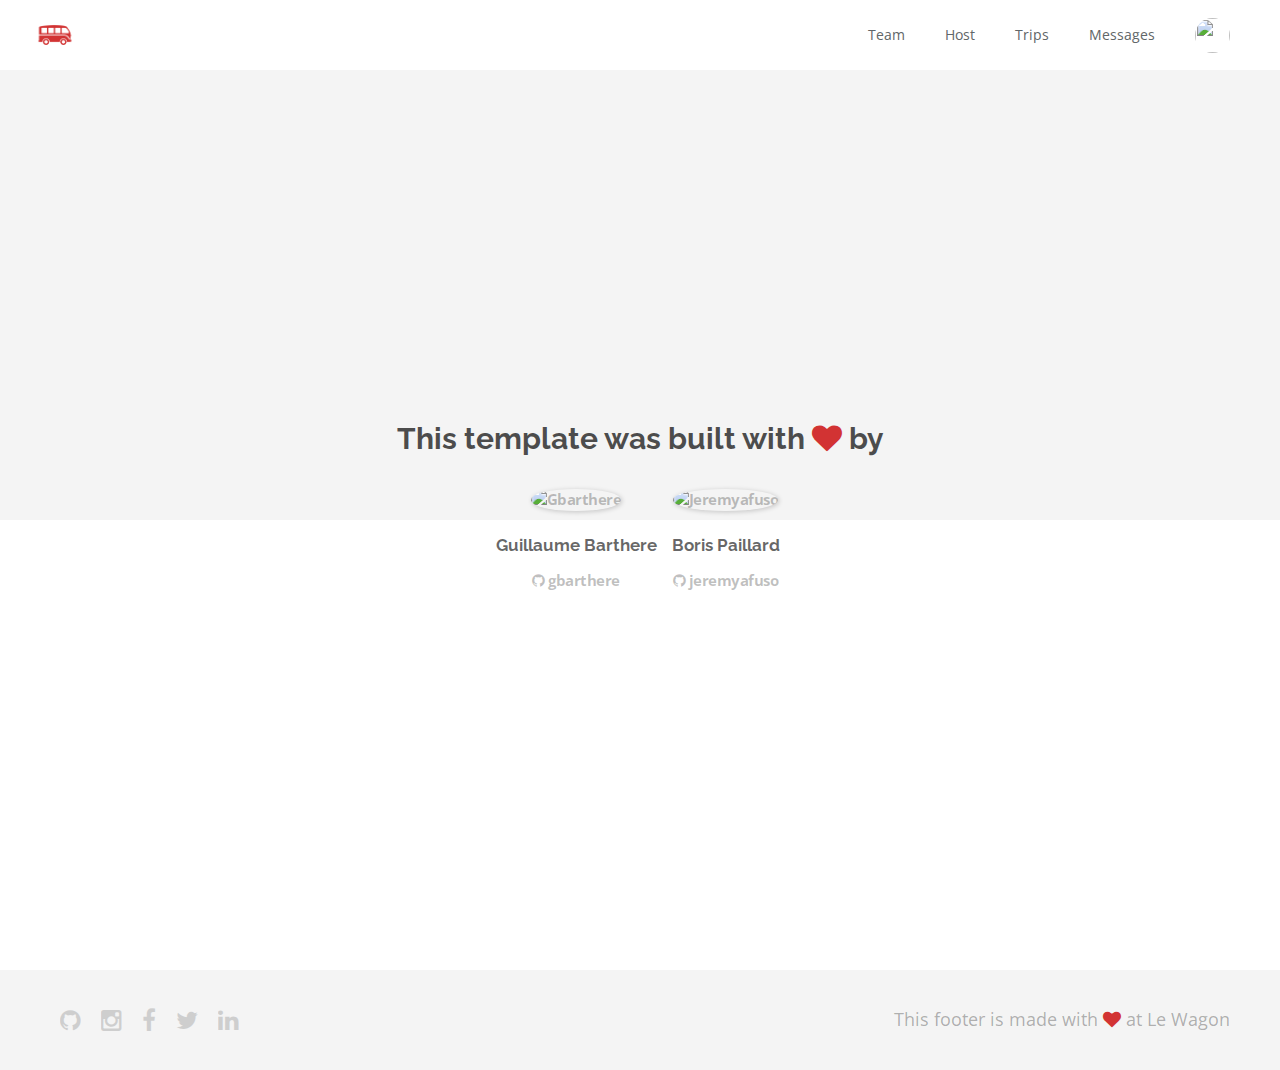
==== about.html @ 043c225a "Automated commit at 2017-10-23 10:39:39 UTC by middleman-deploy 2.0.0-alpha" ====
<!doctype html>
<html>
  <head>
    <meta charset="utf-8">
    <meta http-equiv="x-ua-compatible" content="ie=edge">
    <meta name="viewport"
          content="width=device-width, initial-scale=1, shrink-to-fit=no">
    <!-- Use the title from a page's frontmatter if it has one -->
    <title>Le Wagon - Middleman - About</title>
    <link href="stylesheets/application-c7174fb6.css" rel="stylesheet" />
    <script src="javascripts/application-93de88c9.js"></script>
    <link href="images/favicon-f15af148.png" rel="icon" type="image/png" />
  </head>
  <body>
    <div class="navbar-wagon">
  <!-- Logo -->
  <a href="/" class="navbar-wagon-brand">
    <img src="images/logo-acc9c0ec.png" id="logo" alt="Logo" />
  </a>

  <!-- Right Navigation -->
  <div class="navbar-wagon-right hidden-xs hidden-sm">


  <a href="team.html" class="navbar-wagon-item navbar-wagon-link">Team</a>
    <a href="" class="navbar-wagon-item navbar-wagon-link">Host</a>
    <a href="" class="navbar-wagon-item navbar-wagon-link">Trips</a>
    <a href="" class="navbar-wagon-item navbar-wagon-link">Messages</a>

    <!-- Profile picture with dropdown list -->
    <div class="navbar-wagon-item">
      <div class="dropdown">
        <img src="https://kitt.lewagon.com/placeholder/users/ssaunier" class="avatar dropdown-toggle" id="navbar-wagon-menu" data-toggle="dropdown">
        <ul class="dropdown-menu dropdown-menu-right navbar-wagon-dropdown-menu">
          <li><a href="#">Profile</a></li>
          <li><a href="#">Dashboard</a></li>
          <li><a href="#">Log Out</a></li>
        </ul>
      </div>
    </div>
  </div>

  <!-- Dropdown appearing on mobile only -->
  <div class="navbar-wagon-item hidden-md hidden-lg">
    <div class="dropdown">
      <i class="fa fa-bars dropdown-toggle" data-toggle="dropdown"></i>
      <ul class="dropdown-menu dropdown-menu-right navbar-wagon-dropdown-menu">
        <li><a href="#">Host</a></li>
        <li><a href="#">Trips</a></li>
        <li><a href="#">Messagese</a></li>
      </ul>
    </div>
  </div>
</div>

    <div id="about">
  <div class="about-content">
    <h1>This template was built with <i class="fa fa-heart"></i> by</h1>
    <ul class="list-inline">
        <li>
<a href="https://kitt.lewagon.com/alumni/gbarthere" target="_blank">            <img src="https://kitt.lewagon.com/placeholder/users/gbarthere" class="img-circle" alt="Gbarthere" />
</a>          <h2> Guillaume Barthere</h2>
          <p>
<a href="https://github.com/gbarthere" target="_blank">              <i class="fa fa-github"></i> gbarthere
</a>          </p>
        </li>
        <li>
<a href="https://kitt.lewagon.com/alumni/jeremyafuso" target="_blank">            <img src="https://kitt.lewagon.com/placeholder/users/jeremyafuso" class="img-circle" alt="Jeremyafuso" />
</a>          <h2>Boris Paillard</h2>
          <p>
<a href="https://github.com/jeremyafuso" target="_blank">              <i class="fa fa-github"></i> jeremyafuso
</a>          </p>
        </li>
    </ul>
  </div>
</div>

    <div class="footer">
  <div class="footer-links">
    <a href="#"><i class="fa fa-github"></i></a>
    <a href="#"><i class="fa fa-instagram"></i></a>
    <a href="#"><i class="fa fa-facebook"></i></a>
    <a href="#"><i class="fa fa-twitter"></i></a>
    <a href="#"><i class="fa fa-linkedin"></i></a>
  </div>
  <div class="footer-copyright">
    This footer is made with <i class="fa fa-heart"></i> at Le Wagon
  </div>
</div>

  </body>
</html>
---- stylesheets/application-c7174fb6.css ----
@import url("https://fonts.googleapis.com/css?family=Open+Sans:400,300,700|Raleway:400,100,300,700,500");/*!
 * Bootstrap v3.3.7 (http://getbootstrap.com)
 * Copyright 2011-2016 Twitter, Inc.
 * Licensed under MIT (https://github.com/twbs/bootstrap/blob/master/LICENSE)
 *//*! normalize.css v3.0.3 | MIT License | github.com/necolas/normalize.css */html{font-family:sans-serif;-ms-text-size-adjust:100%;-webkit-text-size-adjust:100%}body{margin:0}article,aside,details,figcaption,figure,footer,header,hgroup,main,menu,nav,section,summary{display:block}audio,canvas,progress,video{display:inline-block;vertical-align:baseline}audio:not([controls]){display:none;height:0}[hidden],template{display:none}a{background-color:transparent}a:active,a:hover{outline:0}abbr[title]{border-bottom:1px dotted}b,strong{font-weight:bold}dfn{font-style:italic}h1{font-size:2em;margin:0.67em 0}mark{background:#ff0;color:#000}small{font-size:80%}sub,sup{font-size:75%;line-height:0;position:relative;vertical-align:baseline}sup{top:-0.5em}sub{bottom:-0.25em}img{border:0}svg:not(:root){overflow:hidden}figure{margin:1em 40px}hr{-webkit-box-sizing:content-box;box-sizing:content-box;height:0}pre{overflow:auto}code,kbd,pre,samp{font-family:monospace, monospace;font-size:1em}button,input,optgroup,select,textarea{color:inherit;font:inherit;margin:0}button{overflow:visible}button,select{text-transform:none}button,html input[type="button"],input[type="reset"],input[type="submit"]{-webkit-appearance:button;cursor:pointer}button[disabled],html input[disabled]{cursor:default}button::-moz-focus-inner,input::-moz-focus-inner{border:0;padding:0}input{line-height:normal}input[type="checkbox"],input[type="radio"]{-webkit-box-sizing:border-box;box-sizing:border-box;padding:0}input[type="number"]::-webkit-inner-spin-button,input[type="number"]::-webkit-outer-spin-button{height:auto}input[type="search"]{-webkit-appearance:textfield;-webkit-box-sizing:content-box;box-sizing:content-box}input[type="search"]::-webkit-search-cancel-button,input[type="search"]::-webkit-search-decoration{-webkit-appearance:none}fieldset{border:1px solid #c0c0c0;margin:0 2px;padding:0.35em 0.625em 0.75em}legend{border:0;padding:0}textarea{overflow:auto}optgroup{font-weight:bold}table{border-collapse:collapse;border-spacing:0}td,th{padding:0}/*! Source: https://github.com/h5bp/html5-boilerplate/blob/master/src/css/main.css */@media print{*,*:before,*:after{background:transparent !important;color:#000 !important;-webkit-box-shadow:none !important;box-shadow:none !important;text-shadow:none !important}a,a:visited{text-decoration:underline}a[href]:after{content:" (" attr(href) ")"}abbr[title]:after{content:" (" attr(title) ")"}a[href^="#"]:after,a[href^="javascript:"]:after{content:""}pre,blockquote{border:1px solid #999;page-break-inside:avoid}thead{display:table-header-group}tr,img{page-break-inside:avoid}img{max-width:100% !important}p,h2,h3{orphans:3;widows:3}h2,h3{page-break-after:avoid}.navbar{display:none}.btn>.caret,.dropup>.btn>.caret{border-top-color:#000 !important}.label{border:1px solid #000}.table{border-collapse:collapse !important}.table td,.table th{background-color:#fff !important}.table-bordered th,.table-bordered td{border:1px solid #ddd !important}}@font-face{font-family:'Glyphicons Halflings';src:url("../assets/bootstrap/glyphicons-halflings-regular-86b6f62b.eot");src:url("../assets/bootstrap/glyphicons-halflings-regular-86b6f62b.eot?#iefix") format("embedded-opentype"),url("../assets/bootstrap/glyphicons-halflings-regular-ca35b697.woff2") format("woff2"),url("../assets/bootstrap/glyphicons-halflings-regular-278e49a8.woff") format("woff"),url("../assets/bootstrap/glyphicons-halflings-regular-44bc1850.ttf") format("truetype"),url("../assets/bootstrap/glyphicons-halflings-regular-de51a849.svg#glyphicons_halflingsregular") format("svg")}.glyphicon{position:relative;top:1px;display:inline-block;font-family:'Glyphicons Halflings';font-style:normal;font-weight:normal;line-height:1;-webkit-font-smoothing:antialiased;-moz-osx-font-smoothing:grayscale}.glyphicon-asterisk:before{content:"\002a"}.glyphicon-plus:before{content:"\002b"}.glyphicon-euro:before,.glyphicon-eur:before{content:"\20ac"}.glyphicon-minus:before{content:"\2212"}.glyphicon-cloud:before{content:"\2601"}.glyphicon-envelope:before{content:"\2709"}.glyphicon-pencil:before{content:"\270f"}.glyphicon-glass:before{content:"\e001"}.glyphicon-music:before{content:"\e002"}.glyphicon-search:before{content:"\e003"}.glyphicon-heart:before{content:"\e005"}.glyphicon-star:before{content:"\e006"}.glyphicon-star-empty:before{content:"\e007"}.glyphicon-user:before{content:"\e008"}.glyphicon-film:before{content:"\e009"}.glyphicon-th-large:before{content:"\e010"}.glyphicon-th:before{content:"\e011"}.glyphicon-th-list:before{content:"\e012"}.glyphicon-ok:before{content:"\e013"}.glyphicon-remove:before{content:"\e014"}.glyphicon-zoom-in:before{content:"\e015"}.glyphicon-zoom-out:before{content:"\e016"}.glyphicon-off:before{content:"\e017"}.glyphicon-signal:before{content:"\e018"}.glyphicon-cog:before{content:"\e019"}.glyphicon-trash:before{content:"\e020"}.glyphicon-home:before{content:"\e021"}.glyphicon-file:before{content:"\e022"}.glyphicon-time:before{content:"\e023"}.glyphicon-road:before{content:"\e024"}.glyphicon-download-alt:before{content:"\e025"}.glyphicon-download:before{content:"\e026"}.glyphicon-upload:before{content:"\e027"}.glyphicon-inbox:before{content:"\e028"}.glyphicon-play-circle:before{content:"\e029"}.glyphicon-repeat:before{content:"\e030"}.glyphicon-refresh:before{content:"\e031"}.glyphicon-list-alt:before{content:"\e032"}.glyphicon-lock:before{content:"\e033"}.glyphicon-flag:before{content:"\e034"}.glyphicon-headphones:before{content:"\e035"}.glyphicon-volume-off:before{content:"\e036"}.glyphicon-volume-down:before{content:"\e037"}.glyphicon-volume-up:before{content:"\e038"}.glyphicon-qrcode:before{content:"\e039"}.glyphicon-barcode:before{content:"\e040"}.glyphicon-tag:before{content:"\e041"}.glyphicon-tags:before{content:"\e042"}.glyphicon-book:before{content:"\e043"}.glyphicon-bookmark:before{content:"\e044"}.glyphicon-print:before{content:"\e045"}.glyphicon-camera:before{content:"\e046"}.glyphicon-font:before{content:"\e047"}.glyphicon-bold:before{content:"\e048"}.glyphicon-italic:before{content:"\e049"}.glyphicon-text-height:before{content:"\e050"}.glyphicon-text-width:before{content:"\e051"}.glyphicon-align-left:before{content:"\e052"}.glyphicon-align-center:before{content:"\e053"}.glyphicon-align-right:before{content:"\e054"}.glyphicon-align-justify:before{content:"\e055"}.glyphicon-list:before{content:"\e056"}.glyphicon-indent-left:before{content:"\e057"}.glyphicon-indent-right:before{content:"\e058"}.glyphicon-facetime-video:before{content:"\e059"}.glyphicon-picture:before{content:"\e060"}.glyphicon-map-marker:before{content:"\e062"}.glyphicon-adjust:before{content:"\e063"}.glyphicon-tint:before{content:"\e064"}.glyphicon-edit:before{content:"\e065"}.glyphicon-share:before{content:"\e066"}.glyphicon-check:before{content:"\e067"}.glyphicon-move:before{content:"\e068"}.glyphicon-step-backward:before{content:"\e069"}.glyphicon-fast-backward:before{content:"\e070"}.glyphicon-backward:before{content:"\e071"}.glyphicon-play:before{content:"\e072"}.glyphicon-pause:before{content:"\e073"}.glyphicon-stop:before{content:"\e074"}.glyphicon-forward:before{content:"\e075"}.glyphicon-fast-forward:before{content:"\e076"}.glyphicon-step-forward:before{content:"\e077"}.glyphicon-eject:before{content:"\e078"}.glyphicon-chevron-left:before{content:"\e079"}.glyphicon-chevron-right:before{content:"\e080"}.glyphicon-plus-sign:before{content:"\e081"}.glyphicon-minus-sign:before{content:"\e082"}.glyphicon-remove-sign:before{content:"\e083"}.glyphicon-ok-sign:before{content:"\e084"}.glyphicon-question-sign:before{content:"\e085"}.glyphicon-info-sign:before{content:"\e086"}.glyphicon-screenshot:before{content:"\e087"}.glyphicon-remove-circle:before{content:"\e088"}.glyphicon-ok-circle:before{content:"\e089"}.glyphicon-ban-circle:before{content:"\e090"}.glyphicon-arrow-left:before{content:"\e091"}.glyphicon-arrow-right:before{content:"\e092"}.glyphicon-arrow-up:before{content:"\e093"}.glyphicon-arrow-down:before{content:"\e094"}.glyphicon-share-alt:before{content:"\e095"}.glyphicon-resize-full:before{content:"\e096"}.glyphicon-resize-small:before{content:"\e097"}.glyphicon-exclamation-sign:before{content:"\e101"}.glyphicon-gift:before{content:"\e102"}.glyphicon-leaf:before{content:"\e103"}.glyphicon-fire:before{content:"\e104"}.glyphicon-eye-open:before{content:"\e105"}.glyphicon-eye-close:before{content:"\e106"}.glyphicon-warning-sign:before{content:"\e107"}.glyphicon-plane:before{content:"\e108"}.glyphicon-calendar:before{content:"\e109"}.glyphicon-random:before{content:"\e110"}.glyphicon-comment:before{content:"\e111"}.glyphicon-magnet:before{content:"\e112"}.glyphicon-chevron-up:before{content:"\e113"}.glyphicon-chevron-down:before{content:"\e114"}.glyphicon-retweet:before{content:"\e115"}.glyphicon-shopping-cart:before{content:"\e116"}.glyphicon-folder-close:before{content:"\e117"}.glyphicon-folder-open:before{content:"\e118"}.glyphicon-resize-vertical:before{content:"\e119"}.glyphicon-resize-horizontal:before{content:"\e120"}.glyphicon-hdd:before{content:"\e121"}.glyphicon-bullhorn:before{content:"\e122"}.glyphicon-bell:before{content:"\e123"}.glyphicon-certificate:before{content:"\e124"}.glyphicon-thumbs-up:before{content:"\e125"}.glyphicon-thumbs-down:before{content:"\e126"}.glyphicon-hand-right:before{content:"\e127"}.glyphicon-hand-left:before{content:"\e128"}.glyphicon-hand-up:before{content:"\e129"}.glyphicon-hand-down:before{content:"\e130"}.glyphicon-circle-arrow-right:before{content:"\e131"}.glyphicon-circle-arrow-left:before{content:"\e132"}.glyphicon-circle-arrow-up:before{content:"\e133"}.glyphicon-circle-arrow-down:before{content:"\e134"}.glyphicon-globe:before{content:"\e135"}.glyphicon-wrench:before{content:"\e136"}.glyphicon-tasks:before{content:"\e137"}.glyphicon-filter:before{content:"\e138"}.glyphicon-briefcase:before{content:"\e139"}.glyphicon-fullscreen:before{content:"\e140"}.glyphicon-dashboard:before{content:"\e141"}.glyphicon-paperclip:before{content:"\e142"}.glyphicon-heart-empty:before{content:"\e143"}.glyphicon-link:before{content:"\e144"}.glyphicon-phone:before{content:"\e145"}.glyphicon-pushpin:before{content:"\e146"}.glyphicon-usd:before{content:"\e148"}.glyphicon-gbp:before{content:"\e149"}.glyphicon-sort:before{content:"\e150"}.glyphicon-sort-by-alphabet:before{content:"\e151"}.glyphicon-sort-by-alphabet-alt:before{content:"\e152"}.glyphicon-sort-by-order:before{content:"\e153"}.glyphicon-sort-by-order-alt:before{content:"\e154"}.glyphicon-sort-by-attributes:before{content:"\e155"}.glyphicon-sort-by-attributes-alt:before{content:"\e156"}.glyphicon-unchecked:before{content:"\e157"}.glyphicon-expand:before{content:"\e158"}.glyphicon-collapse-down:before{content:"\e159"}.glyphicon-collapse-up:before{content:"\e160"}.glyphicon-log-in:before{content:"\e161"}.glyphicon-flash:before{content:"\e162"}.glyphicon-log-out:before{content:"\e163"}.glyphicon-new-window:before{content:"\e164"}.glyphicon-record:before{content:"\e165"}.glyphicon-save:before{content:"\e166"}.glyphicon-open:before{content:"\e167"}.glyphicon-saved:before{content:"\e168"}.glyphicon-import:before{content:"\e169"}.glyphicon-export:before{content:"\e170"}.glyphicon-send:before{content:"\e171"}.glyphicon-floppy-disk:before{content:"\e172"}.glyphicon-floppy-saved:before{content:"\e173"}.glyphicon-floppy-remove:before{content:"\e174"}.glyphicon-floppy-save:before{content:"\e175"}.glyphicon-floppy-open:before{content:"\e176"}.glyphicon-credit-card:before{content:"\e177"}.glyphicon-transfer:before{content:"\e178"}.glyphicon-cutlery:before{content:"\e179"}.glyphicon-header:before{content:"\e180"}.glyphicon-compressed:before{content:"\e181"}.glyphicon-earphone:before{content:"\e182"}.glyphicon-phone-alt:before{content:"\e183"}.glyphicon-tower:before{content:"\e184"}.glyphicon-stats:before{content:"\e185"}.glyphicon-sd-video:before{content:"\e186"}.glyphicon-hd-video:before{content:"\e187"}.glyphicon-subtitles:before{content:"\e188"}.glyphicon-sound-stereo:before{content:"\e189"}.glyphicon-sound-dolby:before{content:"\e190"}.glyphicon-sound-5-1:before{content:"\e191"}.glyphicon-sound-6-1:before{content:"\e192"}.glyphicon-sound-7-1:before{content:"\e193"}.glyphicon-copyright-mark:before{content:"\e194"}.glyphicon-registration-mark:before{content:"\e195"}.glyphicon-cloud-download:before{content:"\e197"}.glyphicon-cloud-upload:before{content:"\e198"}.glyphicon-tree-conifer:before{content:"\e199"}.glyphicon-tree-deciduous:before{content:"\e200"}.glyphicon-cd:before{content:"\e201"}.glyphicon-save-file:before{content:"\e202"}.glyphicon-open-file:before{content:"\e203"}.glyphicon-level-up:before{content:"\e204"}.glyphicon-copy:before{content:"\e205"}.glyphicon-paste:before{content:"\e206"}.glyphicon-alert:before{content:"\e209"}.glyphicon-equalizer:before{content:"\e210"}.glyphicon-king:before{content:"\e211"}.glyphicon-queen:before{content:"\e212"}.glyphicon-pawn:before{content:"\e213"}.glyphicon-bishop:before{content:"\e214"}.glyphicon-knight:before{content:"\e215"}.glyphicon-baby-formula:before{content:"\e216"}.glyphicon-tent:before{content:"\26fa"}.glyphicon-blackboard:before{content:"\e218"}.glyphicon-bed:before{content:"\e219"}.glyphicon-apple:before{content:"\f8ff"}.glyphicon-erase:before{content:"\e221"}.glyphicon-hourglass:before{content:"\231b"}.glyphicon-lamp:before{content:"\e223"}.glyphicon-duplicate:before{content:"\e224"}.glyphicon-piggy-bank:before{content:"\e225"}.glyphicon-scissors:before{content:"\e226"}.glyphicon-bitcoin:before{content:"\e227"}.glyphicon-btc:before{content:"\e227"}.glyphicon-xbt:before{content:"\e227"}.glyphicon-yen:before{content:"\00a5"}.glyphicon-jpy:before{content:"\00a5"}.glyphicon-ruble:before{content:"\20bd"}.glyphicon-rub:before{content:"\20bd"}.glyphicon-scale:before{content:"\e230"}.glyphicon-ice-lolly:before{content:"\e231"}.glyphicon-ice-lolly-tasted:before{content:"\e232"}.glyphicon-education:before{content:"\e233"}.glyphicon-option-horizontal:before{content:"\e234"}.glyphicon-option-vertical:before{content:"\e235"}.glyphicon-menu-hamburger:before{content:"\e236"}.glyphicon-modal-window:before{content:"\e237"}.glyphicon-oil:before{content:"\e238"}.glyphicon-grain:before{content:"\e239"}.glyphicon-sunglasses:before{content:"\e240"}.glyphicon-text-size:before{content:"\e241"}.glyphicon-text-color:before{content:"\e242"}.glyphicon-text-background:before{content:"\e243"}.glyphicon-object-align-top:before{content:"\e244"}.glyphicon-object-align-bottom:before{content:"\e245"}.glyphicon-object-align-horizontal:before{content:"\e246"}.glyphicon-object-align-left:before{content:"\e247"}.glyphicon-object-align-vertical:before{content:"\e248"}.glyphicon-object-align-right:before{content:"\e249"}.glyphicon-triangle-right:before{content:"\e250"}.glyphicon-triangle-left:before{content:"\e251"}.glyphicon-triangle-bottom:before{content:"\e252"}.glyphicon-triangle-top:before{content:"\e253"}.glyphicon-console:before{content:"\e254"}.glyphicon-superscript:before{content:"\e255"}.glyphicon-subscript:before{content:"\e256"}.glyphicon-menu-left:before{content:"\e257"}.glyphicon-menu-right:before{content:"\e258"}.glyphicon-menu-down:before{content:"\e259"}.glyphicon-menu-up:before{content:"\e260"}*{-webkit-box-sizing:border-box;box-sizing:border-box}*:before,*:after{-webkit-box-sizing:border-box;box-sizing:border-box}html{font-size:10px;-webkit-tap-highlight-color:transparent}body{font-family:"Open Sans", "Helvetica", "sans-serif";font-size:18px;line-height:1.42857143;color:#333333;background-color:#F4F4F4}input,button,select,textarea{font-family:inherit;font-size:inherit;line-height:inherit}a{color:#469AE0;text-decoration:none}a:hover,a:focus{color:#1f74ba;text-decoration:underline}a:focus{outline:5px auto -webkit-focus-ring-color;outline-offset:-2px}figure{margin:0}img{vertical-align:middle}.img-responsive{display:block;max-width:100%;height:auto}.img-rounded{border-radius:2px}.img-thumbnail{padding:4px;line-height:1.42857143;background-color:#F4F4F4;border:1px solid #ddd;border-radius:2px;-webkit-transition:all 0.2s ease-in-out;transition:all 0.2s ease-in-out;display:inline-block;max-width:100%;height:auto}.img-circle{border-radius:50%}hr{margin-top:25px;margin-bottom:25px;border:0;border-top:1px solid #eeeeee}.sr-only{position:absolute;width:1px;height:1px;margin:-1px;padding:0;overflow:hidden;clip:rect(0, 0, 0, 0);border:0}.sr-only-focusable:active,.sr-only-focusable:focus{position:static;width:auto;height:auto;margin:0;overflow:visible;clip:auto}[role="button"]{cursor:pointer}h1,h2,h3,h4,h5,h6,.h1,.h2,.h3,.h4,.h5,.h6{font-family:"Raleway", "Helvetica", "sans-serif";font-weight:500;line-height:1.1;color:inherit}h1 small,h1 .small,h2 small,h2 .small,h3 small,h3 .small,h4 small,h4 .small,h5 small,h5 .small,h6 small,h6 .small,.h1 small,.h1 .small,.h2 small,.h2 .small,.h3 small,.h3 .small,.h4 small,.h4 .small,.h5 small,.h5 .small,.h6 small,.h6 .small{font-weight:normal;line-height:1;color:#777777}h1,.h1,h2,.h2,h3,.h3{margin-top:25px;margin-bottom:12.5px}h1 small,h1 .small,.h1 small,.h1 .small,h2 small,h2 .small,.h2 small,.h2 .small,h3 small,h3 .small,.h3 small,.h3 .small{font-size:65%}h4,.h4,h5,.h5,h6,.h6{margin-top:12.5px;margin-bottom:12.5px}h4 small,h4 .small,.h4 small,.h4 .small,h5 small,h5 .small,.h5 small,.h5 .small,h6 small,h6 .small,.h6 small,.h6 .small{font-size:75%}h1,.h1{font-size:46px}h2,.h2{font-size:38px}h3,.h3{font-size:31px}h4,.h4{font-size:23px}h5,.h5{font-size:18px}h6,.h6{font-size:16px}p{margin:0 0 12.5px}.lead{margin-bottom:25px;font-size:20px;font-weight:300;line-height:1.4}@media (min-width: 768px){.lead{font-size:27px}}small,.small{font-size:88%}mark,.mark{background-color:#fcf8e3;padding:.2em}.text-left{text-align:left}.text-right{text-align:right}.text-center{text-align:center}.text-justify{text-align:justify}.text-nowrap{white-space:nowrap}.text-lowercase{text-transform:lowercase}.text-uppercase,.initialism{text-transform:uppercase}.text-capitalize{text-transform:capitalize}.text-muted{color:#777777}.text-primary{color:#469AE0}a.text-primary:hover,a.text-primary:focus{color:#2381d0}.text-success{color:#3c763d}a.text-success:hover,a.text-success:focus{color:#2b542c}.text-info{color:#31708f}a.text-info:hover,a.text-info:focus{color:#245269}.text-warning{color:#8a6d3b}a.text-warning:hover,a.text-warning:focus{color:#66512c}.text-danger{color:#a94442}a.text-danger:hover,a.text-danger:focus{color:#843534}.bg-primary{color:#fff}.bg-primary{background-color:#469AE0}a.bg-primary:hover,a.bg-primary:focus{background-color:#2381d0}.bg-success{background-color:#dff0d8}a.bg-success:hover,a.bg-success:focus{background-color:#c1e2b3}.bg-info{background-color:#d9edf7}a.bg-info:hover,a.bg-info:focus{background-color:#afd9ee}.bg-warning{background-color:#fcf8e3}a.bg-warning:hover,a.bg-warning:focus{background-color:#f7ecb5}.bg-danger{background-color:#f2dede}a.bg-danger:hover,a.bg-danger:focus{background-color:#e4b9b9}.page-header{padding-bottom:11.5px;margin:50px 0 25px;border-bottom:1px solid #eeeeee}ul,ol{margin-top:0;margin-bottom:12.5px}ul ul,ul ol,ol ul,ol ol{margin-bottom:0}.list-unstyled{padding-left:0;list-style:none}.list-inline{padding-left:0;list-style:none;margin-left:-5px}.list-inline>li{display:inline-block;padding-left:5px;padding-right:5px}dl{margin-top:0;margin-bottom:25px}dt,dd{line-height:1.42857143}dt{font-weight:bold}dd{margin-left:0}.dl-horizontal dd:before,.dl-horizontal dd:after{content:" ";display:table}.dl-horizontal dd:after{clear:both}@media (min-width: 768px){.dl-horizontal dt{float:left;width:160px;clear:left;text-align:right;overflow:hidden;text-overflow:ellipsis;white-space:nowrap}.dl-horizontal dd{margin-left:180px}}abbr[title],abbr[data-original-title]{cursor:help;border-bottom:1px dotted #777777}.initialism{font-size:90%}blockquote{padding:12.5px 25px;margin:0 0 25px;font-size:22.5px;border-left:5px solid #eeeeee}blockquote p:last-child,blockquote ul:last-child,blockquote ol:last-child{margin-bottom:0}blockquote footer,blockquote small,blockquote .small{display:block;font-size:80%;line-height:1.42857143;color:#777777}blockquote footer:before,blockquote small:before,blockquote .small:before{content:'\2014 \00A0'}.blockquote-reverse,blockquote.pull-right{padding-right:15px;padding-left:0;border-right:5px solid #eeeeee;border-left:0;text-align:right}.blockquote-reverse footer:before,.blockquote-reverse small:before,.blockquote-reverse .small:before,blockquote.pull-right footer:before,blockquote.pull-right small:before,blockquote.pull-right .small:before{content:''}.blockquote-reverse footer:after,.blockquote-reverse small:after,.blockquote-reverse .small:after,blockquote.pull-right footer:after,blockquote.pull-right small:after,blockquote.pull-right .small:after{content:'\00A0 \2014'}address{margin-bottom:25px;font-style:normal;line-height:1.42857143}code,kbd,pre,samp{font-family:Menlo, Monaco, Consolas, "Courier New", monospace}code{padding:2px 4px;font-size:90%;color:#c7254e;background-color:#f9f2f4;border-radius:2px}kbd{padding:2px 4px;font-size:90%;color:#fff;background-color:#333;border-radius:2px;-webkit-box-shadow:inset 0 -1px 0 rgba(0,0,0,0.25);box-shadow:inset 0 -1px 0 rgba(0,0,0,0.25)}kbd kbd{padding:0;font-size:100%;font-weight:bold;-webkit-box-shadow:none;box-shadow:none}pre{display:block;padding:12px;margin:0 0 12.5px;font-size:17px;line-height:1.42857143;word-break:break-all;word-wrap:break-word;color:#333333;background-color:#f5f5f5;border:1px solid #ccc;border-radius:2px}pre code{padding:0;font-size:inherit;color:inherit;white-space:pre-wrap;background-color:transparent;border-radius:0}.pre-scrollable{max-height:340px;overflow-y:scroll}.container{margin-right:auto;margin-left:auto;padding-left:15px;padding-right:15px}.container:before,.container:after{content:" ";display:table}.container:after{clear:both}@media (min-width: 768px){.container{width:750px}}@media (min-width: 992px){.container{width:970px}}@media (min-width: 1200px){.container{width:1170px}}.container-fluid{margin-right:auto;margin-left:auto;padding-left:15px;padding-right:15px}.container-fluid:before,.container-fluid:after{content:" ";display:table}.container-fluid:after{clear:both}.row{margin-left:-15px;margin-right:-15px}.row:before,.row:after{content:" ";display:table}.row:after{clear:both}.col-xs-1,.col-sm-1,.col-md-1,.col-lg-1,.col-xs-2,.col-sm-2,.col-md-2,.col-lg-2,.col-xs-3,.col-sm-3,.col-md-3,.col-lg-3,.col-xs-4,.col-sm-4,.col-md-4,.col-lg-4,.col-xs-5,.col-sm-5,.col-md-5,.col-lg-5,.col-xs-6,.col-sm-6,.col-md-6,.col-lg-6,.col-xs-7,.col-sm-7,.col-md-7,.col-lg-7,.col-xs-8,.col-sm-8,.col-md-8,.col-lg-8,.col-xs-9,.col-sm-9,.col-md-9,.col-lg-9,.col-xs-10,.col-sm-10,.col-md-10,.col-lg-10,.col-xs-11,.col-sm-11,.col-md-11,.col-lg-11,.col-xs-12,.col-sm-12,.col-md-12,.col-lg-12{position:relative;min-height:1px;padding-left:15px;padding-right:15px}.col-xs-1,.col-xs-2,.col-xs-3,.col-xs-4,.col-xs-5,.col-xs-6,.col-xs-7,.col-xs-8,.col-xs-9,.col-xs-10,.col-xs-11,.col-xs-12{float:left}.col-xs-1{width:8.33333333%}.col-xs-2{width:16.66666667%}.col-xs-3{width:25%}.col-xs-4{width:33.33333333%}.col-xs-5{width:41.66666667%}.col-xs-6{width:50%}.col-xs-7{width:58.33333333%}.col-xs-8{width:66.66666667%}.col-xs-9{width:75%}.col-xs-10{width:83.33333333%}.col-xs-11{width:91.66666667%}.col-xs-12{width:100%}.col-xs-pull-0{right:auto}.col-xs-pull-1{right:8.33333333%}.col-xs-pull-2{right:16.66666667%}.col-xs-pull-3{right:25%}.col-xs-pull-4{right:33.33333333%}.col-xs-pull-5{right:41.66666667%}.col-xs-pull-6{right:50%}.col-xs-pull-7{right:58.33333333%}.col-xs-pull-8{right:66.66666667%}.col-xs-pull-9{right:75%}.col-xs-pull-10{right:83.33333333%}.col-xs-pull-11{right:91.66666667%}.col-xs-pull-12{right:100%}.col-xs-push-0{left:auto}.col-xs-push-1{left:8.33333333%}.col-xs-push-2{left:16.66666667%}.col-xs-push-3{left:25%}.col-xs-push-4{left:33.33333333%}.col-xs-push-5{left:41.66666667%}.col-xs-push-6{left:50%}.col-xs-push-7{left:58.33333333%}.col-xs-push-8{left:66.66666667%}.col-xs-push-9{left:75%}.col-xs-push-10{left:83.33333333%}.col-xs-push-11{left:91.66666667%}.col-xs-push-12{left:100%}.col-xs-offset-0{margin-left:0%}.col-xs-offset-1{margin-left:8.33333333%}.col-xs-offset-2{margin-left:16.66666667%}.col-xs-offset-3{margin-left:25%}.col-xs-offset-4{margin-left:33.33333333%}.col-xs-offset-5{margin-left:41.66666667%}.col-xs-offset-6{margin-left:50%}.col-xs-offset-7{margin-left:58.33333333%}.col-xs-offset-8{margin-left:66.66666667%}.col-xs-offset-9{margin-left:75%}.col-xs-offset-10{margin-left:83.33333333%}.col-xs-offset-11{margin-left:91.66666667%}.col-xs-offset-12{margin-left:100%}@media (min-width: 768px){.col-sm-1,.col-sm-2,.col-sm-3,.col-sm-4,.col-sm-5,.col-sm-6,.col-sm-7,.col-sm-8,.col-sm-9,.col-sm-10,.col-sm-11,.col-sm-12{float:left}.col-sm-1{width:8.33333333%}.col-sm-2{width:16.66666667%}.col-sm-3{width:25%}.col-sm-4{width:33.33333333%}.col-sm-5{width:41.66666667%}.col-sm-6{width:50%}.col-sm-7{width:58.33333333%}.col-sm-8{width:66.66666667%}.col-sm-9{width:75%}.col-sm-10{width:83.33333333%}.col-sm-11{width:91.66666667%}.col-sm-12{width:100%}.col-sm-pull-0{right:auto}.col-sm-pull-1{right:8.33333333%}.col-sm-pull-2{right:16.66666667%}.col-sm-pull-3{right:25%}.col-sm-pull-4{right:33.33333333%}.col-sm-pull-5{right:41.66666667%}.col-sm-pull-6{right:50%}.col-sm-pull-7{right:58.33333333%}.col-sm-pull-8{right:66.66666667%}.col-sm-pull-9{right:75%}.col-sm-pull-10{right:83.33333333%}.col-sm-pull-11{right:91.66666667%}.col-sm-pull-12{right:100%}.col-sm-push-0{left:auto}.col-sm-push-1{left:8.33333333%}.col-sm-push-2{left:16.66666667%}.col-sm-push-3{left:25%}.col-sm-push-4{left:33.33333333%}.col-sm-push-5{left:41.66666667%}.col-sm-push-6{left:50%}.col-sm-push-7{left:58.33333333%}.col-sm-push-8{left:66.66666667%}.col-sm-push-9{left:75%}.col-sm-push-10{left:83.33333333%}.col-sm-push-11{left:91.66666667%}.col-sm-push-12{left:100%}.col-sm-offset-0{margin-left:0%}.col-sm-offset-1{margin-left:8.33333333%}.col-sm-offset-2{margin-left:16.66666667%}.col-sm-offset-3{margin-left:25%}.col-sm-offset-4{margin-left:33.33333333%}.col-sm-offset-5{margin-left:41.66666667%}.col-sm-offset-6{margin-left:50%}.col-sm-offset-7{margin-left:58.33333333%}.col-sm-offset-8{margin-left:66.66666667%}.col-sm-offset-9{margin-left:75%}.col-sm-offset-10{margin-left:83.33333333%}.col-sm-offset-11{margin-left:91.66666667%}.col-sm-offset-12{margin-left:100%}}@media (min-width: 992px){.col-md-1,.col-md-2,.col-md-3,.col-md-4,.col-md-5,.col-md-6,.col-md-7,.col-md-8,.col-md-9,.col-md-10,.col-md-11,.col-md-12{float:left}.col-md-1{width:8.33333333%}.col-md-2{width:16.66666667%}.col-md-3{width:25%}.col-md-4{width:33.33333333%}.col-md-5{width:41.66666667%}.col-md-6{width:50%}.col-md-7{width:58.33333333%}.col-md-8{width:66.66666667%}.col-md-9{width:75%}.col-md-10{width:83.33333333%}.col-md-11{width:91.66666667%}.col-md-12{width:100%}.col-md-pull-0{right:auto}.col-md-pull-1{right:8.33333333%}.col-md-pull-2{right:16.66666667%}.col-md-pull-3{right:25%}.col-md-pull-4{right:33.33333333%}.col-md-pull-5{right:41.66666667%}.col-md-pull-6{right:50%}.col-md-pull-7{right:58.33333333%}.col-md-pull-8{right:66.66666667%}.col-md-pull-9{right:75%}.col-md-pull-10{right:83.33333333%}.col-md-pull-11{right:91.66666667%}.col-md-pull-12{right:100%}.col-md-push-0{left:auto}.col-md-push-1{left:8.33333333%}.col-md-push-2{left:16.66666667%}.col-md-push-3{left:25%}.col-md-push-4{left:33.33333333%}.col-md-push-5{left:41.66666667%}.col-md-push-6{left:50%}.col-md-push-7{left:58.33333333%}.col-md-push-8{left:66.66666667%}.col-md-push-9{left:75%}.col-md-push-10{left:83.33333333%}.col-md-push-11{left:91.66666667%}.col-md-push-12{left:100%}.col-md-offset-0{margin-left:0%}.col-md-offset-1{margin-left:8.33333333%}.col-md-offset-2{margin-left:16.66666667%}.col-md-offset-3{margin-left:25%}.col-md-offset-4{margin-left:33.33333333%}.col-md-offset-5{margin-left:41.66666667%}.col-md-offset-6{margin-left:50%}.col-md-offset-7{margin-left:58.33333333%}.col-md-offset-8{margin-left:66.66666667%}.col-md-offset-9{margin-left:75%}.col-md-offset-10{margin-left:83.33333333%}.col-md-offset-11{margin-left:91.66666667%}.col-md-offset-12{margin-left:100%}}@media (min-width: 1200px){.col-lg-1,.col-lg-2,.col-lg-3,.col-lg-4,.col-lg-5,.col-lg-6,.col-lg-7,.col-lg-8,.col-lg-9,.col-lg-10,.col-lg-11,.col-lg-12{float:left}.col-lg-1{width:8.33333333%}.col-lg-2{width:16.66666667%}.col-lg-3{width:25%}.col-lg-4{width:33.33333333%}.col-lg-5{width:41.66666667%}.col-lg-6{width:50%}.col-lg-7{width:58.33333333%}.col-lg-8{width:66.66666667%}.col-lg-9{width:75%}.col-lg-10{width:83.33333333%}.col-lg-11{width:91.66666667%}.col-lg-12{width:100%}.col-lg-pull-0{right:auto}.col-lg-pull-1{right:8.33333333%}.col-lg-pull-2{right:16.66666667%}.col-lg-pull-3{right:25%}.col-lg-pull-4{right:33.33333333%}.col-lg-pull-5{right:41.66666667%}.col-lg-pull-6{right:50%}.col-lg-pull-7{right:58.33333333%}.col-lg-pull-8{right:66.66666667%}.col-lg-pull-9{right:75%}.col-lg-pull-10{right:83.33333333%}.col-lg-pull-11{right:91.66666667%}.col-lg-pull-12{right:100%}.col-lg-push-0{left:auto}.col-lg-push-1{left:8.33333333%}.col-lg-push-2{left:16.66666667%}.col-lg-push-3{left:25%}.col-lg-push-4{left:33.33333333%}.col-lg-push-5{left:41.66666667%}.col-lg-push-6{left:50%}.col-lg-push-7{left:58.33333333%}.col-lg-push-8{left:66.66666667%}.col-lg-push-9{left:75%}.col-lg-push-10{left:83.33333333%}.col-lg-push-11{left:91.66666667%}.col-lg-push-12{left:100%}.col-lg-offset-0{margin-left:0%}.col-lg-offset-1{margin-left:8.33333333%}.col-lg-offset-2{margin-left:16.66666667%}.col-lg-offset-3{margin-left:25%}.col-lg-offset-4{margin-left:33.33333333%}.col-lg-offset-5{margin-left:41.66666667%}.col-lg-offset-6{margin-left:50%}.col-lg-offset-7{margin-left:58.33333333%}.col-lg-offset-8{margin-left:66.66666667%}.col-lg-offset-9{margin-left:75%}.col-lg-offset-10{margin-left:83.33333333%}.col-lg-offset-11{margin-left:91.66666667%}.col-lg-offset-12{margin-left:100%}}table{background-color:transparent}caption{padding-top:8px;padding-bottom:8px;color:#777777;text-align:left}th{text-align:left}.table{width:100%;max-width:100%;margin-bottom:25px}.table>thead>tr>th,.table>thead>tr>td,.table>tbody>tr>th,.table>tbody>tr>td,.table>tfoot>tr>th,.table>tfoot>tr>td{padding:8px;line-height:1.42857143;vertical-align:top;border-top:1px solid #ddd}.table>thead>tr>th{vertical-align:bottom;border-bottom:2px solid #ddd}.table>caption+thead>tr:first-child>th,.table>caption+thead>tr:first-child>td,.table>colgroup+thead>tr:first-child>th,.table>colgroup+thead>tr:first-child>td,.table>thead:first-child>tr:first-child>th,.table>thead:first-child>tr:first-child>td{border-top:0}.table>tbody+tbody{border-top:2px solid #ddd}.table .table{background-color:#F4F4F4}.table-condensed>thead>tr>th,.table-condensed>thead>tr>td,.table-condensed>tbody>tr>th,.table-condensed>tbody>tr>td,.table-condensed>tfoot>tr>th,.table-condensed>tfoot>tr>td{padding:5px}.table-bordered{border:1px solid #ddd}.table-bordered>thead>tr>th,.table-bordered>thead>tr>td,.table-bordered>tbody>tr>th,.table-bordered>tbody>tr>td,.table-bordered>tfoot>tr>th,.table-bordered>tfoot>tr>td{border:1px solid #ddd}.table-bordered>thead>tr>th,.table-bordered>thead>tr>td{border-bottom-width:2px}.table-striped>tbody>tr:nth-of-type(odd){background-color:#f9f9f9}.table-hover>tbody>tr:hover{background-color:#f5f5f5}table col[class*="col-"]{position:static;float:none;display:table-column}table td[class*="col-"],table th[class*="col-"]{position:static;float:none;display:table-cell}.table>thead>tr>td.active,.table>thead>tr>th.active,.table>thead>tr.active>td,.table>thead>tr.active>th,.table>tbody>tr>td.active,.table>tbody>tr>th.active,.table>tbody>tr.active>td,.table>tbody>tr.active>th,.table>tfoot>tr>td.active,.table>tfoot>tr>th.active,.table>tfoot>tr.active>td,.table>tfoot>tr.active>th{background-color:#f5f5f5}.table-hover>tbody>tr>td.active:hover,.table-hover>tbody>tr>th.active:hover,.table-hover>tbody>tr.active:hover>td,.table-hover>tbody>tr:hover>.active,.table-hover>tbody>tr.active:hover>th{background-color:#e8e8e8}.table>thead>tr>td.success,.table>thead>tr>th.success,.table>thead>tr.success>td,.table>thead>tr.success>th,.table>tbody>tr>td.success,.table>tbody>tr>th.success,.table>tbody>tr.success>td,.table>tbody>tr.success>th,.table>tfoot>tr>td.success,.table>tfoot>tr>th.success,.table>tfoot>tr.success>td,.table>tfoot>tr.success>th{background-color:#dff0d8}.table-hover>tbody>tr>td.success:hover,.table-hover>tbody>tr>th.success:hover,.table-hover>tbody>tr.success:hover>td,.table-hover>tbody>tr:hover>.success,.table-hover>tbody>tr.success:hover>th{background-color:#d0e9c6}.table>thead>tr>td.info,.table>thead>tr>th.info,.table>thead>tr.info>td,.table>thead>tr.info>th,.table>tbody>tr>td.info,.table>tbody>tr>th.info,.table>tbody>tr.info>td,.table>tbody>tr.info>th,.table>tfoot>tr>td.info,.table>tfoot>tr>th.info,.table>tfoot>tr.info>td,.table>tfoot>tr.info>th{background-color:#d9edf7}.table-hover>tbody>tr>td.info:hover,.table-hover>tbody>tr>th.info:hover,.table-hover>tbody>tr.info:hover>td,.table-hover>tbody>tr:hover>.info,.table-hover>tbody>tr.info:hover>th{background-color:#c4e3f3}.table>thead>tr>td.warning,.table>thead>tr>th.warning,.table>thead>tr.warning>td,.table>thead>tr.warning>th,.table>tbody>tr>td.warning,.table>tbody>tr>th.warning,.table>tbody>tr.warning>td,.table>tbody>tr.warning>th,.table>tfoot>tr>td.warning,.table>tfoot>tr>th.warning,.table>tfoot>tr.warning>td,.table>tfoot>tr.warning>th{background-color:#fcf8e3}.table-hover>tbody>tr>td.warning:hover,.table-hover>tbody>tr>th.warning:hover,.table-hover>tbody>tr.warning:hover>td,.table-hover>tbody>tr:hover>.warning,.table-hover>tbody>tr.warning:hover>th{background-color:#faf2cc}.table>thead>tr>td.danger,.table>thead>tr>th.danger,.table>thead>tr.danger>td,.table>thead>tr.danger>th,.table>tbody>tr>td.danger,.table>tbody>tr>th.danger,.table>tbody>tr.danger>td,.table>tbody>tr.danger>th,.table>tfoot>tr>td.danger,.table>tfoot>tr>th.danger,.table>tfoot>tr.danger>td,.table>tfoot>tr.danger>th{background-color:#f2dede}.table-hover>tbody>tr>td.danger:hover,.table-hover>tbody>tr>th.danger:hover,.table-hover>tbody>tr.danger:hover>td,.table-hover>tbody>tr:hover>.danger,.table-hover>tbody>tr.danger:hover>th{background-color:#ebcccc}.table-responsive{overflow-x:auto;min-height:0.01%}@media screen and (max-width: 767px){.table-responsive{width:100%;margin-bottom:18.75px;overflow-y:hidden;-ms-overflow-style:-ms-autohiding-scrollbar;border:1px solid #ddd}.table-responsive>.table{margin-bottom:0}.table-responsive>.table>thead>tr>th,.table-responsive>.table>thead>tr>td,.table-responsive>.table>tbody>tr>th,.table-responsive>.table>tbody>tr>td,.table-responsive>.table>tfoot>tr>th,.table-responsive>.table>tfoot>tr>td{white-space:nowrap}.table-responsive>.table-bordered{border:0}.table-responsive>.table-bordered>thead>tr>th:first-child,.table-responsive>.table-bordered>thead>tr>td:first-child,.table-responsive>.table-bordered>tbody>tr>th:first-child,.table-responsive>.table-bordered>tbody>tr>td:first-child,.table-responsive>.table-bordered>tfoot>tr>th:first-child,.table-responsive>.table-bordered>tfoot>tr>td:first-child{border-left:0}.table-responsive>.table-bordered>thead>tr>th:last-child,.table-responsive>.table-bordered>thead>tr>td:last-child,.table-responsive>.table-bordered>tbody>tr>th:last-child,.table-responsive>.table-bordered>tbody>tr>td:last-child,.table-responsive>.table-bordered>tfoot>tr>th:last-child,.table-responsive>.table-bordered>tfoot>tr>td:last-child{border-right:0}.table-responsive>.table-bordered>tbody>tr:last-child>th,.table-responsive>.table-bordered>tbody>tr:last-child>td,.table-responsive>.table-bordered>tfoot>tr:last-child>th,.table-responsive>.table-bordered>tfoot>tr:last-child>td{border-bottom:0}}fieldset{padding:0;margin:0;border:0;min-width:0}legend{display:block;width:100%;padding:0;margin-bottom:25px;font-size:27px;line-height:inherit;color:#333333;border:0;border-bottom:1px solid #e5e5e5}label{display:inline-block;max-width:100%;margin-bottom:5px;font-weight:bold}input[type="search"]{-webkit-box-sizing:border-box;box-sizing:border-box}input[type="radio"],input[type="checkbox"]{margin:4px 0 0;margin-top:1px \9;line-height:normal}input[type="file"]{display:block}input[type="range"]{display:block;width:100%}select[multiple],select[size]{height:auto}input[type="file"]:focus,input[type="radio"]:focus,input[type="checkbox"]:focus{outline:5px auto -webkit-focus-ring-color;outline-offset:-2px}output{display:block;padding-top:7px;font-size:18px;line-height:1.42857143;color:#000000}.form-control{display:block;width:100%;height:39px;padding:6px 12px;font-size:18px;line-height:1.42857143;color:#000000;background-color:#fff;background-image:none;border:1px solid #ccc;border-radius:2px;-webkit-box-shadow:inset 0 1px 1px rgba(0,0,0,0.075);box-shadow:inset 0 1px 1px rgba(0,0,0,0.075);-webkit-transition:border-color ease-in-out 0.15s, box-shadow ease-in-out 0.15s;-webkit-transition:border-color ease-in-out 0.15s, -webkit-box-shadow ease-in-out 0.15s;transition:border-color ease-in-out 0.15s, -webkit-box-shadow ease-in-out 0.15s;transition:border-color ease-in-out 0.15s, box-shadow ease-in-out 0.15s;transition:border-color ease-in-out 0.15s, box-shadow ease-in-out 0.15s, -webkit-box-shadow ease-in-out 0.15s}.form-control:focus{border-color:#66afe9;outline:0;-webkit-box-shadow:inset 0 1px 1px rgba(0,0,0,0.075),0 0 8px rgba(102,175,233,0.6);box-shadow:inset 0 1px 1px rgba(0,0,0,0.075),0 0 8px rgba(102,175,233,0.6)}.form-control::-moz-placeholder{color:#999;opacity:1}.form-control:-ms-input-placeholder{color:#999}.form-control::-webkit-input-placeholder{color:#999}.form-control::-ms-expand{border:0;background-color:transparent}.form-control[disabled],.form-control[readonly],fieldset[disabled] .form-control{background-color:#eeeeee;opacity:1}.form-control[disabled],fieldset[disabled] .form-control{cursor:not-allowed}textarea.form-control{height:auto}input[type="search"]{-webkit-appearance:none}@media screen and (-webkit-min-device-pixel-ratio: 0){input[type="date"].form-control,input[type="time"].form-control,input[type="datetime-local"].form-control,input[type="month"].form-control{line-height:39px}input[type="date"].input-sm,.input-group-sm>input[type="date"].form-control,.input-group-sm>input[type="date"].input-group-addon,.input-group-sm>.input-group-btn>input[type="date"].btn,.input-group-sm input[type="date"],input[type="time"].input-sm,.input-group-sm>input[type="time"].form-control,.input-group-sm>input[type="time"].input-group-addon,.input-group-sm>.input-group-btn>input[type="time"].btn,.input-group-sm input[type="time"],input[type="datetime-local"].input-sm,.input-group-sm>input[type="datetime-local"].form-control,.input-group-sm>input[type="datetime-local"].input-group-addon,.input-group-sm>.input-group-btn>input[type="datetime-local"].btn,.input-group-sm input[type="datetime-local"],input[type="month"].input-sm,.input-group-sm>input[type="month"].form-control,.input-group-sm>input[type="month"].input-group-addon,.input-group-sm>.input-group-btn>input[type="month"].btn,.input-group-sm input[type="month"]{line-height:36px}input[type="date"].input-lg,.input-group-lg>input[type="date"].form-control,.input-group-lg>input[type="date"].input-group-addon,.input-group-lg>.input-group-btn>input[type="date"].btn,.input-group-lg input[type="date"],input[type="time"].input-lg,.input-group-lg>input[type="time"].form-control,.input-group-lg>input[type="time"].input-group-addon,.input-group-lg>.input-group-btn>input[type="time"].btn,.input-group-lg input[type="time"],input[type="datetime-local"].input-lg,.input-group-lg>input[type="datetime-local"].form-control,.input-group-lg>input[type="datetime-local"].input-group-addon,.input-group-lg>.input-group-btn>input[type="datetime-local"].btn,.input-group-lg input[type="datetime-local"],input[type="month"].input-lg,.input-group-lg>input[type="month"].form-control,.input-group-lg>input[type="month"].input-group-addon,.input-group-lg>.input-group-btn>input[type="month"].btn,.input-group-lg input[type="month"]{line-height:53px}}.form-group{margin-bottom:15px}.radio,.checkbox{position:relative;display:block;margin-top:10px;margin-bottom:10px}.radio label,.checkbox label{min-height:25px;padding-left:20px;margin-bottom:0;font-weight:normal;cursor:pointer}.radio input[type="radio"],.radio-inline input[type="radio"],.checkbox input[type="checkbox"],.checkbox-inline input[type="checkbox"]{position:absolute;margin-left:-20px;margin-top:4px \9}.radio+.radio,.checkbox+.checkbox{margin-top:-5px}.radio-inline,.checkbox-inline{position:relative;display:inline-block;padding-left:20px;margin-bottom:0;vertical-align:middle;font-weight:normal;cursor:pointer}.radio-inline+.radio-inline,.checkbox-inline+.checkbox-inline{margin-top:0;margin-left:10px}input[type="radio"][disabled],input[type="radio"].disabled,fieldset[disabled] input[type="radio"],input[type="checkbox"][disabled],input[type="checkbox"].disabled,fieldset[disabled] input[type="checkbox"]{cursor:not-allowed}.radio-inline.disabled,fieldset[disabled] .radio-inline,.checkbox-inline.disabled,fieldset[disabled] .checkbox-inline{cursor:not-allowed}.radio.disabled label,fieldset[disabled] .radio label,.checkbox.disabled label,fieldset[disabled] .checkbox label{cursor:not-allowed}.form-control-static{padding-top:7px;padding-bottom:7px;margin-bottom:0;min-height:43px}.form-control-static.input-lg,.input-group-lg>.form-control-static.form-control,.input-group-lg>.form-control-static.input-group-addon,.input-group-lg>.input-group-btn>.form-control-static.btn,.form-control-static.input-sm,.input-group-sm>.form-control-static.form-control,.input-group-sm>.form-control-static.input-group-addon,.input-group-sm>.input-group-btn>.form-control-static.btn{padding-left:0;padding-right:0}.input-sm,.input-group-sm>.form-control,.input-group-sm>.input-group-addon,.input-group-sm>.input-group-btn>.btn{height:36px;padding:5px 10px;font-size:16px;line-height:1.5;border-radius:2px}select.input-sm,.input-group-sm>select.form-control,.input-group-sm>select.input-group-addon,.input-group-sm>.input-group-btn>select.btn{height:36px;line-height:36px}textarea.input-sm,.input-group-sm>textarea.form-control,.input-group-sm>textarea.input-group-addon,.input-group-sm>.input-group-btn>textarea.btn,select[multiple].input-sm,.input-group-sm>select[multiple].form-control,.input-group-sm>select[multiple].input-group-addon,.input-group-sm>.input-group-btn>select[multiple].btn{height:auto}.form-group-sm .form-control{height:36px;padding:5px 10px;font-size:16px;line-height:1.5;border-radius:2px}.form-group-sm select.form-control{height:36px;line-height:36px}.form-group-sm textarea.form-control,.form-group-sm select[multiple].form-control{height:auto}.form-group-sm .form-control-static{height:36px;min-height:41px;padding:6px 10px;font-size:16px;line-height:1.5}.input-lg,.input-group-lg>.form-control,.input-group-lg>.input-group-addon,.input-group-lg>.input-group-btn>.btn{height:53px;padding:10px 16px;font-size:23px;line-height:1.3333333;border-radius:2px}select.input-lg,.input-group-lg>select.form-control,.input-group-lg>select.input-group-addon,.input-group-lg>.input-group-btn>select.btn{height:53px;line-height:53px}textarea.input-lg,.input-group-lg>textarea.form-control,.input-group-lg>textarea.input-group-addon,.input-group-lg>.input-group-btn>textarea.btn,select[multiple].input-lg,.input-group-lg>select[multiple].form-control,.input-group-lg>select[multiple].input-group-addon,.input-group-lg>.input-group-btn>select[multiple].btn{height:auto}.form-group-lg .form-control{height:53px;padding:10px 16px;font-size:23px;line-height:1.3333333;border-radius:2px}.form-group-lg select.form-control{height:53px;line-height:53px}.form-group-lg textarea.form-control,.form-group-lg select[multiple].form-control{height:auto}.form-group-lg .form-control-static{height:53px;min-height:48px;padding:11px 16px;font-size:23px;line-height:1.3333333}.has-feedback{position:relative}.has-feedback .form-control{padding-right:48.75px}.form-control-feedback{position:absolute;top:0;right:0;z-index:2;display:block;width:39px;height:39px;line-height:39px;text-align:center;pointer-events:none}.input-lg+.form-control-feedback,.input-group-lg>.form-control+.form-control-feedback,.input-group-lg>.input-group-addon+.form-control-feedback,.input-group-lg>.input-group-btn>.btn+.form-control-feedback,.input-group-lg+.form-control-feedback,.form-group-lg .form-control+.form-control-feedback{width:53px;height:53px;line-height:53px}.input-sm+.form-control-feedback,.input-group-sm>.form-control+.form-control-feedback,.input-group-sm>.input-group-addon+.form-control-feedback,.input-group-sm>.input-group-btn>.btn+.form-control-feedback,.input-group-sm+.form-control-feedback,.form-group-sm .form-control+.form-control-feedback{width:36px;height:36px;line-height:36px}.has-success .help-block,.has-success .control-label,.has-success .radio,.has-success .checkbox,.has-success .radio-inline,.has-success .checkbox-inline,.has-success.radio label,.has-success.checkbox label,.has-success.radio-inline label,.has-success.checkbox-inline label{color:#3c763d}.has-success .form-control{border-color:#3c763d;-webkit-box-shadow:inset 0 1px 1px rgba(0,0,0,0.075);box-shadow:inset 0 1px 1px rgba(0,0,0,0.075)}.has-success .form-control:focus{border-color:#2b542c;-webkit-box-shadow:inset 0 1px 1px rgba(0,0,0,0.075),0 0 6px #67b168;box-shadow:inset 0 1px 1px rgba(0,0,0,0.075),0 0 6px #67b168}.has-success .input-group-addon{color:#3c763d;border-color:#3c763d;background-color:#dff0d8}.has-success .form-control-feedback{color:#3c763d}.has-warning .help-block,.has-warning .control-label,.has-warning .radio,.has-warning .checkbox,.has-warning .radio-inline,.has-warning .checkbox-inline,.has-warning.radio label,.has-warning.checkbox label,.has-warning.radio-inline label,.has-warning.checkbox-inline label{color:#8a6d3b}.has-warning .form-control{border-color:#8a6d3b;-webkit-box-shadow:inset 0 1px 1px rgba(0,0,0,0.075);box-shadow:inset 0 1px 1px rgba(0,0,0,0.075)}.has-warning .form-control:focus{border-color:#66512c;-webkit-box-shadow:inset 0 1px 1px rgba(0,0,0,0.075),0 0 6px #c0a16b;box-shadow:inset 0 1px 1px rgba(0,0,0,0.075),0 0 6px #c0a16b}.has-warning .input-group-addon{color:#8a6d3b;border-color:#8a6d3b;background-color:#fcf8e3}.has-warning .form-control-feedback{color:#8a6d3b}.has-error .help-block,.has-error .control-label,.has-error .radio,.has-error .checkbox,.has-error .radio-inline,.has-error .checkbox-inline,.has-error.radio label,.has-error.checkbox label,.has-error.radio-inline label,.has-error.checkbox-inline label{color:#a94442}.has-error .form-control{border-color:#a94442;-webkit-box-shadow:inset 0 1px 1px rgba(0,0,0,0.075);box-shadow:inset 0 1px 1px rgba(0,0,0,0.075)}.has-error .form-control:focus{border-color:#843534;-webkit-box-shadow:inset 0 1px 1px rgba(0,0,0,0.075),0 0 6px #ce8483;box-shadow:inset 0 1px 1px rgba(0,0,0,0.075),0 0 6px #ce8483}.has-error .input-group-addon{color:#a94442;border-color:#a94442;background-color:#f2dede}.has-error .form-control-feedback{color:#a94442}.has-feedback label ~ .form-control-feedback{top:30px}.has-feedback label.sr-only ~ .form-control-feedback{top:0}.help-block{display:block;margin-top:5px;margin-bottom:10px;color:#737373}@media (min-width: 768px){.form-inline .form-group{display:inline-block;margin-bottom:0;vertical-align:middle}.form-inline .form-control{display:inline-block;width:auto;vertical-align:middle}.form-inline .form-control-static{display:inline-block}.form-inline .input-group{display:inline-table;vertical-align:middle}.form-inline .input-group .input-group-addon,.form-inline .input-group .input-group-btn,.form-inline .input-group .form-control{width:auto}.form-inline .input-group>.form-control{width:100%}.form-inline .control-label{margin-bottom:0;vertical-align:middle}.form-inline .radio,.form-inline .checkbox{display:inline-block;margin-top:0;margin-bottom:0;vertical-align:middle}.form-inline .radio label,.form-inline .checkbox label{padding-left:0}.form-inline .radio input[type="radio"],.form-inline .checkbox input[type="checkbox"]{position:relative;margin-left:0}.form-inline .has-feedback .form-control-feedback{top:0}}.form-horizontal .radio,.form-horizontal .checkbox,.form-horizontal .radio-inline,.form-horizontal .checkbox-inline{margin-top:0;margin-bottom:0;padding-top:7px}.form-horizontal .radio,.form-horizontal .checkbox{min-height:32px}.form-horizontal .form-group{margin-left:-15px;margin-right:-15px}.form-horizontal .form-group:before,.form-horizontal .form-group:after{content:" ";display:table}.form-horizontal .form-group:after{clear:both}@media (min-width: 768px){.form-horizontal .control-label{text-align:right;margin-bottom:0;padding-top:7px}}.form-horizontal .has-feedback .form-control-feedback{right:15px}@media (min-width: 768px){.form-horizontal .form-group-lg .control-label{padding-top:11px;font-size:23px}}@media (min-width: 768px){.form-horizontal .form-group-sm .control-label{padding-top:6px;font-size:16px}}.btn{display:inline-block;margin-bottom:0;font-weight:normal;text-align:center;vertical-align:middle;-ms-touch-action:manipulation;touch-action:manipulation;cursor:pointer;background-image:none;border:1px solid transparent;white-space:nowrap;padding:6px 12px;font-size:18px;line-height:1.42857143;border-radius:2px;-webkit-user-select:none;-moz-user-select:none;-ms-user-select:none;user-select:none}.btn:focus,.btn.focus,.btn:active:focus,.btn:active.focus,.btn.active:focus,.btn.active.focus{outline:5px auto -webkit-focus-ring-color;outline-offset:-2px}.btn:hover,.btn:focus,.btn.focus{color:#333;text-decoration:none}.btn:active,.btn.active{outline:0;background-image:none;-webkit-box-shadow:inset 0 3px 5px rgba(0,0,0,0.125);box-shadow:inset 0 3px 5px rgba(0,0,0,0.125)}.btn.disabled,.btn[disabled],fieldset[disabled] .btn{cursor:not-allowed;opacity:0.65;filter:alpha(opacity=65);-webkit-box-shadow:none;box-shadow:none}a.btn.disabled,fieldset[disabled] a.btn{pointer-events:none}.btn-default{color:#333;background-color:#fff;border-color:#ccc}.btn-default:focus,.btn-default.focus{color:#333;background-color:#e6e6e6;border-color:#8c8c8c}.btn-default:hover{color:#333;background-color:#e6e6e6;border-color:#adadad}.btn-default:active,.btn-default.active,.open>.btn-default.dropdown-toggle{color:#333;background-color:#e6e6e6;border-color:#adadad}.btn-default:active:hover,.btn-default:active:focus,.btn-default:active.focus,.btn-default.active:hover,.btn-default.active:focus,.btn-default.active.focus,.open>.btn-default.dropdown-toggle:hover,.open>.btn-default.dropdown-toggle:focus,.open>.btn-default.dropdown-toggle.focus{color:#333;background-color:#d4d4d4;border-color:#8c8c8c}.btn-default:active,.btn-default.active,.open>.btn-default.dropdown-toggle{background-image:none}.btn-default.disabled:hover,.btn-default.disabled:focus,.btn-default.disabled.focus,.btn-default[disabled]:hover,.btn-default[disabled]:focus,.btn-default[disabled].focus,fieldset[disabled] .btn-default:hover,fieldset[disabled] .btn-default:focus,fieldset[disabled] .btn-default.focus{background-color:#fff;border-color:#ccc}.btn-default .badge{color:#fff;background-color:#333}.btn-primary{color:#fff;background-color:#469AE0;border-color:#308edc}.btn-primary:focus,.btn-primary.focus{color:#fff;background-color:#2381d0;border-color:#144b79}.btn-primary:hover{color:#fff;background-color:#2381d0;border-color:#1e6eb2}.btn-primary:active,.btn-primary.active,.open>.btn-primary.dropdown-toggle{color:#fff;background-color:#2381d0;border-color:#1e6eb2}.btn-primary:active:hover,.btn-primary:active:focus,.btn-primary:active.focus,.btn-primary.active:hover,.btn-primary.active:focus,.btn-primary.active.focus,.open>.btn-primary.dropdown-toggle:hover,.open>.btn-primary.dropdown-toggle:focus,.open>.btn-primary.dropdown-toggle.focus{color:#fff;background-color:#1e6eb2;border-color:#144b79}.btn-primary:active,.btn-primary.active,.open>.btn-primary.dropdown-toggle{background-image:none}.btn-primary.disabled:hover,.btn-primary.disabled:focus,.btn-primary.disabled.focus,.btn-primary[disabled]:hover,.btn-primary[disabled]:focus,.btn-primary[disabled].focus,fieldset[disabled] .btn-primary:hover,fieldset[disabled] .btn-primary:focus,fieldset[disabled] .btn-primary.focus{background-color:#469AE0;border-color:#308edc}.btn-primary .badge{color:#469AE0;background-color:#fff}.btn-success{color:#fff;background-color:#32B796;border-color:#2da386}.btn-success:focus,.btn-success.focus{color:#fff;background-color:#278f75;border-color:#113f34}.btn-success:hover{color:#fff;background-color:#278f75;border-color:#1f735e}.btn-success:active,.btn-success.active,.open>.btn-success.dropdown-toggle{color:#fff;background-color:#278f75;border-color:#1f735e}.btn-success:active:hover,.btn-success:active:focus,.btn-success:active.focus,.btn-success.active:hover,.btn-success.active:focus,.btn-success.active.focus,.open>.btn-success.dropdown-toggle:hover,.open>.btn-success.dropdown-toggle:focus,.open>.btn-success.dropdown-toggle.focus{color:#fff;background-color:#1f735e;border-color:#113f34}.btn-success:active,.btn-success.active,.open>.btn-success.dropdown-toggle{background-image:none}.btn-success.disabled:hover,.btn-success.disabled:focus,.btn-success.disabled.focus,.btn-success[disabled]:hover,.btn-success[disabled]:focus,.btn-success[disabled].focus,fieldset[disabled] .btn-success:hover,fieldset[disabled] .btn-success:focus,fieldset[disabled] .btn-success.focus{background-color:#32B796;border-color:#2da386}.btn-success .badge{color:#32B796;background-color:#fff}.btn-info{color:#fff;background-color:#FDB631;border-color:#fdad18}.btn-info:focus,.btn-info.focus{color:#fff;background-color:#f9a302;border-color:#946101}.btn-info:hover{color:#fff;background-color:#f9a302;border-color:#d58c02}.btn-info:active,.btn-info.active,.open>.btn-info.dropdown-toggle{color:#fff;background-color:#f9a302;border-color:#d58c02}.btn-info:active:hover,.btn-info:active:focus,.btn-info:active.focus,.btn-info.active:hover,.btn-info.active:focus,.btn-info.active.focus,.open>.btn-info.dropdown-toggle:hover,.open>.btn-info.dropdown-toggle:focus,.open>.btn-info.dropdown-toggle.focus{color:#fff;background-color:#d58c02;border-color:#946101}.btn-info:active,.btn-info.active,.open>.btn-info.dropdown-toggle{background-image:none}.btn-info.disabled:hover,.btn-info.disabled:focus,.btn-info.disabled.focus,.btn-info[disabled]:hover,.btn-info[disabled]:focus,.btn-info[disabled].focus,fieldset[disabled] .btn-info:hover,fieldset[disabled] .btn-info:focus,fieldset[disabled] .btn-info.focus{background-color:#FDB631;border-color:#fdad18}.btn-info .badge{color:#FDB631;background-color:#fff}.btn-warning{color:#fff;background-color:#E67E22;border-color:#d67118}.btn-warning:focus,.btn-warning.focus{color:#fff;background-color:#bf6516;border-color:#64350b}.btn-warning:hover{color:#fff;background-color:#bf6516;border-color:#9f5412}.btn-warning:active,.btn-warning.active,.open>.btn-warning.dropdown-toggle{color:#fff;background-color:#bf6516;border-color:#9f5412}.btn-warning:active:hover,.btn-warning:active:focus,.btn-warning:active.focus,.btn-warning.active:hover,.btn-warning.active:focus,.btn-warning.active.focus,.open>.btn-warning.dropdown-toggle:hover,.open>.btn-warning.dropdown-toggle:focus,.open>.btn-warning.dropdown-toggle.focus{color:#fff;background-color:#9f5412;border-color:#64350b}.btn-warning:active,.btn-warning.active,.open>.btn-warning.dropdown-toggle{background-image:none}.btn-warning.disabled:hover,.btn-warning.disabled:focus,.btn-warning.disabled.focus,.btn-warning[disabled]:hover,.btn-warning[disabled]:focus,.btn-warning[disabled].focus,fieldset[disabled] .btn-warning:hover,fieldset[disabled] .btn-warning:focus,fieldset[disabled] .btn-warning.focus{background-color:#E67E22;border-color:#d67118}.btn-warning .badge{color:#E67E22;background-color:#fff}.btn-danger{color:#fff;background-color:#EE5F5B;border-color:#ec4844}.btn-danger:focus,.btn-danger.focus{color:#fff;background-color:#e9322d;border-color:#9f1411}.btn-danger:hover{color:#fff;background-color:#e9322d;border-color:#dc1c17}.btn-danger:active,.btn-danger.active,.open>.btn-danger.dropdown-toggle{color:#fff;background-color:#e9322d;border-color:#dc1c17}.btn-danger:active:hover,.btn-danger:active:focus,.btn-danger:active.focus,.btn-danger.active:hover,.btn-danger.active:focus,.btn-danger.active.focus,.open>.btn-danger.dropdown-toggle:hover,.open>.btn-danger.dropdown-toggle:focus,.open>.btn-danger.dropdown-toggle.focus{color:#fff;background-color:#dc1c17;border-color:#9f1411}.btn-danger:active,.btn-danger.active,.open>.btn-danger.dropdown-toggle{background-image:none}.btn-danger.disabled:hover,.btn-danger.disabled:focus,.btn-danger.disabled.focus,.btn-danger[disabled]:hover,.btn-danger[disabled]:focus,.btn-danger[disabled].focus,fieldset[disabled] .btn-danger:hover,fieldset[disabled] .btn-danger:focus,fieldset[disabled] .btn-danger.focus{background-color:#EE5F5B;border-color:#ec4844}.btn-danger .badge{color:#EE5F5B;background-color:#fff}.btn-link{color:#469AE0;font-weight:normal;border-radius:0}.btn-link,.btn-link:active,.btn-link.active,.btn-link[disabled],fieldset[disabled] .btn-link{background-color:transparent;-webkit-box-shadow:none;box-shadow:none}.btn-link,.btn-link:hover,.btn-link:focus,.btn-link:active{border-color:transparent}.btn-link:hover,.btn-link:focus{color:#1f74ba;text-decoration:underline;background-color:transparent}.btn-link[disabled]:hover,.btn-link[disabled]:focus,fieldset[disabled] .btn-link:hover,fieldset[disabled] .btn-link:focus{color:#777777;text-decoration:none}.btn-lg,.btn-group-lg>.btn{padding:10px 16px;font-size:23px;line-height:1.3333333;border-radius:2px}.btn-sm,.btn-group-sm>.btn{padding:5px 10px;font-size:16px;line-height:1.5;border-radius:2px}.btn-xs,.btn-group-xs>.btn{padding:1px 5px;font-size:16px;line-height:1.5;border-radius:2px}.btn-block{display:block;width:100%}.btn-block+.btn-block{margin-top:5px}input[type="submit"].btn-block,input[type="reset"].btn-block,input[type="button"].btn-block{width:100%}.fade{opacity:0;-webkit-transition:opacity 0.15s linear;transition:opacity 0.15s linear}.fade.in{opacity:1}.collapse{display:none}.collapse.in{display:block}tr.collapse.in{display:table-row}tbody.collapse.in{display:table-row-group}.collapsing{position:relative;height:0;overflow:hidden;-webkit-transition-property:height, visibility;transition-property:height, visibility;-webkit-transition-duration:0.35s;transition-duration:0.35s;-webkit-transition-timing-function:ease;transition-timing-function:ease}.caret{display:inline-block;width:0;height:0;margin-left:2px;vertical-align:middle;border-top:4px dashed;border-top:4px solid \9;border-right:4px solid transparent;border-left:4px solid transparent}.dropup,.dropdown{position:relative}.dropdown-toggle:focus{outline:0}.dropdown-menu{position:absolute;top:100%;left:0;z-index:1000;display:none;float:left;min-width:160px;padding:5px 0;margin:2px 0 0;list-style:none;font-size:18px;text-align:left;background-color:#fff;border:1px solid #ccc;border:1px solid rgba(0,0,0,0.15);border-radius:2px;-webkit-box-shadow:0 6px 12px rgba(0,0,0,0.175);box-shadow:0 6px 12px rgba(0,0,0,0.175);background-clip:padding-box}.dropdown-menu.pull-right{right:0;left:auto}.dropdown-menu .divider{height:1px;margin:11.5px 0;overflow:hidden;background-color:#e5e5e5}.dropdown-menu>li>a{display:block;padding:3px 20px;clear:both;font-weight:normal;line-height:1.42857143;color:#333333;white-space:nowrap}.dropdown-menu>li>a:hover,.dropdown-menu>li>a:focus{text-decoration:none;color:#262626;background-color:#f5f5f5}.dropdown-menu>.active>a,.dropdown-menu>.active>a:hover,.dropdown-menu>.active>a:focus{color:#fff;text-decoration:none;outline:0;background-color:#469AE0}.dropdown-menu>.disabled>a,.dropdown-menu>.disabled>a:hover,.dropdown-menu>.disabled>a:focus{color:#777777}.dropdown-menu>.disabled>a:hover,.dropdown-menu>.disabled>a:focus{text-decoration:none;background-color:transparent;background-image:none;filter:progid:DXImageTransform.Microsoft.gradient(enabled = false);cursor:not-allowed}.open>.dropdown-menu{display:block}.open>a{outline:0}.dropdown-menu-right{left:auto;right:0}.dropdown-menu-left{left:0;right:auto}.dropdown-header{display:block;padding:3px 20px;font-size:16px;line-height:1.42857143;color:#777777;white-space:nowrap}.dropdown-backdrop{position:fixed;left:0;right:0;bottom:0;top:0;z-index:990}.pull-right>.dropdown-menu{right:0;left:auto}.dropup .caret,.navbar-fixed-bottom .dropdown .caret{border-top:0;border-bottom:4px dashed;border-bottom:4px solid \9;content:""}.dropup .dropdown-menu,.navbar-fixed-bottom .dropdown .dropdown-menu{top:auto;bottom:100%;margin-bottom:2px}@media (min-width: 768px){.navbar-right .dropdown-menu{right:0;left:auto}.navbar-right .dropdown-menu-left{left:0;right:auto}}.btn-group,.btn-group-vertical{position:relative;display:inline-block;vertical-align:middle}.btn-group>.btn,.btn-group-vertical>.btn{position:relative;float:left}.btn-group>.btn:hover,.btn-group>.btn:focus,.btn-group>.btn:active,.btn-group>.btn.active,.btn-group-vertical>.btn:hover,.btn-group-vertical>.btn:focus,.btn-group-vertical>.btn:active,.btn-group-vertical>.btn.active{z-index:2}.btn-group .btn+.btn,.btn-group .btn+.btn-group,.btn-group .btn-group+.btn,.btn-group .btn-group+.btn-group{margin-left:-1px}.btn-toolbar{margin-left:-5px}.btn-toolbar:before,.btn-toolbar:after{content:" ";display:table}.btn-toolbar:after{clear:both}.btn-toolbar .btn,.btn-toolbar .btn-group,.btn-toolbar .input-group{float:left}.btn-toolbar>.btn,.btn-toolbar>.btn-group,.btn-toolbar>.input-group{margin-left:5px}.btn-group>.btn:not(:first-child):not(:last-child):not(.dropdown-toggle){border-radius:0}.btn-group>.btn:first-child{margin-left:0}.btn-group>.btn:first-child:not(:last-child):not(.dropdown-toggle){border-bottom-right-radius:0;border-top-right-radius:0}.btn-group>.btn:last-child:not(:first-child),.btn-group>.dropdown-toggle:not(:first-child){border-bottom-left-radius:0;border-top-left-radius:0}.btn-group>.btn-group{float:left}.btn-group>.btn-group:not(:first-child):not(:last-child)>.btn{border-radius:0}.btn-group>.btn-group:first-child:not(:last-child)>.btn:last-child,.btn-group>.btn-group:first-child:not(:last-child)>.dropdown-toggle{border-bottom-right-radius:0;border-top-right-radius:0}.btn-group>.btn-group:last-child:not(:first-child)>.btn:first-child{border-bottom-left-radius:0;border-top-left-radius:0}.btn-group .dropdown-toggle:active,.btn-group.open .dropdown-toggle{outline:0}.btn-group>.btn+.dropdown-toggle{padding-left:8px;padding-right:8px}.btn-group>.btn-lg+.dropdown-toggle,.btn-group-lg.btn-group>.btn+.dropdown-toggle{padding-left:12px;padding-right:12px}.btn-group.open .dropdown-toggle{-webkit-box-shadow:inset 0 3px 5px rgba(0,0,0,0.125);box-shadow:inset 0 3px 5px rgba(0,0,0,0.125)}.btn-group.open .dropdown-toggle.btn-link{-webkit-box-shadow:none;box-shadow:none}.btn .caret{margin-left:0}.btn-lg .caret,.btn-group-lg>.btn .caret{border-width:5px 5px 0;border-bottom-width:0}.dropup .btn-lg .caret,.dropup .btn-group-lg>.btn .caret{border-width:0 5px 5px}.btn-group-vertical>.btn,.btn-group-vertical>.btn-group,.btn-group-vertical>.btn-group>.btn{display:block;float:none;width:100%;max-width:100%}.btn-group-vertical>.btn-group:before,.btn-group-vertical>.btn-group:after{content:" ";display:table}.btn-group-vertical>.btn-group:after{clear:both}.btn-group-vertical>.btn-group>.btn{float:none}.btn-group-vertical>.btn+.btn,.btn-group-vertical>.btn+.btn-group,.btn-group-vertical>.btn-group+.btn,.btn-group-vertical>.btn-group+.btn-group{margin-top:-1px;margin-left:0}.btn-group-vertical>.btn:not(:first-child):not(:last-child){border-radius:0}.btn-group-vertical>.btn:first-child:not(:last-child){border-top-right-radius:2px;border-top-left-radius:2px;border-bottom-right-radius:0;border-bottom-left-radius:0}.btn-group-vertical>.btn:last-child:not(:first-child){border-top-right-radius:0;border-top-left-radius:0;border-bottom-right-radius:2px;border-bottom-left-radius:2px}.btn-group-vertical>.btn-group:not(:first-child):not(:last-child)>.btn{border-radius:0}.btn-group-vertical>.btn-group:first-child:not(:last-child)>.btn:last-child,.btn-group-vertical>.btn-group:first-child:not(:last-child)>.dropdown-toggle{border-bottom-right-radius:0;border-bottom-left-radius:0}.btn-group-vertical>.btn-group:last-child:not(:first-child)>.btn:first-child{border-top-right-radius:0;border-top-left-radius:0}.btn-group-justified{display:table;width:100%;table-layout:fixed;border-collapse:separate}.btn-group-justified>.btn,.btn-group-justified>.btn-group{float:none;display:table-cell;width:1%}.btn-group-justified>.btn-group .btn{width:100%}.btn-group-justified>.btn-group .dropdown-menu{left:auto}[data-toggle="buttons"]>.btn input[type="radio"],[data-toggle="buttons"]>.btn input[type="checkbox"],[data-toggle="buttons"]>.btn-group>.btn input[type="radio"],[data-toggle="buttons"]>.btn-group>.btn input[type="checkbox"]{position:absolute;clip:rect(0, 0, 0, 0);pointer-events:none}.input-group{position:relative;display:table;border-collapse:separate}.input-group[class*="col-"]{float:none;padding-left:0;padding-right:0}.input-group .form-control{position:relative;z-index:2;float:left;width:100%;margin-bottom:0}.input-group .form-control:focus{z-index:3}.input-group-addon,.input-group-btn,.input-group .form-control{display:table-cell}.input-group-addon:not(:first-child):not(:last-child),.input-group-btn:not(:first-child):not(:last-child),.input-group .form-control:not(:first-child):not(:last-child){border-radius:0}.input-group-addon,.input-group-btn{width:1%;white-space:nowrap;vertical-align:middle}.input-group-addon{padding:6px 12px;font-size:18px;font-weight:normal;line-height:1;color:#000000;text-align:center;background-color:#eeeeee;border:1px solid #ccc;border-radius:2px}.input-group-addon.input-sm,.input-group-sm>.input-group-addon,.input-group-sm>.input-group-btn>.input-group-addon.btn{padding:5px 10px;font-size:16px;border-radius:2px}.input-group-addon.input-lg,.input-group-lg>.input-group-addon,.input-group-lg>.input-group-btn>.input-group-addon.btn{padding:10px 16px;font-size:23px;border-radius:2px}.input-group-addon input[type="radio"],.input-group-addon input[type="checkbox"]{margin-top:0}.input-group .form-control:first-child,.input-group-addon:first-child,.input-group-btn:first-child>.btn,.input-group-btn:first-child>.btn-group>.btn,.input-group-btn:first-child>.dropdown-toggle,.input-group-btn:last-child>.btn:not(:last-child):not(.dropdown-toggle),.input-group-btn:last-child>.btn-group:not(:last-child)>.btn{border-bottom-right-radius:0;border-top-right-radius:0}.input-group-addon:first-child{border-right:0}.input-group .form-control:last-child,.input-group-addon:last-child,.input-group-btn:last-child>.btn,.input-group-btn:last-child>.btn-group>.btn,.input-group-btn:last-child>.dropdown-toggle,.input-group-btn:first-child>.btn:not(:first-child),.input-group-btn:first-child>.btn-group:not(:first-child)>.btn{border-bottom-left-radius:0;border-top-left-radius:0}.input-group-addon:last-child{border-left:0}.input-group-btn{position:relative;font-size:0;white-space:nowrap}.input-group-btn>.btn{position:relative}.input-group-btn>.btn+.btn{margin-left:-1px}.input-group-btn>.btn:hover,.input-group-btn>.btn:focus,.input-group-btn>.btn:active{z-index:2}.input-group-btn:first-child>.btn,.input-group-btn:first-child>.btn-group{margin-right:-1px}.input-group-btn:last-child>.btn,.input-group-btn:last-child>.btn-group{z-index:2;margin-left:-1px}.nav{margin-bottom:0;padding-left:0;list-style:none}.nav:before,.nav:after{content:" ";display:table}.nav:after{clear:both}.nav>li{position:relative;display:block}.nav>li>a{position:relative;display:block;padding:10px 15px}.nav>li>a:hover,.nav>li>a:focus{text-decoration:none;background-color:#eeeeee}.nav>li.disabled>a{color:#777777}.nav>li.disabled>a:hover,.nav>li.disabled>a:focus{color:#777777;text-decoration:none;background-color:transparent;cursor:not-allowed}.nav .open>a,.nav .open>a:hover,.nav .open>a:focus{background-color:#eeeeee;border-color:#469AE0}.nav .nav-divider{height:1px;margin:11.5px 0;overflow:hidden;background-color:#e5e5e5}.nav>li>a>img{max-width:none}.nav-tabs{border-bottom:1px solid #ddd}.nav-tabs>li{float:left;margin-bottom:-1px}.nav-tabs>li>a{margin-right:2px;line-height:1.42857143;border:1px solid transparent;border-radius:2px 2px 0 0}.nav-tabs>li>a:hover{border-color:#eeeeee #eeeeee #ddd}.nav-tabs>li.active>a,.nav-tabs>li.active>a:hover,.nav-tabs>li.active>a:focus{color:#000000;background-color:#F4F4F4;border:1px solid #ddd;border-bottom-color:transparent;cursor:default}.nav-pills>li{float:left}.nav-pills>li>a{border-radius:2px}.nav-pills>li+li{margin-left:2px}.nav-pills>li.active>a,.nav-pills>li.active>a:hover,.nav-pills>li.active>a:focus{color:#fff;background-color:#469AE0}.nav-stacked>li{float:none}.nav-stacked>li+li{margin-top:2px;margin-left:0}.nav-justified,.nav-tabs.nav-justified{width:100%}.nav-justified>li,.nav-tabs.nav-justified>li{float:none}.nav-justified>li>a,.nav-tabs.nav-justified>li>a{text-align:center;margin-bottom:5px}.nav-justified>.dropdown .dropdown-menu{top:auto;left:auto}@media (min-width: 768px){.nav-justified>li,.nav-tabs.nav-justified>li{display:table-cell;width:1%}.nav-justified>li>a,.nav-tabs.nav-justified>li>a{margin-bottom:0}}.nav-tabs-justified,.nav-tabs.nav-justified{border-bottom:0}.nav-tabs-justified>li>a,.nav-tabs.nav-justified>li>a{margin-right:0;border-radius:2px}.nav-tabs-justified>.active>a,.nav-tabs.nav-justified>.active>a,.nav-tabs-justified>.active>a:hover,.nav-tabs.nav-justified>.active>a:hover,.nav-tabs-justified>.active>a:focus,.nav-tabs.nav-justified>.active>a:focus{border:1px solid #ddd}@media (min-width: 768px){.nav-tabs-justified>li>a,.nav-tabs.nav-justified>li>a{border-bottom:1px solid #ddd;border-radius:2px 2px 0 0}.nav-tabs-justified>.active>a,.nav-tabs.nav-justified>.active>a,.nav-tabs-justified>.active>a:hover,.nav-tabs.nav-justified>.active>a:hover,.nav-tabs-justified>.active>a:focus,.nav-tabs.nav-justified>.active>a:focus{border-bottom-color:#F4F4F4}}.tab-content>.tab-pane{display:none}.tab-content>.active{display:block}.nav-tabs .dropdown-menu{margin-top:-1px;border-top-right-radius:0;border-top-left-radius:0}.navbar{position:relative;min-height:50px;margin-bottom:25px;border:1px solid transparent}.navbar:before,.navbar:after{content:" ";display:table}.navbar:after{clear:both}@media (min-width: 768px){.navbar{border-radius:2px}}.navbar-header:before,.navbar-header:after{content:" ";display:table}.navbar-header:after{clear:both}@media (min-width: 768px){.navbar-header{float:left}}.navbar-collapse{overflow-x:visible;padding-right:15px;padding-left:15px;border-top:1px solid transparent;-webkit-box-shadow:inset 0 1px 0 rgba(255,255,255,0.1);box-shadow:inset 0 1px 0 rgba(255,255,255,0.1);-webkit-overflow-scrolling:touch}.navbar-collapse:before,.navbar-collapse:after{content:" ";display:table}.navbar-collapse:after{clear:both}.navbar-collapse.in{overflow-y:auto}@media (min-width: 768px){.navbar-collapse{width:auto;border-top:0;-webkit-box-shadow:none;box-shadow:none}.navbar-collapse.collapse{display:block !important;height:auto !important;padding-bottom:0;overflow:visible !important}.navbar-collapse.in{overflow-y:visible}.navbar-fixed-top .navbar-collapse,.navbar-static-top .navbar-collapse,.navbar-fixed-bottom .navbar-collapse{padding-left:0;padding-right:0}}.navbar-fixed-top .navbar-collapse,.navbar-fixed-bottom .navbar-collapse{max-height:340px}@media (max-device-width: 480px) and (orientation: landscape){.navbar-fixed-top .navbar-collapse,.navbar-fixed-bottom .navbar-collapse{max-height:200px}}.container>.navbar-header,.container>.navbar-collapse,.container-fluid>.navbar-header,.container-fluid>.navbar-collapse{margin-right:-15px;margin-left:-15px}@media (min-width: 768px){.container>.navbar-header,.container>.navbar-collapse,.container-fluid>.navbar-header,.container-fluid>.navbar-collapse{margin-right:0;margin-left:0}}.navbar-static-top{z-index:1000;border-width:0 0 1px}@media (min-width: 768px){.navbar-static-top{border-radius:0}}.navbar-fixed-top,.navbar-fixed-bottom{position:fixed;right:0;left:0;z-index:1030}@media (min-width: 768px){.navbar-fixed-top,.navbar-fixed-bottom{border-radius:0}}.navbar-fixed-top{top:0;border-width:0 0 1px}.navbar-fixed-bottom{bottom:0;margin-bottom:0;border-width:1px 0 0}.navbar-brand{float:left;padding:12.5px 15px;font-size:23px;line-height:25px;height:50px}.navbar-brand:hover,.navbar-brand:focus{text-decoration:none}.navbar-brand>img{display:block}@media (min-width: 768px){.navbar>.container .navbar-brand,.navbar>.container-fluid .navbar-brand{margin-left:-15px}}.navbar-toggle{position:relative;float:right;margin-right:15px;padding:9px 10px;margin-top:8px;margin-bottom:8px;background-color:transparent;background-image:none;border:1px solid transparent;border-radius:2px}.navbar-toggle:focus{outline:0}.navbar-toggle .icon-bar{display:block;width:22px;height:2px;border-radius:1px}.navbar-toggle .icon-bar+.icon-bar{margin-top:4px}@media (min-width: 768px){.navbar-toggle{display:none}}.navbar-nav{margin:6.25px -15px}.navbar-nav>li>a{padding-top:10px;padding-bottom:10px;line-height:25px}@media (max-width: 767px){.navbar-nav .open .dropdown-menu{position:static;float:none;width:auto;margin-top:0;background-color:transparent;border:0;-webkit-box-shadow:none;box-shadow:none}.navbar-nav .open .dropdown-menu>li>a,.navbar-nav .open .dropdown-menu .dropdown-header{padding:5px 15px 5px 25px}.navbar-nav .open .dropdown-menu>li>a{line-height:25px}.navbar-nav .open .dropdown-menu>li>a:hover,.navbar-nav .open .dropdown-menu>li>a:focus{background-image:none}}@media (min-width: 768px){.navbar-nav{float:left;margin:0}.navbar-nav>li{float:left}.navbar-nav>li>a{padding-top:12.5px;padding-bottom:12.5px}}.navbar-form{margin-left:-15px;margin-right:-15px;padding:10px 15px;border-top:1px solid transparent;border-bottom:1px solid transparent;-webkit-box-shadow:inset 0 1px 0 rgba(255,255,255,0.1),0 1px 0 rgba(255,255,255,0.1);box-shadow:inset 0 1px 0 rgba(255,255,255,0.1),0 1px 0 rgba(255,255,255,0.1);margin-top:5.5px;margin-bottom:5.5px}@media (min-width: 768px){.navbar-form .form-group{display:inline-block;margin-bottom:0;vertical-align:middle}.navbar-form .form-control{display:inline-block;width:auto;vertical-align:middle}.navbar-form .form-control-static{display:inline-block}.navbar-form .input-group{display:inline-table;vertical-align:middle}.navbar-form .input-group .input-group-addon,.navbar-form .input-group .input-group-btn,.navbar-form .input-group .form-control{width:auto}.navbar-form .input-group>.form-control{width:100%}.navbar-form .control-label{margin-bottom:0;vertical-align:middle}.navbar-form .radio,.navbar-form .checkbox{display:inline-block;margin-top:0;margin-bottom:0;vertical-align:middle}.navbar-form .radio label,.navbar-form .checkbox label{padding-left:0}.navbar-form .radio input[type="radio"],.navbar-form .checkbox input[type="checkbox"]{position:relative;margin-left:0}.navbar-form .has-feedback .form-control-feedback{top:0}}@media (max-width: 767px){.navbar-form .form-group{margin-bottom:5px}.navbar-form .form-group:last-child{margin-bottom:0}}@media (min-width: 768px){.navbar-form{width:auto;border:0;margin-left:0;margin-right:0;padding-top:0;padding-bottom:0;-webkit-box-shadow:none;box-shadow:none}}.navbar-nav>li>.dropdown-menu{margin-top:0;border-top-right-radius:0;border-top-left-radius:0}.navbar-fixed-bottom .navbar-nav>li>.dropdown-menu{margin-bottom:0;border-top-right-radius:2px;border-top-left-radius:2px;border-bottom-right-radius:0;border-bottom-left-radius:0}.navbar-btn{margin-top:5.5px;margin-bottom:5.5px}.navbar-btn.btn-sm,.btn-group-sm>.navbar-btn.btn{margin-top:7px;margin-bottom:7px}.navbar-btn.btn-xs,.btn-group-xs>.navbar-btn.btn{margin-top:14px;margin-bottom:14px}.navbar-text{margin-top:12.5px;margin-bottom:12.5px}@media (min-width: 768px){.navbar-text{float:left;margin-left:15px;margin-right:15px}}@media (min-width: 768px){.navbar-left{float:left !important}.navbar-right{float:right !important;margin-right:-15px}.navbar-right ~ .navbar-right{margin-right:0}}.navbar-default{background-color:#f8f8f8;border-color:#e7e7e7}.navbar-default .navbar-brand{color:#777}.navbar-default .navbar-brand:hover,.navbar-default .navbar-brand:focus{color:#5e5e5e;background-color:transparent}.navbar-default .navbar-text{color:#777}.navbar-default .navbar-nav>li>a{color:#777}.navbar-default .navbar-nav>li>a:hover,.navbar-default .navbar-nav>li>a:focus{color:#333;background-color:transparent}.navbar-default .navbar-nav>.active>a,.navbar-default .navbar-nav>.active>a:hover,.navbar-default .navbar-nav>.active>a:focus{color:#555;background-color:#e7e7e7}.navbar-default .navbar-nav>.disabled>a,.navbar-default .navbar-nav>.disabled>a:hover,.navbar-default .navbar-nav>.disabled>a:focus{color:#ccc;background-color:transparent}.navbar-default .navbar-toggle{border-color:#ddd}.navbar-default .navbar-toggle:hover,.navbar-default .navbar-toggle:focus{background-color:#ddd}.navbar-default .navbar-toggle .icon-bar{background-color:#888}.navbar-default .navbar-collapse,.navbar-default .navbar-form{border-color:#e7e7e7}.navbar-default .navbar-nav>.open>a,.navbar-default .navbar-nav>.open>a:hover,.navbar-default .navbar-nav>.open>a:focus{background-color:#e7e7e7;color:#555}@media (max-width: 767px){.navbar-default .navbar-nav .open .dropdown-menu>li>a{color:#777}.navbar-default .navbar-nav .open .dropdown-menu>li>a:hover,.navbar-default .navbar-nav .open .dropdown-menu>li>a:focus{color:#333;background-color:transparent}.navbar-default .navbar-nav .open .dropdown-menu>.active>a,.navbar-default .navbar-nav .open .dropdown-menu>.active>a:hover,.navbar-default .navbar-nav .open .dropdown-menu>.active>a:focus{color:#555;background-color:#e7e7e7}.navbar-default .navbar-nav .open .dropdown-menu>.disabled>a,.navbar-default .navbar-nav .open .dropdown-menu>.disabled>a:hover,.navbar-default .navbar-nav .open .dropdown-menu>.disabled>a:focus{color:#ccc;background-color:transparent}}.navbar-default .navbar-link{color:#777}.navbar-default .navbar-link:hover{color:#333}.navbar-default .btn-link{color:#777}.navbar-default .btn-link:hover,.navbar-default .btn-link:focus{color:#333}.navbar-default .btn-link[disabled]:hover,.navbar-default .btn-link[disabled]:focus,fieldset[disabled] .navbar-default .btn-link:hover,fieldset[disabled] .navbar-default .btn-link:focus{color:#ccc}.navbar-inverse{background-color:#222;border-color:#090909}.navbar-inverse .navbar-brand{color:#9d9d9d}.navbar-inverse .navbar-brand:hover,.navbar-inverse .navbar-brand:focus{color:#fff;background-color:transparent}.navbar-inverse .navbar-text{color:#9d9d9d}.navbar-inverse .navbar-nav>li>a{color:#9d9d9d}.navbar-inverse .navbar-nav>li>a:hover,.navbar-inverse .navbar-nav>li>a:focus{color:#fff;background-color:transparent}.navbar-inverse .navbar-nav>.active>a,.navbar-inverse .navbar-nav>.active>a:hover,.navbar-inverse .navbar-nav>.active>a:focus{color:#fff;background-color:#090909}.navbar-inverse .navbar-nav>.disabled>a,.navbar-inverse .navbar-nav>.disabled>a:hover,.navbar-inverse .navbar-nav>.disabled>a:focus{color:#444;background-color:transparent}.navbar-inverse .navbar-toggle{border-color:#333}.navbar-inverse .navbar-toggle:hover,.navbar-inverse .navbar-toggle:focus{background-color:#333}.navbar-inverse .navbar-toggle .icon-bar{background-color:#fff}.navbar-inverse .navbar-collapse,.navbar-inverse .navbar-form{border-color:#101010}.navbar-inverse .navbar-nav>.open>a,.navbar-inverse .navbar-nav>.open>a:hover,.navbar-inverse .navbar-nav>.open>a:focus{background-color:#090909;color:#fff}@media (max-width: 767px){.navbar-inverse .navbar-nav .open .dropdown-menu>.dropdown-header{border-color:#090909}.navbar-inverse .navbar-nav .open .dropdown-menu .divider{background-color:#090909}.navbar-inverse .navbar-nav .open .dropdown-menu>li>a{color:#9d9d9d}.navbar-inverse .navbar-nav .open .dropdown-menu>li>a:hover,.navbar-inverse .navbar-nav .open .dropdown-menu>li>a:focus{color:#fff;background-color:transparent}.navbar-inverse .navbar-nav .open .dropdown-menu>.active>a,.navbar-inverse .navbar-nav .open .dropdown-menu>.active>a:hover,.navbar-inverse .navbar-nav .open .dropdown-menu>.active>a:focus{color:#fff;background-color:#090909}.navbar-inverse .navbar-nav .open .dropdown-menu>.disabled>a,.navbar-inverse .navbar-nav .open .dropdown-menu>.disabled>a:hover,.navbar-inverse .navbar-nav .open .dropdown-menu>.disabled>a:focus{color:#444;background-color:transparent}}.navbar-inverse .navbar-link{color:#9d9d9d}.navbar-inverse .navbar-link:hover{color:#fff}.navbar-inverse .btn-link{color:#9d9d9d}.navbar-inverse .btn-link:hover,.navbar-inverse .btn-link:focus{color:#fff}.navbar-inverse .btn-link[disabled]:hover,.navbar-inverse .btn-link[disabled]:focus,fieldset[disabled] .navbar-inverse .btn-link:hover,fieldset[disabled] .navbar-inverse .btn-link:focus{color:#444}.breadcrumb{padding:8px 15px;margin-bottom:25px;list-style:none;background-color:#f5f5f5;border-radius:2px}.breadcrumb>li{display:inline-block}.breadcrumb>li+li:before{content:"/ ";padding:0 5px;color:#ccc}.breadcrumb>.active{color:#777777}.pagination{display:inline-block;padding-left:0;margin:25px 0;border-radius:2px}.pagination>li{display:inline}.pagination>li>a,.pagination>li>span{position:relative;float:left;padding:6px 12px;line-height:1.42857143;text-decoration:none;color:#469AE0;background-color:#fff;border:1px solid #ddd;margin-left:-1px}.pagination>li:first-child>a,.pagination>li:first-child>span{margin-left:0;border-bottom-left-radius:2px;border-top-left-radius:2px}.pagination>li:last-child>a,.pagination>li:last-child>span{border-bottom-right-radius:2px;border-top-right-radius:2px}.pagination>li>a:hover,.pagination>li>a:focus,.pagination>li>span:hover,.pagination>li>span:focus{z-index:2;color:#1f74ba;background-color:#eeeeee;border-color:#ddd}.pagination>.active>a,.pagination>.active>a:hover,.pagination>.active>a:focus,.pagination>.active>span,.pagination>.active>span:hover,.pagination>.active>span:focus{z-index:3;color:#fff;background-color:#469AE0;border-color:#469AE0;cursor:default}.pagination>.disabled>span,.pagination>.disabled>span:hover,.pagination>.disabled>span:focus,.pagination>.disabled>a,.pagination>.disabled>a:hover,.pagination>.disabled>a:focus{color:#777777;background-color:#fff;border-color:#ddd;cursor:not-allowed}.pagination-lg>li>a,.pagination-lg>li>span{padding:10px 16px;font-size:23px;line-height:1.3333333}.pagination-lg>li:first-child>a,.pagination-lg>li:first-child>span{border-bottom-left-radius:2px;border-top-left-radius:2px}.pagination-lg>li:last-child>a,.pagination-lg>li:last-child>span{border-bottom-right-radius:2px;border-top-right-radius:2px}.pagination-sm>li>a,.pagination-sm>li>span{padding:5px 10px;font-size:16px;line-height:1.5}.pagination-sm>li:first-child>a,.pagination-sm>li:first-child>span{border-bottom-left-radius:2px;border-top-left-radius:2px}.pagination-sm>li:last-child>a,.pagination-sm>li:last-child>span{border-bottom-right-radius:2px;border-top-right-radius:2px}.pager{padding-left:0;margin:25px 0;list-style:none;text-align:center}.pager:before,.pager:after{content:" ";display:table}.pager:after{clear:both}.pager li{display:inline}.pager li>a,.pager li>span{display:inline-block;padding:5px 14px;background-color:#fff;border:1px solid #ddd;border-radius:15px}.pager li>a:hover,.pager li>a:focus{text-decoration:none;background-color:#eeeeee}.pager .next>a,.pager .next>span{float:right}.pager .previous>a,.pager .previous>span{float:left}.pager .disabled>a,.pager .disabled>a:hover,.pager .disabled>a:focus,.pager .disabled>span{color:#777777;background-color:#fff;cursor:not-allowed}.label{display:inline;padding:.2em .6em .3em;font-size:75%;font-weight:bold;line-height:1;color:#fff;text-align:center;white-space:nowrap;vertical-align:baseline;border-radius:.25em}.label:empty{display:none}.btn .label{position:relative;top:-1px}a.label:hover,a.label:focus{color:#fff;text-decoration:none;cursor:pointer}.label-default{background-color:#777777}.label-default[href]:hover,.label-default[href]:focus{background-color:#5e5e5e}.label-primary{background-color:#469AE0}.label-primary[href]:hover,.label-primary[href]:focus{background-color:#2381d0}.label-success{background-color:#32B796}.label-success[href]:hover,.label-success[href]:focus{background-color:#278f75}.label-info{background-color:#FDB631}.label-info[href]:hover,.label-info[href]:focus{background-color:#f9a302}.label-warning{background-color:#E67E22}.label-warning[href]:hover,.label-warning[href]:focus{background-color:#bf6516}.label-danger{background-color:#EE5F5B}.label-danger[href]:hover,.label-danger[href]:focus{background-color:#e9322d}.badge{display:inline-block;min-width:10px;padding:3px 7px;font-size:16px;font-weight:bold;color:#fff;line-height:1;vertical-align:middle;white-space:nowrap;text-align:center;background-color:#777777;border-radius:10px}.badge:empty{display:none}.btn .badge{position:relative;top:-1px}.btn-xs .badge,.btn-group-xs>.btn .badge,.btn-group-xs>.btn .badge{top:0;padding:1px 5px}.list-group-item.active>.badge,.nav-pills>.active>a>.badge{color:#469AE0;background-color:#fff}.list-group-item>.badge{float:right}.list-group-item>.badge+.badge{margin-right:5px}.nav-pills>li>a>.badge{margin-left:3px}a.badge:hover,a.badge:focus{color:#fff;text-decoration:none;cursor:pointer}.jumbotron{padding-top:30px;padding-bottom:30px;margin-bottom:30px;color:inherit;background-color:#eeeeee}.jumbotron h1,.jumbotron .h1{color:inherit}.jumbotron p{margin-bottom:15px;font-size:27px;font-weight:200}.jumbotron>hr{border-top-color:#d5d5d5}.container .jumbotron,.container-fluid .jumbotron{border-radius:2px;padding-left:15px;padding-right:15px}.jumbotron .container{max-width:100%}@media screen and (min-width: 768px){.jumbotron{padding-top:48px;padding-bottom:48px}.container .jumbotron,.container-fluid .jumbotron{padding-left:60px;padding-right:60px}.jumbotron h1,.jumbotron .h1{font-size:81px}}.thumbnail{display:block;padding:4px;margin-bottom:25px;line-height:1.42857143;background-color:#F4F4F4;border:1px solid #ddd;border-radius:2px;-webkit-transition:border 0.2s ease-in-out;transition:border 0.2s ease-in-out}.thumbnail>img,.thumbnail a>img{display:block;max-width:100%;height:auto;margin-left:auto;margin-right:auto}.thumbnail .caption{padding:9px;color:#333333}a.thumbnail:hover,a.thumbnail:focus,a.thumbnail.active{border-color:#469AE0}.alert{padding:15px;margin-bottom:25px;border:1px solid transparent;border-radius:2px}.alert h4{margin-top:0;color:inherit}.alert .alert-link{font-weight:bold}.alert>p,.alert>ul{margin-bottom:0}.alert>p+p{margin-top:5px}.alert-dismissable,.alert-dismissible{padding-right:35px}.alert-dismissable .close,.alert-dismissible .close{position:relative;top:-2px;right:-21px;color:inherit}.alert-success{background-color:#dff0d8;border-color:#d6e9c6;color:#3c763d}.alert-success hr{border-top-color:#c9e2b3}.alert-success .alert-link{color:#2b542c}.alert-info{background-color:#d9edf7;border-color:#bce8f1;color:#31708f}.alert-info hr{border-top-color:#a6e1ec}.alert-info .alert-link{color:#245269}.alert-warning{background-color:#fcf8e3;border-color:#faebcc;color:#8a6d3b}.alert-warning hr{border-top-color:#f7e1b5}.alert-warning .alert-link{color:#66512c}.alert-danger{background-color:#f2dede;border-color:#ebccd1;color:#a94442}.alert-danger hr{border-top-color:#e4b9c0}.alert-danger .alert-link{color:#843534}@-webkit-keyframes progress-bar-stripes{from{background-position:40px 0}to{background-position:0 0}}@keyframes progress-bar-stripes{from{background-position:40px 0}to{background-position:0 0}}.progress{overflow:hidden;height:25px;margin-bottom:25px;background-color:#f5f5f5;border-radius:2px;-webkit-box-shadow:inset 0 1px 2px rgba(0,0,0,0.1);box-shadow:inset 0 1px 2px rgba(0,0,0,0.1)}.progress-bar{float:left;width:0%;height:100%;font-size:16px;line-height:25px;color:#fff;text-align:center;background-color:#469AE0;-webkit-box-shadow:inset 0 -1px 0 rgba(0,0,0,0.15);box-shadow:inset 0 -1px 0 rgba(0,0,0,0.15);-webkit-transition:width 0.6s ease;transition:width 0.6s ease}.progress-striped .progress-bar,.progress-bar-striped{background-image:linear-gradient(45deg, rgba(255,255,255,0.15) 25%, transparent 25%, transparent 50%, rgba(255,255,255,0.15) 50%, rgba(255,255,255,0.15) 75%, transparent 75%, transparent);background-size:40px 40px}.progress.active .progress-bar,.progress-bar.active{-webkit-animation:progress-bar-stripes 2s linear infinite;animation:progress-bar-stripes 2s linear infinite}.progress-bar-success{background-color:#32B796}.progress-striped .progress-bar-success{background-image:linear-gradient(45deg, rgba(255,255,255,0.15) 25%, transparent 25%, transparent 50%, rgba(255,255,255,0.15) 50%, rgba(255,255,255,0.15) 75%, transparent 75%, transparent)}.progress-bar-info{background-color:#FDB631}.progress-striped .progress-bar-info{background-image:linear-gradient(45deg, rgba(255,255,255,0.15) 25%, transparent 25%, transparent 50%, rgba(255,255,255,0.15) 50%, rgba(255,255,255,0.15) 75%, transparent 75%, transparent)}.progress-bar-warning{background-color:#E67E22}.progress-striped .progress-bar-warning{background-image:linear-gradient(45deg, rgba(255,255,255,0.15) 25%, transparent 25%, transparent 50%, rgba(255,255,255,0.15) 50%, rgba(255,255,255,0.15) 75%, transparent 75%, transparent)}.progress-bar-danger{background-color:#EE5F5B}.progress-striped .progress-bar-danger{background-image:linear-gradient(45deg, rgba(255,255,255,0.15) 25%, transparent 25%, transparent 50%, rgba(255,255,255,0.15) 50%, rgba(255,255,255,0.15) 75%, transparent 75%, transparent)}.media{margin-top:15px}.media:first-child{margin-top:0}.media,.media-body{zoom:1;overflow:hidden}.media-body{width:10000px}.media-object{display:block}.media-object.img-thumbnail{max-width:none}.media-right,.media>.pull-right{padding-left:10px}.media-left,.media>.pull-left{padding-right:10px}.media-left,.media-right,.media-body{display:table-cell;vertical-align:top}.media-middle{vertical-align:middle}.media-bottom{vertical-align:bottom}.media-heading{margin-top:0;margin-bottom:5px}.media-list{padding-left:0;list-style:none}.list-group{margin-bottom:20px;padding-left:0}.list-group-item{position:relative;display:block;padding:10px 15px;margin-bottom:-1px;background-color:#fff;border:1px solid #ddd}.list-group-item:first-child{border-top-right-radius:2px;border-top-left-radius:2px}.list-group-item:last-child{margin-bottom:0;border-bottom-right-radius:2px;border-bottom-left-radius:2px}a.list-group-item,button.list-group-item{color:#555}a.list-group-item .list-group-item-heading,button.list-group-item .list-group-item-heading{color:#333}a.list-group-item:hover,a.list-group-item:focus,button.list-group-item:hover,button.list-group-item:focus{text-decoration:none;color:#555;background-color:#f5f5f5}button.list-group-item{width:100%;text-align:left}.list-group-item.disabled,.list-group-item.disabled:hover,.list-group-item.disabled:focus{background-color:#eeeeee;color:#777777;cursor:not-allowed}.list-group-item.disabled .list-group-item-heading,.list-group-item.disabled:hover .list-group-item-heading,.list-group-item.disabled:focus .list-group-item-heading{color:inherit}.list-group-item.disabled .list-group-item-text,.list-group-item.disabled:hover .list-group-item-text,.list-group-item.disabled:focus .list-group-item-text{color:#777777}.list-group-item.active,.list-group-item.active:hover,.list-group-item.active:focus{z-index:2;color:#fff;background-color:#469AE0;border-color:#469AE0}.list-group-item.active .list-group-item-heading,.list-group-item.active .list-group-item-heading>small,.list-group-item.active .list-group-item-heading>.small,.list-group-item.active:hover .list-group-item-heading,.list-group-item.active:hover .list-group-item-heading>small,.list-group-item.active:hover .list-group-item-heading>.small,.list-group-item.active:focus .list-group-item-heading,.list-group-item.active:focus .list-group-item-heading>small,.list-group-item.active:focus .list-group-item-heading>.small{color:inherit}.list-group-item.active .list-group-item-text,.list-group-item.active:hover .list-group-item-text,.list-group-item.active:focus .list-group-item-text{color:#f5f9fd}.list-group-item-success{color:#3c763d;background-color:#dff0d8}a.list-group-item-success,button.list-group-item-success{color:#3c763d}a.list-group-item-success .list-group-item-heading,button.list-group-item-success .list-group-item-heading{color:inherit}a.list-group-item-success:hover,a.list-group-item-success:focus,button.list-group-item-success:hover,button.list-group-item-success:focus{color:#3c763d;background-color:#d0e9c6}a.list-group-item-success.active,a.list-group-item-success.active:hover,a.list-group-item-success.active:focus,button.list-group-item-success.active,button.list-group-item-success.active:hover,button.list-group-item-success.active:focus{color:#fff;background-color:#3c763d;border-color:#3c763d}.list-group-item-info{color:#31708f;background-color:#d9edf7}a.list-group-item-info,button.list-group-item-info{color:#31708f}a.list-group-item-info .list-group-item-heading,button.list-group-item-info .list-group-item-heading{color:inherit}a.list-group-item-info:hover,a.list-group-item-info:focus,button.list-group-item-info:hover,button.list-group-item-info:focus{color:#31708f;background-color:#c4e3f3}a.list-group-item-info.active,a.list-group-item-info.active:hover,a.list-group-item-info.active:focus,button.list-group-item-info.active,button.list-group-item-info.active:hover,button.list-group-item-info.active:focus{color:#fff;background-color:#31708f;border-color:#31708f}.list-group-item-warning{color:#8a6d3b;background-color:#fcf8e3}a.list-group-item-warning,button.list-group-item-warning{color:#8a6d3b}a.list-group-item-warning .list-group-item-heading,button.list-group-item-warning .list-group-item-heading{color:inherit}a.list-group-item-warning:hover,a.list-group-item-warning:focus,button.list-group-item-warning:hover,button.list-group-item-warning:focus{color:#8a6d3b;background-color:#faf2cc}a.list-group-item-warning.active,a.list-group-item-warning.active:hover,a.list-group-item-warning.active:focus,button.list-group-item-warning.active,button.list-group-item-warning.active:hover,button.list-group-item-warning.active:focus{color:#fff;background-color:#8a6d3b;border-color:#8a6d3b}.list-group-item-danger{color:#a94442;background-color:#f2dede}a.list-group-item-danger,button.list-group-item-danger{color:#a94442}a.list-group-item-danger .list-group-item-heading,button.list-group-item-danger .list-group-item-heading{color:inherit}a.list-group-item-danger:hover,a.list-group-item-danger:focus,button.list-group-item-danger:hover,button.list-group-item-danger:focus{color:#a94442;background-color:#ebcccc}a.list-group-item-danger.active,a.list-group-item-danger.active:hover,a.list-group-item-danger.active:focus,button.list-group-item-danger.active,button.list-group-item-danger.active:hover,button.list-group-item-danger.active:focus{color:#fff;background-color:#a94442;border-color:#a94442}.list-group-item-heading{margin-top:0;margin-bottom:5px}.list-group-item-text{margin-bottom:0;line-height:1.3}.panel{margin-bottom:25px;background-color:#fff;border:1px solid transparent;border-radius:2px;-webkit-box-shadow:0 1px 1px rgba(0,0,0,0.05);box-shadow:0 1px 1px rgba(0,0,0,0.05)}.panel-body{padding:15px}.panel-body:before,.panel-body:after{content:" ";display:table}.panel-body:after{clear:both}.panel-heading{padding:10px 15px;border-bottom:1px solid transparent;border-top-right-radius:1px;border-top-left-radius:1px}.panel-heading>.dropdown .dropdown-toggle{color:inherit}.panel-title{margin-top:0;margin-bottom:0;font-size:21px;color:inherit}.panel-title>a,.panel-title>small,.panel-title>.small,.panel-title>small>a,.panel-title>.small>a{color:inherit}.panel-footer{padding:10px 15px;background-color:#f5f5f5;border-top:1px solid #ddd;border-bottom-right-radius:1px;border-bottom-left-radius:1px}.panel>.list-group,.panel>.panel-collapse>.list-group{margin-bottom:0}.panel>.list-group .list-group-item,.panel>.panel-collapse>.list-group .list-group-item{border-width:1px 0;border-radius:0}.panel>.list-group:first-child .list-group-item:first-child,.panel>.panel-collapse>.list-group:first-child .list-group-item:first-child{border-top:0;border-top-right-radius:1px;border-top-left-radius:1px}.panel>.list-group:last-child .list-group-item:last-child,.panel>.panel-collapse>.list-group:last-child .list-group-item:last-child{border-bottom:0;border-bottom-right-radius:1px;border-bottom-left-radius:1px}.panel>.panel-heading+.panel-collapse>.list-group .list-group-item:first-child{border-top-right-radius:0;border-top-left-radius:0}.panel-heading+.list-group .list-group-item:first-child{border-top-width:0}.list-group+.panel-footer{border-top-width:0}.panel>.table,.panel>.table-responsive>.table,.panel>.panel-collapse>.table{margin-bottom:0}.panel>.table caption,.panel>.table-responsive>.table caption,.panel>.panel-collapse>.table caption{padding-left:15px;padding-right:15px}.panel>.table:first-child,.panel>.table-responsive:first-child>.table:first-child{border-top-right-radius:1px;border-top-left-radius:1px}.panel>.table:first-child>thead:first-child>tr:first-child,.panel>.table:first-child>tbody:first-child>tr:first-child,.panel>.table-responsive:first-child>.table:first-child>thead:first-child>tr:first-child,.panel>.table-responsive:first-child>.table:first-child>tbody:first-child>tr:first-child{border-top-left-radius:1px;border-top-right-radius:1px}.panel>.table:first-child>thead:first-child>tr:first-child td:first-child,.panel>.table:first-child>thead:first-child>tr:first-child th:first-child,.panel>.table:first-child>tbody:first-child>tr:first-child td:first-child,.panel>.table:first-child>tbody:first-child>tr:first-child th:first-child,.panel>.table-responsive:first-child>.table:first-child>thead:first-child>tr:first-child td:first-child,.panel>.table-responsive:first-child>.table:first-child>thead:first-child>tr:first-child th:first-child,.panel>.table-responsive:first-child>.table:first-child>tbody:first-child>tr:first-child td:first-child,.panel>.table-responsive:first-child>.table:first-child>tbody:first-child>tr:first-child th:first-child{border-top-left-radius:1px}.panel>.table:first-child>thead:first-child>tr:first-child td:last-child,.panel>.table:first-child>thead:first-child>tr:first-child th:last-child,.panel>.table:first-child>tbody:first-child>tr:first-child td:last-child,.panel>.table:first-child>tbody:first-child>tr:first-child th:last-child,.panel>.table-responsive:first-child>.table:first-child>thead:first-child>tr:first-child td:last-child,.panel>.table-responsive:first-child>.table:first-child>thead:first-child>tr:first-child th:last-child,.panel>.table-responsive:first-child>.table:first-child>tbody:first-child>tr:first-child td:last-child,.panel>.table-responsive:first-child>.table:first-child>tbody:first-child>tr:first-child th:last-child{border-top-right-radius:1px}.panel>.table:last-child,.panel>.table-responsive:last-child>.table:last-child{border-bottom-right-radius:1px;border-bottom-left-radius:1px}.panel>.table:last-child>tbody:last-child>tr:last-child,.panel>.table:last-child>tfoot:last-child>tr:last-child,.panel>.table-responsive:last-child>.table:last-child>tbody:last-child>tr:last-child,.panel>.table-responsive:last-child>.table:last-child>tfoot:last-child>tr:last-child{border-bottom-left-radius:1px;border-bottom-right-radius:1px}.panel>.table:last-child>tbody:last-child>tr:last-child td:first-child,.panel>.table:last-child>tbody:last-child>tr:last-child th:first-child,.panel>.table:last-child>tfoot:last-child>tr:last-child td:first-child,.panel>.table:last-child>tfoot:last-child>tr:last-child th:first-child,.panel>.table-responsive:last-child>.table:last-child>tbody:last-child>tr:last-child td:first-child,.panel>.table-responsive:last-child>.table:last-child>tbody:last-child>tr:last-child th:first-child,.panel>.table-responsive:last-child>.table:last-child>tfoot:last-child>tr:last-child td:first-child,.panel>.table-responsive:last-child>.table:last-child>tfoot:last-child>tr:last-child th:first-child{border-bottom-left-radius:1px}.panel>.table:last-child>tbody:last-child>tr:last-child td:last-child,.panel>.table:last-child>tbody:last-child>tr:last-child th:last-child,.panel>.table:last-child>tfoot:last-child>tr:last-child td:last-child,.panel>.table:last-child>tfoot:last-child>tr:last-child th:last-child,.panel>.table-responsive:last-child>.table:last-child>tbody:last-child>tr:last-child td:last-child,.panel>.table-responsive:last-child>.table:last-child>tbody:last-child>tr:last-child th:last-child,.panel>.table-responsive:last-child>.table:last-child>tfoot:last-child>tr:last-child td:last-child,.panel>.table-responsive:last-child>.table:last-child>tfoot:last-child>tr:last-child th:last-child{border-bottom-right-radius:1px}.panel>.panel-body+.table,.panel>.panel-body+.table-responsive,.panel>.table+.panel-body,.panel>.table-responsive+.panel-body{border-top:1px solid #ddd}.panel>.table>tbody:first-child>tr:first-child th,.panel>.table>tbody:first-child>tr:first-child td{border-top:0}.panel>.table-bordered,.panel>.table-responsive>.table-bordered{border:0}.panel>.table-bordered>thead>tr>th:first-child,.panel>.table-bordered>thead>tr>td:first-child,.panel>.table-bordered>tbody>tr>th:first-child,.panel>.table-bordered>tbody>tr>td:first-child,.panel>.table-bordered>tfoot>tr>th:first-child,.panel>.table-bordered>tfoot>tr>td:first-child,.panel>.table-responsive>.table-bordered>thead>tr>th:first-child,.panel>.table-responsive>.table-bordered>thead>tr>td:first-child,.panel>.table-responsive>.table-bordered>tbody>tr>th:first-child,.panel>.table-responsive>.table-bordered>tbody>tr>td:first-child,.panel>.table-responsive>.table-bordered>tfoot>tr>th:first-child,.panel>.table-responsive>.table-bordered>tfoot>tr>td:first-child{border-left:0}.panel>.table-bordered>thead>tr>th:last-child,.panel>.table-bordered>thead>tr>td:last-child,.panel>.table-bordered>tbody>tr>th:last-child,.panel>.table-bordered>tbody>tr>td:last-child,.panel>.table-bordered>tfoot>tr>th:last-child,.panel>.table-bordered>tfoot>tr>td:last-child,.panel>.table-responsive>.table-bordered>thead>tr>th:last-child,.panel>.table-responsive>.table-bordered>thead>tr>td:last-child,.panel>.table-responsive>.table-bordered>tbody>tr>th:last-child,.panel>.table-responsive>.table-bordered>tbody>tr>td:last-child,.panel>.table-responsive>.table-bordered>tfoot>tr>th:last-child,.panel>.table-responsive>.table-bordered>tfoot>tr>td:last-child{border-right:0}.panel>.table-bordered>thead>tr:first-child>td,.panel>.table-bordered>thead>tr:first-child>th,.panel>.table-bordered>tbody>tr:first-child>td,.panel>.table-bordered>tbody>tr:first-child>th,.panel>.table-responsive>.table-bordered>thead>tr:first-child>td,.panel>.table-responsive>.table-bordered>thead>tr:first-child>th,.panel>.table-responsive>.table-bordered>tbody>tr:first-child>td,.panel>.table-responsive>.table-bordered>tbody>tr:first-child>th{border-bottom:0}.panel>.table-bordered>tbody>tr:last-child>td,.panel>.table-bordered>tbody>tr:last-child>th,.panel>.table-bordered>tfoot>tr:last-child>td,.panel>.table-bordered>tfoot>tr:last-child>th,.panel>.table-responsive>.table-bordered>tbody>tr:last-child>td,.panel>.table-responsive>.table-bordered>tbody>tr:last-child>th,.panel>.table-responsive>.table-bordered>tfoot>tr:last-child>td,.panel>.table-responsive>.table-bordered>tfoot>tr:last-child>th{border-bottom:0}.panel>.table-responsive{border:0;margin-bottom:0}.panel-group{margin-bottom:25px}.panel-group .panel{margin-bottom:0;border-radius:2px}.panel-group .panel+.panel{margin-top:5px}.panel-group .panel-heading{border-bottom:0}.panel-group .panel-heading+.panel-collapse>.panel-body,.panel-group .panel-heading+.panel-collapse>.list-group{border-top:1px solid #ddd}.panel-group .panel-footer{border-top:0}.panel-group .panel-footer+.panel-collapse .panel-body{border-bottom:1px solid #ddd}.panel-default{border-color:#ddd}.panel-default>.panel-heading{color:#333333;background-color:#f5f5f5;border-color:#ddd}.panel-default>.panel-heading+.panel-collapse>.panel-body{border-top-color:#ddd}.panel-default>.panel-heading .badge{color:#f5f5f5;background-color:#333333}.panel-default>.panel-footer+.panel-collapse>.panel-body{border-bottom-color:#ddd}.panel-primary{border-color:#469AE0}.panel-primary>.panel-heading{color:#fff;background-color:#469AE0;border-color:#469AE0}.panel-primary>.panel-heading+.panel-collapse>.panel-body{border-top-color:#469AE0}.panel-primary>.panel-heading .badge{color:#469AE0;background-color:#fff}.panel-primary>.panel-footer+.panel-collapse>.panel-body{border-bottom-color:#469AE0}.panel-success{border-color:#d6e9c6}.panel-success>.panel-heading{color:#3c763d;background-color:#dff0d8;border-color:#d6e9c6}.panel-success>.panel-heading+.panel-collapse>.panel-body{border-top-color:#d6e9c6}.panel-success>.panel-heading .badge{color:#dff0d8;background-color:#3c763d}.panel-success>.panel-footer+.panel-collapse>.panel-body{border-bottom-color:#d6e9c6}.panel-info{border-color:#bce8f1}.panel-info>.panel-heading{color:#31708f;background-color:#d9edf7;border-color:#bce8f1}.panel-info>.panel-heading+.panel-collapse>.panel-body{border-top-color:#bce8f1}.panel-info>.panel-heading .badge{color:#d9edf7;background-color:#31708f}.panel-info>.panel-footer+.panel-collapse>.panel-body{border-bottom-color:#bce8f1}.panel-warning{border-color:#faebcc}.panel-warning>.panel-heading{color:#8a6d3b;background-color:#fcf8e3;border-color:#faebcc}.panel-warning>.panel-heading+.panel-collapse>.panel-body{border-top-color:#faebcc}.panel-warning>.panel-heading .badge{color:#fcf8e3;background-color:#8a6d3b}.panel-warning>.panel-footer+.panel-collapse>.panel-body{border-bottom-color:#faebcc}.panel-danger{border-color:#ebccd1}.panel-danger>.panel-heading{color:#a94442;background-color:#f2dede;border-color:#ebccd1}.panel-danger>.panel-heading+.panel-collapse>.panel-body{border-top-color:#ebccd1}.panel-danger>.panel-heading .badge{color:#f2dede;background-color:#a94442}.panel-danger>.panel-footer+.panel-collapse>.panel-body{border-bottom-color:#ebccd1}.embed-responsive{position:relative;display:block;height:0;padding:0;overflow:hidden}.embed-responsive .embed-responsive-item,.embed-responsive iframe,.embed-responsive embed,.embed-responsive object,.embed-responsive video{position:absolute;top:0;left:0;bottom:0;height:100%;width:100%;border:0}.embed-responsive-16by9{padding-bottom:56.25%}.embed-responsive-4by3{padding-bottom:75%}.well{min-height:20px;padding:19px;margin-bottom:20px;background-color:#f5f5f5;border:1px solid #e3e3e3;border-radius:2px;-webkit-box-shadow:inset 0 1px 1px rgba(0,0,0,0.05);box-shadow:inset 0 1px 1px rgba(0,0,0,0.05)}.well blockquote{border-color:#ddd;border-color:rgba(0,0,0,0.15)}.well-lg{padding:24px;border-radius:2px}.well-sm{padding:9px;border-radius:2px}.close{float:right;font-size:27px;font-weight:bold;line-height:1;color:#000;text-shadow:0 1px 0 #fff;opacity:0.2;filter:alpha(opacity=20)}.close:hover,.close:focus{color:#000;text-decoration:none;cursor:pointer;opacity:0.5;filter:alpha(opacity=50)}button.close{padding:0;cursor:pointer;background:transparent;border:0;-webkit-appearance:none}.modal-open{overflow:hidden}.modal{display:none;overflow:hidden;position:fixed;top:0;right:0;bottom:0;left:0;z-index:1050;-webkit-overflow-scrolling:touch;outline:0}.modal.fade .modal-dialog{-webkit-transform:translate(0, -25%);transform:translate(0, -25%);-webkit-transition:-webkit-transform 0.3s ease-out;transition:-webkit-transform 0.3s ease-out;transition:transform 0.3s ease-out;transition:transform 0.3s ease-out, -webkit-transform 0.3s ease-out}.modal.in .modal-dialog{-webkit-transform:translate(0, 0);transform:translate(0, 0)}.modal-open .modal{overflow-x:hidden;overflow-y:auto}.modal-dialog{position:relative;width:auto;margin:10px}.modal-content{position:relative;background-color:#fff;border:1px solid #999;border:1px solid rgba(0,0,0,0.2);border-radius:2px;-webkit-box-shadow:0 3px 9px rgba(0,0,0,0.5);box-shadow:0 3px 9px rgba(0,0,0,0.5);background-clip:padding-box;outline:0}.modal-backdrop{position:fixed;top:0;right:0;bottom:0;left:0;z-index:1040;background-color:#000}.modal-backdrop.fade{opacity:0;filter:alpha(opacity=0)}.modal-backdrop.in{opacity:0.5;filter:alpha(opacity=50)}.modal-header{padding:15px;border-bottom:1px solid #e5e5e5}.modal-header:before,.modal-header:after{content:" ";display:table}.modal-header:after{clear:both}.modal-header .close{margin-top:-2px}.modal-title{margin:0;line-height:1.42857143}.modal-body{position:relative;padding:15px}.modal-footer{padding:15px;text-align:right;border-top:1px solid #e5e5e5}.modal-footer:before,.modal-footer:after{content:" ";display:table}.modal-footer:after{clear:both}.modal-footer .btn+.btn{margin-left:5px;margin-bottom:0}.modal-footer .btn-group .btn+.btn{margin-left:-1px}.modal-footer .btn-block+.btn-block{margin-left:0}.modal-scrollbar-measure{position:absolute;top:-9999px;width:50px;height:50px;overflow:scroll}@media (min-width: 768px){.modal-dialog{width:600px;margin:30px auto}.modal-content{-webkit-box-shadow:0 5px 15px rgba(0,0,0,0.5);box-shadow:0 5px 15px rgba(0,0,0,0.5)}.modal-sm{width:300px}}@media (min-width: 992px){.modal-lg{width:900px}}.tooltip{position:absolute;z-index:1070;display:block;font-family:"Open Sans", "Helvetica", "sans-serif";font-style:normal;font-weight:normal;letter-spacing:normal;line-break:auto;line-height:1.42857143;text-align:left;text-align:start;text-decoration:none;text-shadow:none;text-transform:none;white-space:normal;word-break:normal;word-spacing:normal;word-wrap:normal;font-size:16px;opacity:0;filter:alpha(opacity=0)}.tooltip.in{opacity:0.9;filter:alpha(opacity=90)}.tooltip.top{margin-top:-3px;padding:5px 0}.tooltip.right{margin-left:3px;padding:0 5px}.tooltip.bottom{margin-top:3px;padding:5px 0}.tooltip.left{margin-left:-3px;padding:0 5px}.tooltip-inner{max-width:200px;padding:3px 8px;color:#fff;text-align:center;background-color:#000;border-radius:2px}.tooltip-arrow{position:absolute;width:0;height:0;border-color:transparent;border-style:solid}.tooltip.top .tooltip-arrow{bottom:0;left:50%;margin-left:-5px;border-width:5px 5px 0;border-top-color:#000}.tooltip.top-left .tooltip-arrow{bottom:0;right:5px;margin-bottom:-5px;border-width:5px 5px 0;border-top-color:#000}.tooltip.top-right .tooltip-arrow{bottom:0;left:5px;margin-bottom:-5px;border-width:5px 5px 0;border-top-color:#000}.tooltip.right .tooltip-arrow{top:50%;left:0;margin-top:-5px;border-width:5px 5px 5px 0;border-right-color:#000}.tooltip.left .tooltip-arrow{top:50%;right:0;margin-top:-5px;border-width:5px 0 5px 5px;border-left-color:#000}.tooltip.bottom .tooltip-arrow{top:0;left:50%;margin-left:-5px;border-width:0 5px 5px;border-bottom-color:#000}.tooltip.bottom-left .tooltip-arrow{top:0;right:5px;margin-top:-5px;border-width:0 5px 5px;border-bottom-color:#000}.tooltip.bottom-right .tooltip-arrow{top:0;left:5px;margin-top:-5px;border-width:0 5px 5px;border-bottom-color:#000}.popover{position:absolute;top:0;left:0;z-index:1060;display:none;max-width:276px;padding:1px;font-family:"Open Sans", "Helvetica", "sans-serif";font-style:normal;font-weight:normal;letter-spacing:normal;line-break:auto;line-height:1.42857143;text-align:left;text-align:start;text-decoration:none;text-shadow:none;text-transform:none;white-space:normal;word-break:normal;word-spacing:normal;word-wrap:normal;font-size:18px;background-color:#fff;background-clip:padding-box;border:1px solid #ccc;border:1px solid rgba(0,0,0,0.2);border-radius:2px;-webkit-box-shadow:0 5px 10px rgba(0,0,0,0.2);box-shadow:0 5px 10px rgba(0,0,0,0.2)}.popover.top{margin-top:-10px}.popover.right{margin-left:10px}.popover.bottom{margin-top:10px}.popover.left{margin-left:-10px}.popover-title{margin:0;padding:8px 14px;font-size:18px;background-color:#f7f7f7;border-bottom:1px solid #ebebeb;border-radius:1px 1px 0 0}.popover-content{padding:9px 14px}.popover>.arrow,.popover>.arrow:after{position:absolute;display:block;width:0;height:0;border-color:transparent;border-style:solid}.popover>.arrow{border-width:11px}.popover>.arrow:after{border-width:10px;content:""}.popover.top>.arrow{left:50%;margin-left:-11px;border-bottom-width:0;border-top-color:#999999;border-top-color:rgba(0,0,0,0.25);bottom:-11px}.popover.top>.arrow:after{content:" ";bottom:1px;margin-left:-10px;border-bottom-width:0;border-top-color:#fff}.popover.right>.arrow{top:50%;left:-11px;margin-top:-11px;border-left-width:0;border-right-color:#999999;border-right-color:rgba(0,0,0,0.25)}.popover.right>.arrow:after{content:" ";left:1px;bottom:-10px;border-left-width:0;border-right-color:#fff}.popover.bottom>.arrow{left:50%;margin-left:-11px;border-top-width:0;border-bottom-color:#999999;border-bottom-color:rgba(0,0,0,0.25);top:-11px}.popover.bottom>.arrow:after{content:" ";top:1px;margin-left:-10px;border-top-width:0;border-bottom-color:#fff}.popover.left>.arrow{top:50%;right:-11px;margin-top:-11px;border-right-width:0;border-left-color:#999999;border-left-color:rgba(0,0,0,0.25)}.popover.left>.arrow:after{content:" ";right:1px;border-right-width:0;border-left-color:#fff;bottom:-10px}.carousel{position:relative}.carousel-inner{position:relative;overflow:hidden;width:100%}.carousel-inner>.item{display:none;position:relative;-webkit-transition:0.6s ease-in-out left;transition:0.6s ease-in-out left}.carousel-inner>.item>img,.carousel-inner>.item>a>img{display:block;max-width:100%;height:auto;line-height:1}@media all and (transform-3d), (-webkit-transform-3d){.carousel-inner>.item{-webkit-transition:-webkit-transform 0.6s ease-in-out;transition:-webkit-transform 0.6s ease-in-out;transition:transform 0.6s ease-in-out;transition:transform 0.6s ease-in-out, -webkit-transform 0.6s ease-in-out;-webkit-backface-visibility:hidden;backface-visibility:hidden;-webkit-perspective:1000px;perspective:1000px}.carousel-inner>.item.next,.carousel-inner>.item.active.right{-webkit-transform:translate3d(100%, 0, 0);transform:translate3d(100%, 0, 0);left:0}.carousel-inner>.item.prev,.carousel-inner>.item.active.left{-webkit-transform:translate3d(-100%, 0, 0);transform:translate3d(-100%, 0, 0);left:0}.carousel-inner>.item.next.left,.carousel-inner>.item.prev.right,.carousel-inner>.item.active{-webkit-transform:translate3d(0, 0, 0);transform:translate3d(0, 0, 0);left:0}}.carousel-inner>.active,.carousel-inner>.next,.carousel-inner>.prev{display:block}.carousel-inner>.active{left:0}.carousel-inner>.next,.carousel-inner>.prev{position:absolute;top:0;width:100%}.carousel-inner>.next{left:100%}.carousel-inner>.prev{left:-100%}.carousel-inner>.next.left,.carousel-inner>.prev.right{left:0}.carousel-inner>.active.left{left:-100%}.carousel-inner>.active.right{left:100%}.carousel-control{position:absolute;top:0;left:0;bottom:0;width:15%;opacity:0.5;filter:alpha(opacity=50);font-size:20px;color:#fff;text-align:center;text-shadow:0 1px 2px rgba(0,0,0,0.6);background-color:transparent}.carousel-control.left{background-image:-webkit-gradient(linear, left top, right top, from(rgba(0,0,0,0.5)), to(rgba(0,0,0,0.0001)));background-image:linear-gradient(to right, rgba(0,0,0,0.5) 0%, rgba(0,0,0,0.0001) 100%);background-repeat:repeat-x;filter:progid:DXImageTransform.Microsoft.gradient(startColorstr='#80000000', endColorstr='#00000000', GradientType=1)}.carousel-control.right{left:auto;right:0;background-image:-webkit-gradient(linear, left top, right top, from(rgba(0,0,0,0.0001)), to(rgba(0,0,0,0.5)));background-image:linear-gradient(to right, rgba(0,0,0,0.0001) 0%, rgba(0,0,0,0.5) 100%);background-repeat:repeat-x;filter:progid:DXImageTransform.Microsoft.gradient(startColorstr='#00000000', endColorstr='#80000000', GradientType=1)}.carousel-control:hover,.carousel-control:focus{outline:0;color:#fff;text-decoration:none;opacity:0.9;filter:alpha(opacity=90)}.carousel-control .icon-prev,.carousel-control .icon-next,.carousel-control .glyphicon-chevron-left,.carousel-control .glyphicon-chevron-right{position:absolute;top:50%;margin-top:-10px;z-index:5;display:inline-block}.carousel-control .icon-prev,.carousel-control .glyphicon-chevron-left{left:50%;margin-left:-10px}.carousel-control .icon-next,.carousel-control .glyphicon-chevron-right{right:50%;margin-right:-10px}.carousel-control .icon-prev,.carousel-control .icon-next{width:20px;height:20px;line-height:1;font-family:serif}.carousel-control .icon-prev:before{content:'\2039'}.carousel-control .icon-next:before{content:'\203a'}.carousel-indicators{position:absolute;bottom:10px;left:50%;z-index:15;width:60%;margin-left:-30%;padding-left:0;list-style:none;text-align:center}.carousel-indicators li{display:inline-block;width:10px;height:10px;margin:1px;text-indent:-999px;border:1px solid #fff;border-radius:10px;cursor:pointer;background-color:#000 \9;background-color:transparent}.carousel-indicators .active{margin:0;width:12px;height:12px;background-color:#fff}.carousel-caption{position:absolute;left:15%;right:15%;bottom:20px;z-index:10;padding-top:20px;padding-bottom:20px;color:#fff;text-align:center;text-shadow:0 1px 2px rgba(0,0,0,0.6)}.carousel-caption .btn{text-shadow:none}@media screen and (min-width: 768px){.carousel-control .glyphicon-chevron-left,.carousel-control .glyphicon-chevron-right,.carousel-control .icon-prev,.carousel-control .icon-next{width:30px;height:30px;margin-top:-10px;font-size:30px}.carousel-control .glyphicon-chevron-left,.carousel-control .icon-prev{margin-left:-10px}.carousel-control .glyphicon-chevron-right,.carousel-control .icon-next{margin-right:-10px}.carousel-caption{left:20%;right:20%;padding-bottom:30px}.carousel-indicators{bottom:20px}}.clearfix:before,.clearfix:after{content:" ";display:table}.clearfix:after{clear:both}.center-block{display:block;margin-left:auto;margin-right:auto}.pull-right{float:right !important}.pull-left{float:left !important}.hide{display:none !important}.show{display:block !important}.invisible{visibility:hidden}.text-hide{font:0/0 a;color:transparent;text-shadow:none;background-color:transparent;border:0}.hidden{display:none !important}.affix{position:fixed}@-ms-viewport{width:device-width}.visible-xs{display:none !important}.visible-sm{display:none !important}.visible-md{display:none !important}.visible-lg{display:none !important}.visible-xs-block,.visible-xs-inline,.visible-xs-inline-block,.visible-sm-block,.visible-sm-inline,.visible-sm-inline-block,.visible-md-block,.visible-md-inline,.visible-md-inline-block,.visible-lg-block,.visible-lg-inline,.visible-lg-inline-block{display:none !important}@media (max-width: 767px){.visible-xs{display:block !important}table.visible-xs{display:table !important}tr.visible-xs{display:table-row !important}th.visible-xs,td.visible-xs{display:table-cell !important}}@media (max-width: 767px){.visible-xs-block{display:block !important}}@media (max-width: 767px){.visible-xs-inline{display:inline !important}}@media (max-width: 767px){.visible-xs-inline-block{display:inline-block !important}}@media (min-width: 768px) and (max-width: 991px){.visible-sm{display:block !important}table.visible-sm{display:table !important}tr.visible-sm{display:table-row !important}th.visible-sm,td.visible-sm{display:table-cell !important}}@media (min-width: 768px) and (max-width: 991px){.visible-sm-block{display:block !important}}@media (min-width: 768px) and (max-width: 991px){.visible-sm-inline{display:inline !important}}@media (min-width: 768px) and (max-width: 991px){.visible-sm-inline-block{display:inline-block !important}}@media (min-width: 992px) and (max-width: 1199px){.visible-md{display:block !important}table.visible-md{display:table !important}tr.visible-md{display:table-row !important}th.visible-md,td.visible-md{display:table-cell !important}}@media (min-width: 992px) and (max-width: 1199px){.visible-md-block{display:block !important}}@media (min-width: 992px) and (max-width: 1199px){.visible-md-inline{display:inline !important}}@media (min-width: 992px) and (max-width: 1199px){.visible-md-inline-block{display:inline-block !important}}@media (min-width: 1200px){.visible-lg{display:block !important}table.visible-lg{display:table !important}tr.visible-lg{display:table-row !important}th.visible-lg,td.visible-lg{display:table-cell !important}}@media (min-width: 1200px){.visible-lg-block{display:block !important}}@media (min-width: 1200px){.visible-lg-inline{display:inline !important}}@media (min-width: 1200px){.visible-lg-inline-block{display:inline-block !important}}@media (max-width: 767px){.hidden-xs{display:none !important}}@media (min-width: 768px) and (max-width: 991px){.hidden-sm{display:none !important}}@media (min-width: 992px) and (max-width: 1199px){.hidden-md{display:none !important}}@media (min-width: 1200px){.hidden-lg{display:none !important}}.visible-print{display:none !important}@media print{.visible-print{display:block !important}table.visible-print{display:table !important}tr.visible-print{display:table-row !important}th.visible-print,td.visible-print{display:table-cell !important}}.visible-print-block{display:none !important}@media print{.visible-print-block{display:block !important}}.visible-print-inline{display:none !important}@media print{.visible-print-inline{display:inline !important}}.visible-print-inline-block{display:none !important}@media print{.visible-print-inline-block{display:inline-block !important}}@media print{.hidden-print{display:none !important}}/*!
 *  Font Awesome 4.2.0 by @davegandy - http://fontawesome.io - @fontawesome
 *  License - http://fontawesome.io/license (Font: SIL OFL 1.1, CSS: MIT License)
 */@font-face{font-family:'FontAwesome';src:url(../assets/fontawesome-webfont-01839790.eot?v=4.2.0);src:url(../assets/fontawesome-webfont-01839790.eot?#iefix&v=4.2.0) format("embedded-opentype"),url(../assets/fontawesome-webfont-7d65e022.woff?v=4.2.0) format("woff"),url(../assets/fontawesome-webfont-6225ccc4.ttf?v=4.2.0) format("truetype"),url(../assets/fontawesome-webfont-cd980eab.svg?v=4.2.0#fontawesomeregular) format("svg");font-weight:normal;font-style:normal}.fa{display:inline-block;font:normal normal normal 14px/1 FontAwesome;font-size:inherit;text-rendering:auto;-webkit-font-smoothing:antialiased;-moz-osx-font-smoothing:grayscale}.fa-lg{font-size:1.33333333em;line-height:0.75em;vertical-align:-15%}.fa-2x{font-size:2em}.fa-3x{font-size:3em}.fa-4x{font-size:4em}.fa-5x{font-size:5em}.fa-fw{width:1.28571429em;text-align:center}.fa-ul{padding-left:0;margin-left:2.14285714em;list-style-type:none}.fa-ul>li{position:relative}.fa-li{position:absolute;left:-2.14285714em;width:2.14285714em;top:0.14285714em;text-align:center}.fa-li.fa-lg{left:-1.85714286em}.fa-border{padding:.2em .25em .15em;border:solid 0.08em #eee;border-radius:.1em}.pull-right{float:right}.pull-left{float:left}.fa.pull-left{margin-right:.3em}.fa.pull-right{margin-left:.3em}.fa-spin{-webkit-animation:fa-spin 2s infinite linear;animation:fa-spin 2s infinite linear}@-webkit-keyframes fa-spin{0%{-webkit-transform:rotate(0deg);transform:rotate(0deg)}100%{-webkit-transform:rotate(359deg);transform:rotate(359deg)}}@keyframes fa-spin{0%{-webkit-transform:rotate(0deg);transform:rotate(0deg)}100%{-webkit-transform:rotate(359deg);transform:rotate(359deg)}}.fa-rotate-90{filter:progid:DXImageTransform.Microsoft.BasicImage(rotation=1);-webkit-transform:rotate(90deg);transform:rotate(90deg)}.fa-rotate-180{filter:progid:DXImageTransform.Microsoft.BasicImage(rotation=2);-webkit-transform:rotate(180deg);transform:rotate(180deg)}.fa-rotate-270{filter:progid:DXImageTransform.Microsoft.BasicImage(rotation=3);-webkit-transform:rotate(270deg);transform:rotate(270deg)}.fa-flip-horizontal{filter:progid:DXImageTransform.Microsoft.BasicImage(rotation=0);-webkit-transform:scale(-1, 1);transform:scale(-1, 1)}.fa-flip-vertical{filter:progid:DXImageTransform.Microsoft.BasicImage(rotation=2);-webkit-transform:scale(1, -1);transform:scale(1, -1)}:root .fa-rotate-90,:root .fa-rotate-180,:root .fa-rotate-270,:root .fa-flip-horizontal,:root .fa-flip-vertical{-webkit-filter:none;filter:none}.fa-stack{position:relative;display:inline-block;width:2em;height:2em;line-height:2em;vertical-align:middle}.fa-stack-1x,.fa-stack-2x{position:absolute;left:0;width:100%;text-align:center}.fa-stack-1x{line-height:inherit}.fa-stack-2x{font-size:2em}.fa-inverse{color:#fff}.fa-glass:before{content:""}.fa-music:before{content:""}.fa-search:before{content:""}.fa-envelope-o:before{content:""}.fa-heart:before{content:""}.fa-star:before{content:""}.fa-star-o:before{content:""}.fa-user:before{content:""}.fa-film:before{content:""}.fa-th-large:before{content:""}.fa-th:before{content:""}.fa-th-list:before{content:""}.fa-check:before{content:""}.fa-remove:before,.fa-close:before,.fa-times:before{content:""}.fa-search-plus:before{content:""}.fa-search-minus:before{content:""}.fa-power-off:before{content:""}.fa-signal:before{content:""}.fa-gear:before,.fa-cog:before{content:""}.fa-trash-o:before{content:""}.fa-home:before{content:""}.fa-file-o:before{content:""}.fa-clock-o:before{content:""}.fa-road:before{content:""}.fa-download:before{content:""}.fa-arrow-circle-o-down:before{content:""}.fa-arrow-circle-o-up:before{content:""}.fa-inbox:before{content:""}.fa-play-circle-o:before{content:""}.fa-rotate-right:before,.fa-repeat:before{content:""}.fa-refresh:before{content:""}.fa-list-alt:before{content:""}.fa-lock:before{content:""}.fa-flag:before{content:""}.fa-headphones:before{content:""}.fa-volume-off:before{content:""}.fa-volume-down:before{content:""}.fa-volume-up:before{content:""}.fa-qrcode:before{content:""}.fa-barcode:before{content:""}.fa-tag:before{content:""}.fa-tags:before{content:""}.fa-book:before{content:""}.fa-bookmark:before{content:""}.fa-print:before{content:""}.fa-camera:before{content:""}.fa-font:before{content:""}.fa-bold:before{content:""}.fa-italic:before{content:""}.fa-text-height:before{content:""}.fa-text-width:before{content:""}.fa-align-left:before{content:""}.fa-align-center:before{content:""}.fa-align-right:before{content:""}.fa-align-justify:before{content:""}.fa-list:before{content:""}.fa-dedent:before,.fa-outdent:before{content:""}.fa-indent:before{content:""}.fa-video-camera:before{content:""}.fa-photo:before,.fa-image:before,.fa-picture-o:before{content:""}.fa-pencil:before{content:""}.fa-map-marker:before{content:""}.fa-adjust:before{content:""}.fa-tint:before{content:""}.fa-edit:before,.fa-pencil-square-o:before{content:""}.fa-share-square-o:before{content:""}.fa-check-square-o:before{content:""}.fa-arrows:before{content:""}.fa-step-backward:before{content:""}.fa-fast-backward:before{content:""}.fa-backward:before{content:""}.fa-play:before{content:""}.fa-pause:before{content:""}.fa-stop:before{content:""}.fa-forward:before{content:""}.fa-fast-forward:before{content:""}.fa-step-forward:before{content:""}.fa-eject:before{content:""}.fa-chevron-left:before{content:""}.fa-chevron-right:before{content:""}.fa-plus-circle:before{content:""}.fa-minus-circle:before{content:""}.fa-times-circle:before{content:""}.fa-check-circle:before{content:""}.fa-question-circle:before{content:""}.fa-info-circle:before{content:""}.fa-crosshairs:before{content:""}.fa-times-circle-o:before{content:""}.fa-check-circle-o:before{content:""}.fa-ban:before{content:""}.fa-arrow-left:before{content:""}.fa-arrow-right:before{content:""}.fa-arrow-up:before{content:""}.fa-arrow-down:before{content:""}.fa-mail-forward:before,.fa-share:before{content:""}.fa-expand:before{content:""}.fa-compress:before{content:""}.fa-plus:before{content:""}.fa-minus:before{content:""}.fa-asterisk:before{content:""}.fa-exclamation-circle:before{content:""}.fa-gift:before{content:""}.fa-leaf:before{content:""}.fa-fire:before{content:""}.fa-eye:before{content:""}.fa-eye-slash:before{content:""}.fa-warning:before,.fa-exclamation-triangle:before{content:""}.fa-plane:before{content:""}.fa-calendar:before{content:""}.fa-random:before{content:""}.fa-comment:before{content:""}.fa-magnet:before{content:""}.fa-chevron-up:before{content:""}.fa-chevron-down:before{content:""}.fa-retweet:before{content:""}.fa-shopping-cart:before{content:""}.fa-folder:before{content:""}.fa-folder-open:before{content:""}.fa-arrows-v:before{content:""}.fa-arrows-h:before{content:""}.fa-bar-chart-o:before,.fa-bar-chart:before{content:""}.fa-twitter-square:before{content:""}.fa-facebook-square:before{content:""}.fa-camera-retro:before{content:""}.fa-key:before{content:""}.fa-gears:before,.fa-cogs:before{content:""}.fa-comments:before{content:""}.fa-thumbs-o-up:before{content:""}.fa-thumbs-o-down:before{content:""}.fa-star-half:before{content:""}.fa-heart-o:before{content:""}.fa-sign-out:before{content:""}.fa-linkedin-square:before{content:""}.fa-thumb-tack:before{content:""}.fa-external-link:before{content:""}.fa-sign-in:before{content:""}.fa-trophy:before{content:""}.fa-github-square:before{content:""}.fa-upload:before{content:""}.fa-lemon-o:before{content:""}.fa-phone:before{content:""}.fa-square-o:before{content:""}.fa-bookmark-o:before{content:""}.fa-phone-square:before{content:""}.fa-twitter:before{content:""}.fa-facebook:before{content:""}.fa-github:before{content:""}.fa-unlock:before{content:""}.fa-credit-card:before{content:""}.fa-rss:before{content:""}.fa-hdd-o:before{content:""}.fa-bullhorn:before{content:""}.fa-bell:before{content:""}.fa-certificate:before{content:""}.fa-hand-o-right:before{content:""}.fa-hand-o-left:before{content:""}.fa-hand-o-up:before{content:""}.fa-hand-o-down:before{content:""}.fa-arrow-circle-left:before{content:""}.fa-arrow-circle-right:before{content:""}.fa-arrow-circle-up:before{content:""}.fa-arrow-circle-down:before{content:""}.fa-globe:before{content:""}.fa-wrench:before{content:""}.fa-tasks:before{content:""}.fa-filter:before{content:""}.fa-briefcase:before{content:""}.fa-arrows-alt:before{content:""}.fa-group:before,.fa-users:before{content:""}.fa-chain:before,.fa-link:before{content:""}.fa-cloud:before{content:""}.fa-flask:before{content:""}.fa-cut:before,.fa-scissors:before{content:""}.fa-copy:before,.fa-files-o:before{content:""}.fa-paperclip:before{content:""}.fa-save:before,.fa-floppy-o:before{content:""}.fa-square:before{content:""}.fa-navicon:before,.fa-reorder:before,.fa-bars:before{content:""}.fa-list-ul:before{content:""}.fa-list-ol:before{content:""}.fa-strikethrough:before{content:""}.fa-underline:before{content:""}.fa-table:before{content:""}.fa-magic:before{content:""}.fa-truck:before{content:""}.fa-pinterest:before{content:""}.fa-pinterest-square:before{content:""}.fa-google-plus-square:before{content:""}.fa-google-plus:before{content:""}.fa-money:before{content:""}.fa-caret-down:before{content:""}.fa-caret-up:before{content:""}.fa-caret-left:before{content:""}.fa-caret-right:before{content:""}.fa-columns:before{content:""}.fa-unsorted:before,.fa-sort:before{content:""}.fa-sort-down:before,.fa-sort-desc:before{content:""}.fa-sort-up:before,.fa-sort-asc:before{content:""}.fa-envelope:before{content:""}.fa-linkedin:before{content:""}.fa-rotate-left:before,.fa-undo:before{content:""}.fa-legal:before,.fa-gavel:before{content:""}.fa-dashboard:before,.fa-tachometer:before{content:""}.fa-comment-o:before{content:""}.fa-comments-o:before{content:""}.fa-flash:before,.fa-bolt:before{content:""}.fa-sitemap:before{content:""}.fa-umbrella:before{content:""}.fa-paste:before,.fa-clipboard:before{content:""}.fa-lightbulb-o:before{content:""}.fa-exchange:before{content:""}.fa-cloud-download:before{content:""}.fa-cloud-upload:before{content:""}.fa-user-md:before{content:""}.fa-stethoscope:before{content:""}.fa-suitcase:before{content:""}.fa-bell-o:before{content:""}.fa-coffee:before{content:""}.fa-cutlery:before{content:""}.fa-file-text-o:before{content:""}.fa-building-o:before{content:""}.fa-hospital-o:before{content:""}.fa-ambulance:before{content:""}.fa-medkit:before{content:""}.fa-fighter-jet:before{content:""}.fa-beer:before{content:""}.fa-h-square:before{content:""}.fa-plus-square:before{content:""}.fa-angle-double-left:before{content:""}.fa-angle-double-right:before{content:""}.fa-angle-double-up:before{content:""}.fa-angle-double-down:before{content:""}.fa-angle-left:before{content:""}.fa-angle-right:before{content:""}.fa-angle-up:before{content:""}.fa-angle-down:before{content:""}.fa-desktop:before{content:""}.fa-laptop:before{content:""}.fa-tablet:before{content:""}.fa-mobile-phone:before,.fa-mobile:before{content:""}.fa-circle-o:before{content:""}.fa-quote-left:before{content:""}.fa-quote-right:before{content:""}.fa-spinner:before{content:""}.fa-circle:before{content:""}.fa-mail-reply:before,.fa-reply:before{content:""}.fa-github-alt:before{content:""}.fa-folder-o:before{content:""}.fa-folder-open-o:before{content:""}.fa-smile-o:before{content:""}.fa-frown-o:before{content:""}.fa-meh-o:before{content:""}.fa-gamepad:before{content:""}.fa-keyboard-o:before{content:""}.fa-flag-o:before{content:""}.fa-flag-checkered:before{content:""}.fa-terminal:before{content:""}.fa-code:before{content:""}.fa-mail-reply-all:before,.fa-reply-all:before{content:""}.fa-star-half-empty:before,.fa-star-half-full:before,.fa-star-half-o:before{content:""}.fa-location-arrow:before{content:""}.fa-crop:before{content:""}.fa-code-fork:before{content:""}.fa-unlink:before,.fa-chain-broken:before{content:""}.fa-question:before{content:""}.fa-info:before{content:""}.fa-exclamation:before{content:""}.fa-superscript:before{content:""}.fa-subscript:before{content:""}.fa-eraser:before{content:""}.fa-puzzle-piece:before{content:""}.fa-microphone:before{content:""}.fa-microphone-slash:before{content:""}.fa-shield:before{content:""}.fa-calendar-o:before{content:""}.fa-fire-extinguisher:before{content:""}.fa-rocket:before{content:""}.fa-maxcdn:before{content:""}.fa-chevron-circle-left:before{content:""}.fa-chevron-circle-right:before{content:""}.fa-chevron-circle-up:before{content:""}.fa-chevron-circle-down:before{content:""}.fa-html5:before{content:""}.fa-css3:before{content:""}.fa-anchor:before{content:""}.fa-unlock-alt:before{content:""}.fa-bullseye:before{content:""}.fa-ellipsis-h:before{content:""}.fa-ellipsis-v:before{content:""}.fa-rss-square:before{content:""}.fa-play-circle:before{content:""}.fa-ticket:before{content:""}.fa-minus-square:before{content:""}.fa-minus-square-o:before{content:""}.fa-level-up:before{content:""}.fa-level-down:before{content:""}.fa-check-square:before{content:""}.fa-pencil-square:before{content:""}.fa-external-link-square:before{content:""}.fa-share-square:before{content:""}.fa-compass:before{content:""}.fa-toggle-down:before,.fa-caret-square-o-down:before{content:""}.fa-toggle-up:before,.fa-caret-square-o-up:before{content:""}.fa-toggle-right:before,.fa-caret-square-o-right:before{content:""}.fa-euro:before,.fa-eur:before{content:""}.fa-gbp:before{content:""}.fa-dollar:before,.fa-usd:before{content:""}.fa-rupee:before,.fa-inr:before{content:""}.fa-cny:before,.fa-rmb:before,.fa-yen:before,.fa-jpy:before{content:""}.fa-ruble:before,.fa-rouble:before,.fa-rub:before{content:""}.fa-won:before,.fa-krw:before{content:""}.fa-bitcoin:before,.fa-btc:before{content:""}.fa-file:before{content:""}.fa-file-text:before{content:""}.fa-sort-alpha-asc:before{content:""}.fa-sort-alpha-desc:before{content:""}.fa-sort-amount-asc:before{content:""}.fa-sort-amount-desc:before{content:""}.fa-sort-numeric-asc:before{content:""}.fa-sort-numeric-desc:before{content:""}.fa-thumbs-up:before{content:""}.fa-thumbs-down:before{content:""}.fa-youtube-square:before{content:""}.fa-youtube:before{content:""}.fa-xing:before{content:""}.fa-xing-square:before{content:""}.fa-youtube-play:before{content:""}.fa-dropbox:before{content:""}.fa-stack-overflow:before{content:""}.fa-instagram:before{content:""}.fa-flickr:before{content:""}.fa-adn:before{content:""}.fa-bitbucket:before{content:""}.fa-bitbucket-square:before{content:""}.fa-tumblr:before{content:""}.fa-tumblr-square:before{content:""}.fa-long-arrow-down:before{content:""}.fa-long-arrow-up:before{content:""}.fa-long-arrow-left:before{content:""}.fa-long-arrow-right:before{content:""}.fa-apple:before{content:""}.fa-windows:before{content:""}.fa-android:before{content:""}.fa-linux:before{content:""}.fa-dribbble:before{content:""}.fa-skype:before{content:""}.fa-foursquare:before{content:""}.fa-trello:before{content:""}.fa-female:before{content:""}.fa-male:before{content:""}.fa-gittip:before{content:""}.fa-sun-o:before{content:""}.fa-moon-o:before{content:""}.fa-archive:before{content:""}.fa-bug:before{content:""}.fa-vk:before{content:""}.fa-weibo:before{content:""}.fa-renren:before{content:""}.fa-pagelines:before{content:""}.fa-stack-exchange:before{content:""}.fa-arrow-circle-o-right:before{content:""}.fa-arrow-circle-o-left:before{content:""}.fa-toggle-left:before,.fa-caret-square-o-left:before{content:""}.fa-dot-circle-o:before{content:""}.fa-wheelchair:before{content:""}.fa-vimeo-square:before{content:""}.fa-turkish-lira:before,.fa-try:before{content:""}.fa-plus-square-o:before{content:""}.fa-space-shuttle:before{content:""}.fa-slack:before{content:""}.fa-envelope-square:before{content:""}.fa-wordpress:before{content:""}.fa-openid:before{content:""}.fa-institution:before,.fa-bank:before,.fa-university:before{content:""}.fa-mortar-board:before,.fa-graduation-cap:before{content:""}.fa-yahoo:before{content:""}.fa-google:before{content:""}.fa-reddit:before{content:""}.fa-reddit-square:before{content:""}.fa-stumbleupon-circle:before{content:""}.fa-stumbleupon:before{content:""}.fa-delicious:before{content:""}.fa-digg:before{content:""}.fa-pied-piper:before{content:""}.fa-pied-piper-alt:before{content:""}.fa-drupal:before{content:""}.fa-joomla:before{content:""}.fa-language:before{content:""}.fa-fax:before{content:""}.fa-building:before{content:""}.fa-child:before{content:""}.fa-paw:before{content:""}.fa-spoon:before{content:""}.fa-cube:before{content:""}.fa-cubes:before{content:""}.fa-behance:before{content:""}.fa-behance-square:before{content:""}.fa-steam:before{content:""}.fa-steam-square:before{content:""}.fa-recycle:before{content:""}.fa-automobile:before,.fa-car:before{content:""}.fa-cab:before,.fa-taxi:before{content:""}.fa-tree:before{content:""}.fa-spotify:before{content:""}.fa-deviantart:before{content:""}.fa-soundcloud:before{content:""}.fa-database:before{content:""}.fa-file-pdf-o:before{content:""}.fa-file-word-o:before{content:""}.fa-file-excel-o:before{content:""}.fa-file-powerpoint-o:before{content:""}.fa-file-photo-o:before,.fa-file-picture-o:before,.fa-file-image-o:before{content:""}.fa-file-zip-o:before,.fa-file-archive-o:before{content:""}.fa-file-sound-o:before,.fa-file-audio-o:before{content:""}.fa-file-movie-o:before,.fa-file-video-o:before{content:""}.fa-file-code-o:before{content:""}.fa-vine:before{content:""}.fa-codepen:before{content:""}.fa-jsfiddle:before{content:""}.fa-life-bouy:before,.fa-life-buoy:before,.fa-life-saver:before,.fa-support:before,.fa-life-ring:before{content:""}.fa-circle-o-notch:before{content:""}.fa-ra:before,.fa-rebel:before{content:""}.fa-ge:before,.fa-empire:before{content:""}.fa-git-square:before{content:""}.fa-git:before{content:""}.fa-hacker-news:before{content:""}.fa-tencent-weibo:before{content:""}.fa-qq:before{content:""}.fa-wechat:before,.fa-weixin:before{content:""}.fa-send:before,.fa-paper-plane:before{content:""}.fa-send-o:before,.fa-paper-plane-o:before{content:""}.fa-history:before{content:""}.fa-circle-thin:before{content:""}.fa-header:before{content:""}.fa-paragraph:before{content:""}.fa-sliders:before{content:""}.fa-share-alt:before{content:""}.fa-share-alt-square:before{content:""}.fa-bomb:before{content:""}.fa-soccer-ball-o:before,.fa-futbol-o:before{content:""}.fa-tty:before{content:""}.fa-binoculars:before{content:""}.fa-plug:before{content:""}.fa-slideshare:before{content:""}.fa-twitch:before{content:""}.fa-yelp:before{content:""}.fa-newspaper-o:before{content:""}.fa-wifi:before{content:""}.fa-calculator:before{content:""}.fa-paypal:before{content:""}.fa-google-wallet:before{content:""}.fa-cc-visa:before{content:""}.fa-cc-mastercard:before{content:""}.fa-cc-discover:before{content:""}.fa-cc-amex:before{content:""}.fa-cc-paypal:before{content:""}.fa-cc-stripe:before{content:""}.fa-bell-slash:before{content:""}.fa-bell-slash-o:before{content:""}.fa-trash:before{content:""}.fa-copyright:before{content:""}.fa-at:before{content:""}.fa-eyedropper:before{content:""}.fa-paint-brush:before{content:""}.fa-birthday-cake:before{content:""}.fa-area-chart:before{content:""}.fa-pie-chart:before{content:""}.fa-line-chart:before{content:""}.fa-lastfm:before{content:""}.fa-lastfm-square:before{content:""}.fa-toggle-off:before{content:""}.fa-toggle-on:before{content:""}.fa-bicycle:before{content:""}.fa-bus:before{content:""}.fa-ioxhost:before{content:""}.fa-angellist:before{content:""}.fa-cc:before{content:""}.fa-shekel:before,.fa-sheqel:before,.fa-ils:before{content:""}.fa-meanpath:before{content:""}.alert{margin:0;text-align:center;color:white}.alert-info{background:#32B796}.alert-warning{background:#EE5F5B}.navbar-wagon{-webkit-box-shadow:0 1px 5px 0 rgba(0,0,0,0.07),0 1px 0 0 rgba(0,0,0,0.03);box-shadow:0 1px 5px 0 rgba(0,0,0,0.07),0 1px 0 0 rgba(0,0,0,0.03);background:white;-webkit-transition:all 0.3s ease;transition:all 0.3s ease;height:70px;padding:0px 30px;display:-webkit-box;display:-ms-flexbox;display:flex;-webkit-box-align:center;-ms-flex-align:center;align-items:center;-webkit-box-pack:justify;-ms-flex-pack:justify;justify-content:space-between}.navbar-wagon-brand img{height:50px}.navbar-wagon .avatar{height:35px;width:35px;border-radius:50%}.navbar-wagon-right{display:-webkit-box;display:-ms-flexbox;display:flex;-webkit-box-align:center;-ms-flex-align:center;align-items:center;-webkit-box-pack:justify;-ms-flex-pack:justify;justify-content:space-between}.navbar-wagon-item{cursor:pointer;padding:0 20px}.navbar-wagon-link{color:#616668;font-size:14px}.navbar-wagon-link:hover{color:#da552f;text-decoration:none}.navbar-wagon-dropdown-menu{margin-top:15px;-webkit-box-shadow:1px 1px 4px #E6E6E6;box-shadow:1px 1px 4px #E6E6E6;border-color:#E6E6E6}.navbar-wagon-dropdown-menu li>a{-webkit-transition:color 0.3s ease;transition:color 0.3s ease;font-weight:lighter !important;color:#999999 !important;font-size:15px !important;line-height:22px !important;padding:10px 20px}.navbar-wagon-dropdown-menu li>a:hover{background:transparent !important;color:black !important}.navbar-wagon-dropdown-menu:before{content:' ';height:10px;width:10px;position:absolute;right:10px;top:-6px;background-color:white;-webkit-transform:rotate(45deg);transform:rotate(45deg);border-left:1px solid #E6E6E6;border-top:1px solid #E6E6E6}.footer{background:#F4F4F4;display:-webkit-box;display:-ms-flexbox;display:flex;-webkit-box-align:center;-ms-flex-align:center;align-items:center;-webkit-box-pack:justify;-ms-flex-pack:justify;justify-content:space-between;height:100px;padding:0px 50px;color:rgba(0,0,0,0.3)}.footer-links{display:-webkit-box;display:-ms-flexbox;display:flex;-webkit-box-align:center;-ms-flex-align:center;align-items:center}.footer-links a{color:black;opacity:0.15;text-decoration:none;font-size:24px;padding:0px 10px}.footer-links a:hover{opacity:1}.footer .fa-heart{color:#D23333}.banner{color:white;text-align:center;height:100vh;background-size:cover !important;display:-webkit-box;display:-ms-flexbox;display:flex;-webkit-box-align:center;-ms-flex-align:center;align-items:center;-webkit-box-pack:center;-ms-flex-pack:center;justify-content:center}.banner h1{font-size:50px;font-weight:bold;text-shadow:0px 1px rgba(0,0,0,0.2)}.banner p{font-size:25px;font-weight:lighter;color:white;opacity:0.6;margin-bottom:30px}.card{height:175px;text-shadow:0 1px 3px rgba(0,0,0,0.6);background-size:cover !important;background-position:center;color:white;position:relative}.card-user{position:absolute;right:10px;top:10px;width:40px;border-radius:50%}.card-category{position:absolute;top:10px;left:10px;font-size:15px;text-transform:uppercase}.card-description{position:absolute;bottom:10px;left:10px}.card-description h2{font-size:24px}.card-description p{font-size:14px;opacity:0.7;font-weight:lighter}.card-link{position:absolute;top:0;bottom:0;right:0;width:100%;z-index:2;background:black;opacity:0}.card-link:hover{opacity:0.1}#about{height:100vh;display:-webkit-box;display:-ms-flexbox;display:flex;-webkit-box-align:center;-ms-flex-align:center;align-items:center;-ms-flex-pack:distribute;justify-content:space-around;text-align:center;background-image:-webkit-gradient(linear, left bottom, left top, color-stop(50%, #fff), color-stop(50%, #F4F4F4));background-image:linear-gradient(0deg, #fff 50%, #F4F4F4 50%)}#about img{width:150px;-webkit-box-shadow:1px 1px 5px rgba(0,0,0,0.2);box-shadow:1px 1px 5px rgba(0,0,0,0.2)}#about h1{font-size:30px;font-weight:bolder;margin-bottom:30px;margin-top:0px;color:rgba(0,0,0,0.7)}#about h2{font-size:17px;font-weight:bold;color:rgba(0,0,0,0.6)}#about a{color:rgba(0,0,0,0.25);font-weight:bold;letter-spacing:-0.5px;font-size:15px}#about .fa-heart{color:#D23333}#team{height:100vh;display:-webkit-box;display:-ms-flexbox;display:flex;-webkit-box-align:center;-ms-flex-align:center;align-items:center;-ms-flex-pack:distribute;justify-content:space-around;text-align:center;background-image:-webkit-gradient(linear, left bottom, left top, color-stop(50%, #fff), color-stop(50%, #F4F4F4));background-image:linear-gradient(0deg, #fff 50%, #F4F4F4 50%)}#team img{width:150px;-webkit-box-shadow:1px 1px 5px rgba(0,0,0,0.2);box-shadow:1px 1px 5px rgba(0,0,0,0.2)}#team h1{font-size:30px;font-weight:bolder;margin-bottom:30px;margin-top:0px;color:rgba(0,0,0,0.7)}#team h2{font-size:17px;font-weight:bold;color:rgba(0,0,0,0.6)}#team a{color:rgba(0,0,0,0.25);font-weight:bold;letter-spacing:-0.5px;font-size:15px}#team .fa-heart{color:#D23333}
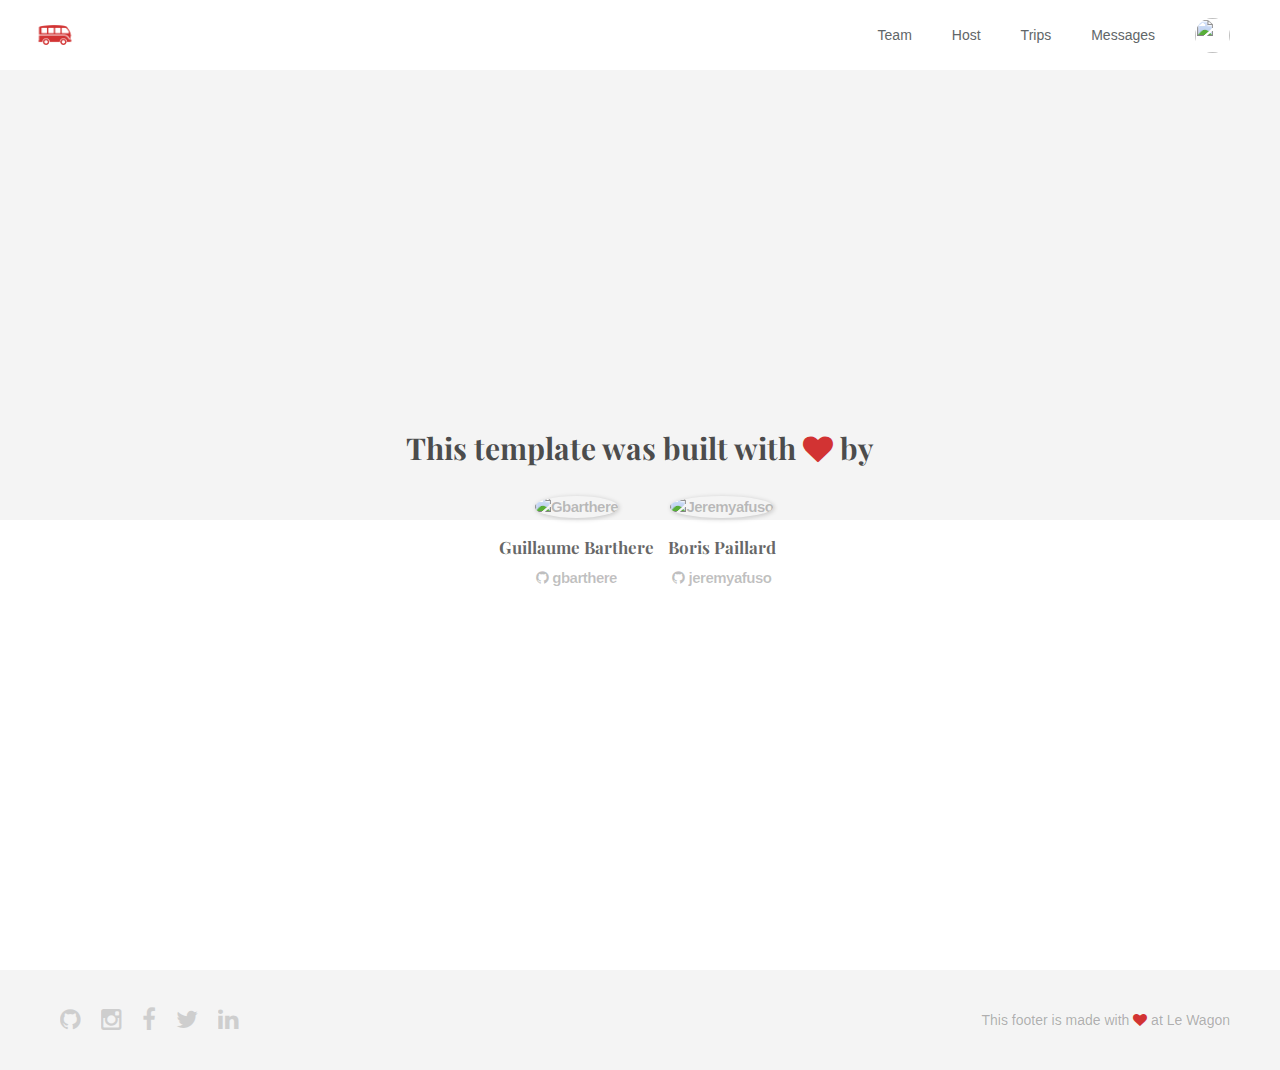
==== commit cf6bb28c: "Automated commit at 2017-10-23 11:21:00 UTC by middleman-deploy 2.0.0-alpha" ====
--- a/about.html
+++ b/about.html
@@ -7,7 +7,7 @@
           content="width=device-width, initial-scale=1, shrink-to-fit=no">
     <!-- Use the title from a page's frontmatter if it has one -->
     <title>Le Wagon - Middleman - About</title>
-    <link href="stylesheets/application-c7174fb6.css" rel="stylesheet" />
+    <link href="stylesheets/application-c133b39a.css" rel="stylesheet" />
     <script src="javascripts/application-93de88c9.js"></script>
     <link href="images/favicon-f15af148.png" rel="icon" type="image/png" />
   </head>
--- a/stylesheets/application-c133b39a.css
+++ b/stylesheets/application-c133b39a.css
@@ -0,0 +1,8 @@
+@import url("https://fonts.googleapis.com/css?family=Source+Sans+Pro:300|Playfair+Display:700");/*!
+ * Bootstrap v3.3.7 (http://getbootstrap.com)
+ * Copyright 2011-2016 Twitter, Inc.
+ * Licensed under MIT (https://github.com/twbs/bootstrap/blob/master/LICENSE)
+ *//*! normalize.css v3.0.3 | MIT License | github.com/necolas/normalize.css */html{font-family:sans-serif;-ms-text-size-adjust:100%;-webkit-text-size-adjust:100%}body{margin:0}article,aside,details,figcaption,figure,footer,header,hgroup,main,menu,nav,section,summary{display:block}audio,canvas,progress,video{display:inline-block;vertical-align:baseline}audio:not([controls]){display:none;height:0}[hidden],template{display:none}a{background-color:transparent}a:active,a:hover{outline:0}abbr[title]{border-bottom:1px dotted}b,strong{font-weight:bold}dfn{font-style:italic}h1{font-size:2em;margin:0.67em 0}mark{background:#ff0;color:#000}small{font-size:80%}sub,sup{font-size:75%;line-height:0;position:relative;vertical-align:baseline}sup{top:-0.5em}sub{bottom:-0.25em}img{border:0}svg:not(:root){overflow:hidden}figure{margin:1em 40px}hr{-webkit-box-sizing:content-box;box-sizing:content-box;height:0}pre{overflow:auto}code,kbd,pre,samp{font-family:monospace, monospace;font-size:1em}button,input,optgroup,select,textarea{color:inherit;font:inherit;margin:0}button{overflow:visible}button,select{text-transform:none}button,html input[type="button"],input[type="reset"],input[type="submit"]{-webkit-appearance:button;cursor:pointer}button[disabled],html input[disabled]{cursor:default}button::-moz-focus-inner,input::-moz-focus-inner{border:0;padding:0}input{line-height:normal}input[type="checkbox"],input[type="radio"]{-webkit-box-sizing:border-box;box-sizing:border-box;padding:0}input[type="number"]::-webkit-inner-spin-button,input[type="number"]::-webkit-outer-spin-button{height:auto}input[type="search"]{-webkit-appearance:textfield;-webkit-box-sizing:content-box;box-sizing:content-box}input[type="search"]::-webkit-search-cancel-button,input[type="search"]::-webkit-search-decoration{-webkit-appearance:none}fieldset{border:1px solid #c0c0c0;margin:0 2px;padding:0.35em 0.625em 0.75em}legend{border:0;padding:0}textarea{overflow:auto}optgroup{font-weight:bold}table{border-collapse:collapse;border-spacing:0}td,th{padding:0}/*! Source: https://github.com/h5bp/html5-boilerplate/blob/master/src/css/main.css */@media print{*,*:before,*:after{background:transparent !important;color:#000 !important;-webkit-box-shadow:none !important;box-shadow:none !important;text-shadow:none !important}a,a:visited{text-decoration:underline}a[href]:after{content:" (" attr(href) ")"}abbr[title]:after{content:" (" attr(title) ")"}a[href^="#"]:after,a[href^="javascript:"]:after{content:""}pre,blockquote{border:1px solid #999;page-break-inside:avoid}thead{display:table-header-group}tr,img{page-break-inside:avoid}img{max-width:100% !important}p,h2,h3{orphans:3;widows:3}h2,h3{page-break-after:avoid}.navbar{display:none}.btn>.caret,.dropup>.btn>.caret{border-top-color:#000 !important}.label{border:1px solid #000}.table{border-collapse:collapse !important}.table td,.table th{background-color:#fff !important}.table-bordered th,.table-bordered td{border:1px solid #ddd !important}}@font-face{font-family:'Glyphicons Halflings';src:url("../assets/bootstrap/glyphicons-halflings-regular-86b6f62b.eot");src:url("../assets/bootstrap/glyphicons-halflings-regular-86b6f62b.eot?#iefix") format("embedded-opentype"),url("../assets/bootstrap/glyphicons-halflings-regular-ca35b697.woff2") format("woff2"),url("../assets/bootstrap/glyphicons-halflings-regular-278e49a8.woff") format("woff"),url("../assets/bootstrap/glyphicons-halflings-regular-44bc1850.ttf") format("truetype"),url("../assets/bootstrap/glyphicons-halflings-regular-de51a849.svg#glyphicons_halflingsregular") format("svg")}.glyphicon{position:relative;top:1px;display:inline-block;font-family:'Glyphicons Halflings';font-style:normal;font-weight:normal;line-height:1;-webkit-font-smoothing:antialiased;-moz-osx-font-smoothing:grayscale}.glyphicon-asterisk:before{content:"\002a"}.glyphicon-plus:before{content:"\002b"}.glyphicon-euro:before,.glyphicon-eur:before{content:"\20ac"}.glyphicon-minus:before{content:"\2212"}.glyphicon-cloud:before{content:"\2601"}.glyphicon-envelope:before{content:"\2709"}.glyphicon-pencil:before{content:"\270f"}.glyphicon-glass:before{content:"\e001"}.glyphicon-music:before{content:"\e002"}.glyphicon-search:before{content:"\e003"}.glyphicon-heart:before{content:"\e005"}.glyphicon-star:before{content:"\e006"}.glyphicon-star-empty:before{content:"\e007"}.glyphicon-user:before{content:"\e008"}.glyphicon-film:before{content:"\e009"}.glyphicon-th-large:before{content:"\e010"}.glyphicon-th:before{content:"\e011"}.glyphicon-th-list:before{content:"\e012"}.glyphicon-ok:before{content:"\e013"}.glyphicon-remove:before{content:"\e014"}.glyphicon-zoom-in:before{content:"\e015"}.glyphicon-zoom-out:before{content:"\e016"}.glyphicon-off:before{content:"\e017"}.glyphicon-signal:before{content:"\e018"}.glyphicon-cog:before{content:"\e019"}.glyphicon-trash:before{content:"\e020"}.glyphicon-home:before{content:"\e021"}.glyphicon-file:before{content:"\e022"}.glyphicon-time:before{content:"\e023"}.glyphicon-road:before{content:"\e024"}.glyphicon-download-alt:before{content:"\e025"}.glyphicon-download:before{content:"\e026"}.glyphicon-upload:before{content:"\e027"}.glyphicon-inbox:before{content:"\e028"}.glyphicon-play-circle:before{content:"\e029"}.glyphicon-repeat:before{content:"\e030"}.glyphicon-refresh:before{content:"\e031"}.glyphicon-list-alt:before{content:"\e032"}.glyphicon-lock:before{content:"\e033"}.glyphicon-flag:before{content:"\e034"}.glyphicon-headphones:before{content:"\e035"}.glyphicon-volume-off:before{content:"\e036"}.glyphicon-volume-down:before{content:"\e037"}.glyphicon-volume-up:before{content:"\e038"}.glyphicon-qrcode:before{content:"\e039"}.glyphicon-barcode:before{content:"\e040"}.glyphicon-tag:before{content:"\e041"}.glyphicon-tags:before{content:"\e042"}.glyphicon-book:before{content:"\e043"}.glyphicon-bookmark:before{content:"\e044"}.glyphicon-print:before{content:"\e045"}.glyphicon-camera:before{content:"\e046"}.glyphicon-font:before{content:"\e047"}.glyphicon-bold:before{content:"\e048"}.glyphicon-italic:before{content:"\e049"}.glyphicon-text-height:before{content:"\e050"}.glyphicon-text-width:before{content:"\e051"}.glyphicon-align-left:before{content:"\e052"}.glyphicon-align-center:before{content:"\e053"}.glyphicon-align-right:before{content:"\e054"}.glyphicon-align-justify:before{content:"\e055"}.glyphicon-list:before{content:"\e056"}.glyphicon-indent-left:before{content:"\e057"}.glyphicon-indent-right:before{content:"\e058"}.glyphicon-facetime-video:before{content:"\e059"}.glyphicon-picture:before{content:"\e060"}.glyphicon-map-marker:before{content:"\e062"}.glyphicon-adjust:before{content:"\e063"}.glyphicon-tint:before{content:"\e064"}.glyphicon-edit:before{content:"\e065"}.glyphicon-share:before{content:"\e066"}.glyphicon-check:before{content:"\e067"}.glyphicon-move:before{content:"\e068"}.glyphicon-step-backward:before{content:"\e069"}.glyphicon-fast-backward:before{content:"\e070"}.glyphicon-backward:before{content:"\e071"}.glyphicon-play:before{content:"\e072"}.glyphicon-pause:before{content:"\e073"}.glyphicon-stop:before{content:"\e074"}.glyphicon-forward:before{content:"\e075"}.glyphicon-fast-forward:before{content:"\e076"}.glyphicon-step-forward:before{content:"\e077"}.glyphicon-eject:before{content:"\e078"}.glyphicon-chevron-left:before{content:"\e079"}.glyphicon-chevron-right:before{content:"\e080"}.glyphicon-plus-sign:before{content:"\e081"}.glyphicon-minus-sign:before{content:"\e082"}.glyphicon-remove-sign:before{content:"\e083"}.glyphicon-ok-sign:before{content:"\e084"}.glyphicon-question-sign:before{content:"\e085"}.glyphicon-info-sign:before{content:"\e086"}.glyphicon-screenshot:before{content:"\e087"}.glyphicon-remove-circle:before{content:"\e088"}.glyphicon-ok-circle:before{content:"\e089"}.glyphicon-ban-circle:before{content:"\e090"}.glyphicon-arrow-left:before{content:"\e091"}.glyphicon-arrow-right:before{content:"\e092"}.glyphicon-arrow-up:before{content:"\e093"}.glyphicon-arrow-down:before{content:"\e094"}.glyphicon-share-alt:before{content:"\e095"}.glyphicon-resize-full:before{content:"\e096"}.glyphicon-resize-small:before{content:"\e097"}.glyphicon-exclamation-sign:before{content:"\e101"}.glyphicon-gift:before{content:"\e102"}.glyphicon-leaf:before{content:"\e103"}.glyphicon-fire:before{content:"\e104"}.glyphicon-eye-open:before{content:"\e105"}.glyphicon-eye-close:before{content:"\e106"}.glyphicon-warning-sign:before{content:"\e107"}.glyphicon-plane:before{content:"\e108"}.glyphicon-calendar:before{content:"\e109"}.glyphicon-random:before{content:"\e110"}.glyphicon-comment:before{content:"\e111"}.glyphicon-magnet:before{content:"\e112"}.glyphicon-chevron-up:before{content:"\e113"}.glyphicon-chevron-down:before{content:"\e114"}.glyphicon-retweet:before{content:"\e115"}.glyphicon-shopping-cart:before{content:"\e116"}.glyphicon-folder-close:before{content:"\e117"}.glyphicon-folder-open:before{content:"\e118"}.glyphicon-resize-vertical:before{content:"\e119"}.glyphicon-resize-horizontal:before{content:"\e120"}.glyphicon-hdd:before{content:"\e121"}.glyphicon-bullhorn:before{content:"\e122"}.glyphicon-bell:before{content:"\e123"}.glyphicon-certificate:before{content:"\e124"}.glyphicon-thumbs-up:before{content:"\e125"}.glyphicon-thumbs-down:before{content:"\e126"}.glyphicon-hand-right:before{content:"\e127"}.glyphicon-hand-left:before{content:"\e128"}.glyphicon-hand-up:before{content:"\e129"}.glyphicon-hand-down:before{content:"\e130"}.glyphicon-circle-arrow-right:before{content:"\e131"}.glyphicon-circle-arrow-left:before{content:"\e132"}.glyphicon-circle-arrow-up:before{content:"\e133"}.glyphicon-circle-arrow-down:before{content:"\e134"}.glyphicon-globe:before{content:"\e135"}.glyphicon-wrench:before{content:"\e136"}.glyphicon-tasks:before{content:"\e137"}.glyphicon-filter:before{content:"\e138"}.glyphicon-briefcase:before{content:"\e139"}.glyphicon-fullscreen:before{content:"\e140"}.glyphicon-dashboard:before{content:"\e141"}.glyphicon-paperclip:before{content:"\e142"}.glyphicon-heart-empty:before{content:"\e143"}.glyphicon-link:before{content:"\e144"}.glyphicon-phone:before{content:"\e145"}.glyphicon-pushpin:before{content:"\e146"}.glyphicon-usd:before{content:"\e148"}.glyphicon-gbp:before{content:"\e149"}.glyphicon-sort:before{content:"\e150"}.glyphicon-sort-by-alphabet:before{content:"\e151"}.glyphicon-sort-by-alphabet-alt:before{content:"\e152"}.glyphicon-sort-by-order:before{content:"\e153"}.glyphicon-sort-by-order-alt:before{content:"\e154"}.glyphicon-sort-by-attributes:before{content:"\e155"}.glyphicon-sort-by-attributes-alt:before{content:"\e156"}.glyphicon-unchecked:before{content:"\e157"}.glyphicon-expand:before{content:"\e158"}.glyphicon-collapse-down:before{content:"\e159"}.glyphicon-collapse-up:before{content:"\e160"}.glyphicon-log-in:before{content:"\e161"}.glyphicon-flash:before{content:"\e162"}.glyphicon-log-out:before{content:"\e163"}.glyphicon-new-window:before{content:"\e164"}.glyphicon-record:before{content:"\e165"}.glyphicon-save:before{content:"\e166"}.glyphicon-open:before{content:"\e167"}.glyphicon-saved:before{content:"\e168"}.glyphicon-import:before{content:"\e169"}.glyphicon-export:before{content:"\e170"}.glyphicon-send:before{content:"\e171"}.glyphicon-floppy-disk:before{content:"\e172"}.glyphicon-floppy-saved:before{content:"\e173"}.glyphicon-floppy-remove:before{content:"\e174"}.glyphicon-floppy-save:before{content:"\e175"}.glyphicon-floppy-open:before{content:"\e176"}.glyphicon-credit-card:before{content:"\e177"}.glyphicon-transfer:before{content:"\e178"}.glyphicon-cutlery:before{content:"\e179"}.glyphicon-header:before{content:"\e180"}.glyphicon-compressed:before{content:"\e181"}.glyphicon-earphone:before{content:"\e182"}.glyphicon-phone-alt:before{content:"\e183"}.glyphicon-tower:before{content:"\e184"}.glyphicon-stats:before{content:"\e185"}.glyphicon-sd-video:before{content:"\e186"}.glyphicon-hd-video:before{content:"\e187"}.glyphicon-subtitles:before{content:"\e188"}.glyphicon-sound-stereo:before{content:"\e189"}.glyphicon-sound-dolby:before{content:"\e190"}.glyphicon-sound-5-1:before{content:"\e191"}.glyphicon-sound-6-1:before{content:"\e192"}.glyphicon-sound-7-1:before{content:"\e193"}.glyphicon-copyright-mark:before{content:"\e194"}.glyphicon-registration-mark:before{content:"\e195"}.glyphicon-cloud-download:before{content:"\e197"}.glyphicon-cloud-upload:before{content:"\e198"}.glyphicon-tree-conifer:before{content:"\e199"}.glyphicon-tree-deciduous:before{content:"\e200"}.glyphicon-cd:before{content:"\e201"}.glyphicon-save-file:before{content:"\e202"}.glyphicon-open-file:before{content:"\e203"}.glyphicon-level-up:before{content:"\e204"}.glyphicon-copy:before{content:"\e205"}.glyphicon-paste:before{content:"\e206"}.glyphicon-alert:before{content:"\e209"}.glyphicon-equalizer:before{content:"\e210"}.glyphicon-king:before{content:"\e211"}.glyphicon-queen:before{content:"\e212"}.glyphicon-pawn:before{content:"\e213"}.glyphicon-bishop:before{content:"\e214"}.glyphicon-knight:before{content:"\e215"}.glyphicon-baby-formula:before{content:"\e216"}.glyphicon-tent:before{content:"\26fa"}.glyphicon-blackboard:before{content:"\e218"}.glyphicon-bed:before{content:"\e219"}.glyphicon-apple:before{content:"\f8ff"}.glyphicon-erase:before{content:"\e221"}.glyphicon-hourglass:before{content:"\231b"}.glyphicon-lamp:before{content:"\e223"}.glyphicon-duplicate:before{content:"\e224"}.glyphicon-piggy-bank:before{content:"\e225"}.glyphicon-scissors:before{content:"\e226"}.glyphicon-bitcoin:before{content:"\e227"}.glyphicon-btc:before{content:"\e227"}.glyphicon-xbt:before{content:"\e227"}.glyphicon-yen:before{content:"\00a5"}.glyphicon-jpy:before{content:"\00a5"}.glyphicon-ruble:before{content:"\20bd"}.glyphicon-rub:before{content:"\20bd"}.glyphicon-scale:before{content:"\e230"}.glyphicon-ice-lolly:before{content:"\e231"}.glyphicon-ice-lolly-tasted:before{content:"\e232"}.glyphicon-education:before{content:"\e233"}.glyphicon-option-horizontal:before{content:"\e234"}.glyphicon-option-vertical:before{content:"\e235"}.glyphicon-menu-hamburger:before{content:"\e236"}.glyphicon-modal-window:before{content:"\e237"}.glyphicon-oil:before{content:"\e238"}.glyphicon-grain:before{content:"\e239"}.glyphicon-sunglasses:before{content:"\e240"}.glyphicon-text-size:before{content:"\e241"}.glyphicon-text-color:before{content:"\e242"}.glyphicon-text-background:before{content:"\e243"}.glyphicon-object-align-top:before{content:"\e244"}.glyphicon-object-align-bottom:before{content:"\e245"}.glyphicon-object-align-horizontal:before{content:"\e246"}.glyphicon-object-align-left:before{content:"\e247"}.glyphicon-object-align-vertical:before{content:"\e248"}.glyphicon-object-align-right:before{content:"\e249"}.glyphicon-triangle-right:before{content:"\e250"}.glyphicon-triangle-left:before{content:"\e251"}.glyphicon-triangle-bottom:before{content:"\e252"}.glyphicon-triangle-top:before{content:"\e253"}.glyphicon-console:before{content:"\e254"}.glyphicon-superscript:before{content:"\e255"}.glyphicon-subscript:before{content:"\e256"}.glyphicon-menu-left:before{content:"\e257"}.glyphicon-menu-right:before{content:"\e258"}.glyphicon-menu-down:before{content:"\e259"}.glyphicon-menu-up:before{content:"\e260"}*{-webkit-box-sizing:border-box;box-sizing:border-box}*:before,*:after{-webkit-box-sizing:border-box;box-sizing:border-box}html{font-size:10px;-webkit-tap-highlight-color:transparent}body{font-family:"Source Sans", "Helvetica", "sans-serif";font-size:14px;line-height:1.42857143;color:#333333;background-color:#B9B9B9}input,button,select,textarea{font-family:inherit;font-size:inherit;line-height:inherit}a{color:#41DCB5;text-decoration:none}a:hover,a:focus{color:#20b08c;text-decoration:underline}a:focus{outline:5px auto -webkit-focus-ring-color;outline-offset:-2px}figure{margin:0}img{vertical-align:middle}.img-responsive{display:block;max-width:100%;height:auto}.img-rounded{border-radius:2px}.img-thumbnail{padding:4px;line-height:1.42857143;background-color:#B9B9B9;border:1px solid #ddd;border-radius:20px;-webkit-transition:all 0.2s ease-in-out;transition:all 0.2s ease-in-out;display:inline-block;max-width:100%;height:auto}.img-circle{border-radius:50%}hr{margin-top:20px;margin-bottom:20px;border:0;border-top:1px solid #eeeeee}.sr-only{position:absolute;width:1px;height:1px;margin:-1px;padding:0;overflow:hidden;clip:rect(0, 0, 0, 0);border:0}.sr-only-focusable:active,.sr-only-focusable:focus{position:static;width:auto;height:auto;margin:0;overflow:visible;clip:auto}[role="button"]{cursor:pointer}h1,h2,h3,h4,h5,h6,.h1,.h2,.h3,.h4,.h5,.h6{font-family:"Playfair Display", "Helvetica", "sans-serif";font-weight:500;line-height:1.1;color:inherit}h1 small,h1 .small,h2 small,h2 .small,h3 small,h3 .small,h4 small,h4 .small,h5 small,h5 .small,h6 small,h6 .small,.h1 small,.h1 .small,.h2 small,.h2 .small,.h3 small,.h3 .small,.h4 small,.h4 .small,.h5 small,.h5 .small,.h6 small,.h6 .small{font-weight:normal;line-height:1;color:#777777}h1,.h1,h2,.h2,h3,.h3{margin-top:20px;margin-bottom:10px}h1 small,h1 .small,.h1 small,.h1 .small,h2 small,h2 .small,.h2 small,.h2 .small,h3 small,h3 .small,.h3 small,.h3 .small{font-size:65%}h4,.h4,h5,.h5,h6,.h6{margin-top:10px;margin-bottom:10px}h4 small,h4 .small,.h4 small,.h4 .small,h5 small,h5 .small,.h5 small,.h5 .small,h6 small,h6 .small,.h6 small,.h6 .small{font-size:75%}h1,.h1{font-size:36px}h2,.h2{font-size:30px}h3,.h3{font-size:24px}h4,.h4{font-size:18px}h5,.h5{font-size:14px}h6,.h6{font-size:12px}p{margin:0 0 10px}.lead{margin-bottom:20px;font-size:16px;font-weight:300;line-height:1.4}@media (min-width: 768px){.lead{font-size:21px}}small,.small{font-size:85%}mark,.mark{background-color:#fcf8e3;padding:.2em}.text-left{text-align:left}.text-right{text-align:right}.text-center{text-align:center}.text-justify{text-align:justify}.text-nowrap{white-space:nowrap}.text-lowercase{text-transform:lowercase}.text-uppercase,.initialism{text-transform:uppercase}.text-capitalize{text-transform:capitalize}.text-muted{color:#777777}.text-primary{color:#41DCB5}a.text-primary:hover,a.text-primary:focus{color:#24c69d}.text-success{color:#3c763d}a.text-success:hover,a.text-success:focus{color:#2b542c}.text-info{color:#31708f}a.text-info:hover,a.text-info:focus{color:#245269}.text-warning{color:#8a6d3b}a.text-warning:hover,a.text-warning:focus{color:#66512c}.text-danger{color:#a94442}a.text-danger:hover,a.text-danger:focus{color:#843534}.bg-primary{color:#fff}.bg-primary{background-color:#41DCB5}a.bg-primary:hover,a.bg-primary:focus{background-color:#24c69d}.bg-success{background-color:#dff0d8}a.bg-success:hover,a.bg-success:focus{background-color:#c1e2b3}.bg-info{background-color:#d9edf7}a.bg-info:hover,a.bg-info:focus{background-color:#afd9ee}.bg-warning{background-color:#fcf8e3}a.bg-warning:hover,a.bg-warning:focus{background-color:#f7ecb5}.bg-danger{background-color:#f2dede}a.bg-danger:hover,a.bg-danger:focus{background-color:#e4b9b9}.page-header{padding-bottom:9px;margin:40px 0 20px;border-bottom:1px solid #eeeeee}ul,ol{margin-top:0;margin-bottom:10px}ul ul,ul ol,ol ul,ol ol{margin-bottom:0}.list-unstyled{padding-left:0;list-style:none}.list-inline{padding-left:0;list-style:none;margin-left:-5px}.list-inline>li{display:inline-block;padding-left:5px;padding-right:5px}dl{margin-top:0;margin-bottom:20px}dt,dd{line-height:1.42857143}dt{font-weight:bold}dd{margin-left:0}.dl-horizontal dd:before,.dl-horizontal dd:after{content:" ";display:table}.dl-horizontal dd:after{clear:both}@media (min-width: 768px){.dl-horizontal dt{float:left;width:160px;clear:left;text-align:right;overflow:hidden;text-overflow:ellipsis;white-space:nowrap}.dl-horizontal dd{margin-left:180px}}abbr[title],abbr[data-original-title]{cursor:help;border-bottom:1px dotted #777777}.initialism{font-size:90%}blockquote{padding:10px 20px;margin:0 0 20px;font-size:17.5px;border-left:5px solid #eeeeee}blockquote p:last-child,blockquote ul:last-child,blockquote ol:last-child{margin-bottom:0}blockquote footer,blockquote small,blockquote .small{display:block;font-size:80%;line-height:1.42857143;color:#777777}blockquote footer:before,blockquote small:before,blockquote .small:before{content:'\2014 \00A0'}.blockquote-reverse,blockquote.pull-right{padding-right:15px;padding-left:0;border-right:5px solid #eeeeee;border-left:0;text-align:right}.blockquote-reverse footer:before,.blockquote-reverse small:before,.blockquote-reverse .small:before,blockquote.pull-right footer:before,blockquote.pull-right small:before,blockquote.pull-right .small:before{content:''}.blockquote-reverse footer:after,.blockquote-reverse small:after,.blockquote-reverse .small:after,blockquote.pull-right footer:after,blockquote.pull-right small:after,blockquote.pull-right .small:after{content:'\00A0 \2014'}address{margin-bottom:20px;font-style:normal;line-height:1.42857143}code,kbd,pre,samp{font-family:Menlo, Monaco, Consolas, "Courier New", monospace}code{padding:2px 4px;font-size:90%;color:#c7254e;background-color:#f9f2f4;border-radius:20px}kbd{padding:2px 4px;font-size:90%;color:#fff;background-color:#333;border-radius:2px;-webkit-box-shadow:inset 0 -1px 0 rgba(0,0,0,0.25);box-shadow:inset 0 -1px 0 rgba(0,0,0,0.25)}kbd kbd{padding:0;font-size:100%;font-weight:bold;-webkit-box-shadow:none;box-shadow:none}pre{display:block;padding:9.5px;margin:0 0 10px;font-size:13px;line-height:1.42857143;word-break:break-all;word-wrap:break-word;color:#333333;background-color:#f5f5f5;border:1px solid #ccc;border-radius:20px}pre code{padding:0;font-size:inherit;color:inherit;white-space:pre-wrap;background-color:transparent;border-radius:0}.pre-scrollable{max-height:340px;overflow-y:scroll}.container{margin-right:auto;margin-left:auto;padding-left:10px;padding-right:10px}.container:before,.container:after{content:" ";display:table}.container:after{clear:both}@media (min-width: 768px){.container{width:740px}}@media (min-width: 992px){.container{width:960px}}@media (min-width: 1200px){.container{width:1160px}}.container-fluid{margin-right:auto;margin-left:auto;padding-left:10px;padding-right:10px}.container-fluid:before,.container-fluid:after{content:" ";display:table}.container-fluid:after{clear:both}.row{margin-left:-10px;margin-right:-10px}.row:before,.row:after{content:" ";display:table}.row:after{clear:both}.col-xs-1,.col-sm-1,.col-md-1,.col-lg-1,.col-xs-2,.col-sm-2,.col-md-2,.col-lg-2,.col-xs-3,.col-sm-3,.col-md-3,.col-lg-3,.col-xs-4,.col-sm-4,.col-md-4,.col-lg-4,.col-xs-5,.col-sm-5,.col-md-5,.col-lg-5,.col-xs-6,.col-sm-6,.col-md-6,.col-lg-6,.col-xs-7,.col-sm-7,.col-md-7,.col-lg-7,.col-xs-8,.col-sm-8,.col-md-8,.col-lg-8,.col-xs-9,.col-sm-9,.col-md-9,.col-lg-9,.col-xs-10,.col-sm-10,.col-md-10,.col-lg-10,.col-xs-11,.col-sm-11,.col-md-11,.col-lg-11,.col-xs-12,.col-sm-12,.col-md-12,.col-lg-12{position:relative;min-height:1px;padding-left:10px;padding-right:10px}.col-xs-1,.col-xs-2,.col-xs-3,.col-xs-4,.col-xs-5,.col-xs-6,.col-xs-7,.col-xs-8,.col-xs-9,.col-xs-10,.col-xs-11,.col-xs-12{float:left}.col-xs-1{width:8.33333333%}.col-xs-2{width:16.66666667%}.col-xs-3{width:25%}.col-xs-4{width:33.33333333%}.col-xs-5{width:41.66666667%}.col-xs-6{width:50%}.col-xs-7{width:58.33333333%}.col-xs-8{width:66.66666667%}.col-xs-9{width:75%}.col-xs-10{width:83.33333333%}.col-xs-11{width:91.66666667%}.col-xs-12{width:100%}.col-xs-pull-0{right:auto}.col-xs-pull-1{right:8.33333333%}.col-xs-pull-2{right:16.66666667%}.col-xs-pull-3{right:25%}.col-xs-pull-4{right:33.33333333%}.col-xs-pull-5{right:41.66666667%}.col-xs-pull-6{right:50%}.col-xs-pull-7{right:58.33333333%}.col-xs-pull-8{right:66.66666667%}.col-xs-pull-9{right:75%}.col-xs-pull-10{right:83.33333333%}.col-xs-pull-11{right:91.66666667%}.col-xs-pull-12{right:100%}.col-xs-push-0{left:auto}.col-xs-push-1{left:8.33333333%}.col-xs-push-2{left:16.66666667%}.col-xs-push-3{left:25%}.col-xs-push-4{left:33.33333333%}.col-xs-push-5{left:41.66666667%}.col-xs-push-6{left:50%}.col-xs-push-7{left:58.33333333%}.col-xs-push-8{left:66.66666667%}.col-xs-push-9{left:75%}.col-xs-push-10{left:83.33333333%}.col-xs-push-11{left:91.66666667%}.col-xs-push-12{left:100%}.col-xs-offset-0{margin-left:0%}.col-xs-offset-1{margin-left:8.33333333%}.col-xs-offset-2{margin-left:16.66666667%}.col-xs-offset-3{margin-left:25%}.col-xs-offset-4{margin-left:33.33333333%}.col-xs-offset-5{margin-left:41.66666667%}.col-xs-offset-6{margin-left:50%}.col-xs-offset-7{margin-left:58.33333333%}.col-xs-offset-8{margin-left:66.66666667%}.col-xs-offset-9{margin-left:75%}.col-xs-offset-10{margin-left:83.33333333%}.col-xs-offset-11{margin-left:91.66666667%}.col-xs-offset-12{margin-left:100%}@media (min-width: 768px){.col-sm-1,.col-sm-2,.col-sm-3,.col-sm-4,.col-sm-5,.col-sm-6,.col-sm-7,.col-sm-8,.col-sm-9,.col-sm-10,.col-sm-11,.col-sm-12{float:left}.col-sm-1{width:8.33333333%}.col-sm-2{width:16.66666667%}.col-sm-3{width:25%}.col-sm-4{width:33.33333333%}.col-sm-5{width:41.66666667%}.col-sm-6{width:50%}.col-sm-7{width:58.33333333%}.col-sm-8{width:66.66666667%}.col-sm-9{width:75%}.col-sm-10{width:83.33333333%}.col-sm-11{width:91.66666667%}.col-sm-12{width:100%}.col-sm-pull-0{right:auto}.col-sm-pull-1{right:8.33333333%}.col-sm-pull-2{right:16.66666667%}.col-sm-pull-3{right:25%}.col-sm-pull-4{right:33.33333333%}.col-sm-pull-5{right:41.66666667%}.col-sm-pull-6{right:50%}.col-sm-pull-7{right:58.33333333%}.col-sm-pull-8{right:66.66666667%}.col-sm-pull-9{right:75%}.col-sm-pull-10{right:83.33333333%}.col-sm-pull-11{right:91.66666667%}.col-sm-pull-12{right:100%}.col-sm-push-0{left:auto}.col-sm-push-1{left:8.33333333%}.col-sm-push-2{left:16.66666667%}.col-sm-push-3{left:25%}.col-sm-push-4{left:33.33333333%}.col-sm-push-5{left:41.66666667%}.col-sm-push-6{left:50%}.col-sm-push-7{left:58.33333333%}.col-sm-push-8{left:66.66666667%}.col-sm-push-9{left:75%}.col-sm-push-10{left:83.33333333%}.col-sm-push-11{left:91.66666667%}.col-sm-push-12{left:100%}.col-sm-offset-0{margin-left:0%}.col-sm-offset-1{margin-left:8.33333333%}.col-sm-offset-2{margin-left:16.66666667%}.col-sm-offset-3{margin-left:25%}.col-sm-offset-4{margin-left:33.33333333%}.col-sm-offset-5{margin-left:41.66666667%}.col-sm-offset-6{margin-left:50%}.col-sm-offset-7{margin-left:58.33333333%}.col-sm-offset-8{margin-left:66.66666667%}.col-sm-offset-9{margin-left:75%}.col-sm-offset-10{margin-left:83.33333333%}.col-sm-offset-11{margin-left:91.66666667%}.col-sm-offset-12{margin-left:100%}}@media (min-width: 992px){.col-md-1,.col-md-2,.col-md-3,.col-md-4,.col-md-5,.col-md-6,.col-md-7,.col-md-8,.col-md-9,.col-md-10,.col-md-11,.col-md-12{float:left}.col-md-1{width:8.33333333%}.col-md-2{width:16.66666667%}.col-md-3{width:25%}.col-md-4{width:33.33333333%}.col-md-5{width:41.66666667%}.col-md-6{width:50%}.col-md-7{width:58.33333333%}.col-md-8{width:66.66666667%}.col-md-9{width:75%}.col-md-10{width:83.33333333%}.col-md-11{width:91.66666667%}.col-md-12{width:100%}.col-md-pull-0{right:auto}.col-md-pull-1{right:8.33333333%}.col-md-pull-2{right:16.66666667%}.col-md-pull-3{right:25%}.col-md-pull-4{right:33.33333333%}.col-md-pull-5{right:41.66666667%}.col-md-pull-6{right:50%}.col-md-pull-7{right:58.33333333%}.col-md-pull-8{right:66.66666667%}.col-md-pull-9{right:75%}.col-md-pull-10{right:83.33333333%}.col-md-pull-11{right:91.66666667%}.col-md-pull-12{right:100%}.col-md-push-0{left:auto}.col-md-push-1{left:8.33333333%}.col-md-push-2{left:16.66666667%}.col-md-push-3{left:25%}.col-md-push-4{left:33.33333333%}.col-md-push-5{left:41.66666667%}.col-md-push-6{left:50%}.col-md-push-7{left:58.33333333%}.col-md-push-8{left:66.66666667%}.col-md-push-9{left:75%}.col-md-push-10{left:83.33333333%}.col-md-push-11{left:91.66666667%}.col-md-push-12{left:100%}.col-md-offset-0{margin-left:0%}.col-md-offset-1{margin-left:8.33333333%}.col-md-offset-2{margin-left:16.66666667%}.col-md-offset-3{margin-left:25%}.col-md-offset-4{margin-left:33.33333333%}.col-md-offset-5{margin-left:41.66666667%}.col-md-offset-6{margin-left:50%}.col-md-offset-7{margin-left:58.33333333%}.col-md-offset-8{margin-left:66.66666667%}.col-md-offset-9{margin-left:75%}.col-md-offset-10{margin-left:83.33333333%}.col-md-offset-11{margin-left:91.66666667%}.col-md-offset-12{margin-left:100%}}@media (min-width: 1200px){.col-lg-1,.col-lg-2,.col-lg-3,.col-lg-4,.col-lg-5,.col-lg-6,.col-lg-7,.col-lg-8,.col-lg-9,.col-lg-10,.col-lg-11,.col-lg-12{float:left}.col-lg-1{width:8.33333333%}.col-lg-2{width:16.66666667%}.col-lg-3{width:25%}.col-lg-4{width:33.33333333%}.col-lg-5{width:41.66666667%}.col-lg-6{width:50%}.col-lg-7{width:58.33333333%}.col-lg-8{width:66.66666667%}.col-lg-9{width:75%}.col-lg-10{width:83.33333333%}.col-lg-11{width:91.66666667%}.col-lg-12{width:100%}.col-lg-pull-0{right:auto}.col-lg-pull-1{right:8.33333333%}.col-lg-pull-2{right:16.66666667%}.col-lg-pull-3{right:25%}.col-lg-pull-4{right:33.33333333%}.col-lg-pull-5{right:41.66666667%}.col-lg-pull-6{right:50%}.col-lg-pull-7{right:58.33333333%}.col-lg-pull-8{right:66.66666667%}.col-lg-pull-9{right:75%}.col-lg-pull-10{right:83.33333333%}.col-lg-pull-11{right:91.66666667%}.col-lg-pull-12{right:100%}.col-lg-push-0{left:auto}.col-lg-push-1{left:8.33333333%}.col-lg-push-2{left:16.66666667%}.col-lg-push-3{left:25%}.col-lg-push-4{left:33.33333333%}.col-lg-push-5{left:41.66666667%}.col-lg-push-6{left:50%}.col-lg-push-7{left:58.33333333%}.col-lg-push-8{left:66.66666667%}.col-lg-push-9{left:75%}.col-lg-push-10{left:83.33333333%}.col-lg-push-11{left:91.66666667%}.col-lg-push-12{left:100%}.col-lg-offset-0{margin-left:0%}.col-lg-offset-1{margin-left:8.33333333%}.col-lg-offset-2{margin-left:16.66666667%}.col-lg-offset-3{margin-left:25%}.col-lg-offset-4{margin-left:33.33333333%}.col-lg-offset-5{margin-left:41.66666667%}.col-lg-offset-6{margin-left:50%}.col-lg-offset-7{margin-left:58.33333333%}.col-lg-offset-8{margin-left:66.66666667%}.col-lg-offset-9{margin-left:75%}.col-lg-offset-10{margin-left:83.33333333%}.col-lg-offset-11{margin-left:91.66666667%}.col-lg-offset-12{margin-left:100%}}table{background-color:transparent}caption{padding-top:8px;padding-bottom:8px;color:#777777;text-align:left}th{text-align:left}.table{width:100%;max-width:100%;margin-bottom:20px}.table>thead>tr>th,.table>thead>tr>td,.table>tbody>tr>th,.table>tbody>tr>td,.table>tfoot>tr>th,.table>tfoot>tr>td{padding:8px;line-height:1.42857143;vertical-align:top;border-top:1px solid #ddd}.table>thead>tr>th{vertical-align:bottom;border-bottom:2px solid #ddd}.table>caption+thead>tr:first-child>th,.table>caption+thead>tr:first-child>td,.table>colgroup+thead>tr:first-child>th,.table>colgroup+thead>tr:first-child>td,.table>thead:first-child>tr:first-child>th,.table>thead:first-child>tr:first-child>td{border-top:0}.table>tbody+tbody{border-top:2px solid #ddd}.table .table{background-color:#B9B9B9}.table-condensed>thead>tr>th,.table-condensed>thead>tr>td,.table-condensed>tbody>tr>th,.table-condensed>tbody>tr>td,.table-condensed>tfoot>tr>th,.table-condensed>tfoot>tr>td{padding:5px}.table-bordered{border:1px solid #ddd}.table-bordered>thead>tr>th,.table-bordered>thead>tr>td,.table-bordered>tbody>tr>th,.table-bordered>tbody>tr>td,.table-bordered>tfoot>tr>th,.table-bordered>tfoot>tr>td{border:1px solid #ddd}.table-bordered>thead>tr>th,.table-bordered>thead>tr>td{border-bottom-width:2px}.table-striped>tbody>tr:nth-of-type(odd){background-color:#f9f9f9}.table-hover>tbody>tr:hover{background-color:#f5f5f5}table col[class*="col-"]{position:static;float:none;display:table-column}table td[class*="col-"],table th[class*="col-"]{position:static;float:none;display:table-cell}.table>thead>tr>td.active,.table>thead>tr>th.active,.table>thead>tr.active>td,.table>thead>tr.active>th,.table>tbody>tr>td.active,.table>tbody>tr>th.active,.table>tbody>tr.active>td,.table>tbody>tr.active>th,.table>tfoot>tr>td.active,.table>tfoot>tr>th.active,.table>tfoot>tr.active>td,.table>tfoot>tr.active>th{background-color:#f5f5f5}.table-hover>tbody>tr>td.active:hover,.table-hover>tbody>tr>th.active:hover,.table-hover>tbody>tr.active:hover>td,.table-hover>tbody>tr:hover>.active,.table-hover>tbody>tr.active:hover>th{background-color:#e8e8e8}.table>thead>tr>td.success,.table>thead>tr>th.success,.table>thead>tr.success>td,.table>thead>tr.success>th,.table>tbody>tr>td.success,.table>tbody>tr>th.success,.table>tbody>tr.success>td,.table>tbody>tr.success>th,.table>tfoot>tr>td.success,.table>tfoot>tr>th.success,.table>tfoot>tr.success>td,.table>tfoot>tr.success>th{background-color:#dff0d8}.table-hover>tbody>tr>td.success:hover,.table-hover>tbody>tr>th.success:hover,.table-hover>tbody>tr.success:hover>td,.table-hover>tbody>tr:hover>.success,.table-hover>tbody>tr.success:hover>th{background-color:#d0e9c6}.table>thead>tr>td.info,.table>thead>tr>th.info,.table>thead>tr.info>td,.table>thead>tr.info>th,.table>tbody>tr>td.info,.table>tbody>tr>th.info,.table>tbody>tr.info>td,.table>tbody>tr.info>th,.table>tfoot>tr>td.info,.table>tfoot>tr>th.info,.table>tfoot>tr.info>td,.table>tfoot>tr.info>th{background-color:#d9edf7}.table-hover>tbody>tr>td.info:hover,.table-hover>tbody>tr>th.info:hover,.table-hover>tbody>tr.info:hover>td,.table-hover>tbody>tr:hover>.info,.table-hover>tbody>tr.info:hover>th{background-color:#c4e3f3}.table>thead>tr>td.warning,.table>thead>tr>th.warning,.table>thead>tr.warning>td,.table>thead>tr.warning>th,.table>tbody>tr>td.warning,.table>tbody>tr>th.warning,.table>tbody>tr.warning>td,.table>tbody>tr.warning>th,.table>tfoot>tr>td.warning,.table>tfoot>tr>th.warning,.table>tfoot>tr.warning>td,.table>tfoot>tr.warning>th{background-color:#fcf8e3}.table-hover>tbody>tr>td.warning:hover,.table-hover>tbody>tr>th.warning:hover,.table-hover>tbody>tr.warning:hover>td,.table-hover>tbody>tr:hover>.warning,.table-hover>tbody>tr.warning:hover>th{background-color:#faf2cc}.table>thead>tr>td.danger,.table>thead>tr>th.danger,.table>thead>tr.danger>td,.table>thead>tr.danger>th,.table>tbody>tr>td.danger,.table>tbody>tr>th.danger,.table>tbody>tr.danger>td,.table>tbody>tr.danger>th,.table>tfoot>tr>td.danger,.table>tfoot>tr>th.danger,.table>tfoot>tr.danger>td,.table>tfoot>tr.danger>th{background-color:#f2dede}.table-hover>tbody>tr>td.danger:hover,.table-hover>tbody>tr>th.danger:hover,.table-hover>tbody>tr.danger:hover>td,.table-hover>tbody>tr:hover>.danger,.table-hover>tbody>tr.danger:hover>th{background-color:#ebcccc}.table-responsive{overflow-x:auto;min-height:0.01%}@media screen and (max-width: 767px){.table-responsive{width:100%;margin-bottom:15px;overflow-y:hidden;-ms-overflow-style:-ms-autohiding-scrollbar;border:1px solid #ddd}.table-responsive>.table{margin-bottom:0}.table-responsive>.table>thead>tr>th,.table-responsive>.table>thead>tr>td,.table-responsive>.table>tbody>tr>th,.table-responsive>.table>tbody>tr>td,.table-responsive>.table>tfoot>tr>th,.table-responsive>.table>tfoot>tr>td{white-space:nowrap}.table-responsive>.table-bordered{border:0}.table-responsive>.table-bordered>thead>tr>th:first-child,.table-responsive>.table-bordered>thead>tr>td:first-child,.table-responsive>.table-bordered>tbody>tr>th:first-child,.table-responsive>.table-bordered>tbody>tr>td:first-child,.table-responsive>.table-bordered>tfoot>tr>th:first-child,.table-responsive>.table-bordered>tfoot>tr>td:first-child{border-left:0}.table-responsive>.table-bordered>thead>tr>th:last-child,.table-responsive>.table-bordered>thead>tr>td:last-child,.table-responsive>.table-bordered>tbody>tr>th:last-child,.table-responsive>.table-bordered>tbody>tr>td:last-child,.table-responsive>.table-bordered>tfoot>tr>th:last-child,.table-responsive>.table-bordered>tfoot>tr>td:last-child{border-right:0}.table-responsive>.table-bordered>tbody>tr:last-child>th,.table-responsive>.table-bordered>tbody>tr:last-child>td,.table-responsive>.table-bordered>tfoot>tr:last-child>th,.table-responsive>.table-bordered>tfoot>tr:last-child>td{border-bottom:0}}fieldset{padding:0;margin:0;border:0;min-width:0}legend{display:block;width:100%;padding:0;margin-bottom:20px;font-size:21px;line-height:inherit;color:#333333;border:0;border-bottom:1px solid #e5e5e5}label{display:inline-block;max-width:100%;margin-bottom:5px;font-weight:bold}input[type="search"]{-webkit-box-sizing:border-box;box-sizing:border-box}input[type="radio"],input[type="checkbox"]{margin:4px 0 0;margin-top:1px \9;line-height:normal}input[type="file"]{display:block}input[type="range"]{display:block;width:100%}select[multiple],select[size]{height:auto}input[type="file"]:focus,input[type="radio"]:focus,input[type="checkbox"]:focus{outline:5px auto -webkit-focus-ring-color;outline-offset:-2px}output{display:block;padding-top:7px;font-size:14px;line-height:1.42857143;color:#000000}.form-control{display:block;width:100%;height:34px;padding:6px 12px;font-size:14px;line-height:1.42857143;color:#000000;background-color:#fff;background-image:none;border:1px solid #ccc;border-radius:20px;-webkit-box-shadow:inset 0 1px 1px rgba(0,0,0,0.075);box-shadow:inset 0 1px 1px rgba(0,0,0,0.075);-webkit-transition:border-color ease-in-out 0.15s, box-shadow ease-in-out 0.15s;-webkit-transition:border-color ease-in-out 0.15s, -webkit-box-shadow ease-in-out 0.15s;transition:border-color ease-in-out 0.15s, -webkit-box-shadow ease-in-out 0.15s;transition:border-color ease-in-out 0.15s, box-shadow ease-in-out 0.15s;transition:border-color ease-in-out 0.15s, box-shadow ease-in-out 0.15s, -webkit-box-shadow ease-in-out 0.15s}.form-control:focus{border-color:#66afe9;outline:0;-webkit-box-shadow:inset 0 1px 1px rgba(0,0,0,0.075),0 0 8px rgba(102,175,233,0.6);box-shadow:inset 0 1px 1px rgba(0,0,0,0.075),0 0 8px rgba(102,175,233,0.6)}.form-control::-moz-placeholder{color:#999;opacity:1}.form-control:-ms-input-placeholder{color:#999}.form-control::-webkit-input-placeholder{color:#999}.form-control::-ms-expand{border:0;background-color:transparent}.form-control[disabled],.form-control[readonly],fieldset[disabled] .form-control{background-color:#eeeeee;opacity:1}.form-control[disabled],fieldset[disabled] .form-control{cursor:not-allowed}textarea.form-control{height:auto}input[type="search"]{-webkit-appearance:none}@media screen and (-webkit-min-device-pixel-ratio: 0){input[type="date"].form-control,input[type="time"].form-control,input[type="datetime-local"].form-control,input[type="month"].form-control{line-height:34px}input[type="date"].input-sm,.input-group-sm>input[type="date"].form-control,.input-group-sm>input[type="date"].input-group-addon,.input-group-sm>.input-group-btn>input[type="date"].btn,.input-group-sm input[type="date"],input[type="time"].input-sm,.input-group-sm>input[type="time"].form-control,.input-group-sm>input[type="time"].input-group-addon,.input-group-sm>.input-group-btn>input[type="time"].btn,.input-group-sm input[type="time"],input[type="datetime-local"].input-sm,.input-group-sm>input[type="datetime-local"].form-control,.input-group-sm>input[type="datetime-local"].input-group-addon,.input-group-sm>.input-group-btn>input[type="datetime-local"].btn,.input-group-sm input[type="datetime-local"],input[type="month"].input-sm,.input-group-sm>input[type="month"].form-control,.input-group-sm>input[type="month"].input-group-addon,.input-group-sm>.input-group-btn>input[type="month"].btn,.input-group-sm input[type="month"]{line-height:30px}input[type="date"].input-lg,.input-group-lg>input[type="date"].form-control,.input-group-lg>input[type="date"].input-group-addon,.input-group-lg>.input-group-btn>input[type="date"].btn,.input-group-lg input[type="date"],input[type="time"].input-lg,.input-group-lg>input[type="time"].form-control,.input-group-lg>input[type="time"].input-group-addon,.input-group-lg>.input-group-btn>input[type="time"].btn,.input-group-lg input[type="time"],input[type="datetime-local"].input-lg,.input-group-lg>input[type="datetime-local"].form-control,.input-group-lg>input[type="datetime-local"].input-group-addon,.input-group-lg>.input-group-btn>input[type="datetime-local"].btn,.input-group-lg input[type="datetime-local"],input[type="month"].input-lg,.input-group-lg>input[type="month"].form-control,.input-group-lg>input[type="month"].input-group-addon,.input-group-lg>.input-group-btn>input[type="month"].btn,.input-group-lg input[type="month"]{line-height:46px}}.form-group{margin-bottom:15px}.radio,.checkbox{position:relative;display:block;margin-top:10px;margin-bottom:10px}.radio label,.checkbox label{min-height:20px;padding-left:20px;margin-bottom:0;font-weight:normal;cursor:pointer}.radio input[type="radio"],.radio-inline input[type="radio"],.checkbox input[type="checkbox"],.checkbox-inline input[type="checkbox"]{position:absolute;margin-left:-20px;margin-top:4px \9}.radio+.radio,.checkbox+.checkbox{margin-top:-5px}.radio-inline,.checkbox-inline{position:relative;display:inline-block;padding-left:20px;margin-bottom:0;vertical-align:middle;font-weight:normal;cursor:pointer}.radio-inline+.radio-inline,.checkbox-inline+.checkbox-inline{margin-top:0;margin-left:10px}input[type="radio"][disabled],input[type="radio"].disabled,fieldset[disabled] input[type="radio"],input[type="checkbox"][disabled],input[type="checkbox"].disabled,fieldset[disabled] input[type="checkbox"]{cursor:not-allowed}.radio-inline.disabled,fieldset[disabled] .radio-inline,.checkbox-inline.disabled,fieldset[disabled] .checkbox-inline{cursor:not-allowed}.radio.disabled label,fieldset[disabled] .radio label,.checkbox.disabled label,fieldset[disabled] .checkbox label{cursor:not-allowed}.form-control-static{padding-top:7px;padding-bottom:7px;margin-bottom:0;min-height:34px}.form-control-static.input-lg,.input-group-lg>.form-control-static.form-control,.input-group-lg>.form-control-static.input-group-addon,.input-group-lg>.input-group-btn>.form-control-static.btn,.form-control-static.input-sm,.input-group-sm>.form-control-static.form-control,.input-group-sm>.form-control-static.input-group-addon,.input-group-sm>.input-group-btn>.form-control-static.btn{padding-left:0;padding-right:0}.input-sm,.input-group-sm>.form-control,.input-group-sm>.input-group-addon,.input-group-sm>.input-group-btn>.btn{height:30px;padding:5px 10px;font-size:12px;line-height:1.5;border-radius:2px}select.input-sm,.input-group-sm>select.form-control,.input-group-sm>select.input-group-addon,.input-group-sm>.input-group-btn>select.btn{height:30px;line-height:30px}textarea.input-sm,.input-group-sm>textarea.form-control,.input-group-sm>textarea.input-group-addon,.input-group-sm>.input-group-btn>textarea.btn,select[multiple].input-sm,.input-group-sm>select[multiple].form-control,.input-group-sm>select[multiple].input-group-addon,.input-group-sm>.input-group-btn>select[multiple].btn{height:auto}.form-group-sm .form-control{height:30px;padding:5px 10px;font-size:12px;line-height:1.5;border-radius:2px}.form-group-sm select.form-control{height:30px;line-height:30px}.form-group-sm textarea.form-control,.form-group-sm select[multiple].form-control{height:auto}.form-group-sm .form-control-static{height:30px;min-height:32px;padding:6px 10px;font-size:12px;line-height:1.5}.input-lg,.input-group-lg>.form-control,.input-group-lg>.input-group-addon,.input-group-lg>.input-group-btn>.btn{height:46px;padding:10px 16px;font-size:18px;line-height:1.3333333;border-radius:2px}select.input-lg,.input-group-lg>select.form-control,.input-group-lg>select.input-group-addon,.input-group-lg>.input-group-btn>select.btn{height:46px;line-height:46px}textarea.input-lg,.input-group-lg>textarea.form-control,.input-group-lg>textarea.input-group-addon,.input-group-lg>.input-group-btn>textarea.btn,select[multiple].input-lg,.input-group-lg>select[multiple].form-control,.input-group-lg>select[multiple].input-group-addon,.input-group-lg>.input-group-btn>select[multiple].btn{height:auto}.form-group-lg .form-control{height:46px;padding:10px 16px;font-size:18px;line-height:1.3333333;border-radius:2px}.form-group-lg select.form-control{height:46px;line-height:46px}.form-group-lg textarea.form-control,.form-group-lg select[multiple].form-control{height:auto}.form-group-lg .form-control-static{height:46px;min-height:38px;padding:11px 16px;font-size:18px;line-height:1.3333333}.has-feedback{position:relative}.has-feedback .form-control{padding-right:42.5px}.form-control-feedback{position:absolute;top:0;right:0;z-index:2;display:block;width:34px;height:34px;line-height:34px;text-align:center;pointer-events:none}.input-lg+.form-control-feedback,.input-group-lg>.form-control+.form-control-feedback,.input-group-lg>.input-group-addon+.form-control-feedback,.input-group-lg>.input-group-btn>.btn+.form-control-feedback,.input-group-lg+.form-control-feedback,.form-group-lg .form-control+.form-control-feedback{width:46px;height:46px;line-height:46px}.input-sm+.form-control-feedback,.input-group-sm>.form-control+.form-control-feedback,.input-group-sm>.input-group-addon+.form-control-feedback,.input-group-sm>.input-group-btn>.btn+.form-control-feedback,.input-group-sm+.form-control-feedback,.form-group-sm .form-control+.form-control-feedback{width:30px;height:30px;line-height:30px}.has-success .help-block,.has-success .control-label,.has-success .radio,.has-success .checkbox,.has-success .radio-inline,.has-success .checkbox-inline,.has-success.radio label,.has-success.checkbox label,.has-success.radio-inline label,.has-success.checkbox-inline label{color:#3c763d}.has-success .form-control{border-color:#3c763d;-webkit-box-shadow:inset 0 1px 1px rgba(0,0,0,0.075);box-shadow:inset 0 1px 1px rgba(0,0,0,0.075)}.has-success .form-control:focus{border-color:#2b542c;-webkit-box-shadow:inset 0 1px 1px rgba(0,0,0,0.075),0 0 6px #67b168;box-shadow:inset 0 1px 1px rgba(0,0,0,0.075),0 0 6px #67b168}.has-success .input-group-addon{color:#3c763d;border-color:#3c763d;background-color:#dff0d8}.has-success .form-control-feedback{color:#3c763d}.has-warning .help-block,.has-warning .control-label,.has-warning .radio,.has-warning .checkbox,.has-warning .radio-inline,.has-warning .checkbox-inline,.has-warning.radio label,.has-warning.checkbox label,.has-warning.radio-inline label,.has-warning.checkbox-inline label{color:#8a6d3b}.has-warning .form-control{border-color:#8a6d3b;-webkit-box-shadow:inset 0 1px 1px rgba(0,0,0,0.075);box-shadow:inset 0 1px 1px rgba(0,0,0,0.075)}.has-warning .form-control:focus{border-color:#66512c;-webkit-box-shadow:inset 0 1px 1px rgba(0,0,0,0.075),0 0 6px #c0a16b;box-shadow:inset 0 1px 1px rgba(0,0,0,0.075),0 0 6px #c0a16b}.has-warning .input-group-addon{color:#8a6d3b;border-color:#8a6d3b;background-color:#fcf8e3}.has-warning .form-control-feedback{color:#8a6d3b}.has-error .help-block,.has-error .control-label,.has-error .radio,.has-error .checkbox,.has-error .radio-inline,.has-error .checkbox-inline,.has-error.radio label,.has-error.checkbox label,.has-error.radio-inline label,.has-error.checkbox-inline label{color:#a94442}.has-error .form-control{border-color:#a94442;-webkit-box-shadow:inset 0 1px 1px rgba(0,0,0,0.075);box-shadow:inset 0 1px 1px rgba(0,0,0,0.075)}.has-error .form-control:focus{border-color:#843534;-webkit-box-shadow:inset 0 1px 1px rgba(0,0,0,0.075),0 0 6px #ce8483;box-shadow:inset 0 1px 1px rgba(0,0,0,0.075),0 0 6px #ce8483}.has-error .input-group-addon{color:#a94442;border-color:#a94442;background-color:#f2dede}.has-error .form-control-feedback{color:#a94442}.has-feedback label ~ .form-control-feedback{top:25px}.has-feedback label.sr-only ~ .form-control-feedback{top:0}.help-block{display:block;margin-top:5px;margin-bottom:10px;color:#737373}@media (min-width: 768px){.form-inline .form-group{display:inline-block;margin-bottom:0;vertical-align:middle}.form-inline .form-control{display:inline-block;width:auto;vertical-align:middle}.form-inline .form-control-static{display:inline-block}.form-inline .input-group{display:inline-table;vertical-align:middle}.form-inline .input-group .input-group-addon,.form-inline .input-group .input-group-btn,.form-inline .input-group .form-control{width:auto}.form-inline .input-group>.form-control{width:100%}.form-inline .control-label{margin-bottom:0;vertical-align:middle}.form-inline .radio,.form-inline .checkbox{display:inline-block;margin-top:0;margin-bottom:0;vertical-align:middle}.form-inline .radio label,.form-inline .checkbox label{padding-left:0}.form-inline .radio input[type="radio"],.form-inline .checkbox input[type="checkbox"]{position:relative;margin-left:0}.form-inline .has-feedback .form-control-feedback{top:0}}.form-horizontal .radio,.form-horizontal .checkbox,.form-horizontal .radio-inline,.form-horizontal .checkbox-inline{margin-top:0;margin-bottom:0;padding-top:7px}.form-horizontal .radio,.form-horizontal .checkbox{min-height:27px}.form-horizontal .form-group{margin-left:-10px;margin-right:-10px}.form-horizontal .form-group:before,.form-horizontal .form-group:after{content:" ";display:table}.form-horizontal .form-group:after{clear:both}@media (min-width: 768px){.form-horizontal .control-label{text-align:right;margin-bottom:0;padding-top:7px}}.form-horizontal .has-feedback .form-control-feedback{right:10px}@media (min-width: 768px){.form-horizontal .form-group-lg .control-label{padding-top:11px;font-size:18px}}@media (min-width: 768px){.form-horizontal .form-group-sm .control-label{padding-top:6px;font-size:12px}}.btn{display:inline-block;margin-bottom:0;font-weight:normal;text-align:center;vertical-align:middle;-ms-touch-action:manipulation;touch-action:manipulation;cursor:pointer;background-image:none;border:1px solid transparent;white-space:nowrap;padding:6px 12px;font-size:14px;line-height:1.42857143;border-radius:20px;-webkit-user-select:none;-moz-user-select:none;-ms-user-select:none;user-select:none}.btn:focus,.btn.focus,.btn:active:focus,.btn:active.focus,.btn.active:focus,.btn.active.focus{outline:5px auto -webkit-focus-ring-color;outline-offset:-2px}.btn:hover,.btn:focus,.btn.focus{color:#333;text-decoration:none}.btn:active,.btn.active{outline:0;background-image:none;-webkit-box-shadow:inset 0 3px 5px rgba(0,0,0,0.125);box-shadow:inset 0 3px 5px rgba(0,0,0,0.125)}.btn.disabled,.btn[disabled],fieldset[disabled] .btn{cursor:not-allowed;opacity:0.65;filter:alpha(opacity=65);-webkit-box-shadow:none;box-shadow:none}a.btn.disabled,fieldset[disabled] a.btn{pointer-events:none}.btn-default{color:#333;background-color:#fff;border-color:#ccc}.btn-default:focus,.btn-default.focus{color:#333;background-color:#e6e6e6;border-color:#8c8c8c}.btn-default:hover{color:#333;background-color:#e6e6e6;border-color:#adadad}.btn-default:active,.btn-default.active,.open>.btn-default.dropdown-toggle{color:#333;background-color:#e6e6e6;border-color:#adadad}.btn-default:active:hover,.btn-default:active:focus,.btn-default:active.focus,.btn-default.active:hover,.btn-default.active:focus,.btn-default.active.focus,.open>.btn-default.dropdown-toggle:hover,.open>.btn-default.dropdown-toggle:focus,.open>.btn-default.dropdown-toggle.focus{color:#333;background-color:#d4d4d4;border-color:#8c8c8c}.btn-default:active,.btn-default.active,.open>.btn-default.dropdown-toggle{background-image:none}.btn-default.disabled:hover,.btn-default.disabled:focus,.btn-default.disabled.focus,.btn-default[disabled]:hover,.btn-default[disabled]:focus,.btn-default[disabled].focus,fieldset[disabled] .btn-default:hover,fieldset[disabled] .btn-default:focus,fieldset[disabled] .btn-default.focus{background-color:#fff;border-color:#ccc}.btn-default .badge{color:#fff;background-color:#333}.btn-primary{color:#fff;background-color:#41DCB5;border-color:#2bd8ad}.btn-primary:focus,.btn-primary.focus{color:#fff;background-color:#24c69d;border-color:#156f59}.btn-primary:hover{color:#fff;background-color:#24c69d;border-color:#1fa785}.btn-primary:active,.btn-primary.active,.open>.btn-primary.dropdown-toggle{color:#fff;background-color:#24c69d;border-color:#1fa785}.btn-primary:active:hover,.btn-primary:active:focus,.btn-primary:active.focus,.btn-primary.active:hover,.btn-primary.active:focus,.btn-primary.active.focus,.open>.btn-primary.dropdown-toggle:hover,.open>.btn-primary.dropdown-toggle:focus,.open>.btn-primary.dropdown-toggle.focus{color:#fff;background-color:#1fa785;border-color:#156f59}.btn-primary:active,.btn-primary.active,.open>.btn-primary.dropdown-toggle{background-image:none}.btn-primary.disabled:hover,.btn-primary.disabled:focus,.btn-primary.disabled.focus,.btn-primary[disabled]:hover,.btn-primary[disabled]:focus,.btn-primary[disabled].focus,fieldset[disabled] .btn-primary:hover,fieldset[disabled] .btn-primary:focus,fieldset[disabled] .btn-primary.focus{background-color:#41DCB5;border-color:#2bd8ad}.btn-primary .badge{color:#41DCB5;background-color:#fff}.btn-success{color:#fff;background-color:#32B796;border-color:#2da386}.btn-success:focus,.btn-success.focus{color:#fff;background-color:#278f75;border-color:#113f34}.btn-success:hover{color:#fff;background-color:#278f75;border-color:#1f735e}.btn-success:active,.btn-success.active,.open>.btn-success.dropdown-toggle{color:#fff;background-color:#278f75;border-color:#1f735e}.btn-success:active:hover,.btn-success:active:focus,.btn-success:active.focus,.btn-success.active:hover,.btn-success.active:focus,.btn-success.active.focus,.open>.btn-success.dropdown-toggle:hover,.open>.btn-success.dropdown-toggle:focus,.open>.btn-success.dropdown-toggle.focus{color:#fff;background-color:#1f735e;border-color:#113f34}.btn-success:active,.btn-success.active,.open>.btn-success.dropdown-toggle{background-image:none}.btn-success.disabled:hover,.btn-success.disabled:focus,.btn-success.disabled.focus,.btn-success[disabled]:hover,.btn-success[disabled]:focus,.btn-success[disabled].focus,fieldset[disabled] .btn-success:hover,fieldset[disabled] .btn-success:focus,fieldset[disabled] .btn-success.focus{background-color:#32B796;border-color:#2da386}.btn-success .badge{color:#32B796;background-color:#fff}.btn-info{color:#fff;background-color:#FDB631;border-color:#fdad18}.btn-info:focus,.btn-info.focus{color:#fff;background-color:#f9a302;border-color:#946101}.btn-info:hover{color:#fff;background-color:#f9a302;border-color:#d58c02}.btn-info:active,.btn-info.active,.open>.btn-info.dropdown-toggle{color:#fff;background-color:#f9a302;border-color:#d58c02}.btn-info:active:hover,.btn-info:active:focus,.btn-info:active.focus,.btn-info.active:hover,.btn-info.active:focus,.btn-info.active.focus,.open>.btn-info.dropdown-toggle:hover,.open>.btn-info.dropdown-toggle:focus,.open>.btn-info.dropdown-toggle.focus{color:#fff;background-color:#d58c02;border-color:#946101}.btn-info:active,.btn-info.active,.open>.btn-info.dropdown-toggle{background-image:none}.btn-info.disabled:hover,.btn-info.disabled:focus,.btn-info.disabled.focus,.btn-info[disabled]:hover,.btn-info[disabled]:focus,.btn-info[disabled].focus,fieldset[disabled] .btn-info:hover,fieldset[disabled] .btn-info:focus,fieldset[disabled] .btn-info.focus{background-color:#FDB631;border-color:#fdad18}.btn-info .badge{color:#FDB631;background-color:#fff}.btn-warning{color:#fff;background-color:#E67E22;border-color:#d67118}.btn-warning:focus,.btn-warning.focus{color:#fff;background-color:#bf6516;border-color:#64350b}.btn-warning:hover{color:#fff;background-color:#bf6516;border-color:#9f5412}.btn-warning:active,.btn-warning.active,.open>.btn-warning.dropdown-toggle{color:#fff;background-color:#bf6516;border-color:#9f5412}.btn-warning:active:hover,.btn-warning:active:focus,.btn-warning:active.focus,.btn-warning.active:hover,.btn-warning.active:focus,.btn-warning.active.focus,.open>.btn-warning.dropdown-toggle:hover,.open>.btn-warning.dropdown-toggle:focus,.open>.btn-warning.dropdown-toggle.focus{color:#fff;background-color:#9f5412;border-color:#64350b}.btn-warning:active,.btn-warning.active,.open>.btn-warning.dropdown-toggle{background-image:none}.btn-warning.disabled:hover,.btn-warning.disabled:focus,.btn-warning.disabled.focus,.btn-warning[disabled]:hover,.btn-warning[disabled]:focus,.btn-warning[disabled].focus,fieldset[disabled] .btn-warning:hover,fieldset[disabled] .btn-warning:focus,fieldset[disabled] .btn-warning.focus{background-color:#E67E22;border-color:#d67118}.btn-warning .badge{color:#E67E22;background-color:#fff}.btn-danger{color:#fff;background-color:#EE5F5B;border-color:#ec4844}.btn-danger:focus,.btn-danger.focus{color:#fff;background-color:#e9322d;border-color:#9f1411}.btn-danger:hover{color:#fff;background-color:#e9322d;border-color:#dc1c17}.btn-danger:active,.btn-danger.active,.open>.btn-danger.dropdown-toggle{color:#fff;background-color:#e9322d;border-color:#dc1c17}.btn-danger:active:hover,.btn-danger:active:focus,.btn-danger:active.focus,.btn-danger.active:hover,.btn-danger.active:focus,.btn-danger.active.focus,.open>.btn-danger.dropdown-toggle:hover,.open>.btn-danger.dropdown-toggle:focus,.open>.btn-danger.dropdown-toggle.focus{color:#fff;background-color:#dc1c17;border-color:#9f1411}.btn-danger:active,.btn-danger.active,.open>.btn-danger.dropdown-toggle{background-image:none}.btn-danger.disabled:hover,.btn-danger.disabled:focus,.btn-danger.disabled.focus,.btn-danger[disabled]:hover,.btn-danger[disabled]:focus,.btn-danger[disabled].focus,fieldset[disabled] .btn-danger:hover,fieldset[disabled] .btn-danger:focus,fieldset[disabled] .btn-danger.focus{background-color:#EE5F5B;border-color:#ec4844}.btn-danger .badge{color:#EE5F5B;background-color:#fff}.btn-link{color:#41DCB5;font-weight:normal;border-radius:0}.btn-link,.btn-link:active,.btn-link.active,.btn-link[disabled],fieldset[disabled] .btn-link{background-color:transparent;-webkit-box-shadow:none;box-shadow:none}.btn-link,.btn-link:hover,.btn-link:focus,.btn-link:active{border-color:transparent}.btn-link:hover,.btn-link:focus{color:#20b08c;text-decoration:underline;background-color:transparent}.btn-link[disabled]:hover,.btn-link[disabled]:focus,fieldset[disabled] .btn-link:hover,fieldset[disabled] .btn-link:focus{color:#777777;text-decoration:none}.btn-lg,.btn-group-lg>.btn{padding:10px 16px;font-size:18px;line-height:1.3333333;border-radius:2px}.btn-sm,.btn-group-sm>.btn{padding:5px 10px;font-size:12px;line-height:1.5;border-radius:2px}.btn-xs,.btn-group-xs>.btn{padding:1px 5px;font-size:12px;line-height:1.5;border-radius:2px}.btn-block{display:block;width:100%}.btn-block+.btn-block{margin-top:5px}input[type="submit"].btn-block,input[type="reset"].btn-block,input[type="button"].btn-block{width:100%}.fade{opacity:0;-webkit-transition:opacity 0.15s linear;transition:opacity 0.15s linear}.fade.in{opacity:1}.collapse{display:none}.collapse.in{display:block}tr.collapse.in{display:table-row}tbody.collapse.in{display:table-row-group}.collapsing{position:relative;height:0;overflow:hidden;-webkit-transition-property:height, visibility;transition-property:height, visibility;-webkit-transition-duration:0.35s;transition-duration:0.35s;-webkit-transition-timing-function:ease;transition-timing-function:ease}.caret{display:inline-block;width:0;height:0;margin-left:2px;vertical-align:middle;border-top:4px dashed;border-top:4px solid \9;border-right:4px solid transparent;border-left:4px solid transparent}.dropup,.dropdown{position:relative}.dropdown-toggle:focus{outline:0}.dropdown-menu{position:absolute;top:100%;left:0;z-index:1000;display:none;float:left;min-width:160px;padding:5px 0;margin:2px 0 0;list-style:none;font-size:14px;text-align:left;background-color:#fff;border:1px solid #ccc;border:1px solid rgba(0,0,0,0.15);border-radius:20px;-webkit-box-shadow:0 6px 12px rgba(0,0,0,0.175);box-shadow:0 6px 12px rgba(0,0,0,0.175);background-clip:padding-box}.dropdown-menu.pull-right{right:0;left:auto}.dropdown-menu .divider{height:1px;margin:9px 0;overflow:hidden;background-color:#e5e5e5}.dropdown-menu>li>a{display:block;padding:3px 20px;clear:both;font-weight:normal;line-height:1.42857143;color:#333333;white-space:nowrap}.dropdown-menu>li>a:hover,.dropdown-menu>li>a:focus{text-decoration:none;color:#262626;background-color:#f5f5f5}.dropdown-menu>.active>a,.dropdown-menu>.active>a:hover,.dropdown-menu>.active>a:focus{color:#fff;text-decoration:none;outline:0;background-color:#41DCB5}.dropdown-menu>.disabled>a,.dropdown-menu>.disabled>a:hover,.dropdown-menu>.disabled>a:focus{color:#777777}.dropdown-menu>.disabled>a:hover,.dropdown-menu>.disabled>a:focus{text-decoration:none;background-color:transparent;background-image:none;filter:progid:DXImageTransform.Microsoft.gradient(enabled = false);cursor:not-allowed}.open>.dropdown-menu{display:block}.open>a{outline:0}.dropdown-menu-right{left:auto;right:0}.dropdown-menu-left{left:0;right:auto}.dropdown-header{display:block;padding:3px 20px;font-size:12px;line-height:1.42857143;color:#777777;white-space:nowrap}.dropdown-backdrop{position:fixed;left:0;right:0;bottom:0;top:0;z-index:990}.pull-right>.dropdown-menu{right:0;left:auto}.dropup .caret,.navbar-fixed-bottom .dropdown .caret{border-top:0;border-bottom:4px dashed;border-bottom:4px solid \9;content:""}.dropup .dropdown-menu,.navbar-fixed-bottom .dropdown .dropdown-menu{top:auto;bottom:100%;margin-bottom:2px}@media (min-width: 768px){.navbar-right .dropdown-menu{right:0;left:auto}.navbar-right .dropdown-menu-left{left:0;right:auto}}.btn-group,.btn-group-vertical{position:relative;display:inline-block;vertical-align:middle}.btn-group>.btn,.btn-group-vertical>.btn{position:relative;float:left}.btn-group>.btn:hover,.btn-group>.btn:focus,.btn-group>.btn:active,.btn-group>.btn.active,.btn-group-vertical>.btn:hover,.btn-group-vertical>.btn:focus,.btn-group-vertical>.btn:active,.btn-group-vertical>.btn.active{z-index:2}.btn-group .btn+.btn,.btn-group .btn+.btn-group,.btn-group .btn-group+.btn,.btn-group .btn-group+.btn-group{margin-left:-1px}.btn-toolbar{margin-left:-5px}.btn-toolbar:before,.btn-toolbar:after{content:" ";display:table}.btn-toolbar:after{clear:both}.btn-toolbar .btn,.btn-toolbar .btn-group,.btn-toolbar .input-group{float:left}.btn-toolbar>.btn,.btn-toolbar>.btn-group,.btn-toolbar>.input-group{margin-left:5px}.btn-group>.btn:not(:first-child):not(:last-child):not(.dropdown-toggle){border-radius:0}.btn-group>.btn:first-child{margin-left:0}.btn-group>.btn:first-child:not(:last-child):not(.dropdown-toggle){border-bottom-right-radius:0;border-top-right-radius:0}.btn-group>.btn:last-child:not(:first-child),.btn-group>.dropdown-toggle:not(:first-child){border-bottom-left-radius:0;border-top-left-radius:0}.btn-group>.btn-group{float:left}.btn-group>.btn-group:not(:first-child):not(:last-child)>.btn{border-radius:0}.btn-group>.btn-group:first-child:not(:last-child)>.btn:last-child,.btn-group>.btn-group:first-child:not(:last-child)>.dropdown-toggle{border-bottom-right-radius:0;border-top-right-radius:0}.btn-group>.btn-group:last-child:not(:first-child)>.btn:first-child{border-bottom-left-radius:0;border-top-left-radius:0}.btn-group .dropdown-toggle:active,.btn-group.open .dropdown-toggle{outline:0}.btn-group>.btn+.dropdown-toggle{padding-left:8px;padding-right:8px}.btn-group>.btn-lg+.dropdown-toggle,.btn-group-lg.btn-group>.btn+.dropdown-toggle{padding-left:12px;padding-right:12px}.btn-group.open .dropdown-toggle{-webkit-box-shadow:inset 0 3px 5px rgba(0,0,0,0.125);box-shadow:inset 0 3px 5px rgba(0,0,0,0.125)}.btn-group.open .dropdown-toggle.btn-link{-webkit-box-shadow:none;box-shadow:none}.btn .caret{margin-left:0}.btn-lg .caret,.btn-group-lg>.btn .caret{border-width:5px 5px 0;border-bottom-width:0}.dropup .btn-lg .caret,.dropup .btn-group-lg>.btn .caret{border-width:0 5px 5px}.btn-group-vertical>.btn,.btn-group-vertical>.btn-group,.btn-group-vertical>.btn-group>.btn{display:block;float:none;width:100%;max-width:100%}.btn-group-vertical>.btn-group:before,.btn-group-vertical>.btn-group:after{content:" ";display:table}.btn-group-vertical>.btn-group:after{clear:both}.btn-group-vertical>.btn-group>.btn{float:none}.btn-group-vertical>.btn+.btn,.btn-group-vertical>.btn+.btn-group,.btn-group-vertical>.btn-group+.btn,.btn-group-vertical>.btn-group+.btn-group{margin-top:-1px;margin-left:0}.btn-group-vertical>.btn:not(:first-child):not(:last-child){border-radius:0}.btn-group-vertical>.btn:first-child:not(:last-child){border-top-right-radius:20px;border-top-left-radius:20px;border-bottom-right-radius:0;border-bottom-left-radius:0}.btn-group-vertical>.btn:last-child:not(:first-child){border-top-right-radius:0;border-top-left-radius:0;border-bottom-right-radius:20px;border-bottom-left-radius:20px}.btn-group-vertical>.btn-group:not(:first-child):not(:last-child)>.btn{border-radius:0}.btn-group-vertical>.btn-group:first-child:not(:last-child)>.btn:last-child,.btn-group-vertical>.btn-group:first-child:not(:last-child)>.dropdown-toggle{border-bottom-right-radius:0;border-bottom-left-radius:0}.btn-group-vertical>.btn-group:last-child:not(:first-child)>.btn:first-child{border-top-right-radius:0;border-top-left-radius:0}.btn-group-justified{display:table;width:100%;table-layout:fixed;border-collapse:separate}.btn-group-justified>.btn,.btn-group-justified>.btn-group{float:none;display:table-cell;width:1%}.btn-group-justified>.btn-group .btn{width:100%}.btn-group-justified>.btn-group .dropdown-menu{left:auto}[data-toggle="buttons"]>.btn input[type="radio"],[data-toggle="buttons"]>.btn input[type="checkbox"],[data-toggle="buttons"]>.btn-group>.btn input[type="radio"],[data-toggle="buttons"]>.btn-group>.btn input[type="checkbox"]{position:absolute;clip:rect(0, 0, 0, 0);pointer-events:none}.input-group{position:relative;display:table;border-collapse:separate}.input-group[class*="col-"]{float:none;padding-left:0;padding-right:0}.input-group .form-control{position:relative;z-index:2;float:left;width:100%;margin-bottom:0}.input-group .form-control:focus{z-index:3}.input-group-addon,.input-group-btn,.input-group .form-control{display:table-cell}.input-group-addon:not(:first-child):not(:last-child),.input-group-btn:not(:first-child):not(:last-child),.input-group .form-control:not(:first-child):not(:last-child){border-radius:0}.input-group-addon,.input-group-btn{width:1%;white-space:nowrap;vertical-align:middle}.input-group-addon{padding:6px 12px;font-size:14px;font-weight:normal;line-height:1;color:#000000;text-align:center;background-color:#eeeeee;border:1px solid #ccc;border-radius:20px}.input-group-addon.input-sm,.input-group-sm>.input-group-addon,.input-group-sm>.input-group-btn>.input-group-addon.btn{padding:5px 10px;font-size:12px;border-radius:2px}.input-group-addon.input-lg,.input-group-lg>.input-group-addon,.input-group-lg>.input-group-btn>.input-group-addon.btn{padding:10px 16px;font-size:18px;border-radius:2px}.input-group-addon input[type="radio"],.input-group-addon input[type="checkbox"]{margin-top:0}.input-group .form-control:first-child,.input-group-addon:first-child,.input-group-btn:first-child>.btn,.input-group-btn:first-child>.btn-group>.btn,.input-group-btn:first-child>.dropdown-toggle,.input-group-btn:last-child>.btn:not(:last-child):not(.dropdown-toggle),.input-group-btn:last-child>.btn-group:not(:last-child)>.btn{border-bottom-right-radius:0;border-top-right-radius:0}.input-group-addon:first-child{border-right:0}.input-group .form-control:last-child,.input-group-addon:last-child,.input-group-btn:last-child>.btn,.input-group-btn:last-child>.btn-group>.btn,.input-group-btn:last-child>.dropdown-toggle,.input-group-btn:first-child>.btn:not(:first-child),.input-group-btn:first-child>.btn-group:not(:first-child)>.btn{border-bottom-left-radius:0;border-top-left-radius:0}.input-group-addon:last-child{border-left:0}.input-group-btn{position:relative;font-size:0;white-space:nowrap}.input-group-btn>.btn{position:relative}.input-group-btn>.btn+.btn{margin-left:-1px}.input-group-btn>.btn:hover,.input-group-btn>.btn:focus,.input-group-btn>.btn:active{z-index:2}.input-group-btn:first-child>.btn,.input-group-btn:first-child>.btn-group{margin-right:-1px}.input-group-btn:last-child>.btn,.input-group-btn:last-child>.btn-group{z-index:2;margin-left:-1px}.nav{margin-bottom:0;padding-left:0;list-style:none}.nav:before,.nav:after{content:" ";display:table}.nav:after{clear:both}.nav>li{position:relative;display:block}.nav>li>a{position:relative;display:block;padding:10px 15px}.nav>li>a:hover,.nav>li>a:focus{text-decoration:none;background-color:#eeeeee}.nav>li.disabled>a{color:#777777}.nav>li.disabled>a:hover,.nav>li.disabled>a:focus{color:#777777;text-decoration:none;background-color:transparent;cursor:not-allowed}.nav .open>a,.nav .open>a:hover,.nav .open>a:focus{background-color:#eeeeee;border-color:#41DCB5}.nav .nav-divider{height:1px;margin:9px 0;overflow:hidden;background-color:#e5e5e5}.nav>li>a>img{max-width:none}.nav-tabs{border-bottom:1px solid #ddd}.nav-tabs>li{float:left;margin-bottom:-1px}.nav-tabs>li>a{margin-right:2px;line-height:1.42857143;border:1px solid transparent;border-radius:20px 20px 0 0}.nav-tabs>li>a:hover{border-color:#eeeeee #eeeeee #ddd}.nav-tabs>li.active>a,.nav-tabs>li.active>a:hover,.nav-tabs>li.active>a:focus{color:#000000;background-color:#B9B9B9;border:1px solid #ddd;border-bottom-color:transparent;cursor:default}.nav-pills>li{float:left}.nav-pills>li>a{border-radius:20px}.nav-pills>li+li{margin-left:2px}.nav-pills>li.active>a,.nav-pills>li.active>a:hover,.nav-pills>li.active>a:focus{color:#fff;background-color:#41DCB5}.nav-stacked>li{float:none}.nav-stacked>li+li{margin-top:2px;margin-left:0}.nav-justified,.nav-tabs.nav-justified{width:100%}.nav-justified>li,.nav-tabs.nav-justified>li{float:none}.nav-justified>li>a,.nav-tabs.nav-justified>li>a{text-align:center;margin-bottom:5px}.nav-justified>.dropdown .dropdown-menu{top:auto;left:auto}@media (min-width: 768px){.nav-justified>li,.nav-tabs.nav-justified>li{display:table-cell;width:1%}.nav-justified>li>a,.nav-tabs.nav-justified>li>a{margin-bottom:0}}.nav-tabs-justified,.nav-tabs.nav-justified{border-bottom:0}.nav-tabs-justified>li>a,.nav-tabs.nav-justified>li>a{margin-right:0;border-radius:20px}.nav-tabs-justified>.active>a,.nav-tabs.nav-justified>.active>a,.nav-tabs-justified>.active>a:hover,.nav-tabs.nav-justified>.active>a:hover,.nav-tabs-justified>.active>a:focus,.nav-tabs.nav-justified>.active>a:focus{border:1px solid #ddd}@media (min-width: 768px){.nav-tabs-justified>li>a,.nav-tabs.nav-justified>li>a{border-bottom:1px solid #ddd;border-radius:20px 20px 0 0}.nav-tabs-justified>.active>a,.nav-tabs.nav-justified>.active>a,.nav-tabs-justified>.active>a:hover,.nav-tabs.nav-justified>.active>a:hover,.nav-tabs-justified>.active>a:focus,.nav-tabs.nav-justified>.active>a:focus{border-bottom-color:#B9B9B9}}.tab-content>.tab-pane{display:none}.tab-content>.active{display:block}.nav-tabs .dropdown-menu{margin-top:-1px;border-top-right-radius:0;border-top-left-radius:0}.navbar{position:relative;min-height:50px;margin-bottom:20px;border:1px solid transparent}.navbar:before,.navbar:after{content:" ";display:table}.navbar:after{clear:both}@media (min-width: 768px){.navbar{border-radius:20px}}.navbar-header:before,.navbar-header:after{content:" ";display:table}.navbar-header:after{clear:both}@media (min-width: 768px){.navbar-header{float:left}}.navbar-collapse{overflow-x:visible;padding-right:10px;padding-left:10px;border-top:1px solid transparent;-webkit-box-shadow:inset 0 1px 0 rgba(255,255,255,0.1);box-shadow:inset 0 1px 0 rgba(255,255,255,0.1);-webkit-overflow-scrolling:touch}.navbar-collapse:before,.navbar-collapse:after{content:" ";display:table}.navbar-collapse:after{clear:both}.navbar-collapse.in{overflow-y:auto}@media (min-width: 768px){.navbar-collapse{width:auto;border-top:0;-webkit-box-shadow:none;box-shadow:none}.navbar-collapse.collapse{display:block !important;height:auto !important;padding-bottom:0;overflow:visible !important}.navbar-collapse.in{overflow-y:visible}.navbar-fixed-top .navbar-collapse,.navbar-static-top .navbar-collapse,.navbar-fixed-bottom .navbar-collapse{padding-left:0;padding-right:0}}.navbar-fixed-top .navbar-collapse,.navbar-fixed-bottom .navbar-collapse{max-height:340px}@media (max-device-width: 480px) and (orientation: landscape){.navbar-fixed-top .navbar-collapse,.navbar-fixed-bottom .navbar-collapse{max-height:200px}}.container>.navbar-header,.container>.navbar-collapse,.container-fluid>.navbar-header,.container-fluid>.navbar-collapse{margin-right:-10px;margin-left:-10px}@media (min-width: 768px){.container>.navbar-header,.container>.navbar-collapse,.container-fluid>.navbar-header,.container-fluid>.navbar-collapse{margin-right:0;margin-left:0}}.navbar-static-top{z-index:1000;border-width:0 0 1px}@media (min-width: 768px){.navbar-static-top{border-radius:0}}.navbar-fixed-top,.navbar-fixed-bottom{position:fixed;right:0;left:0;z-index:1030}@media (min-width: 768px){.navbar-fixed-top,.navbar-fixed-bottom{border-radius:0}}.navbar-fixed-top{top:0;border-width:0 0 1px}.navbar-fixed-bottom{bottom:0;margin-bottom:0;border-width:1px 0 0}.navbar-brand{float:left;padding:15px 10px;font-size:18px;line-height:20px;height:50px}.navbar-brand:hover,.navbar-brand:focus{text-decoration:none}.navbar-brand>img{display:block}@media (min-width: 768px){.navbar>.container .navbar-brand,.navbar>.container-fluid .navbar-brand{margin-left:-10px}}.navbar-toggle{position:relative;float:right;margin-right:10px;padding:9px 10px;margin-top:8px;margin-bottom:8px;background-color:transparent;background-image:none;border:1px solid transparent;border-radius:20px}.navbar-toggle:focus{outline:0}.navbar-toggle .icon-bar{display:block;width:22px;height:2px;border-radius:1px}.navbar-toggle .icon-bar+.icon-bar{margin-top:4px}@media (min-width: 768px){.navbar-toggle{display:none}}.navbar-nav{margin:7.5px -10px}.navbar-nav>li>a{padding-top:10px;padding-bottom:10px;line-height:20px}@media (max-width: 767px){.navbar-nav .open .dropdown-menu{position:static;float:none;width:auto;margin-top:0;background-color:transparent;border:0;-webkit-box-shadow:none;box-shadow:none}.navbar-nav .open .dropdown-menu>li>a,.navbar-nav .open .dropdown-menu .dropdown-header{padding:5px 15px 5px 25px}.navbar-nav .open .dropdown-menu>li>a{line-height:20px}.navbar-nav .open .dropdown-menu>li>a:hover,.navbar-nav .open .dropdown-menu>li>a:focus{background-image:none}}@media (min-width: 768px){.navbar-nav{float:left;margin:0}.navbar-nav>li{float:left}.navbar-nav>li>a{padding-top:15px;padding-bottom:15px}}.navbar-form{margin-left:-10px;margin-right:-10px;padding:10px 10px;border-top:1px solid transparent;border-bottom:1px solid transparent;-webkit-box-shadow:inset 0 1px 0 rgba(255,255,255,0.1),0 1px 0 rgba(255,255,255,0.1);box-shadow:inset 0 1px 0 rgba(255,255,255,0.1),0 1px 0 rgba(255,255,255,0.1);margin-top:8px;margin-bottom:8px}@media (min-width: 768px){.navbar-form .form-group{display:inline-block;margin-bottom:0;vertical-align:middle}.navbar-form .form-control{display:inline-block;width:auto;vertical-align:middle}.navbar-form .form-control-static{display:inline-block}.navbar-form .input-group{display:inline-table;vertical-align:middle}.navbar-form .input-group .input-group-addon,.navbar-form .input-group .input-group-btn,.navbar-form .input-group .form-control{width:auto}.navbar-form .input-group>.form-control{width:100%}.navbar-form .control-label{margin-bottom:0;vertical-align:middle}.navbar-form .radio,.navbar-form .checkbox{display:inline-block;margin-top:0;margin-bottom:0;vertical-align:middle}.navbar-form .radio label,.navbar-form .checkbox label{padding-left:0}.navbar-form .radio input[type="radio"],.navbar-form .checkbox input[type="checkbox"]{position:relative;margin-left:0}.navbar-form .has-feedback .form-control-feedback{top:0}}@media (max-width: 767px){.navbar-form .form-group{margin-bottom:5px}.navbar-form .form-group:last-child{margin-bottom:0}}@media (min-width: 768px){.navbar-form{width:auto;border:0;margin-left:0;margin-right:0;padding-top:0;padding-bottom:0;-webkit-box-shadow:none;box-shadow:none}}.navbar-nav>li>.dropdown-menu{margin-top:0;border-top-right-radius:0;border-top-left-radius:0}.navbar-fixed-bottom .navbar-nav>li>.dropdown-menu{margin-bottom:0;border-top-right-radius:20px;border-top-left-radius:20px;border-bottom-right-radius:0;border-bottom-left-radius:0}.navbar-btn{margin-top:8px;margin-bottom:8px}.navbar-btn.btn-sm,.btn-group-sm>.navbar-btn.btn{margin-top:10px;margin-bottom:10px}.navbar-btn.btn-xs,.btn-group-xs>.navbar-btn.btn{margin-top:14px;margin-bottom:14px}.navbar-text{margin-top:15px;margin-bottom:15px}@media (min-width: 768px){.navbar-text{float:left;margin-left:10px;margin-right:10px}}@media (min-width: 768px){.navbar-left{float:left !important}.navbar-right{float:right !important;margin-right:-10px}.navbar-right ~ .navbar-right{margin-right:0}}.navbar-default{background-color:#f8f8f8;border-color:#e7e7e7}.navbar-default .navbar-brand{color:#777}.navbar-default .navbar-brand:hover,.navbar-default .navbar-brand:focus{color:#5e5e5e;background-color:transparent}.navbar-default .navbar-text{color:#777}.navbar-default .navbar-nav>li>a{color:#777}.navbar-default .navbar-nav>li>a:hover,.navbar-default .navbar-nav>li>a:focus{color:#333;background-color:transparent}.navbar-default .navbar-nav>.active>a,.navbar-default .navbar-nav>.active>a:hover,.navbar-default .navbar-nav>.active>a:focus{color:#555;background-color:#e7e7e7}.navbar-default .navbar-nav>.disabled>a,.navbar-default .navbar-nav>.disabled>a:hover,.navbar-default .navbar-nav>.disabled>a:focus{color:#ccc;background-color:transparent}.navbar-default .navbar-toggle{border-color:#ddd}.navbar-default .navbar-toggle:hover,.navbar-default .navbar-toggle:focus{background-color:#ddd}.navbar-default .navbar-toggle .icon-bar{background-color:#888}.navbar-default .navbar-collapse,.navbar-default .navbar-form{border-color:#e7e7e7}.navbar-default .navbar-nav>.open>a,.navbar-default .navbar-nav>.open>a:hover,.navbar-default .navbar-nav>.open>a:focus{background-color:#e7e7e7;color:#555}@media (max-width: 767px){.navbar-default .navbar-nav .open .dropdown-menu>li>a{color:#777}.navbar-default .navbar-nav .open .dropdown-menu>li>a:hover,.navbar-default .navbar-nav .open .dropdown-menu>li>a:focus{color:#333;background-color:transparent}.navbar-default .navbar-nav .open .dropdown-menu>.active>a,.navbar-default .navbar-nav .open .dropdown-menu>.active>a:hover,.navbar-default .navbar-nav .open .dropdown-menu>.active>a:focus{color:#555;background-color:#e7e7e7}.navbar-default .navbar-nav .open .dropdown-menu>.disabled>a,.navbar-default .navbar-nav .open .dropdown-menu>.disabled>a:hover,.navbar-default .navbar-nav .open .dropdown-menu>.disabled>a:focus{color:#ccc;background-color:transparent}}.navbar-default .navbar-link{color:#777}.navbar-default .navbar-link:hover{color:#333}.navbar-default .btn-link{color:#777}.navbar-default .btn-link:hover,.navbar-default .btn-link:focus{color:#333}.navbar-default .btn-link[disabled]:hover,.navbar-default .btn-link[disabled]:focus,fieldset[disabled] .navbar-default .btn-link:hover,fieldset[disabled] .navbar-default .btn-link:focus{color:#ccc}.navbar-inverse{background-color:#222;border-color:#090909}.navbar-inverse .navbar-brand{color:#9d9d9d}.navbar-inverse .navbar-brand:hover,.navbar-inverse .navbar-brand:focus{color:#fff;background-color:transparent}.navbar-inverse .navbar-text{color:#9d9d9d}.navbar-inverse .navbar-nav>li>a{color:#9d9d9d}.navbar-inverse .navbar-nav>li>a:hover,.navbar-inverse .navbar-nav>li>a:focus{color:#fff;background-color:transparent}.navbar-inverse .navbar-nav>.active>a,.navbar-inverse .navbar-nav>.active>a:hover,.navbar-inverse .navbar-nav>.active>a:focus{color:#fff;background-color:#090909}.navbar-inverse .navbar-nav>.disabled>a,.navbar-inverse .navbar-nav>.disabled>a:hover,.navbar-inverse .navbar-nav>.disabled>a:focus{color:#444;background-color:transparent}.navbar-inverse .navbar-toggle{border-color:#333}.navbar-inverse .navbar-toggle:hover,.navbar-inverse .navbar-toggle:focus{background-color:#333}.navbar-inverse .navbar-toggle .icon-bar{background-color:#fff}.navbar-inverse .navbar-collapse,.navbar-inverse .navbar-form{border-color:#101010}.navbar-inverse .navbar-nav>.open>a,.navbar-inverse .navbar-nav>.open>a:hover,.navbar-inverse .navbar-nav>.open>a:focus{background-color:#090909;color:#fff}@media (max-width: 767px){.navbar-inverse .navbar-nav .open .dropdown-menu>.dropdown-header{border-color:#090909}.navbar-inverse .navbar-nav .open .dropdown-menu .divider{background-color:#090909}.navbar-inverse .navbar-nav .open .dropdown-menu>li>a{color:#9d9d9d}.navbar-inverse .navbar-nav .open .dropdown-menu>li>a:hover,.navbar-inverse .navbar-nav .open .dropdown-menu>li>a:focus{color:#fff;background-color:transparent}.navbar-inverse .navbar-nav .open .dropdown-menu>.active>a,.navbar-inverse .navbar-nav .open .dropdown-menu>.active>a:hover,.navbar-inverse .navbar-nav .open .dropdown-menu>.active>a:focus{color:#fff;background-color:#090909}.navbar-inverse .navbar-nav .open .dropdown-menu>.disabled>a,.navbar-inverse .navbar-nav .open .dropdown-menu>.disabled>a:hover,.navbar-inverse .navbar-nav .open .dropdown-menu>.disabled>a:focus{color:#444;background-color:transparent}}.navbar-inverse .navbar-link{color:#9d9d9d}.navbar-inverse .navbar-link:hover{color:#fff}.navbar-inverse .btn-link{color:#9d9d9d}.navbar-inverse .btn-link:hover,.navbar-inverse .btn-link:focus{color:#fff}.navbar-inverse .btn-link[disabled]:hover,.navbar-inverse .btn-link[disabled]:focus,fieldset[disabled] .navbar-inverse .btn-link:hover,fieldset[disabled] .navbar-inverse .btn-link:focus{color:#444}.breadcrumb{padding:8px 15px;margin-bottom:20px;list-style:none;background-color:#f5f5f5;border-radius:20px}.breadcrumb>li{display:inline-block}.breadcrumb>li+li:before{content:"/ ";padding:0 5px;color:#ccc}.breadcrumb>.active{color:#777777}.pagination{display:inline-block;padding-left:0;margin:20px 0;border-radius:20px}.pagination>li{display:inline}.pagination>li>a,.pagination>li>span{position:relative;float:left;padding:6px 12px;line-height:1.42857143;text-decoration:none;color:#41DCB5;background-color:#fff;border:1px solid #ddd;margin-left:-1px}.pagination>li:first-child>a,.pagination>li:first-child>span{margin-left:0;border-bottom-left-radius:20px;border-top-left-radius:20px}.pagination>li:last-child>a,.pagination>li:last-child>span{border-bottom-right-radius:20px;border-top-right-radius:20px}.pagination>li>a:hover,.pagination>li>a:focus,.pagination>li>span:hover,.pagination>li>span:focus{z-index:2;color:#20b08c;background-color:#eeeeee;border-color:#ddd}.pagination>.active>a,.pagination>.active>a:hover,.pagination>.active>a:focus,.pagination>.active>span,.pagination>.active>span:hover,.pagination>.active>span:focus{z-index:3;color:#fff;background-color:#41DCB5;border-color:#41DCB5;cursor:default}.pagination>.disabled>span,.pagination>.disabled>span:hover,.pagination>.disabled>span:focus,.pagination>.disabled>a,.pagination>.disabled>a:hover,.pagination>.disabled>a:focus{color:#777777;background-color:#fff;border-color:#ddd;cursor:not-allowed}.pagination-lg>li>a,.pagination-lg>li>span{padding:10px 16px;font-size:18px;line-height:1.3333333}.pagination-lg>li:first-child>a,.pagination-lg>li:first-child>span{border-bottom-left-radius:2px;border-top-left-radius:2px}.pagination-lg>li:last-child>a,.pagination-lg>li:last-child>span{border-bottom-right-radius:2px;border-top-right-radius:2px}.pagination-sm>li>a,.pagination-sm>li>span{padding:5px 10px;font-size:12px;line-height:1.5}.pagination-sm>li:first-child>a,.pagination-sm>li:first-child>span{border-bottom-left-radius:2px;border-top-left-radius:2px}.pagination-sm>li:last-child>a,.pagination-sm>li:last-child>span{border-bottom-right-radius:2px;border-top-right-radius:2px}.pager{padding-left:0;margin:20px 0;list-style:none;text-align:center}.pager:before,.pager:after{content:" ";display:table}.pager:after{clear:both}.pager li{display:inline}.pager li>a,.pager li>span{display:inline-block;padding:5px 14px;background-color:#fff;border:1px solid #ddd;border-radius:15px}.pager li>a:hover,.pager li>a:focus{text-decoration:none;background-color:#eeeeee}.pager .next>a,.pager .next>span{float:right}.pager .previous>a,.pager .previous>span{float:left}.pager .disabled>a,.pager .disabled>a:hover,.pager .disabled>a:focus,.pager .disabled>span{color:#777777;background-color:#fff;cursor:not-allowed}.label{display:inline;padding:.2em .6em .3em;font-size:75%;font-weight:bold;line-height:1;color:#fff;text-align:center;white-space:nowrap;vertical-align:baseline;border-radius:.25em}.label:empty{display:none}.btn .label{position:relative;top:-1px}a.label:hover,a.label:focus{color:#fff;text-decoration:none;cursor:pointer}.label-default{background-color:#777777}.label-default[href]:hover,.label-default[href]:focus{background-color:#5e5e5e}.label-primary{background-color:#41DCB5}.label-primary[href]:hover,.label-primary[href]:focus{background-color:#24c69d}.label-success{background-color:#32B796}.label-success[href]:hover,.label-success[href]:focus{background-color:#278f75}.label-info{background-color:#FDB631}.label-info[href]:hover,.label-info[href]:focus{background-color:#f9a302}.label-warning{background-color:#E67E22}.label-warning[href]:hover,.label-warning[href]:focus{background-color:#bf6516}.label-danger{background-color:#EE5F5B}.label-danger[href]:hover,.label-danger[href]:focus{background-color:#e9322d}.badge{display:inline-block;min-width:10px;padding:3px 7px;font-size:12px;font-weight:bold;color:#fff;line-height:1;vertical-align:middle;white-space:nowrap;text-align:center;background-color:#777777;border-radius:10px}.badge:empty{display:none}.btn .badge{position:relative;top:-1px}.btn-xs .badge,.btn-group-xs>.btn .badge,.btn-group-xs>.btn .badge{top:0;padding:1px 5px}.list-group-item.active>.badge,.nav-pills>.active>a>.badge{color:#41DCB5;background-color:#fff}.list-group-item>.badge{float:right}.list-group-item>.badge+.badge{margin-right:5px}.nav-pills>li>a>.badge{margin-left:3px}a.badge:hover,a.badge:focus{color:#fff;text-decoration:none;cursor:pointer}.jumbotron{padding-top:30px;padding-bottom:30px;margin-bottom:30px;color:inherit;background-color:#eeeeee}.jumbotron h1,.jumbotron .h1{color:inherit}.jumbotron p{margin-bottom:15px;font-size:21px;font-weight:200}.jumbotron>hr{border-top-color:#d5d5d5}.container .jumbotron,.container-fluid .jumbotron{border-radius:2px;padding-left:10px;padding-right:10px}.jumbotron .container{max-width:100%}@media screen and (min-width: 768px){.jumbotron{padding-top:48px;padding-bottom:48px}.container .jumbotron,.container-fluid .jumbotron{padding-left:60px;padding-right:60px}.jumbotron h1,.jumbotron .h1{font-size:63px}}.thumbnail{display:block;padding:4px;margin-bottom:20px;line-height:1.42857143;background-color:#B9B9B9;border:1px solid #ddd;border-radius:20px;-webkit-transition:border 0.2s ease-in-out;transition:border 0.2s ease-in-out}.thumbnail>img,.thumbnail a>img{display:block;max-width:100%;height:auto;margin-left:auto;margin-right:auto}.thumbnail .caption{padding:9px;color:#333333}a.thumbnail:hover,a.thumbnail:focus,a.thumbnail.active{border-color:#41DCB5}.alert{padding:15px;margin-bottom:20px;border:1px solid transparent;border-radius:20px}.alert h4{margin-top:0;color:inherit}.alert .alert-link{font-weight:bold}.alert>p,.alert>ul{margin-bottom:0}.alert>p+p{margin-top:5px}.alert-dismissable,.alert-dismissible{padding-right:35px}.alert-dismissable .close,.alert-dismissible .close{position:relative;top:-2px;right:-21px;color:inherit}.alert-success{background-color:#dff0d8;border-color:#d6e9c6;color:#3c763d}.alert-success hr{border-top-color:#c9e2b3}.alert-success .alert-link{color:#2b542c}.alert-info{background-color:#d9edf7;border-color:#bce8f1;color:#31708f}.alert-info hr{border-top-color:#a6e1ec}.alert-info .alert-link{color:#245269}.alert-warning{background-color:#fcf8e3;border-color:#faebcc;color:#8a6d3b}.alert-warning hr{border-top-color:#f7e1b5}.alert-warning .alert-link{color:#66512c}.alert-danger{background-color:#f2dede;border-color:#ebccd1;color:#a94442}.alert-danger hr{border-top-color:#e4b9c0}.alert-danger .alert-link{color:#843534}@-webkit-keyframes progress-bar-stripes{from{background-position:40px 0}to{background-position:0 0}}@keyframes progress-bar-stripes{from{background-position:40px 0}to{background-position:0 0}}.progress{overflow:hidden;height:20px;margin-bottom:20px;background-color:#f5f5f5;border-radius:20px;-webkit-box-shadow:inset 0 1px 2px rgba(0,0,0,0.1);box-shadow:inset 0 1px 2px rgba(0,0,0,0.1)}.progress-bar{float:left;width:0%;height:100%;font-size:12px;line-height:20px;color:#fff;text-align:center;background-color:#41DCB5;-webkit-box-shadow:inset 0 -1px 0 rgba(0,0,0,0.15);box-shadow:inset 0 -1px 0 rgba(0,0,0,0.15);-webkit-transition:width 0.6s ease;transition:width 0.6s ease}.progress-striped .progress-bar,.progress-bar-striped{background-image:linear-gradient(45deg, rgba(255,255,255,0.15) 25%, transparent 25%, transparent 50%, rgba(255,255,255,0.15) 50%, rgba(255,255,255,0.15) 75%, transparent 75%, transparent);background-size:40px 40px}.progress.active .progress-bar,.progress-bar.active{-webkit-animation:progress-bar-stripes 2s linear infinite;animation:progress-bar-stripes 2s linear infinite}.progress-bar-success{background-color:#32B796}.progress-striped .progress-bar-success{background-image:linear-gradient(45deg, rgba(255,255,255,0.15) 25%, transparent 25%, transparent 50%, rgba(255,255,255,0.15) 50%, rgba(255,255,255,0.15) 75%, transparent 75%, transparent)}.progress-bar-info{background-color:#FDB631}.progress-striped .progress-bar-info{background-image:linear-gradient(45deg, rgba(255,255,255,0.15) 25%, transparent 25%, transparent 50%, rgba(255,255,255,0.15) 50%, rgba(255,255,255,0.15) 75%, transparent 75%, transparent)}.progress-bar-warning{background-color:#E67E22}.progress-striped .progress-bar-warning{background-image:linear-gradient(45deg, rgba(255,255,255,0.15) 25%, transparent 25%, transparent 50%, rgba(255,255,255,0.15) 50%, rgba(255,255,255,0.15) 75%, transparent 75%, transparent)}.progress-bar-danger{background-color:#EE5F5B}.progress-striped .progress-bar-danger{background-image:linear-gradient(45deg, rgba(255,255,255,0.15) 25%, transparent 25%, transparent 50%, rgba(255,255,255,0.15) 50%, rgba(255,255,255,0.15) 75%, transparent 75%, transparent)}.media{margin-top:15px}.media:first-child{margin-top:0}.media,.media-body{zoom:1;overflow:hidden}.media-body{width:10000px}.media-object{display:block}.media-object.img-thumbnail{max-width:none}.media-right,.media>.pull-right{padding-left:10px}.media-left,.media>.pull-left{padding-right:10px}.media-left,.media-right,.media-body{display:table-cell;vertical-align:top}.media-middle{vertical-align:middle}.media-bottom{vertical-align:bottom}.media-heading{margin-top:0;margin-bottom:5px}.media-list{padding-left:0;list-style:none}.list-group{margin-bottom:20px;padding-left:0}.list-group-item{position:relative;display:block;padding:10px 15px;margin-bottom:-1px;background-color:#fff;border:1px solid #ddd}.list-group-item:first-child{border-top-right-radius:20px;border-top-left-radius:20px}.list-group-item:last-child{margin-bottom:0;border-bottom-right-radius:20px;border-bottom-left-radius:20px}a.list-group-item,button.list-group-item{color:#555}a.list-group-item .list-group-item-heading,button.list-group-item .list-group-item-heading{color:#333}a.list-group-item:hover,a.list-group-item:focus,button.list-group-item:hover,button.list-group-item:focus{text-decoration:none;color:#555;background-color:#f5f5f5}button.list-group-item{width:100%;text-align:left}.list-group-item.disabled,.list-group-item.disabled:hover,.list-group-item.disabled:focus{background-color:#eeeeee;color:#777777;cursor:not-allowed}.list-group-item.disabled .list-group-item-heading,.list-group-item.disabled:hover .list-group-item-heading,.list-group-item.disabled:focus .list-group-item-heading{color:inherit}.list-group-item.disabled .list-group-item-text,.list-group-item.disabled:hover .list-group-item-text,.list-group-item.disabled:focus .list-group-item-text{color:#777777}.list-group-item.active,.list-group-item.active:hover,.list-group-item.active:focus{z-index:2;color:#fff;background-color:#41DCB5;border-color:#41DCB5}.list-group-item.active .list-group-item-heading,.list-group-item.active .list-group-item-heading>small,.list-group-item.active .list-group-item-heading>.small,.list-group-item.active:hover .list-group-item-heading,.list-group-item.active:hover .list-group-item-heading>small,.list-group-item.active:hover .list-group-item-heading>.small,.list-group-item.active:focus .list-group-item-heading,.list-group-item.active:focus .list-group-item-heading>small,.list-group-item.active:focus .list-group-item-heading>.small{color:inherit}.list-group-item.active .list-group-item-text,.list-group-item.active:hover .list-group-item-text,.list-group-item.active:focus .list-group-item-text{color:#edfcf8}.list-group-item-success{color:#3c763d;background-color:#dff0d8}a.list-group-item-success,button.list-group-item-success{color:#3c763d}a.list-group-item-success .list-group-item-heading,button.list-group-item-success .list-group-item-heading{color:inherit}a.list-group-item-success:hover,a.list-group-item-success:focus,button.list-group-item-success:hover,button.list-group-item-success:focus{color:#3c763d;background-color:#d0e9c6}a.list-group-item-success.active,a.list-group-item-success.active:hover,a.list-group-item-success.active:focus,button.list-group-item-success.active,button.list-group-item-success.active:hover,button.list-group-item-success.active:focus{color:#fff;background-color:#3c763d;border-color:#3c763d}.list-group-item-info{color:#31708f;background-color:#d9edf7}a.list-group-item-info,button.list-group-item-info{color:#31708f}a.list-group-item-info .list-group-item-heading,button.list-group-item-info .list-group-item-heading{color:inherit}a.list-group-item-info:hover,a.list-group-item-info:focus,button.list-group-item-info:hover,button.list-group-item-info:focus{color:#31708f;background-color:#c4e3f3}a.list-group-item-info.active,a.list-group-item-info.active:hover,a.list-group-item-info.active:focus,button.list-group-item-info.active,button.list-group-item-info.active:hover,button.list-group-item-info.active:focus{color:#fff;background-color:#31708f;border-color:#31708f}.list-group-item-warning{color:#8a6d3b;background-color:#fcf8e3}a.list-group-item-warning,button.list-group-item-warning{color:#8a6d3b}a.list-group-item-warning .list-group-item-heading,button.list-group-item-warning .list-group-item-heading{color:inherit}a.list-group-item-warning:hover,a.list-group-item-warning:focus,button.list-group-item-warning:hover,button.list-group-item-warning:focus{color:#8a6d3b;background-color:#faf2cc}a.list-group-item-warning.active,a.list-group-item-warning.active:hover,a.list-group-item-warning.active:focus,button.list-group-item-warning.active,button.list-group-item-warning.active:hover,button.list-group-item-warning.active:focus{color:#fff;background-color:#8a6d3b;border-color:#8a6d3b}.list-group-item-danger{color:#a94442;background-color:#f2dede}a.list-group-item-danger,button.list-group-item-danger{color:#a94442}a.list-group-item-danger .list-group-item-heading,button.list-group-item-danger .list-group-item-heading{color:inherit}a.list-group-item-danger:hover,a.list-group-item-danger:focus,button.list-group-item-danger:hover,button.list-group-item-danger:focus{color:#a94442;background-color:#ebcccc}a.list-group-item-danger.active,a.list-group-item-danger.active:hover,a.list-group-item-danger.active:focus,button.list-group-item-danger.active,button.list-group-item-danger.active:hover,button.list-group-item-danger.active:focus{color:#fff;background-color:#a94442;border-color:#a94442}.list-group-item-heading{margin-top:0;margin-bottom:5px}.list-group-item-text{margin-bottom:0;line-height:1.3}.panel{margin-bottom:20px;background-color:#fff;border:1px solid transparent;border-radius:20px;-webkit-box-shadow:0 1px 1px rgba(0,0,0,0.05);box-shadow:0 1px 1px rgba(0,0,0,0.05)}.panel-body{padding:15px}.panel-body:before,.panel-body:after{content:" ";display:table}.panel-body:after{clear:both}.panel-heading{padding:10px 15px;border-bottom:1px solid transparent;border-top-right-radius:19px;border-top-left-radius:19px}.panel-heading>.dropdown .dropdown-toggle{color:inherit}.panel-title{margin-top:0;margin-bottom:0;font-size:16px;color:inherit}.panel-title>a,.panel-title>small,.panel-title>.small,.panel-title>small>a,.panel-title>.small>a{color:inherit}.panel-footer{padding:10px 15px;background-color:#f5f5f5;border-top:1px solid #ddd;border-bottom-right-radius:19px;border-bottom-left-radius:19px}.panel>.list-group,.panel>.panel-collapse>.list-group{margin-bottom:0}.panel>.list-group .list-group-item,.panel>.panel-collapse>.list-group .list-group-item{border-width:1px 0;border-radius:0}.panel>.list-group:first-child .list-group-item:first-child,.panel>.panel-collapse>.list-group:first-child .list-group-item:first-child{border-top:0;border-top-right-radius:19px;border-top-left-radius:19px}.panel>.list-group:last-child .list-group-item:last-child,.panel>.panel-collapse>.list-group:last-child .list-group-item:last-child{border-bottom:0;border-bottom-right-radius:19px;border-bottom-left-radius:19px}.panel>.panel-heading+.panel-collapse>.list-group .list-group-item:first-child{border-top-right-radius:0;border-top-left-radius:0}.panel-heading+.list-group .list-group-item:first-child{border-top-width:0}.list-group+.panel-footer{border-top-width:0}.panel>.table,.panel>.table-responsive>.table,.panel>.panel-collapse>.table{margin-bottom:0}.panel>.table caption,.panel>.table-responsive>.table caption,.panel>.panel-collapse>.table caption{padding-left:15px;padding-right:15px}.panel>.table:first-child,.panel>.table-responsive:first-child>.table:first-child{border-top-right-radius:19px;border-top-left-radius:19px}.panel>.table:first-child>thead:first-child>tr:first-child,.panel>.table:first-child>tbody:first-child>tr:first-child,.panel>.table-responsive:first-child>.table:first-child>thead:first-child>tr:first-child,.panel>.table-responsive:first-child>.table:first-child>tbody:first-child>tr:first-child{border-top-left-radius:19px;border-top-right-radius:19px}.panel>.table:first-child>thead:first-child>tr:first-child td:first-child,.panel>.table:first-child>thead:first-child>tr:first-child th:first-child,.panel>.table:first-child>tbody:first-child>tr:first-child td:first-child,.panel>.table:first-child>tbody:first-child>tr:first-child th:first-child,.panel>.table-responsive:first-child>.table:first-child>thead:first-child>tr:first-child td:first-child,.panel>.table-responsive:first-child>.table:first-child>thead:first-child>tr:first-child th:first-child,.panel>.table-responsive:first-child>.table:first-child>tbody:first-child>tr:first-child td:first-child,.panel>.table-responsive:first-child>.table:first-child>tbody:first-child>tr:first-child th:first-child{border-top-left-radius:19px}.panel>.table:first-child>thead:first-child>tr:first-child td:last-child,.panel>.table:first-child>thead:first-child>tr:first-child th:last-child,.panel>.table:first-child>tbody:first-child>tr:first-child td:last-child,.panel>.table:first-child>tbody:first-child>tr:first-child th:last-child,.panel>.table-responsive:first-child>.table:first-child>thead:first-child>tr:first-child td:last-child,.panel>.table-responsive:first-child>.table:first-child>thead:first-child>tr:first-child th:last-child,.panel>.table-responsive:first-child>.table:first-child>tbody:first-child>tr:first-child td:last-child,.panel>.table-responsive:first-child>.table:first-child>tbody:first-child>tr:first-child th:last-child{border-top-right-radius:19px}.panel>.table:last-child,.panel>.table-responsive:last-child>.table:last-child{border-bottom-right-radius:19px;border-bottom-left-radius:19px}.panel>.table:last-child>tbody:last-child>tr:last-child,.panel>.table:last-child>tfoot:last-child>tr:last-child,.panel>.table-responsive:last-child>.table:last-child>tbody:last-child>tr:last-child,.panel>.table-responsive:last-child>.table:last-child>tfoot:last-child>tr:last-child{border-bottom-left-radius:19px;border-bottom-right-radius:19px}.panel>.table:last-child>tbody:last-child>tr:last-child td:first-child,.panel>.table:last-child>tbody:last-child>tr:last-child th:first-child,.panel>.table:last-child>tfoot:last-child>tr:last-child td:first-child,.panel>.table:last-child>tfoot:last-child>tr:last-child th:first-child,.panel>.table-responsive:last-child>.table:last-child>tbody:last-child>tr:last-child td:first-child,.panel>.table-responsive:last-child>.table:last-child>tbody:last-child>tr:last-child th:first-child,.panel>.table-responsive:last-child>.table:last-child>tfoot:last-child>tr:last-child td:first-child,.panel>.table-responsive:last-child>.table:last-child>tfoot:last-child>tr:last-child th:first-child{border-bottom-left-radius:19px}.panel>.table:last-child>tbody:last-child>tr:last-child td:last-child,.panel>.table:last-child>tbody:last-child>tr:last-child th:last-child,.panel>.table:last-child>tfoot:last-child>tr:last-child td:last-child,.panel>.table:last-child>tfoot:last-child>tr:last-child th:last-child,.panel>.table-responsive:last-child>.table:last-child>tbody:last-child>tr:last-child td:last-child,.panel>.table-responsive:last-child>.table:last-child>tbody:last-child>tr:last-child th:last-child,.panel>.table-responsive:last-child>.table:last-child>tfoot:last-child>tr:last-child td:last-child,.panel>.table-responsive:last-child>.table:last-child>tfoot:last-child>tr:last-child th:last-child{border-bottom-right-radius:19px}.panel>.panel-body+.table,.panel>.panel-body+.table-responsive,.panel>.table+.panel-body,.panel>.table-responsive+.panel-body{border-top:1px solid #ddd}.panel>.table>tbody:first-child>tr:first-child th,.panel>.table>tbody:first-child>tr:first-child td{border-top:0}.panel>.table-bordered,.panel>.table-responsive>.table-bordered{border:0}.panel>.table-bordered>thead>tr>th:first-child,.panel>.table-bordered>thead>tr>td:first-child,.panel>.table-bordered>tbody>tr>th:first-child,.panel>.table-bordered>tbody>tr>td:first-child,.panel>.table-bordered>tfoot>tr>th:first-child,.panel>.table-bordered>tfoot>tr>td:first-child,.panel>.table-responsive>.table-bordered>thead>tr>th:first-child,.panel>.table-responsive>.table-bordered>thead>tr>td:first-child,.panel>.table-responsive>.table-bordered>tbody>tr>th:first-child,.panel>.table-responsive>.table-bordered>tbody>tr>td:first-child,.panel>.table-responsive>.table-bordered>tfoot>tr>th:first-child,.panel>.table-responsive>.table-bordered>tfoot>tr>td:first-child{border-left:0}.panel>.table-bordered>thead>tr>th:last-child,.panel>.table-bordered>thead>tr>td:last-child,.panel>.table-bordered>tbody>tr>th:last-child,.panel>.table-bordered>tbody>tr>td:last-child,.panel>.table-bordered>tfoot>tr>th:last-child,.panel>.table-bordered>tfoot>tr>td:last-child,.panel>.table-responsive>.table-bordered>thead>tr>th:last-child,.panel>.table-responsive>.table-bordered>thead>tr>td:last-child,.panel>.table-responsive>.table-bordered>tbody>tr>th:last-child,.panel>.table-responsive>.table-bordered>tbody>tr>td:last-child,.panel>.table-responsive>.table-bordered>tfoot>tr>th:last-child,.panel>.table-responsive>.table-bordered>tfoot>tr>td:last-child{border-right:0}.panel>.table-bordered>thead>tr:first-child>td,.panel>.table-bordered>thead>tr:first-child>th,.panel>.table-bordered>tbody>tr:first-child>td,.panel>.table-bordered>tbody>tr:first-child>th,.panel>.table-responsive>.table-bordered>thead>tr:first-child>td,.panel>.table-responsive>.table-bordered>thead>tr:first-child>th,.panel>.table-responsive>.table-bordered>tbody>tr:first-child>td,.panel>.table-responsive>.table-bordered>tbody>tr:first-child>th{border-bottom:0}.panel>.table-bordered>tbody>tr:last-child>td,.panel>.table-bordered>tbody>tr:last-child>th,.panel>.table-bordered>tfoot>tr:last-child>td,.panel>.table-bordered>tfoot>tr:last-child>th,.panel>.table-responsive>.table-bordered>tbody>tr:last-child>td,.panel>.table-responsive>.table-bordered>tbody>tr:last-child>th,.panel>.table-responsive>.table-bordered>tfoot>tr:last-child>td,.panel>.table-responsive>.table-bordered>tfoot>tr:last-child>th{border-bottom:0}.panel>.table-responsive{border:0;margin-bottom:0}.panel-group{margin-bottom:20px}.panel-group .panel{margin-bottom:0;border-radius:20px}.panel-group .panel+.panel{margin-top:5px}.panel-group .panel-heading{border-bottom:0}.panel-group .panel-heading+.panel-collapse>.panel-body,.panel-group .panel-heading+.panel-collapse>.list-group{border-top:1px solid #ddd}.panel-group .panel-footer{border-top:0}.panel-group .panel-footer+.panel-collapse .panel-body{border-bottom:1px solid #ddd}.panel-default{border-color:#ddd}.panel-default>.panel-heading{color:#333333;background-color:#f5f5f5;border-color:#ddd}.panel-default>.panel-heading+.panel-collapse>.panel-body{border-top-color:#ddd}.panel-default>.panel-heading .badge{color:#f5f5f5;background-color:#333333}.panel-default>.panel-footer+.panel-collapse>.panel-body{border-bottom-color:#ddd}.panel-primary{border-color:#41DCB5}.panel-primary>.panel-heading{color:#fff;background-color:#41DCB5;border-color:#41DCB5}.panel-primary>.panel-heading+.panel-collapse>.panel-body{border-top-color:#41DCB5}.panel-primary>.panel-heading .badge{color:#41DCB5;background-color:#fff}.panel-primary>.panel-footer+.panel-collapse>.panel-body{border-bottom-color:#41DCB5}.panel-success{border-color:#d6e9c6}.panel-success>.panel-heading{color:#3c763d;background-color:#dff0d8;border-color:#d6e9c6}.panel-success>.panel-heading+.panel-collapse>.panel-body{border-top-color:#d6e9c6}.panel-success>.panel-heading .badge{color:#dff0d8;background-color:#3c763d}.panel-success>.panel-footer+.panel-collapse>.panel-body{border-bottom-color:#d6e9c6}.panel-info{border-color:#bce8f1}.panel-info>.panel-heading{color:#31708f;background-color:#d9edf7;border-color:#bce8f1}.panel-info>.panel-heading+.panel-collapse>.panel-body{border-top-color:#bce8f1}.panel-info>.panel-heading .badge{color:#d9edf7;background-color:#31708f}.panel-info>.panel-footer+.panel-collapse>.panel-body{border-bottom-color:#bce8f1}.panel-warning{border-color:#faebcc}.panel-warning>.panel-heading{color:#8a6d3b;background-color:#fcf8e3;border-color:#faebcc}.panel-warning>.panel-heading+.panel-collapse>.panel-body{border-top-color:#faebcc}.panel-warning>.panel-heading .badge{color:#fcf8e3;background-color:#8a6d3b}.panel-warning>.panel-footer+.panel-collapse>.panel-body{border-bottom-color:#faebcc}.panel-danger{border-color:#ebccd1}.panel-danger>.panel-heading{color:#a94442;background-color:#f2dede;border-color:#ebccd1}.panel-danger>.panel-heading+.panel-collapse>.panel-body{border-top-color:#ebccd1}.panel-danger>.panel-heading .badge{color:#f2dede;background-color:#a94442}.panel-danger>.panel-footer+.panel-collapse>.panel-body{border-bottom-color:#ebccd1}.embed-responsive{position:relative;display:block;height:0;padding:0;overflow:hidden}.embed-responsive .embed-responsive-item,.embed-responsive iframe,.embed-responsive embed,.embed-responsive object,.embed-responsive video{position:absolute;top:0;left:0;bottom:0;height:100%;width:100%;border:0}.embed-responsive-16by9{padding-bottom:56.25%}.embed-responsive-4by3{padding-bottom:75%}.well{min-height:20px;padding:19px;margin-bottom:20px;background-color:#f5f5f5;border:1px solid #e3e3e3;border-radius:20px;-webkit-box-shadow:inset 0 1px 1px rgba(0,0,0,0.05);box-shadow:inset 0 1px 1px rgba(0,0,0,0.05)}.well blockquote{border-color:#ddd;border-color:rgba(0,0,0,0.15)}.well-lg{padding:24px;border-radius:2px}.well-sm{padding:9px;border-radius:2px}.close{float:right;font-size:21px;font-weight:bold;line-height:1;color:#000;text-shadow:0 1px 0 #fff;opacity:0.2;filter:alpha(opacity=20)}.close:hover,.close:focus{color:#000;text-decoration:none;cursor:pointer;opacity:0.5;filter:alpha(opacity=50)}button.close{padding:0;cursor:pointer;background:transparent;border:0;-webkit-appearance:none}.modal-open{overflow:hidden}.modal{display:none;overflow:hidden;position:fixed;top:0;right:0;bottom:0;left:0;z-index:1050;-webkit-overflow-scrolling:touch;outline:0}.modal.fade .modal-dialog{-webkit-transform:translate(0, -25%);transform:translate(0, -25%);-webkit-transition:-webkit-transform 0.3s ease-out;transition:-webkit-transform 0.3s ease-out;transition:transform 0.3s ease-out;transition:transform 0.3s ease-out, -webkit-transform 0.3s ease-out}.modal.in .modal-dialog{-webkit-transform:translate(0, 0);transform:translate(0, 0)}.modal-open .modal{overflow-x:hidden;overflow-y:auto}.modal-dialog{position:relative;width:auto;margin:10px}.modal-content{position:relative;background-color:#fff;border:1px solid #999;border:1px solid rgba(0,0,0,0.2);border-radius:2px;-webkit-box-shadow:0 3px 9px rgba(0,0,0,0.5);box-shadow:0 3px 9px rgba(0,0,0,0.5);background-clip:padding-box;outline:0}.modal-backdrop{position:fixed;top:0;right:0;bottom:0;left:0;z-index:1040;background-color:#000}.modal-backdrop.fade{opacity:0;filter:alpha(opacity=0)}.modal-backdrop.in{opacity:0.5;filter:alpha(opacity=50)}.modal-header{padding:15px;border-bottom:1px solid #e5e5e5}.modal-header:before,.modal-header:after{content:" ";display:table}.modal-header:after{clear:both}.modal-header .close{margin-top:-2px}.modal-title{margin:0;line-height:1.42857143}.modal-body{position:relative;padding:15px}.modal-footer{padding:15px;text-align:right;border-top:1px solid #e5e5e5}.modal-footer:before,.modal-footer:after{content:" ";display:table}.modal-footer:after{clear:both}.modal-footer .btn+.btn{margin-left:5px;margin-bottom:0}.modal-footer .btn-group .btn+.btn{margin-left:-1px}.modal-footer .btn-block+.btn-block{margin-left:0}.modal-scrollbar-measure{position:absolute;top:-9999px;width:50px;height:50px;overflow:scroll}@media (min-width: 768px){.modal-dialog{width:600px;margin:30px auto}.modal-content{-webkit-box-shadow:0 5px 15px rgba(0,0,0,0.5);box-shadow:0 5px 15px rgba(0,0,0,0.5)}.modal-sm{width:300px}}@media (min-width: 992px){.modal-lg{width:900px}}.tooltip{position:absolute;z-index:1070;display:block;font-family:"Source Sans", "Helvetica", "sans-serif";font-style:normal;font-weight:normal;letter-spacing:normal;line-break:auto;line-height:1.42857143;text-align:left;text-align:start;text-decoration:none;text-shadow:none;text-transform:none;white-space:normal;word-break:normal;word-spacing:normal;word-wrap:normal;font-size:12px;opacity:0;filter:alpha(opacity=0)}.tooltip.in{opacity:0.9;filter:alpha(opacity=90)}.tooltip.top{margin-top:-3px;padding:5px 0}.tooltip.right{margin-left:3px;padding:0 5px}.tooltip.bottom{margin-top:3px;padding:5px 0}.tooltip.left{margin-left:-3px;padding:0 5px}.tooltip-inner{max-width:200px;padding:3px 8px;color:#fff;text-align:center;background-color:#000;border-radius:20px}.tooltip-arrow{position:absolute;width:0;height:0;border-color:transparent;border-style:solid}.tooltip.top .tooltip-arrow{bottom:0;left:50%;margin-left:-5px;border-width:5px 5px 0;border-top-color:#000}.tooltip.top-left .tooltip-arrow{bottom:0;right:5px;margin-bottom:-5px;border-width:5px 5px 0;border-top-color:#000}.tooltip.top-right .tooltip-arrow{bottom:0;left:5px;margin-bottom:-5px;border-width:5px 5px 0;border-top-color:#000}.tooltip.right .tooltip-arrow{top:50%;left:0;margin-top:-5px;border-width:5px 5px 5px 0;border-right-color:#000}.tooltip.left .tooltip-arrow{top:50%;right:0;margin-top:-5px;border-width:5px 0 5px 5px;border-left-color:#000}.tooltip.bottom .tooltip-arrow{top:0;left:50%;margin-left:-5px;border-width:0 5px 5px;border-bottom-color:#000}.tooltip.bottom-left .tooltip-arrow{top:0;right:5px;margin-top:-5px;border-width:0 5px 5px;border-bottom-color:#000}.tooltip.bottom-right .tooltip-arrow{top:0;left:5px;margin-top:-5px;border-width:0 5px 5px;border-bottom-color:#000}.popover{position:absolute;top:0;left:0;z-index:1060;display:none;max-width:276px;padding:1px;font-family:"Source Sans", "Helvetica", "sans-serif";font-style:normal;font-weight:normal;letter-spacing:normal;line-break:auto;line-height:1.42857143;text-align:left;text-align:start;text-decoration:none;text-shadow:none;text-transform:none;white-space:normal;word-break:normal;word-spacing:normal;word-wrap:normal;font-size:14px;background-color:#fff;background-clip:padding-box;border:1px solid #ccc;border:1px solid rgba(0,0,0,0.2);border-radius:2px;-webkit-box-shadow:0 5px 10px rgba(0,0,0,0.2);box-shadow:0 5px 10px rgba(0,0,0,0.2)}.popover.top{margin-top:-10px}.popover.right{margin-left:10px}.popover.bottom{margin-top:10px}.popover.left{margin-left:-10px}.popover-title{margin:0;padding:8px 14px;font-size:14px;background-color:#f7f7f7;border-bottom:1px solid #ebebeb;border-radius:1px 1px 0 0}.popover-content{padding:9px 14px}.popover>.arrow,.popover>.arrow:after{position:absolute;display:block;width:0;height:0;border-color:transparent;border-style:solid}.popover>.arrow{border-width:11px}.popover>.arrow:after{border-width:10px;content:""}.popover.top>.arrow{left:50%;margin-left:-11px;border-bottom-width:0;border-top-color:#999999;border-top-color:rgba(0,0,0,0.25);bottom:-11px}.popover.top>.arrow:after{content:" ";bottom:1px;margin-left:-10px;border-bottom-width:0;border-top-color:#fff}.popover.right>.arrow{top:50%;left:-11px;margin-top:-11px;border-left-width:0;border-right-color:#999999;border-right-color:rgba(0,0,0,0.25)}.popover.right>.arrow:after{content:" ";left:1px;bottom:-10px;border-left-width:0;border-right-color:#fff}.popover.bottom>.arrow{left:50%;margin-left:-11px;border-top-width:0;border-bottom-color:#999999;border-bottom-color:rgba(0,0,0,0.25);top:-11px}.popover.bottom>.arrow:after{content:" ";top:1px;margin-left:-10px;border-top-width:0;border-bottom-color:#fff}.popover.left>.arrow{top:50%;right:-11px;margin-top:-11px;border-right-width:0;border-left-color:#999999;border-left-color:rgba(0,0,0,0.25)}.popover.left>.arrow:after{content:" ";right:1px;border-right-width:0;border-left-color:#fff;bottom:-10px}.carousel{position:relative}.carousel-inner{position:relative;overflow:hidden;width:100%}.carousel-inner>.item{display:none;position:relative;-webkit-transition:0.6s ease-in-out left;transition:0.6s ease-in-out left}.carousel-inner>.item>img,.carousel-inner>.item>a>img{display:block;max-width:100%;height:auto;line-height:1}@media all and (transform-3d), (-webkit-transform-3d){.carousel-inner>.item{-webkit-transition:-webkit-transform 0.6s ease-in-out;transition:-webkit-transform 0.6s ease-in-out;transition:transform 0.6s ease-in-out;transition:transform 0.6s ease-in-out, -webkit-transform 0.6s ease-in-out;-webkit-backface-visibility:hidden;backface-visibility:hidden;-webkit-perspective:1000px;perspective:1000px}.carousel-inner>.item.next,.carousel-inner>.item.active.right{-webkit-transform:translate3d(100%, 0, 0);transform:translate3d(100%, 0, 0);left:0}.carousel-inner>.item.prev,.carousel-inner>.item.active.left{-webkit-transform:translate3d(-100%, 0, 0);transform:translate3d(-100%, 0, 0);left:0}.carousel-inner>.item.next.left,.carousel-inner>.item.prev.right,.carousel-inner>.item.active{-webkit-transform:translate3d(0, 0, 0);transform:translate3d(0, 0, 0);left:0}}.carousel-inner>.active,.carousel-inner>.next,.carousel-inner>.prev{display:block}.carousel-inner>.active{left:0}.carousel-inner>.next,.carousel-inner>.prev{position:absolute;top:0;width:100%}.carousel-inner>.next{left:100%}.carousel-inner>.prev{left:-100%}.carousel-inner>.next.left,.carousel-inner>.prev.right{left:0}.carousel-inner>.active.left{left:-100%}.carousel-inner>.active.right{left:100%}.carousel-control{position:absolute;top:0;left:0;bottom:0;width:15%;opacity:0.5;filter:alpha(opacity=50);font-size:20px;color:#fff;text-align:center;text-shadow:0 1px 2px rgba(0,0,0,0.6);background-color:transparent}.carousel-control.left{background-image:-webkit-gradient(linear, left top, right top, from(rgba(0,0,0,0.5)), to(rgba(0,0,0,0.0001)));background-image:linear-gradient(to right, rgba(0,0,0,0.5) 0%, rgba(0,0,0,0.0001) 100%);background-repeat:repeat-x;filter:progid:DXImageTransform.Microsoft.gradient(startColorstr='#80000000', endColorstr='#00000000', GradientType=1)}.carousel-control.right{left:auto;right:0;background-image:-webkit-gradient(linear, left top, right top, from(rgba(0,0,0,0.0001)), to(rgba(0,0,0,0.5)));background-image:linear-gradient(to right, rgba(0,0,0,0.0001) 0%, rgba(0,0,0,0.5) 100%);background-repeat:repeat-x;filter:progid:DXImageTransform.Microsoft.gradient(startColorstr='#00000000', endColorstr='#80000000', GradientType=1)}.carousel-control:hover,.carousel-control:focus{outline:0;color:#fff;text-decoration:none;opacity:0.9;filter:alpha(opacity=90)}.carousel-control .icon-prev,.carousel-control .icon-next,.carousel-control .glyphicon-chevron-left,.carousel-control .glyphicon-chevron-right{position:absolute;top:50%;margin-top:-10px;z-index:5;display:inline-block}.carousel-control .icon-prev,.carousel-control .glyphicon-chevron-left{left:50%;margin-left:-10px}.carousel-control .icon-next,.carousel-control .glyphicon-chevron-right{right:50%;margin-right:-10px}.carousel-control .icon-prev,.carousel-control .icon-next{width:20px;height:20px;line-height:1;font-family:serif}.carousel-control .icon-prev:before{content:'\2039'}.carousel-control .icon-next:before{content:'\203a'}.carousel-indicators{position:absolute;bottom:10px;left:50%;z-index:15;width:60%;margin-left:-30%;padding-left:0;list-style:none;text-align:center}.carousel-indicators li{display:inline-block;width:10px;height:10px;margin:1px;text-indent:-999px;border:1px solid #fff;border-radius:10px;cursor:pointer;background-color:#000 \9;background-color:transparent}.carousel-indicators .active{margin:0;width:12px;height:12px;background-color:#fff}.carousel-caption{position:absolute;left:15%;right:15%;bottom:20px;z-index:10;padding-top:20px;padding-bottom:20px;color:#fff;text-align:center;text-shadow:0 1px 2px rgba(0,0,0,0.6)}.carousel-caption .btn{text-shadow:none}@media screen and (min-width: 768px){.carousel-control .glyphicon-chevron-left,.carousel-control .glyphicon-chevron-right,.carousel-control .icon-prev,.carousel-control .icon-next{width:30px;height:30px;margin-top:-10px;font-size:30px}.carousel-control .glyphicon-chevron-left,.carousel-control .icon-prev{margin-left:-10px}.carousel-control .glyphicon-chevron-right,.carousel-control .icon-next{margin-right:-10px}.carousel-caption{left:20%;right:20%;padding-bottom:30px}.carousel-indicators{bottom:20px}}.clearfix:before,.clearfix:after{content:" ";display:table}.clearfix:after{clear:both}.center-block{display:block;margin-left:auto;margin-right:auto}.pull-right{float:right !important}.pull-left{float:left !important}.hide{display:none !important}.show{display:block !important}.invisible{visibility:hidden}.text-hide{font:0/0 a;color:transparent;text-shadow:none;background-color:transparent;border:0}.hidden{display:none !important}.affix{position:fixed}@-ms-viewport{width:device-width}.visible-xs{display:none !important}.visible-sm{display:none !important}.visible-md{display:none !important}.visible-lg{display:none !important}.visible-xs-block,.visible-xs-inline,.visible-xs-inline-block,.visible-sm-block,.visible-sm-inline,.visible-sm-inline-block,.visible-md-block,.visible-md-inline,.visible-md-inline-block,.visible-lg-block,.visible-lg-inline,.visible-lg-inline-block{display:none !important}@media (max-width: 767px){.visible-xs{display:block !important}table.visible-xs{display:table !important}tr.visible-xs{display:table-row !important}th.visible-xs,td.visible-xs{display:table-cell !important}}@media (max-width: 767px){.visible-xs-block{display:block !important}}@media (max-width: 767px){.visible-xs-inline{display:inline !important}}@media (max-width: 767px){.visible-xs-inline-block{display:inline-block !important}}@media (min-width: 768px) and (max-width: 991px){.visible-sm{display:block !important}table.visible-sm{display:table !important}tr.visible-sm{display:table-row !important}th.visible-sm,td.visible-sm{display:table-cell !important}}@media (min-width: 768px) and (max-width: 991px){.visible-sm-block{display:block !important}}@media (min-width: 768px) and (max-width: 991px){.visible-sm-inline{display:inline !important}}@media (min-width: 768px) and (max-width: 991px){.visible-sm-inline-block{display:inline-block !important}}@media (min-width: 992px) and (max-width: 1199px){.visible-md{display:block !important}table.visible-md{display:table !important}tr.visible-md{display:table-row !important}th.visible-md,td.visible-md{display:table-cell !important}}@media (min-width: 992px) and (max-width: 1199px){.visible-md-block{display:block !important}}@media (min-width: 992px) and (max-width: 1199px){.visible-md-inline{display:inline !important}}@media (min-width: 992px) and (max-width: 1199px){.visible-md-inline-block{display:inline-block !important}}@media (min-width: 1200px){.visible-lg{display:block !important}table.visible-lg{display:table !important}tr.visible-lg{display:table-row !important}th.visible-lg,td.visible-lg{display:table-cell !important}}@media (min-width: 1200px){.visible-lg-block{display:block !important}}@media (min-width: 1200px){.visible-lg-inline{display:inline !important}}@media (min-width: 1200px){.visible-lg-inline-block{display:inline-block !important}}@media (max-width: 767px){.hidden-xs{display:none !important}}@media (min-width: 768px) and (max-width: 991px){.hidden-sm{display:none !important}}@media (min-width: 992px) and (max-width: 1199px){.hidden-md{display:none !important}}@media (min-width: 1200px){.hidden-lg{display:none !important}}.visible-print{display:none !important}@media print{.visible-print{display:block !important}table.visible-print{display:table !important}tr.visible-print{display:table-row !important}th.visible-print,td.visible-print{display:table-cell !important}}.visible-print-block{display:none !important}@media print{.visible-print-block{display:block !important}}.visible-print-inline{display:none !important}@media print{.visible-print-inline{display:inline !important}}.visible-print-inline-block{display:none !important}@media print{.visible-print-inline-block{display:inline-block !important}}@media print{.hidden-print{display:none !important}}/*!
+ *  Font Awesome 4.2.0 by @davegandy - http://fontawesome.io - @fontawesome
+ *  License - http://fontawesome.io/license (Font: SIL OFL 1.1, CSS: MIT License)
+ */@font-face{font-family:'FontAwesome';src:url(../assets/fontawesome-webfont-01839790.eot?v=4.2.0);src:url(../assets/fontawesome-webfont-01839790.eot?#iefix&v=4.2.0) format("embedded-opentype"),url(../assets/fontawesome-webfont-7d65e022.woff?v=4.2.0) format("woff"),url(../assets/fontawesome-webfont-6225ccc4.ttf?v=4.2.0) format("truetype"),url(../assets/fontawesome-webfont-cd980eab.svg?v=4.2.0#fontawesomeregular) format("svg");font-weight:normal;font-style:normal}.fa{display:inline-block;font:normal normal normal 14px/1 FontAwesome;font-size:inherit;text-rendering:auto;-webkit-font-smoothing:antialiased;-moz-osx-font-smoothing:grayscale}.fa-lg{font-size:1.33333333em;line-height:0.75em;vertical-align:-15%}.fa-2x{font-size:2em}.fa-3x{font-size:3em}.fa-4x{font-size:4em}.fa-5x{font-size:5em}.fa-fw{width:1.28571429em;text-align:center}.fa-ul{padding-left:0;margin-left:2.14285714em;list-style-type:none}.fa-ul>li{position:relative}.fa-li{position:absolute;left:-2.14285714em;width:2.14285714em;top:0.14285714em;text-align:center}.fa-li.fa-lg{left:-1.85714286em}.fa-border{padding:.2em .25em .15em;border:solid 0.08em #eee;border-radius:.1em}.pull-right{float:right}.pull-left{float:left}.fa.pull-left{margin-right:.3em}.fa.pull-right{margin-left:.3em}.fa-spin{-webkit-animation:fa-spin 2s infinite linear;animation:fa-spin 2s infinite linear}@-webkit-keyframes fa-spin{0%{-webkit-transform:rotate(0deg);transform:rotate(0deg)}100%{-webkit-transform:rotate(359deg);transform:rotate(359deg)}}@keyframes fa-spin{0%{-webkit-transform:rotate(0deg);transform:rotate(0deg)}100%{-webkit-transform:rotate(359deg);transform:rotate(359deg)}}.fa-rotate-90{filter:progid:DXImageTransform.Microsoft.BasicImage(rotation=1);-webkit-transform:rotate(90deg);transform:rotate(90deg)}.fa-rotate-180{filter:progid:DXImageTransform.Microsoft.BasicImage(rotation=2);-webkit-transform:rotate(180deg);transform:rotate(180deg)}.fa-rotate-270{filter:progid:DXImageTransform.Microsoft.BasicImage(rotation=3);-webkit-transform:rotate(270deg);transform:rotate(270deg)}.fa-flip-horizontal{filter:progid:DXImageTransform.Microsoft.BasicImage(rotation=0);-webkit-transform:scale(-1, 1);transform:scale(-1, 1)}.fa-flip-vertical{filter:progid:DXImageTransform.Microsoft.BasicImage(rotation=2);-webkit-transform:scale(1, -1);transform:scale(1, -1)}:root .fa-rotate-90,:root .fa-rotate-180,:root .fa-rotate-270,:root .fa-flip-horizontal,:root .fa-flip-vertical{-webkit-filter:none;filter:none}.fa-stack{position:relative;display:inline-block;width:2em;height:2em;line-height:2em;vertical-align:middle}.fa-stack-1x,.fa-stack-2x{position:absolute;left:0;width:100%;text-align:center}.fa-stack-1x{line-height:inherit}.fa-stack-2x{font-size:2em}.fa-inverse{color:#fff}.fa-glass:before{content:""}.fa-music:before{content:""}.fa-search:before{content:""}.fa-envelope-o:before{content:""}.fa-heart:before{content:""}.fa-star:before{content:""}.fa-star-o:before{content:""}.fa-user:before{content:""}.fa-film:before{content:""}.fa-th-large:before{content:""}.fa-th:before{content:""}.fa-th-list:before{content:""}.fa-check:before{content:""}.fa-remove:before,.fa-close:before,.fa-times:before{content:""}.fa-search-plus:before{content:""}.fa-search-minus:before{content:""}.fa-power-off:before{content:""}.fa-signal:before{content:""}.fa-gear:before,.fa-cog:before{content:""}.fa-trash-o:before{content:""}.fa-home:before{content:""}.fa-file-o:before{content:""}.fa-clock-o:before{content:""}.fa-road:before{content:""}.fa-download:before{content:""}.fa-arrow-circle-o-down:before{content:""}.fa-arrow-circle-o-up:before{content:""}.fa-inbox:before{content:""}.fa-play-circle-o:before{content:""}.fa-rotate-right:before,.fa-repeat:before{content:""}.fa-refresh:before{content:""}.fa-list-alt:before{content:""}.fa-lock:before{content:""}.fa-flag:before{content:""}.fa-headphones:before{content:""}.fa-volume-off:before{content:""}.fa-volume-down:before{content:""}.fa-volume-up:before{content:""}.fa-qrcode:before{content:""}.fa-barcode:before{content:""}.fa-tag:before{content:""}.fa-tags:before{content:""}.fa-book:before{content:""}.fa-bookmark:before{content:""}.fa-print:before{content:""}.fa-camera:before{content:""}.fa-font:before{content:""}.fa-bold:before{content:""}.fa-italic:before{content:""}.fa-text-height:before{content:""}.fa-text-width:before{content:""}.fa-align-left:before{content:""}.fa-align-center:before{content:""}.fa-align-right:before{content:""}.fa-align-justify:before{content:""}.fa-list:before{content:""}.fa-dedent:before,.fa-outdent:before{content:""}.fa-indent:before{content:""}.fa-video-camera:before{content:""}.fa-photo:before,.fa-image:before,.fa-picture-o:before{content:""}.fa-pencil:before{content:""}.fa-map-marker:before{content:""}.fa-adjust:before{content:""}.fa-tint:before{content:""}.fa-edit:before,.fa-pencil-square-o:before{content:""}.fa-share-square-o:before{content:""}.fa-check-square-o:before{content:""}.fa-arrows:before{content:""}.fa-step-backward:before{content:""}.fa-fast-backward:before{content:""}.fa-backward:before{content:""}.fa-play:before{content:""}.fa-pause:before{content:""}.fa-stop:before{content:""}.fa-forward:before{content:""}.fa-fast-forward:before{content:""}.fa-step-forward:before{content:""}.fa-eject:before{content:""}.fa-chevron-left:before{content:""}.fa-chevron-right:before{content:""}.fa-plus-circle:before{content:""}.fa-minus-circle:before{content:""}.fa-times-circle:before{content:""}.fa-check-circle:before{content:""}.fa-question-circle:before{content:""}.fa-info-circle:before{content:""}.fa-crosshairs:before{content:""}.fa-times-circle-o:before{content:""}.fa-check-circle-o:before{content:""}.fa-ban:before{content:""}.fa-arrow-left:before{content:""}.fa-arrow-right:before{content:""}.fa-arrow-up:before{content:""}.fa-arrow-down:before{content:""}.fa-mail-forward:before,.fa-share:before{content:""}.fa-expand:before{content:""}.fa-compress:before{content:""}.fa-plus:before{content:""}.fa-minus:before{content:""}.fa-asterisk:before{content:""}.fa-exclamation-circle:before{content:""}.fa-gift:before{content:""}.fa-leaf:before{content:""}.fa-fire:before{content:""}.fa-eye:before{content:""}.fa-eye-slash:before{content:""}.fa-warning:before,.fa-exclamation-triangle:before{content:""}.fa-plane:before{content:""}.fa-calendar:before{content:""}.fa-random:before{content:""}.fa-comment:before{content:""}.fa-magnet:before{content:""}.fa-chevron-up:before{content:""}.fa-chevron-down:before{content:""}.fa-retweet:before{content:""}.fa-shopping-cart:before{content:""}.fa-folder:before{content:""}.fa-folder-open:before{content:""}.fa-arrows-v:before{content:""}.fa-arrows-h:before{content:""}.fa-bar-chart-o:before,.fa-bar-chart:before{content:""}.fa-twitter-square:before{content:""}.fa-facebook-square:before{content:""}.fa-camera-retro:before{content:""}.fa-key:before{content:""}.fa-gears:before,.fa-cogs:before{content:""}.fa-comments:before{content:""}.fa-thumbs-o-up:before{content:""}.fa-thumbs-o-down:before{content:""}.fa-star-half:before{content:""}.fa-heart-o:before{content:""}.fa-sign-out:before{content:""}.fa-linkedin-square:before{content:""}.fa-thumb-tack:before{content:""}.fa-external-link:before{content:""}.fa-sign-in:before{content:""}.fa-trophy:before{content:""}.fa-github-square:before{content:""}.fa-upload:before{content:""}.fa-lemon-o:before{content:""}.fa-phone:before{content:""}.fa-square-o:before{content:""}.fa-bookmark-o:before{content:""}.fa-phone-square:before{content:""}.fa-twitter:before{content:""}.fa-facebook:before{content:""}.fa-github:before{content:""}.fa-unlock:before{content:""}.fa-credit-card:before{content:""}.fa-rss:before{content:""}.fa-hdd-o:before{content:""}.fa-bullhorn:before{content:""}.fa-bell:before{content:""}.fa-certificate:before{content:""}.fa-hand-o-right:before{content:""}.fa-hand-o-left:before{content:""}.fa-hand-o-up:before{content:""}.fa-hand-o-down:before{content:""}.fa-arrow-circle-left:before{content:""}.fa-arrow-circle-right:before{content:""}.fa-arrow-circle-up:before{content:""}.fa-arrow-circle-down:before{content:""}.fa-globe:before{content:""}.fa-wrench:before{content:""}.fa-tasks:before{content:""}.fa-filter:before{content:""}.fa-briefcase:before{content:""}.fa-arrows-alt:before{content:""}.fa-group:before,.fa-users:before{content:""}.fa-chain:before,.fa-link:before{content:""}.fa-cloud:before{content:""}.fa-flask:before{content:""}.fa-cut:before,.fa-scissors:before{content:""}.fa-copy:before,.fa-files-o:before{content:""}.fa-paperclip:before{content:""}.fa-save:before,.fa-floppy-o:before{content:""}.fa-square:before{content:""}.fa-navicon:before,.fa-reorder:before,.fa-bars:before{content:""}.fa-list-ul:before{content:""}.fa-list-ol:before{content:""}.fa-strikethrough:before{content:""}.fa-underline:before{content:""}.fa-table:before{content:""}.fa-magic:before{content:""}.fa-truck:before{content:""}.fa-pinterest:before{content:""}.fa-pinterest-square:before{content:""}.fa-google-plus-square:before{content:""}.fa-google-plus:before{content:""}.fa-money:before{content:""}.fa-caret-down:before{content:""}.fa-caret-up:before{content:""}.fa-caret-left:before{content:""}.fa-caret-right:before{content:""}.fa-columns:before{content:""}.fa-unsorted:before,.fa-sort:before{content:""}.fa-sort-down:before,.fa-sort-desc:before{content:""}.fa-sort-up:before,.fa-sort-asc:before{content:""}.fa-envelope:before{content:""}.fa-linkedin:before{content:""}.fa-rotate-left:before,.fa-undo:before{content:""}.fa-legal:before,.fa-gavel:before{content:""}.fa-dashboard:before,.fa-tachometer:before{content:""}.fa-comment-o:before{content:""}.fa-comments-o:before{content:""}.fa-flash:before,.fa-bolt:before{content:""}.fa-sitemap:before{content:""}.fa-umbrella:before{content:""}.fa-paste:before,.fa-clipboard:before{content:""}.fa-lightbulb-o:before{content:""}.fa-exchange:before{content:""}.fa-cloud-download:before{content:""}.fa-cloud-upload:before{content:""}.fa-user-md:before{content:""}.fa-stethoscope:before{content:""}.fa-suitcase:before{content:""}.fa-bell-o:before{content:""}.fa-coffee:before{content:""}.fa-cutlery:before{content:""}.fa-file-text-o:before{content:""}.fa-building-o:before{content:""}.fa-hospital-o:before{content:""}.fa-ambulance:before{content:""}.fa-medkit:before{content:""}.fa-fighter-jet:before{content:""}.fa-beer:before{content:""}.fa-h-square:before{content:""}.fa-plus-square:before{content:""}.fa-angle-double-left:before{content:""}.fa-angle-double-right:before{content:""}.fa-angle-double-up:before{content:""}.fa-angle-double-down:before{content:""}.fa-angle-left:before{content:""}.fa-angle-right:before{content:""}.fa-angle-up:before{content:""}.fa-angle-down:before{content:""}.fa-desktop:before{content:""}.fa-laptop:before{content:""}.fa-tablet:before{content:""}.fa-mobile-phone:before,.fa-mobile:before{content:""}.fa-circle-o:before{content:""}.fa-quote-left:before{content:""}.fa-quote-right:before{content:""}.fa-spinner:before{content:""}.fa-circle:before{content:""}.fa-mail-reply:before,.fa-reply:before{content:""}.fa-github-alt:before{content:""}.fa-folder-o:before{content:""}.fa-folder-open-o:before{content:""}.fa-smile-o:before{content:""}.fa-frown-o:before{content:""}.fa-meh-o:before{content:""}.fa-gamepad:before{content:""}.fa-keyboard-o:before{content:""}.fa-flag-o:before{content:""}.fa-flag-checkered:before{content:""}.fa-terminal:before{content:""}.fa-code:before{content:""}.fa-mail-reply-all:before,.fa-reply-all:before{content:""}.fa-star-half-empty:before,.fa-star-half-full:before,.fa-star-half-o:before{content:""}.fa-location-arrow:before{content:""}.fa-crop:before{content:""}.fa-code-fork:before{content:""}.fa-unlink:before,.fa-chain-broken:before{content:""}.fa-question:before{content:""}.fa-info:before{content:""}.fa-exclamation:before{content:""}.fa-superscript:before{content:""}.fa-subscript:before{content:""}.fa-eraser:before{content:""}.fa-puzzle-piece:before{content:""}.fa-microphone:before{content:""}.fa-microphone-slash:before{content:""}.fa-shield:before{content:""}.fa-calendar-o:before{content:""}.fa-fire-extinguisher:before{content:""}.fa-rocket:before{content:""}.fa-maxcdn:before{content:""}.fa-chevron-circle-left:before{content:""}.fa-chevron-circle-right:before{content:""}.fa-chevron-circle-up:before{content:""}.fa-chevron-circle-down:before{content:""}.fa-html5:before{content:""}.fa-css3:before{content:""}.fa-anchor:before{content:""}.fa-unlock-alt:before{content:""}.fa-bullseye:before{content:""}.fa-ellipsis-h:before{content:""}.fa-ellipsis-v:before{content:""}.fa-rss-square:before{content:""}.fa-play-circle:before{content:""}.fa-ticket:before{content:""}.fa-minus-square:before{content:""}.fa-minus-square-o:before{content:""}.fa-level-up:before{content:""}.fa-level-down:before{content:""}.fa-check-square:before{content:""}.fa-pencil-square:before{content:""}.fa-external-link-square:before{content:""}.fa-share-square:before{content:""}.fa-compass:before{content:""}.fa-toggle-down:before,.fa-caret-square-o-down:before{content:""}.fa-toggle-up:before,.fa-caret-square-o-up:before{content:""}.fa-toggle-right:before,.fa-caret-square-o-right:before{content:""}.fa-euro:before,.fa-eur:before{content:""}.fa-gbp:before{content:""}.fa-dollar:before,.fa-usd:before{content:""}.fa-rupee:before,.fa-inr:before{content:""}.fa-cny:before,.fa-rmb:before,.fa-yen:before,.fa-jpy:before{content:""}.fa-ruble:before,.fa-rouble:before,.fa-rub:before{content:""}.fa-won:before,.fa-krw:before{content:""}.fa-bitcoin:before,.fa-btc:before{content:""}.fa-file:before{content:""}.fa-file-text:before{content:""}.fa-sort-alpha-asc:before{content:""}.fa-sort-alpha-desc:before{content:""}.fa-sort-amount-asc:before{content:""}.fa-sort-amount-desc:before{content:""}.fa-sort-numeric-asc:before{content:""}.fa-sort-numeric-desc:before{content:""}.fa-thumbs-up:before{content:""}.fa-thumbs-down:before{content:""}.fa-youtube-square:before{content:""}.fa-youtube:before{content:""}.fa-xing:before{content:""}.fa-xing-square:before{content:""}.fa-youtube-play:before{content:""}.fa-dropbox:before{content:""}.fa-stack-overflow:before{content:""}.fa-instagram:before{content:""}.fa-flickr:before{content:""}.fa-adn:before{content:""}.fa-bitbucket:before{content:""}.fa-bitbucket-square:before{content:""}.fa-tumblr:before{content:""}.fa-tumblr-square:before{content:""}.fa-long-arrow-down:before{content:""}.fa-long-arrow-up:before{content:""}.fa-long-arrow-left:before{content:""}.fa-long-arrow-right:before{content:""}.fa-apple:before{content:""}.fa-windows:before{content:""}.fa-android:before{content:""}.fa-linux:before{content:""}.fa-dribbble:before{content:""}.fa-skype:before{content:""}.fa-foursquare:before{content:""}.fa-trello:before{content:""}.fa-female:before{content:""}.fa-male:before{content:""}.fa-gittip:before{content:""}.fa-sun-o:before{content:""}.fa-moon-o:before{content:""}.fa-archive:before{content:""}.fa-bug:before{content:""}.fa-vk:before{content:""}.fa-weibo:before{content:""}.fa-renren:before{content:""}.fa-pagelines:before{content:""}.fa-stack-exchange:before{content:""}.fa-arrow-circle-o-right:before{content:""}.fa-arrow-circle-o-left:before{content:""}.fa-toggle-left:before,.fa-caret-square-o-left:before{content:""}.fa-dot-circle-o:before{content:""}.fa-wheelchair:before{content:""}.fa-vimeo-square:before{content:""}.fa-turkish-lira:before,.fa-try:before{content:""}.fa-plus-square-o:before{content:""}.fa-space-shuttle:before{content:""}.fa-slack:before{content:""}.fa-envelope-square:before{content:""}.fa-wordpress:before{content:""}.fa-openid:before{content:""}.fa-institution:before,.fa-bank:before,.fa-university:before{content:""}.fa-mortar-board:before,.fa-graduation-cap:before{content:""}.fa-yahoo:before{content:""}.fa-google:before{content:""}.fa-reddit:before{content:""}.fa-reddit-square:before{content:""}.fa-stumbleupon-circle:before{content:""}.fa-stumbleupon:before{content:""}.fa-delicious:before{content:""}.fa-digg:before{content:""}.fa-pied-piper:before{content:""}.fa-pied-piper-alt:before{content:""}.fa-drupal:before{content:""}.fa-joomla:before{content:""}.fa-language:before{content:""}.fa-fax:before{content:""}.fa-building:before{content:""}.fa-child:before{content:""}.fa-paw:before{content:""}.fa-spoon:before{content:""}.fa-cube:before{content:""}.fa-cubes:before{content:""}.fa-behance:before{content:""}.fa-behance-square:before{content:""}.fa-steam:before{content:""}.fa-steam-square:before{content:""}.fa-recycle:before{content:""}.fa-automobile:before,.fa-car:before{content:""}.fa-cab:before,.fa-taxi:before{content:""}.fa-tree:before{content:""}.fa-spotify:before{content:""}.fa-deviantart:before{content:""}.fa-soundcloud:before{content:""}.fa-database:before{content:""}.fa-file-pdf-o:before{content:""}.fa-file-word-o:before{content:""}.fa-file-excel-o:before{content:""}.fa-file-powerpoint-o:before{content:""}.fa-file-photo-o:before,.fa-file-picture-o:before,.fa-file-image-o:before{content:""}.fa-file-zip-o:before,.fa-file-archive-o:before{content:""}.fa-file-sound-o:before,.fa-file-audio-o:before{content:""}.fa-file-movie-o:before,.fa-file-video-o:before{content:""}.fa-file-code-o:before{content:""}.fa-vine:before{content:""}.fa-codepen:before{content:""}.fa-jsfiddle:before{content:""}.fa-life-bouy:before,.fa-life-buoy:before,.fa-life-saver:before,.fa-support:before,.fa-life-ring:before{content:""}.fa-circle-o-notch:before{content:""}.fa-ra:before,.fa-rebel:before{content:""}.fa-ge:before,.fa-empire:before{content:""}.fa-git-square:before{content:""}.fa-git:before{content:""}.fa-hacker-news:before{content:""}.fa-tencent-weibo:before{content:""}.fa-qq:before{content:""}.fa-wechat:before,.fa-weixin:before{content:""}.fa-send:before,.fa-paper-plane:before{content:""}.fa-send-o:before,.fa-paper-plane-o:before{content:""}.fa-history:before{content:""}.fa-circle-thin:before{content:""}.fa-header:before{content:""}.fa-paragraph:before{content:""}.fa-sliders:before{content:""}.fa-share-alt:before{content:""}.fa-share-alt-square:before{content:""}.fa-bomb:before{content:""}.fa-soccer-ball-o:before,.fa-futbol-o:before{content:""}.fa-tty:before{content:""}.fa-binoculars:before{content:""}.fa-plug:before{content:""}.fa-slideshare:before{content:""}.fa-twitch:before{content:""}.fa-yelp:before{content:""}.fa-newspaper-o:before{content:""}.fa-wifi:before{content:""}.fa-calculator:before{content:""}.fa-paypal:before{content:""}.fa-google-wallet:before{content:""}.fa-cc-visa:before{content:""}.fa-cc-mastercard:before{content:""}.fa-cc-discover:before{content:""}.fa-cc-amex:before{content:""}.fa-cc-paypal:before{content:""}.fa-cc-stripe:before{content:""}.fa-bell-slash:before{content:""}.fa-bell-slash-o:before{content:""}.fa-trash:before{content:""}.fa-copyright:before{content:""}.fa-at:before{content:""}.fa-eyedropper:before{content:""}.fa-paint-brush:before{content:""}.fa-birthday-cake:before{content:""}.fa-area-chart:before{content:""}.fa-pie-chart:before{content:""}.fa-line-chart:before{content:""}.fa-lastfm:before{content:""}.fa-lastfm-square:before{content:""}.fa-toggle-off:before{content:""}.fa-toggle-on:before{content:""}.fa-bicycle:before{content:""}.fa-bus:before{content:""}.fa-ioxhost:before{content:""}.fa-angellist:before{content:""}.fa-cc:before{content:""}.fa-shekel:before,.fa-sheqel:before,.fa-ils:before{content:""}.fa-meanpath:before{content:""}.alert{margin:0;text-align:center;color:white}.alert-info{background:#32B796}.alert-warning{background:#EE5F5B}.navbar-wagon{-webkit-box-shadow:0 1px 5px 0 rgba(0,0,0,0.07),0 1px 0 0 rgba(0,0,0,0.03);box-shadow:0 1px 5px 0 rgba(0,0,0,0.07),0 1px 0 0 rgba(0,0,0,0.03);background:white;-webkit-transition:all 0.3s ease;transition:all 0.3s ease;height:70px;padding:0px 30px;display:-webkit-box;display:-ms-flexbox;display:flex;-webkit-box-align:center;-ms-flex-align:center;align-items:center;-webkit-box-pack:justify;-ms-flex-pack:justify;justify-content:space-between}.navbar-wagon .avatar{height:35px;width:35px;border-radius:50%}.navbar-wagon-brand img{height:50px}.navbar-wagon-right{display:-webkit-box;display:-ms-flexbox;display:flex;-webkit-box-align:center;-ms-flex-align:center;align-items:center;-webkit-box-pack:justify;-ms-flex-pack:justify;justify-content:space-between}.navbar-wagon-item{cursor:pointer;padding:0 20px}.navbar-wagon-link{color:#616668;font-size:14px}.navbar-wagon-link:hover{color:#da552f;text-decoration:none}.navbar-wagon-dropdown-menu{margin-top:15px;-webkit-box-shadow:1px 1px 4px #E6E6E6;box-shadow:1px 1px 4px #E6E6E6;border-color:#E6E6E6}.navbar-wagon-dropdown-menu:before{content:' ';height:10px;width:10px;position:absolute;right:10px;top:-6px;background-color:white;-webkit-transform:rotate(45deg);transform:rotate(45deg);border-left:1px solid #E6E6E6;border-top:1px solid #E6E6E6}.navbar-wagon-dropdown-menu li>a{-webkit-transition:color 0.3s ease;transition:color 0.3s ease;font-weight:lighter !important;color:#999999 !important;font-size:15px !important;line-height:22px !important;padding:10px 20px}.navbar-wagon-dropdown-menu li>a:hover{background:transparent !important;color:black !important}.footer{background:#F4F4F4;display:-webkit-box;display:-ms-flexbox;display:flex;-webkit-box-align:center;-ms-flex-align:center;align-items:center;-webkit-box-pack:justify;-ms-flex-pack:justify;justify-content:space-between;height:100px;padding:0px 50px;color:rgba(0,0,0,0.3)}.footer .fa-heart{color:#D23333}.footer-links{display:-webkit-box;display:-ms-flexbox;display:flex;-webkit-box-align:center;-ms-flex-align:center;align-items:center}.footer-links a{color:black;opacity:0.15;text-decoration:none;font-size:24px;padding:0px 10px}.footer-links a:hover{opacity:1}.banner{color:white;text-align:center;height:100vh;background-size:cover !important;display:-webkit-box;display:-ms-flexbox;display:flex;-webkit-box-align:center;-ms-flex-align:center;align-items:center;-webkit-box-pack:center;-ms-flex-pack:center;justify-content:center}.banner h1{font-size:50px;font-weight:bold;text-shadow:0px 1px rgba(0,0,0,0.2)}.banner p{font-size:25px;font-weight:lighter;color:#41DCB5;opacity:0.6;margin-bottom:30px}.card{height:175px;text-shadow:0 1px 3px rgba(0,0,0,0.6);background-size:cover !important;background-position:center;color:white;position:relative}.card-user{position:absolute;right:10px;top:10px;width:40px;border-radius:50%}.card-category{position:absolute;top:10px;left:10px;font-size:15px;text-transform:uppercase}.card-description{position:absolute;bottom:10px;left:10px}.card-description h2{font-size:24px}.card-description p{font-size:14px;opacity:0.7;font-weight:lighter}.card-link{position:absolute;top:0;bottom:0;right:0;width:100%;z-index:2;background:black;opacity:0}.card-link:hover{opacity:0.1}#about{height:100vh;display:-webkit-box;display:-ms-flexbox;display:flex;-webkit-box-align:center;-ms-flex-align:center;align-items:center;-ms-flex-pack:distribute;justify-content:space-around;text-align:center;background-image:-webkit-gradient(linear, left bottom, left top, color-stop(50%, #fff), color-stop(50%, #F4F4F4));background-image:linear-gradient(0deg, #fff 50%, #F4F4F4 50%)}#about img{width:150px;-webkit-box-shadow:1px 1px 5px rgba(0,0,0,0.2);box-shadow:1px 1px 5px rgba(0,0,0,0.2)}#about h1{font-size:30px;font-weight:bolder;margin-bottom:30px;margin-top:0px;color:rgba(0,0,0,0.7)}#about h2{font-size:17px;font-weight:bold;color:rgba(0,0,0,0.6)}#about a{color:rgba(0,0,0,0.25);font-weight:bold;letter-spacing:-0.5px;font-size:15px}#about .fa-heart{color:#D23333}#team{height:100vh;display:-webkit-box;display:-ms-flexbox;display:flex;-webkit-box-align:center;-ms-flex-align:center;align-items:center;-ms-flex-pack:distribute;justify-content:space-around;text-align:center;background-image:-webkit-gradient(linear, left bottom, left top, color-stop(50%, #fff), color-stop(50%, #F4F4F4));background-image:linear-gradient(0deg, #fff 50%, #F4F4F4 50%)}#team img{width:150px;-webkit-box-shadow:1px 1px 5px rgba(0,0,0,0.2);box-shadow:1px 1px 5px rgba(0,0,0,0.2)}#team h1{font-size:30px;font-weight:bolder;margin-bottom:30px;margin-top:0px;color:rgba(0,0,0,0.7)}#team h2{font-size:17px;font-weight:bold;color:rgba(0,0,0,0.6)}#team a{color:rgba(0,0,0,0.25);font-weight:bold;letter-spacing:-0.5px;font-size:15px}#team .fa-heart{color:#D23333}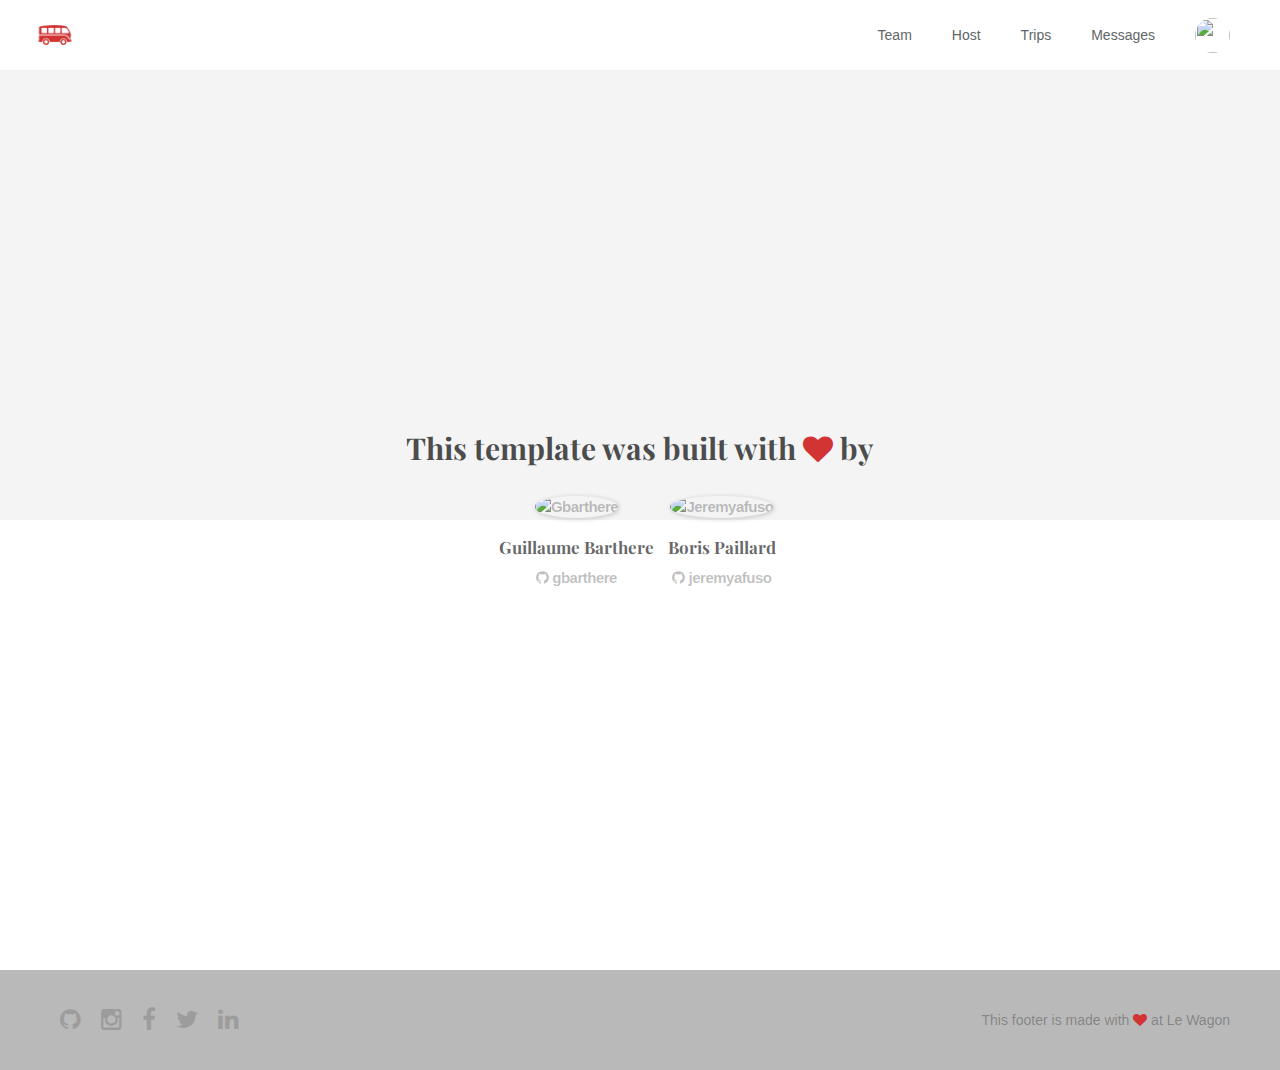
==== commit 1ac01ea1: "Automated commit at 2017-10-23 14:13:07 UTC by middleman-deploy 2.0.0-alpha" ====
--- a/about.html
+++ b/about.html
@@ -7,7 +7,7 @@
           content="width=device-width, initial-scale=1, shrink-to-fit=no">
     <!-- Use the title from a page's frontmatter if it has one -->
     <title>Le Wagon - Middleman - About</title>
-    <link href="stylesheets/application-c133b39a.css" rel="stylesheet" />
+    <link href="stylesheets/application-6716f3d6.css" rel="stylesheet" />
     <script src="javascripts/application-93de88c9.js"></script>
     <link href="images/favicon-f15af148.png" rel="icon" type="image/png" />
   </head>
--- a/stylesheets/application-6716f3d6.css
+++ b/stylesheets/application-6716f3d6.css
@@ -0,0 +1,8 @@
+@import url("https://fonts.googleapis.com/css?family=Source+Sans+Pro:300|Playfair+Display:700");/*!
+ * Bootstrap v3.3.7 (http://getbootstrap.com)
+ * Copyright 2011-2016 Twitter, Inc.
+ * Licensed under MIT (https://github.com/twbs/bootstrap/blob/master/LICENSE)
+ *//*! normalize.css v3.0.3 | MIT License | github.com/necolas/normalize.css */html{font-family:sans-serif;-ms-text-size-adjust:100%;-webkit-text-size-adjust:100%}body{margin:0}article,aside,details,figcaption,figure,footer,header,hgroup,main,menu,nav,section,summary{display:block}audio,canvas,progress,video{display:inline-block;vertical-align:baseline}audio:not([controls]){display:none;height:0}[hidden],template{display:none}a{background-color:transparent}a:active,a:hover{outline:0}abbr[title]{border-bottom:1px dotted}b,strong{font-weight:bold}dfn{font-style:italic}h1{font-size:2em;margin:0.67em 0}mark{background:#ff0;color:#000}small{font-size:80%}sub,sup{font-size:75%;line-height:0;position:relative;vertical-align:baseline}sup{top:-0.5em}sub{bottom:-0.25em}img{border:0}svg:not(:root){overflow:hidden}figure{margin:1em 40px}hr{-webkit-box-sizing:content-box;box-sizing:content-box;height:0}pre{overflow:auto}code,kbd,pre,samp{font-family:monospace, monospace;font-size:1em}button,input,optgroup,select,textarea{color:inherit;font:inherit;margin:0}button{overflow:visible}button,select{text-transform:none}button,html input[type="button"],input[type="reset"],input[type="submit"]{-webkit-appearance:button;cursor:pointer}button[disabled],html input[disabled]{cursor:default}button::-moz-focus-inner,input::-moz-focus-inner{border:0;padding:0}input{line-height:normal}input[type="checkbox"],input[type="radio"]{-webkit-box-sizing:border-box;box-sizing:border-box;padding:0}input[type="number"]::-webkit-inner-spin-button,input[type="number"]::-webkit-outer-spin-button{height:auto}input[type="search"]{-webkit-appearance:textfield;-webkit-box-sizing:content-box;box-sizing:content-box}input[type="search"]::-webkit-search-cancel-button,input[type="search"]::-webkit-search-decoration{-webkit-appearance:none}fieldset{border:1px solid #c0c0c0;margin:0 2px;padding:0.35em 0.625em 0.75em}legend{border:0;padding:0}textarea{overflow:auto}optgroup{font-weight:bold}table{border-collapse:collapse;border-spacing:0}td,th{padding:0}/*! Source: https://github.com/h5bp/html5-boilerplate/blob/master/src/css/main.css */@media print{*,*:before,*:after{background:transparent !important;color:#000 !important;-webkit-box-shadow:none !important;box-shadow:none !important;text-shadow:none !important}a,a:visited{text-decoration:underline}a[href]:after{content:" (" attr(href) ")"}abbr[title]:after{content:" (" attr(title) ")"}a[href^="#"]:after,a[href^="javascript:"]:after{content:""}pre,blockquote{border:1px solid #999;page-break-inside:avoid}thead{display:table-header-group}tr,img{page-break-inside:avoid}img{max-width:100% !important}p,h2,h3{orphans:3;widows:3}h2,h3{page-break-after:avoid}.navbar{display:none}.btn>.caret,.dropup>.btn>.caret{border-top-color:#000 !important}.label{border:1px solid #000}.table{border-collapse:collapse !important}.table td,.table th{background-color:#fff !important}.table-bordered th,.table-bordered td{border:1px solid #ddd !important}}@font-face{font-family:'Glyphicons Halflings';src:url("../assets/bootstrap/glyphicons-halflings-regular-86b6f62b.eot");src:url("../assets/bootstrap/glyphicons-halflings-regular-86b6f62b.eot?#iefix") format("embedded-opentype"),url("../assets/bootstrap/glyphicons-halflings-regular-ca35b697.woff2") format("woff2"),url("../assets/bootstrap/glyphicons-halflings-regular-278e49a8.woff") format("woff"),url("../assets/bootstrap/glyphicons-halflings-regular-44bc1850.ttf") format("truetype"),url("../assets/bootstrap/glyphicons-halflings-regular-de51a849.svg#glyphicons_halflingsregular") format("svg")}.glyphicon{position:relative;top:1px;display:inline-block;font-family:'Glyphicons Halflings';font-style:normal;font-weight:normal;line-height:1;-webkit-font-smoothing:antialiased;-moz-osx-font-smoothing:grayscale}.glyphicon-asterisk:before{content:"\002a"}.glyphicon-plus:before{content:"\002b"}.glyphicon-euro:before,.glyphicon-eur:before{content:"\20ac"}.glyphicon-minus:before{content:"\2212"}.glyphicon-cloud:before{content:"\2601"}.glyphicon-envelope:before{content:"\2709"}.glyphicon-pencil:before{content:"\270f"}.glyphicon-glass:before{content:"\e001"}.glyphicon-music:before{content:"\e002"}.glyphicon-search:before{content:"\e003"}.glyphicon-heart:before{content:"\e005"}.glyphicon-star:before{content:"\e006"}.glyphicon-star-empty:before{content:"\e007"}.glyphicon-user:before{content:"\e008"}.glyphicon-film:before{content:"\e009"}.glyphicon-th-large:before{content:"\e010"}.glyphicon-th:before{content:"\e011"}.glyphicon-th-list:before{content:"\e012"}.glyphicon-ok:before{content:"\e013"}.glyphicon-remove:before{content:"\e014"}.glyphicon-zoom-in:before{content:"\e015"}.glyphicon-zoom-out:before{content:"\e016"}.glyphicon-off:before{content:"\e017"}.glyphicon-signal:before{content:"\e018"}.glyphicon-cog:before{content:"\e019"}.glyphicon-trash:before{content:"\e020"}.glyphicon-home:before{content:"\e021"}.glyphicon-file:before{content:"\e022"}.glyphicon-time:before{content:"\e023"}.glyphicon-road:before{content:"\e024"}.glyphicon-download-alt:before{content:"\e025"}.glyphicon-download:before{content:"\e026"}.glyphicon-upload:before{content:"\e027"}.glyphicon-inbox:before{content:"\e028"}.glyphicon-play-circle:before{content:"\e029"}.glyphicon-repeat:before{content:"\e030"}.glyphicon-refresh:before{content:"\e031"}.glyphicon-list-alt:before{content:"\e032"}.glyphicon-lock:before{content:"\e033"}.glyphicon-flag:before{content:"\e034"}.glyphicon-headphones:before{content:"\e035"}.glyphicon-volume-off:before{content:"\e036"}.glyphicon-volume-down:before{content:"\e037"}.glyphicon-volume-up:before{content:"\e038"}.glyphicon-qrcode:before{content:"\e039"}.glyphicon-barcode:before{content:"\e040"}.glyphicon-tag:before{content:"\e041"}.glyphicon-tags:before{content:"\e042"}.glyphicon-book:before{content:"\e043"}.glyphicon-bookmark:before{content:"\e044"}.glyphicon-print:before{content:"\e045"}.glyphicon-camera:before{content:"\e046"}.glyphicon-font:before{content:"\e047"}.glyphicon-bold:before{content:"\e048"}.glyphicon-italic:before{content:"\e049"}.glyphicon-text-height:before{content:"\e050"}.glyphicon-text-width:before{content:"\e051"}.glyphicon-align-left:before{content:"\e052"}.glyphicon-align-center:before{content:"\e053"}.glyphicon-align-right:before{content:"\e054"}.glyphicon-align-justify:before{content:"\e055"}.glyphicon-list:before{content:"\e056"}.glyphicon-indent-left:before{content:"\e057"}.glyphicon-indent-right:before{content:"\e058"}.glyphicon-facetime-video:before{content:"\e059"}.glyphicon-picture:before{content:"\e060"}.glyphicon-map-marker:before{content:"\e062"}.glyphicon-adjust:before{content:"\e063"}.glyphicon-tint:before{content:"\e064"}.glyphicon-edit:before{content:"\e065"}.glyphicon-share:before{content:"\e066"}.glyphicon-check:before{content:"\e067"}.glyphicon-move:before{content:"\e068"}.glyphicon-step-backward:before{content:"\e069"}.glyphicon-fast-backward:before{content:"\e070"}.glyphicon-backward:before{content:"\e071"}.glyphicon-play:before{content:"\e072"}.glyphicon-pause:before{content:"\e073"}.glyphicon-stop:before{content:"\e074"}.glyphicon-forward:before{content:"\e075"}.glyphicon-fast-forward:before{content:"\e076"}.glyphicon-step-forward:before{content:"\e077"}.glyphicon-eject:before{content:"\e078"}.glyphicon-chevron-left:before{content:"\e079"}.glyphicon-chevron-right:before{content:"\e080"}.glyphicon-plus-sign:before{content:"\e081"}.glyphicon-minus-sign:before{content:"\e082"}.glyphicon-remove-sign:before{content:"\e083"}.glyphicon-ok-sign:before{content:"\e084"}.glyphicon-question-sign:before{content:"\e085"}.glyphicon-info-sign:before{content:"\e086"}.glyphicon-screenshot:before{content:"\e087"}.glyphicon-remove-circle:before{content:"\e088"}.glyphicon-ok-circle:before{content:"\e089"}.glyphicon-ban-circle:before{content:"\e090"}.glyphicon-arrow-left:before{content:"\e091"}.glyphicon-arrow-right:before{content:"\e092"}.glyphicon-arrow-up:before{content:"\e093"}.glyphicon-arrow-down:before{content:"\e094"}.glyphicon-share-alt:before{content:"\e095"}.glyphicon-resize-full:before{content:"\e096"}.glyphicon-resize-small:before{content:"\e097"}.glyphicon-exclamation-sign:before{content:"\e101"}.glyphicon-gift:before{content:"\e102"}.glyphicon-leaf:before{content:"\e103"}.glyphicon-fire:before{content:"\e104"}.glyphicon-eye-open:before{content:"\e105"}.glyphicon-eye-close:before{content:"\e106"}.glyphicon-warning-sign:before{content:"\e107"}.glyphicon-plane:before{content:"\e108"}.glyphicon-calendar:before{content:"\e109"}.glyphicon-random:before{content:"\e110"}.glyphicon-comment:before{content:"\e111"}.glyphicon-magnet:before{content:"\e112"}.glyphicon-chevron-up:before{content:"\e113"}.glyphicon-chevron-down:before{content:"\e114"}.glyphicon-retweet:before{content:"\e115"}.glyphicon-shopping-cart:before{content:"\e116"}.glyphicon-folder-close:before{content:"\e117"}.glyphicon-folder-open:before{content:"\e118"}.glyphicon-resize-vertical:before{content:"\e119"}.glyphicon-resize-horizontal:before{content:"\e120"}.glyphicon-hdd:before{content:"\e121"}.glyphicon-bullhorn:before{content:"\e122"}.glyphicon-bell:before{content:"\e123"}.glyphicon-certificate:before{content:"\e124"}.glyphicon-thumbs-up:before{content:"\e125"}.glyphicon-thumbs-down:before{content:"\e126"}.glyphicon-hand-right:before{content:"\e127"}.glyphicon-hand-left:before{content:"\e128"}.glyphicon-hand-up:before{content:"\e129"}.glyphicon-hand-down:before{content:"\e130"}.glyphicon-circle-arrow-right:before{content:"\e131"}.glyphicon-circle-arrow-left:before{content:"\e132"}.glyphicon-circle-arrow-up:before{content:"\e133"}.glyphicon-circle-arrow-down:before{content:"\e134"}.glyphicon-globe:before{content:"\e135"}.glyphicon-wrench:before{content:"\e136"}.glyphicon-tasks:before{content:"\e137"}.glyphicon-filter:before{content:"\e138"}.glyphicon-briefcase:before{content:"\e139"}.glyphicon-fullscreen:before{content:"\e140"}.glyphicon-dashboard:before{content:"\e141"}.glyphicon-paperclip:before{content:"\e142"}.glyphicon-heart-empty:before{content:"\e143"}.glyphicon-link:before{content:"\e144"}.glyphicon-phone:before{content:"\e145"}.glyphicon-pushpin:before{content:"\e146"}.glyphicon-usd:before{content:"\e148"}.glyphicon-gbp:before{content:"\e149"}.glyphicon-sort:before{content:"\e150"}.glyphicon-sort-by-alphabet:before{content:"\e151"}.glyphicon-sort-by-alphabet-alt:before{content:"\e152"}.glyphicon-sort-by-order:before{content:"\e153"}.glyphicon-sort-by-order-alt:before{content:"\e154"}.glyphicon-sort-by-attributes:before{content:"\e155"}.glyphicon-sort-by-attributes-alt:before{content:"\e156"}.glyphicon-unchecked:before{content:"\e157"}.glyphicon-expand:before{content:"\e158"}.glyphicon-collapse-down:before{content:"\e159"}.glyphicon-collapse-up:before{content:"\e160"}.glyphicon-log-in:before{content:"\e161"}.glyphicon-flash:before{content:"\e162"}.glyphicon-log-out:before{content:"\e163"}.glyphicon-new-window:before{content:"\e164"}.glyphicon-record:before{content:"\e165"}.glyphicon-save:before{content:"\e166"}.glyphicon-open:before{content:"\e167"}.glyphicon-saved:before{content:"\e168"}.glyphicon-import:before{content:"\e169"}.glyphicon-export:before{content:"\e170"}.glyphicon-send:before{content:"\e171"}.glyphicon-floppy-disk:before{content:"\e172"}.glyphicon-floppy-saved:before{content:"\e173"}.glyphicon-floppy-remove:before{content:"\e174"}.glyphicon-floppy-save:before{content:"\e175"}.glyphicon-floppy-open:before{content:"\e176"}.glyphicon-credit-card:before{content:"\e177"}.glyphicon-transfer:before{content:"\e178"}.glyphicon-cutlery:before{content:"\e179"}.glyphicon-header:before{content:"\e180"}.glyphicon-compressed:before{content:"\e181"}.glyphicon-earphone:before{content:"\e182"}.glyphicon-phone-alt:before{content:"\e183"}.glyphicon-tower:before{content:"\e184"}.glyphicon-stats:before{content:"\e185"}.glyphicon-sd-video:before{content:"\e186"}.glyphicon-hd-video:before{content:"\e187"}.glyphicon-subtitles:before{content:"\e188"}.glyphicon-sound-stereo:before{content:"\e189"}.glyphicon-sound-dolby:before{content:"\e190"}.glyphicon-sound-5-1:before{content:"\e191"}.glyphicon-sound-6-1:before{content:"\e192"}.glyphicon-sound-7-1:before{content:"\e193"}.glyphicon-copyright-mark:before{content:"\e194"}.glyphicon-registration-mark:before{content:"\e195"}.glyphicon-cloud-download:before{content:"\e197"}.glyphicon-cloud-upload:before{content:"\e198"}.glyphicon-tree-conifer:before{content:"\e199"}.glyphicon-tree-deciduous:before{content:"\e200"}.glyphicon-cd:before{content:"\e201"}.glyphicon-save-file:before{content:"\e202"}.glyphicon-open-file:before{content:"\e203"}.glyphicon-level-up:before{content:"\e204"}.glyphicon-copy:before{content:"\e205"}.glyphicon-paste:before{content:"\e206"}.glyphicon-alert:before{content:"\e209"}.glyphicon-equalizer:before{content:"\e210"}.glyphicon-king:before{content:"\e211"}.glyphicon-queen:before{content:"\e212"}.glyphicon-pawn:before{content:"\e213"}.glyphicon-bishop:before{content:"\e214"}.glyphicon-knight:before{content:"\e215"}.glyphicon-baby-formula:before{content:"\e216"}.glyphicon-tent:before{content:"\26fa"}.glyphicon-blackboard:before{content:"\e218"}.glyphicon-bed:before{content:"\e219"}.glyphicon-apple:before{content:"\f8ff"}.glyphicon-erase:before{content:"\e221"}.glyphicon-hourglass:before{content:"\231b"}.glyphicon-lamp:before{content:"\e223"}.glyphicon-duplicate:before{content:"\e224"}.glyphicon-piggy-bank:before{content:"\e225"}.glyphicon-scissors:before{content:"\e226"}.glyphicon-bitcoin:before{content:"\e227"}.glyphicon-btc:before{content:"\e227"}.glyphicon-xbt:before{content:"\e227"}.glyphicon-yen:before{content:"\00a5"}.glyphicon-jpy:before{content:"\00a5"}.glyphicon-ruble:before{content:"\20bd"}.glyphicon-rub:before{content:"\20bd"}.glyphicon-scale:before{content:"\e230"}.glyphicon-ice-lolly:before{content:"\e231"}.glyphicon-ice-lolly-tasted:before{content:"\e232"}.glyphicon-education:before{content:"\e233"}.glyphicon-option-horizontal:before{content:"\e234"}.glyphicon-option-vertical:before{content:"\e235"}.glyphicon-menu-hamburger:before{content:"\e236"}.glyphicon-modal-window:before{content:"\e237"}.glyphicon-oil:before{content:"\e238"}.glyphicon-grain:before{content:"\e239"}.glyphicon-sunglasses:before{content:"\e240"}.glyphicon-text-size:before{content:"\e241"}.glyphicon-text-color:before{content:"\e242"}.glyphicon-text-background:before{content:"\e243"}.glyphicon-object-align-top:before{content:"\e244"}.glyphicon-object-align-bottom:before{content:"\e245"}.glyphicon-object-align-horizontal:before{content:"\e246"}.glyphicon-object-align-left:before{content:"\e247"}.glyphicon-object-align-vertical:before{content:"\e248"}.glyphicon-object-align-right:before{content:"\e249"}.glyphicon-triangle-right:before{content:"\e250"}.glyphicon-triangle-left:before{content:"\e251"}.glyphicon-triangle-bottom:before{content:"\e252"}.glyphicon-triangle-top:before{content:"\e253"}.glyphicon-console:before{content:"\e254"}.glyphicon-superscript:before{content:"\e255"}.glyphicon-subscript:before{content:"\e256"}.glyphicon-menu-left:before{content:"\e257"}.glyphicon-menu-right:before{content:"\e258"}.glyphicon-menu-down:before{content:"\e259"}.glyphicon-menu-up:before{content:"\e260"}*{-webkit-box-sizing:border-box;box-sizing:border-box}*:before,*:after{-webkit-box-sizing:border-box;box-sizing:border-box}html{font-size:10px;-webkit-tap-highlight-color:transparent}body{font-family:"Source Sans", "Helvetica", "sans-serif";font-size:14px;line-height:1.42857143;color:#333333;background-color:white}input,button,select,textarea{font-family:inherit;font-size:inherit;line-height:inherit}a{color:#41DCB5;text-decoration:none}a:hover,a:focus{color:#20b08c;text-decoration:underline}a:focus{outline:5px auto -webkit-focus-ring-color;outline-offset:-2px}figure{margin:0}img{vertical-align:middle}.img-responsive{display:block;max-width:100%;height:auto}.img-rounded{border-radius:2px}.img-thumbnail{padding:4px;line-height:1.42857143;background-color:white;border:1px solid #ddd;border-radius:20px;-webkit-transition:all 0.2s ease-in-out;transition:all 0.2s ease-in-out;display:inline-block;max-width:100%;height:auto}.img-circle{border-radius:50%}hr{margin-top:20px;margin-bottom:20px;border:0;border-top:1px solid #eeeeee}.sr-only{position:absolute;width:1px;height:1px;margin:-1px;padding:0;overflow:hidden;clip:rect(0, 0, 0, 0);border:0}.sr-only-focusable:active,.sr-only-focusable:focus{position:static;width:auto;height:auto;margin:0;overflow:visible;clip:auto}[role="button"]{cursor:pointer}h1,h2,h3,h4,h5,h6,.h1,.h2,.h3,.h4,.h5,.h6{font-family:"Playfair Display", "Helvetica", "sans-serif";font-weight:500;line-height:1.1;color:inherit}h1 small,h1 .small,h2 small,h2 .small,h3 small,h3 .small,h4 small,h4 .small,h5 small,h5 .small,h6 small,h6 .small,.h1 small,.h1 .small,.h2 small,.h2 .small,.h3 small,.h3 .small,.h4 small,.h4 .small,.h5 small,.h5 .small,.h6 small,.h6 .small{font-weight:normal;line-height:1;color:#777777}h1,.h1,h2,.h2,h3,.h3{margin-top:20px;margin-bottom:10px}h1 small,h1 .small,.h1 small,.h1 .small,h2 small,h2 .small,.h2 small,.h2 .small,h3 small,h3 .small,.h3 small,.h3 .small{font-size:65%}h4,.h4,h5,.h5,h6,.h6{margin-top:10px;margin-bottom:10px}h4 small,h4 .small,.h4 small,.h4 .small,h5 small,h5 .small,.h5 small,.h5 .small,h6 small,h6 .small,.h6 small,.h6 .small{font-size:75%}h1,.h1{font-size:36px}h2,.h2{font-size:30px}h3,.h3{font-size:24px}h4,.h4{font-size:18px}h5,.h5{font-size:14px}h6,.h6{font-size:12px}p{margin:0 0 10px}.lead{margin-bottom:20px;font-size:16px;font-weight:300;line-height:1.4}@media (min-width: 768px){.lead{font-size:21px}}small,.small{font-size:85%}mark,.mark{background-color:#fcf8e3;padding:.2em}.text-left{text-align:left}.text-right{text-align:right}.text-center{text-align:center}.text-justify{text-align:justify}.text-nowrap{white-space:nowrap}.text-lowercase{text-transform:lowercase}.text-uppercase,.initialism{text-transform:uppercase}.text-capitalize{text-transform:capitalize}.text-muted{color:#777777}.text-primary{color:#41DCB5}a.text-primary:hover,a.text-primary:focus{color:#24c69d}.text-success{color:#3c763d}a.text-success:hover,a.text-success:focus{color:#2b542c}.text-info{color:#31708f}a.text-info:hover,a.text-info:focus{color:#245269}.text-warning{color:#8a6d3b}a.text-warning:hover,a.text-warning:focus{color:#66512c}.text-danger{color:#a94442}a.text-danger:hover,a.text-danger:focus{color:#843534}.bg-primary{color:#fff}.bg-primary{background-color:#41DCB5}a.bg-primary:hover,a.bg-primary:focus{background-color:#24c69d}.bg-success{background-color:#dff0d8}a.bg-success:hover,a.bg-success:focus{background-color:#c1e2b3}.bg-info{background-color:#d9edf7}a.bg-info:hover,a.bg-info:focus{background-color:#afd9ee}.bg-warning{background-color:#fcf8e3}a.bg-warning:hover,a.bg-warning:focus{background-color:#f7ecb5}.bg-danger{background-color:#f2dede}a.bg-danger:hover,a.bg-danger:focus{background-color:#e4b9b9}.page-header{padding-bottom:9px;margin:40px 0 20px;border-bottom:1px solid #eeeeee}ul,ol{margin-top:0;margin-bottom:10px}ul ul,ul ol,ol ul,ol ol{margin-bottom:0}.list-unstyled{padding-left:0;list-style:none}.list-inline{padding-left:0;list-style:none;margin-left:-5px}.list-inline>li{display:inline-block;padding-left:5px;padding-right:5px}dl{margin-top:0;margin-bottom:20px}dt,dd{line-height:1.42857143}dt{font-weight:bold}dd{margin-left:0}.dl-horizontal dd:before,.dl-horizontal dd:after{content:" ";display:table}.dl-horizontal dd:after{clear:both}@media (min-width: 768px){.dl-horizontal dt{float:left;width:160px;clear:left;text-align:right;overflow:hidden;text-overflow:ellipsis;white-space:nowrap}.dl-horizontal dd{margin-left:180px}}abbr[title],abbr[data-original-title]{cursor:help;border-bottom:1px dotted #777777}.initialism{font-size:90%}blockquote{padding:10px 20px;margin:0 0 20px;font-size:17.5px;border-left:5px solid #eeeeee}blockquote p:last-child,blockquote ul:last-child,blockquote ol:last-child{margin-bottom:0}blockquote footer,blockquote small,blockquote .small{display:block;font-size:80%;line-height:1.42857143;color:#777777}blockquote footer:before,blockquote small:before,blockquote .small:before{content:'\2014 \00A0'}.blockquote-reverse,blockquote.pull-right{padding-right:15px;padding-left:0;border-right:5px solid #eeeeee;border-left:0;text-align:right}.blockquote-reverse footer:before,.blockquote-reverse small:before,.blockquote-reverse .small:before,blockquote.pull-right footer:before,blockquote.pull-right small:before,blockquote.pull-right .small:before{content:''}.blockquote-reverse footer:after,.blockquote-reverse small:after,.blockquote-reverse .small:after,blockquote.pull-right footer:after,blockquote.pull-right small:after,blockquote.pull-right .small:after{content:'\00A0 \2014'}address{margin-bottom:20px;font-style:normal;line-height:1.42857143}code,kbd,pre,samp{font-family:Menlo, Monaco, Consolas, "Courier New", monospace}code{padding:2px 4px;font-size:90%;color:#c7254e;background-color:#f9f2f4;border-radius:20px}kbd{padding:2px 4px;font-size:90%;color:#fff;background-color:#333;border-radius:2px;-webkit-box-shadow:inset 0 -1px 0 rgba(0,0,0,0.25);box-shadow:inset 0 -1px 0 rgba(0,0,0,0.25)}kbd kbd{padding:0;font-size:100%;font-weight:bold;-webkit-box-shadow:none;box-shadow:none}pre{display:block;padding:9.5px;margin:0 0 10px;font-size:13px;line-height:1.42857143;word-break:break-all;word-wrap:break-word;color:#333333;background-color:#f5f5f5;border:1px solid #ccc;border-radius:20px}pre code{padding:0;font-size:inherit;color:inherit;white-space:pre-wrap;background-color:transparent;border-radius:0}.pre-scrollable{max-height:340px;overflow-y:scroll}.container{margin-right:auto;margin-left:auto;padding-left:10px;padding-right:10px}.container:before,.container:after{content:" ";display:table}.container:after{clear:both}@media (min-width: 768px){.container{width:740px}}@media (min-width: 992px){.container{width:960px}}@media (min-width: 1200px){.container{width:1160px}}.container-fluid{margin-right:auto;margin-left:auto;padding-left:10px;padding-right:10px}.container-fluid:before,.container-fluid:after{content:" ";display:table}.container-fluid:after{clear:both}.row{margin-left:-10px;margin-right:-10px}.row:before,.row:after{content:" ";display:table}.row:after{clear:both}.col-xs-1,.col-sm-1,.col-md-1,.col-lg-1,.col-xs-2,.col-sm-2,.col-md-2,.col-lg-2,.col-xs-3,.col-sm-3,.col-md-3,.col-lg-3,.col-xs-4,.col-sm-4,.col-md-4,.col-lg-4,.col-xs-5,.col-sm-5,.col-md-5,.col-lg-5,.col-xs-6,.col-sm-6,.col-md-6,.col-lg-6,.col-xs-7,.col-sm-7,.col-md-7,.col-lg-7,.col-xs-8,.col-sm-8,.col-md-8,.col-lg-8,.col-xs-9,.col-sm-9,.col-md-9,.col-lg-9,.col-xs-10,.col-sm-10,.col-md-10,.col-lg-10,.col-xs-11,.col-sm-11,.col-md-11,.col-lg-11,.col-xs-12,.col-sm-12,.col-md-12,.col-lg-12{position:relative;min-height:1px;padding-left:10px;padding-right:10px}.col-xs-1,.col-xs-2,.col-xs-3,.col-xs-4,.col-xs-5,.col-xs-6,.col-xs-7,.col-xs-8,.col-xs-9,.col-xs-10,.col-xs-11,.col-xs-12{float:left}.col-xs-1{width:8.33333333%}.col-xs-2{width:16.66666667%}.col-xs-3{width:25%}.col-xs-4{width:33.33333333%}.col-xs-5{width:41.66666667%}.col-xs-6{width:50%}.col-xs-7{width:58.33333333%}.col-xs-8{width:66.66666667%}.col-xs-9{width:75%}.col-xs-10{width:83.33333333%}.col-xs-11{width:91.66666667%}.col-xs-12{width:100%}.col-xs-pull-0{right:auto}.col-xs-pull-1{right:8.33333333%}.col-xs-pull-2{right:16.66666667%}.col-xs-pull-3{right:25%}.col-xs-pull-4{right:33.33333333%}.col-xs-pull-5{right:41.66666667%}.col-xs-pull-6{right:50%}.col-xs-pull-7{right:58.33333333%}.col-xs-pull-8{right:66.66666667%}.col-xs-pull-9{right:75%}.col-xs-pull-10{right:83.33333333%}.col-xs-pull-11{right:91.66666667%}.col-xs-pull-12{right:100%}.col-xs-push-0{left:auto}.col-xs-push-1{left:8.33333333%}.col-xs-push-2{left:16.66666667%}.col-xs-push-3{left:25%}.col-xs-push-4{left:33.33333333%}.col-xs-push-5{left:41.66666667%}.col-xs-push-6{left:50%}.col-xs-push-7{left:58.33333333%}.col-xs-push-8{left:66.66666667%}.col-xs-push-9{left:75%}.col-xs-push-10{left:83.33333333%}.col-xs-push-11{left:91.66666667%}.col-xs-push-12{left:100%}.col-xs-offset-0{margin-left:0%}.col-xs-offset-1{margin-left:8.33333333%}.col-xs-offset-2{margin-left:16.66666667%}.col-xs-offset-3{margin-left:25%}.col-xs-offset-4{margin-left:33.33333333%}.col-xs-offset-5{margin-left:41.66666667%}.col-xs-offset-6{margin-left:50%}.col-xs-offset-7{margin-left:58.33333333%}.col-xs-offset-8{margin-left:66.66666667%}.col-xs-offset-9{margin-left:75%}.col-xs-offset-10{margin-left:83.33333333%}.col-xs-offset-11{margin-left:91.66666667%}.col-xs-offset-12{margin-left:100%}@media (min-width: 768px){.col-sm-1,.col-sm-2,.col-sm-3,.col-sm-4,.col-sm-5,.col-sm-6,.col-sm-7,.col-sm-8,.col-sm-9,.col-sm-10,.col-sm-11,.col-sm-12{float:left}.col-sm-1{width:8.33333333%}.col-sm-2{width:16.66666667%}.col-sm-3{width:25%}.col-sm-4{width:33.33333333%}.col-sm-5{width:41.66666667%}.col-sm-6{width:50%}.col-sm-7{width:58.33333333%}.col-sm-8{width:66.66666667%}.col-sm-9{width:75%}.col-sm-10{width:83.33333333%}.col-sm-11{width:91.66666667%}.col-sm-12{width:100%}.col-sm-pull-0{right:auto}.col-sm-pull-1{right:8.33333333%}.col-sm-pull-2{right:16.66666667%}.col-sm-pull-3{right:25%}.col-sm-pull-4{right:33.33333333%}.col-sm-pull-5{right:41.66666667%}.col-sm-pull-6{right:50%}.col-sm-pull-7{right:58.33333333%}.col-sm-pull-8{right:66.66666667%}.col-sm-pull-9{right:75%}.col-sm-pull-10{right:83.33333333%}.col-sm-pull-11{right:91.66666667%}.col-sm-pull-12{right:100%}.col-sm-push-0{left:auto}.col-sm-push-1{left:8.33333333%}.col-sm-push-2{left:16.66666667%}.col-sm-push-3{left:25%}.col-sm-push-4{left:33.33333333%}.col-sm-push-5{left:41.66666667%}.col-sm-push-6{left:50%}.col-sm-push-7{left:58.33333333%}.col-sm-push-8{left:66.66666667%}.col-sm-push-9{left:75%}.col-sm-push-10{left:83.33333333%}.col-sm-push-11{left:91.66666667%}.col-sm-push-12{left:100%}.col-sm-offset-0{margin-left:0%}.col-sm-offset-1{margin-left:8.33333333%}.col-sm-offset-2{margin-left:16.66666667%}.col-sm-offset-3{margin-left:25%}.col-sm-offset-4{margin-left:33.33333333%}.col-sm-offset-5{margin-left:41.66666667%}.col-sm-offset-6{margin-left:50%}.col-sm-offset-7{margin-left:58.33333333%}.col-sm-offset-8{margin-left:66.66666667%}.col-sm-offset-9{margin-left:75%}.col-sm-offset-10{margin-left:83.33333333%}.col-sm-offset-11{margin-left:91.66666667%}.col-sm-offset-12{margin-left:100%}}@media (min-width: 992px){.col-md-1,.col-md-2,.col-md-3,.col-md-4,.col-md-5,.col-md-6,.col-md-7,.col-md-8,.col-md-9,.col-md-10,.col-md-11,.col-md-12{float:left}.col-md-1{width:8.33333333%}.col-md-2{width:16.66666667%}.col-md-3{width:25%}.col-md-4{width:33.33333333%}.col-md-5{width:41.66666667%}.col-md-6{width:50%}.col-md-7{width:58.33333333%}.col-md-8{width:66.66666667%}.col-md-9{width:75%}.col-md-10{width:83.33333333%}.col-md-11{width:91.66666667%}.col-md-12{width:100%}.col-md-pull-0{right:auto}.col-md-pull-1{right:8.33333333%}.col-md-pull-2{right:16.66666667%}.col-md-pull-3{right:25%}.col-md-pull-4{right:33.33333333%}.col-md-pull-5{right:41.66666667%}.col-md-pull-6{right:50%}.col-md-pull-7{right:58.33333333%}.col-md-pull-8{right:66.66666667%}.col-md-pull-9{right:75%}.col-md-pull-10{right:83.33333333%}.col-md-pull-11{right:91.66666667%}.col-md-pull-12{right:100%}.col-md-push-0{left:auto}.col-md-push-1{left:8.33333333%}.col-md-push-2{left:16.66666667%}.col-md-push-3{left:25%}.col-md-push-4{left:33.33333333%}.col-md-push-5{left:41.66666667%}.col-md-push-6{left:50%}.col-md-push-7{left:58.33333333%}.col-md-push-8{left:66.66666667%}.col-md-push-9{left:75%}.col-md-push-10{left:83.33333333%}.col-md-push-11{left:91.66666667%}.col-md-push-12{left:100%}.col-md-offset-0{margin-left:0%}.col-md-offset-1{margin-left:8.33333333%}.col-md-offset-2{margin-left:16.66666667%}.col-md-offset-3{margin-left:25%}.col-md-offset-4{margin-left:33.33333333%}.col-md-offset-5{margin-left:41.66666667%}.col-md-offset-6{margin-left:50%}.col-md-offset-7{margin-left:58.33333333%}.col-md-offset-8{margin-left:66.66666667%}.col-md-offset-9{margin-left:75%}.col-md-offset-10{margin-left:83.33333333%}.col-md-offset-11{margin-left:91.66666667%}.col-md-offset-12{margin-left:100%}}@media (min-width: 1200px){.col-lg-1,.col-lg-2,.col-lg-3,.col-lg-4,.col-lg-5,.col-lg-6,.col-lg-7,.col-lg-8,.col-lg-9,.col-lg-10,.col-lg-11,.col-lg-12{float:left}.col-lg-1{width:8.33333333%}.col-lg-2{width:16.66666667%}.col-lg-3{width:25%}.col-lg-4{width:33.33333333%}.col-lg-5{width:41.66666667%}.col-lg-6{width:50%}.col-lg-7{width:58.33333333%}.col-lg-8{width:66.66666667%}.col-lg-9{width:75%}.col-lg-10{width:83.33333333%}.col-lg-11{width:91.66666667%}.col-lg-12{width:100%}.col-lg-pull-0{right:auto}.col-lg-pull-1{right:8.33333333%}.col-lg-pull-2{right:16.66666667%}.col-lg-pull-3{right:25%}.col-lg-pull-4{right:33.33333333%}.col-lg-pull-5{right:41.66666667%}.col-lg-pull-6{right:50%}.col-lg-pull-7{right:58.33333333%}.col-lg-pull-8{right:66.66666667%}.col-lg-pull-9{right:75%}.col-lg-pull-10{right:83.33333333%}.col-lg-pull-11{right:91.66666667%}.col-lg-pull-12{right:100%}.col-lg-push-0{left:auto}.col-lg-push-1{left:8.33333333%}.col-lg-push-2{left:16.66666667%}.col-lg-push-3{left:25%}.col-lg-push-4{left:33.33333333%}.col-lg-push-5{left:41.66666667%}.col-lg-push-6{left:50%}.col-lg-push-7{left:58.33333333%}.col-lg-push-8{left:66.66666667%}.col-lg-push-9{left:75%}.col-lg-push-10{left:83.33333333%}.col-lg-push-11{left:91.66666667%}.col-lg-push-12{left:100%}.col-lg-offset-0{margin-left:0%}.col-lg-offset-1{margin-left:8.33333333%}.col-lg-offset-2{margin-left:16.66666667%}.col-lg-offset-3{margin-left:25%}.col-lg-offset-4{margin-left:33.33333333%}.col-lg-offset-5{margin-left:41.66666667%}.col-lg-offset-6{margin-left:50%}.col-lg-offset-7{margin-left:58.33333333%}.col-lg-offset-8{margin-left:66.66666667%}.col-lg-offset-9{margin-left:75%}.col-lg-offset-10{margin-left:83.33333333%}.col-lg-offset-11{margin-left:91.66666667%}.col-lg-offset-12{margin-left:100%}}table{background-color:transparent}caption{padding-top:8px;padding-bottom:8px;color:#777777;text-align:left}th{text-align:left}.table{width:100%;max-width:100%;margin-bottom:20px}.table>thead>tr>th,.table>thead>tr>td,.table>tbody>tr>th,.table>tbody>tr>td,.table>tfoot>tr>th,.table>tfoot>tr>td{padding:8px;line-height:1.42857143;vertical-align:top;border-top:1px solid #ddd}.table>thead>tr>th{vertical-align:bottom;border-bottom:2px solid #ddd}.table>caption+thead>tr:first-child>th,.table>caption+thead>tr:first-child>td,.table>colgroup+thead>tr:first-child>th,.table>colgroup+thead>tr:first-child>td,.table>thead:first-child>tr:first-child>th,.table>thead:first-child>tr:first-child>td{border-top:0}.table>tbody+tbody{border-top:2px solid #ddd}.table .table{background-color:white}.table-condensed>thead>tr>th,.table-condensed>thead>tr>td,.table-condensed>tbody>tr>th,.table-condensed>tbody>tr>td,.table-condensed>tfoot>tr>th,.table-condensed>tfoot>tr>td{padding:5px}.table-bordered{border:1px solid #ddd}.table-bordered>thead>tr>th,.table-bordered>thead>tr>td,.table-bordered>tbody>tr>th,.table-bordered>tbody>tr>td,.table-bordered>tfoot>tr>th,.table-bordered>tfoot>tr>td{border:1px solid #ddd}.table-bordered>thead>tr>th,.table-bordered>thead>tr>td{border-bottom-width:2px}.table-striped>tbody>tr:nth-of-type(odd){background-color:#f9f9f9}.table-hover>tbody>tr:hover{background-color:#f5f5f5}table col[class*="col-"]{position:static;float:none;display:table-column}table td[class*="col-"],table th[class*="col-"]{position:static;float:none;display:table-cell}.table>thead>tr>td.active,.table>thead>tr>th.active,.table>thead>tr.active>td,.table>thead>tr.active>th,.table>tbody>tr>td.active,.table>tbody>tr>th.active,.table>tbody>tr.active>td,.table>tbody>tr.active>th,.table>tfoot>tr>td.active,.table>tfoot>tr>th.active,.table>tfoot>tr.active>td,.table>tfoot>tr.active>th{background-color:#f5f5f5}.table-hover>tbody>tr>td.active:hover,.table-hover>tbody>tr>th.active:hover,.table-hover>tbody>tr.active:hover>td,.table-hover>tbody>tr:hover>.active,.table-hover>tbody>tr.active:hover>th{background-color:#e8e8e8}.table>thead>tr>td.success,.table>thead>tr>th.success,.table>thead>tr.success>td,.table>thead>tr.success>th,.table>tbody>tr>td.success,.table>tbody>tr>th.success,.table>tbody>tr.success>td,.table>tbody>tr.success>th,.table>tfoot>tr>td.success,.table>tfoot>tr>th.success,.table>tfoot>tr.success>td,.table>tfoot>tr.success>th{background-color:#dff0d8}.table-hover>tbody>tr>td.success:hover,.table-hover>tbody>tr>th.success:hover,.table-hover>tbody>tr.success:hover>td,.table-hover>tbody>tr:hover>.success,.table-hover>tbody>tr.success:hover>th{background-color:#d0e9c6}.table>thead>tr>td.info,.table>thead>tr>th.info,.table>thead>tr.info>td,.table>thead>tr.info>th,.table>tbody>tr>td.info,.table>tbody>tr>th.info,.table>tbody>tr.info>td,.table>tbody>tr.info>th,.table>tfoot>tr>td.info,.table>tfoot>tr>th.info,.table>tfoot>tr.info>td,.table>tfoot>tr.info>th{background-color:#d9edf7}.table-hover>tbody>tr>td.info:hover,.table-hover>tbody>tr>th.info:hover,.table-hover>tbody>tr.info:hover>td,.table-hover>tbody>tr:hover>.info,.table-hover>tbody>tr.info:hover>th{background-color:#c4e3f3}.table>thead>tr>td.warning,.table>thead>tr>th.warning,.table>thead>tr.warning>td,.table>thead>tr.warning>th,.table>tbody>tr>td.warning,.table>tbody>tr>th.warning,.table>tbody>tr.warning>td,.table>tbody>tr.warning>th,.table>tfoot>tr>td.warning,.table>tfoot>tr>th.warning,.table>tfoot>tr.warning>td,.table>tfoot>tr.warning>th{background-color:#fcf8e3}.table-hover>tbody>tr>td.warning:hover,.table-hover>tbody>tr>th.warning:hover,.table-hover>tbody>tr.warning:hover>td,.table-hover>tbody>tr:hover>.warning,.table-hover>tbody>tr.warning:hover>th{background-color:#faf2cc}.table>thead>tr>td.danger,.table>thead>tr>th.danger,.table>thead>tr.danger>td,.table>thead>tr.danger>th,.table>tbody>tr>td.danger,.table>tbody>tr>th.danger,.table>tbody>tr.danger>td,.table>tbody>tr.danger>th,.table>tfoot>tr>td.danger,.table>tfoot>tr>th.danger,.table>tfoot>tr.danger>td,.table>tfoot>tr.danger>th{background-color:#f2dede}.table-hover>tbody>tr>td.danger:hover,.table-hover>tbody>tr>th.danger:hover,.table-hover>tbody>tr.danger:hover>td,.table-hover>tbody>tr:hover>.danger,.table-hover>tbody>tr.danger:hover>th{background-color:#ebcccc}.table-responsive{overflow-x:auto;min-height:0.01%}@media screen and (max-width: 767px){.table-responsive{width:100%;margin-bottom:15px;overflow-y:hidden;-ms-overflow-style:-ms-autohiding-scrollbar;border:1px solid #ddd}.table-responsive>.table{margin-bottom:0}.table-responsive>.table>thead>tr>th,.table-responsive>.table>thead>tr>td,.table-responsive>.table>tbody>tr>th,.table-responsive>.table>tbody>tr>td,.table-responsive>.table>tfoot>tr>th,.table-responsive>.table>tfoot>tr>td{white-space:nowrap}.table-responsive>.table-bordered{border:0}.table-responsive>.table-bordered>thead>tr>th:first-child,.table-responsive>.table-bordered>thead>tr>td:first-child,.table-responsive>.table-bordered>tbody>tr>th:first-child,.table-responsive>.table-bordered>tbody>tr>td:first-child,.table-responsive>.table-bordered>tfoot>tr>th:first-child,.table-responsive>.table-bordered>tfoot>tr>td:first-child{border-left:0}.table-responsive>.table-bordered>thead>tr>th:last-child,.table-responsive>.table-bordered>thead>tr>td:last-child,.table-responsive>.table-bordered>tbody>tr>th:last-child,.table-responsive>.table-bordered>tbody>tr>td:last-child,.table-responsive>.table-bordered>tfoot>tr>th:last-child,.table-responsive>.table-bordered>tfoot>tr>td:last-child{border-right:0}.table-responsive>.table-bordered>tbody>tr:last-child>th,.table-responsive>.table-bordered>tbody>tr:last-child>td,.table-responsive>.table-bordered>tfoot>tr:last-child>th,.table-responsive>.table-bordered>tfoot>tr:last-child>td{border-bottom:0}}fieldset{padding:0;margin:0;border:0;min-width:0}legend{display:block;width:100%;padding:0;margin-bottom:20px;font-size:21px;line-height:inherit;color:#333333;border:0;border-bottom:1px solid #e5e5e5}label{display:inline-block;max-width:100%;margin-bottom:5px;font-weight:bold}input[type="search"]{-webkit-box-sizing:border-box;box-sizing:border-box}input[type="radio"],input[type="checkbox"]{margin:4px 0 0;margin-top:1px \9;line-height:normal}input[type="file"]{display:block}input[type="range"]{display:block;width:100%}select[multiple],select[size]{height:auto}input[type="file"]:focus,input[type="radio"]:focus,input[type="checkbox"]:focus{outline:5px auto -webkit-focus-ring-color;outline-offset:-2px}output{display:block;padding-top:7px;font-size:14px;line-height:1.42857143;color:#000000}.form-control{display:block;width:100%;height:34px;padding:6px 12px;font-size:14px;line-height:1.42857143;color:#000000;background-color:#fff;background-image:none;border:1px solid #ccc;border-radius:20px;-webkit-box-shadow:inset 0 1px 1px rgba(0,0,0,0.075);box-shadow:inset 0 1px 1px rgba(0,0,0,0.075);-webkit-transition:border-color ease-in-out 0.15s, box-shadow ease-in-out 0.15s;-webkit-transition:border-color ease-in-out 0.15s, -webkit-box-shadow ease-in-out 0.15s;transition:border-color ease-in-out 0.15s, -webkit-box-shadow ease-in-out 0.15s;transition:border-color ease-in-out 0.15s, box-shadow ease-in-out 0.15s;transition:border-color ease-in-out 0.15s, box-shadow ease-in-out 0.15s, -webkit-box-shadow ease-in-out 0.15s}.form-control:focus{border-color:#66afe9;outline:0;-webkit-box-shadow:inset 0 1px 1px rgba(0,0,0,0.075),0 0 8px rgba(102,175,233,0.6);box-shadow:inset 0 1px 1px rgba(0,0,0,0.075),0 0 8px rgba(102,175,233,0.6)}.form-control::-moz-placeholder{color:#999;opacity:1}.form-control:-ms-input-placeholder{color:#999}.form-control::-webkit-input-placeholder{color:#999}.form-control::-ms-expand{border:0;background-color:transparent}.form-control[disabled],.form-control[readonly],fieldset[disabled] .form-control{background-color:#eeeeee;opacity:1}.form-control[disabled],fieldset[disabled] .form-control{cursor:not-allowed}textarea.form-control{height:auto}input[type="search"]{-webkit-appearance:none}@media screen and (-webkit-min-device-pixel-ratio: 0){input[type="date"].form-control,input[type="time"].form-control,input[type="datetime-local"].form-control,input[type="month"].form-control{line-height:34px}input[type="date"].input-sm,.input-group-sm>input[type="date"].form-control,.input-group-sm>input[type="date"].input-group-addon,.input-group-sm>.input-group-btn>input[type="date"].btn,.input-group-sm input[type="date"],input[type="time"].input-sm,.input-group-sm>input[type="time"].form-control,.input-group-sm>input[type="time"].input-group-addon,.input-group-sm>.input-group-btn>input[type="time"].btn,.input-group-sm input[type="time"],input[type="datetime-local"].input-sm,.input-group-sm>input[type="datetime-local"].form-control,.input-group-sm>input[type="datetime-local"].input-group-addon,.input-group-sm>.input-group-btn>input[type="datetime-local"].btn,.input-group-sm input[type="datetime-local"],input[type="month"].input-sm,.input-group-sm>input[type="month"].form-control,.input-group-sm>input[type="month"].input-group-addon,.input-group-sm>.input-group-btn>input[type="month"].btn,.input-group-sm input[type="month"]{line-height:30px}input[type="date"].input-lg,.input-group-lg>input[type="date"].form-control,.input-group-lg>input[type="date"].input-group-addon,.input-group-lg>.input-group-btn>input[type="date"].btn,.input-group-lg input[type="date"],input[type="time"].input-lg,.input-group-lg>input[type="time"].form-control,.input-group-lg>input[type="time"].input-group-addon,.input-group-lg>.input-group-btn>input[type="time"].btn,.input-group-lg input[type="time"],input[type="datetime-local"].input-lg,.input-group-lg>input[type="datetime-local"].form-control,.input-group-lg>input[type="datetime-local"].input-group-addon,.input-group-lg>.input-group-btn>input[type="datetime-local"].btn,.input-group-lg input[type="datetime-local"],input[type="month"].input-lg,.input-group-lg>input[type="month"].form-control,.input-group-lg>input[type="month"].input-group-addon,.input-group-lg>.input-group-btn>input[type="month"].btn,.input-group-lg input[type="month"]{line-height:46px}}.form-group{margin-bottom:15px}.radio,.checkbox{position:relative;display:block;margin-top:10px;margin-bottom:10px}.radio label,.checkbox label{min-height:20px;padding-left:20px;margin-bottom:0;font-weight:normal;cursor:pointer}.radio input[type="radio"],.radio-inline input[type="radio"],.checkbox input[type="checkbox"],.checkbox-inline input[type="checkbox"]{position:absolute;margin-left:-20px;margin-top:4px \9}.radio+.radio,.checkbox+.checkbox{margin-top:-5px}.radio-inline,.checkbox-inline{position:relative;display:inline-block;padding-left:20px;margin-bottom:0;vertical-align:middle;font-weight:normal;cursor:pointer}.radio-inline+.radio-inline,.checkbox-inline+.checkbox-inline{margin-top:0;margin-left:10px}input[type="radio"][disabled],input[type="radio"].disabled,fieldset[disabled] input[type="radio"],input[type="checkbox"][disabled],input[type="checkbox"].disabled,fieldset[disabled] input[type="checkbox"]{cursor:not-allowed}.radio-inline.disabled,fieldset[disabled] .radio-inline,.checkbox-inline.disabled,fieldset[disabled] .checkbox-inline{cursor:not-allowed}.radio.disabled label,fieldset[disabled] .radio label,.checkbox.disabled label,fieldset[disabled] .checkbox label{cursor:not-allowed}.form-control-static{padding-top:7px;padding-bottom:7px;margin-bottom:0;min-height:34px}.form-control-static.input-lg,.input-group-lg>.form-control-static.form-control,.input-group-lg>.form-control-static.input-group-addon,.input-group-lg>.input-group-btn>.form-control-static.btn,.form-control-static.input-sm,.input-group-sm>.form-control-static.form-control,.input-group-sm>.form-control-static.input-group-addon,.input-group-sm>.input-group-btn>.form-control-static.btn{padding-left:0;padding-right:0}.input-sm,.input-group-sm>.form-control,.input-group-sm>.input-group-addon,.input-group-sm>.input-group-btn>.btn{height:30px;padding:5px 10px;font-size:12px;line-height:1.5;border-radius:2px}select.input-sm,.input-group-sm>select.form-control,.input-group-sm>select.input-group-addon,.input-group-sm>.input-group-btn>select.btn{height:30px;line-height:30px}textarea.input-sm,.input-group-sm>textarea.form-control,.input-group-sm>textarea.input-group-addon,.input-group-sm>.input-group-btn>textarea.btn,select[multiple].input-sm,.input-group-sm>select[multiple].form-control,.input-group-sm>select[multiple].input-group-addon,.input-group-sm>.input-group-btn>select[multiple].btn{height:auto}.form-group-sm .form-control{height:30px;padding:5px 10px;font-size:12px;line-height:1.5;border-radius:2px}.form-group-sm select.form-control{height:30px;line-height:30px}.form-group-sm textarea.form-control,.form-group-sm select[multiple].form-control{height:auto}.form-group-sm .form-control-static{height:30px;min-height:32px;padding:6px 10px;font-size:12px;line-height:1.5}.input-lg,.input-group-lg>.form-control,.input-group-lg>.input-group-addon,.input-group-lg>.input-group-btn>.btn{height:46px;padding:10px 16px;font-size:18px;line-height:1.3333333;border-radius:2px}select.input-lg,.input-group-lg>select.form-control,.input-group-lg>select.input-group-addon,.input-group-lg>.input-group-btn>select.btn{height:46px;line-height:46px}textarea.input-lg,.input-group-lg>textarea.form-control,.input-group-lg>textarea.input-group-addon,.input-group-lg>.input-group-btn>textarea.btn,select[multiple].input-lg,.input-group-lg>select[multiple].form-control,.input-group-lg>select[multiple].input-group-addon,.input-group-lg>.input-group-btn>select[multiple].btn{height:auto}.form-group-lg .form-control{height:46px;padding:10px 16px;font-size:18px;line-height:1.3333333;border-radius:2px}.form-group-lg select.form-control{height:46px;line-height:46px}.form-group-lg textarea.form-control,.form-group-lg select[multiple].form-control{height:auto}.form-group-lg .form-control-static{height:46px;min-height:38px;padding:11px 16px;font-size:18px;line-height:1.3333333}.has-feedback{position:relative}.has-feedback .form-control{padding-right:42.5px}.form-control-feedback{position:absolute;top:0;right:0;z-index:2;display:block;width:34px;height:34px;line-height:34px;text-align:center;pointer-events:none}.input-lg+.form-control-feedback,.input-group-lg>.form-control+.form-control-feedback,.input-group-lg>.input-group-addon+.form-control-feedback,.input-group-lg>.input-group-btn>.btn+.form-control-feedback,.input-group-lg+.form-control-feedback,.form-group-lg .form-control+.form-control-feedback{width:46px;height:46px;line-height:46px}.input-sm+.form-control-feedback,.input-group-sm>.form-control+.form-control-feedback,.input-group-sm>.input-group-addon+.form-control-feedback,.input-group-sm>.input-group-btn>.btn+.form-control-feedback,.input-group-sm+.form-control-feedback,.form-group-sm .form-control+.form-control-feedback{width:30px;height:30px;line-height:30px}.has-success .help-block,.has-success .control-label,.has-success .radio,.has-success .checkbox,.has-success .radio-inline,.has-success .checkbox-inline,.has-success.radio label,.has-success.checkbox label,.has-success.radio-inline label,.has-success.checkbox-inline label{color:#3c763d}.has-success .form-control{border-color:#3c763d;-webkit-box-shadow:inset 0 1px 1px rgba(0,0,0,0.075);box-shadow:inset 0 1px 1px rgba(0,0,0,0.075)}.has-success .form-control:focus{border-color:#2b542c;-webkit-box-shadow:inset 0 1px 1px rgba(0,0,0,0.075),0 0 6px #67b168;box-shadow:inset 0 1px 1px rgba(0,0,0,0.075),0 0 6px #67b168}.has-success .input-group-addon{color:#3c763d;border-color:#3c763d;background-color:#dff0d8}.has-success .form-control-feedback{color:#3c763d}.has-warning .help-block,.has-warning .control-label,.has-warning .radio,.has-warning .checkbox,.has-warning .radio-inline,.has-warning .checkbox-inline,.has-warning.radio label,.has-warning.checkbox label,.has-warning.radio-inline label,.has-warning.checkbox-inline label{color:#8a6d3b}.has-warning .form-control{border-color:#8a6d3b;-webkit-box-shadow:inset 0 1px 1px rgba(0,0,0,0.075);box-shadow:inset 0 1px 1px rgba(0,0,0,0.075)}.has-warning .form-control:focus{border-color:#66512c;-webkit-box-shadow:inset 0 1px 1px rgba(0,0,0,0.075),0 0 6px #c0a16b;box-shadow:inset 0 1px 1px rgba(0,0,0,0.075),0 0 6px #c0a16b}.has-warning .input-group-addon{color:#8a6d3b;border-color:#8a6d3b;background-color:#fcf8e3}.has-warning .form-control-feedback{color:#8a6d3b}.has-error .help-block,.has-error .control-label,.has-error .radio,.has-error .checkbox,.has-error .radio-inline,.has-error .checkbox-inline,.has-error.radio label,.has-error.checkbox label,.has-error.radio-inline label,.has-error.checkbox-inline label{color:#a94442}.has-error .form-control{border-color:#a94442;-webkit-box-shadow:inset 0 1px 1px rgba(0,0,0,0.075);box-shadow:inset 0 1px 1px rgba(0,0,0,0.075)}.has-error .form-control:focus{border-color:#843534;-webkit-box-shadow:inset 0 1px 1px rgba(0,0,0,0.075),0 0 6px #ce8483;box-shadow:inset 0 1px 1px rgba(0,0,0,0.075),0 0 6px #ce8483}.has-error .input-group-addon{color:#a94442;border-color:#a94442;background-color:#f2dede}.has-error .form-control-feedback{color:#a94442}.has-feedback label ~ .form-control-feedback{top:25px}.has-feedback label.sr-only ~ .form-control-feedback{top:0}.help-block{display:block;margin-top:5px;margin-bottom:10px;color:#737373}@media (min-width: 768px){.form-inline .form-group{display:inline-block;margin-bottom:0;vertical-align:middle}.form-inline .form-control{display:inline-block;width:auto;vertical-align:middle}.form-inline .form-control-static{display:inline-block}.form-inline .input-group{display:inline-table;vertical-align:middle}.form-inline .input-group .input-group-addon,.form-inline .input-group .input-group-btn,.form-inline .input-group .form-control{width:auto}.form-inline .input-group>.form-control{width:100%}.form-inline .control-label{margin-bottom:0;vertical-align:middle}.form-inline .radio,.form-inline .checkbox{display:inline-block;margin-top:0;margin-bottom:0;vertical-align:middle}.form-inline .radio label,.form-inline .checkbox label{padding-left:0}.form-inline .radio input[type="radio"],.form-inline .checkbox input[type="checkbox"]{position:relative;margin-left:0}.form-inline .has-feedback .form-control-feedback{top:0}}.form-horizontal .radio,.form-horizontal .checkbox,.form-horizontal .radio-inline,.form-horizontal .checkbox-inline{margin-top:0;margin-bottom:0;padding-top:7px}.form-horizontal .radio,.form-horizontal .checkbox{min-height:27px}.form-horizontal .form-group{margin-left:-10px;margin-right:-10px}.form-horizontal .form-group:before,.form-horizontal .form-group:after{content:" ";display:table}.form-horizontal .form-group:after{clear:both}@media (min-width: 768px){.form-horizontal .control-label{text-align:right;margin-bottom:0;padding-top:7px}}.form-horizontal .has-feedback .form-control-feedback{right:10px}@media (min-width: 768px){.form-horizontal .form-group-lg .control-label{padding-top:11px;font-size:18px}}@media (min-width: 768px){.form-horizontal .form-group-sm .control-label{padding-top:6px;font-size:12px}}.btn{display:inline-block;margin-bottom:0;font-weight:normal;text-align:center;vertical-align:middle;-ms-touch-action:manipulation;touch-action:manipulation;cursor:pointer;background-image:none;border:1px solid transparent;white-space:nowrap;padding:6px 12px;font-size:14px;line-height:1.42857143;border-radius:20px;-webkit-user-select:none;-moz-user-select:none;-ms-user-select:none;user-select:none}.btn:focus,.btn.focus,.btn:active:focus,.btn:active.focus,.btn.active:focus,.btn.active.focus{outline:5px auto -webkit-focus-ring-color;outline-offset:-2px}.btn:hover,.btn:focus,.btn.focus{color:#333;text-decoration:none}.btn:active,.btn.active{outline:0;background-image:none;-webkit-box-shadow:inset 0 3px 5px rgba(0,0,0,0.125);box-shadow:inset 0 3px 5px rgba(0,0,0,0.125)}.btn.disabled,.btn[disabled],fieldset[disabled] .btn{cursor:not-allowed;opacity:0.65;filter:alpha(opacity=65);-webkit-box-shadow:none;box-shadow:none}a.btn.disabled,fieldset[disabled] a.btn{pointer-events:none}.btn-default{color:#333;background-color:#fff;border-color:#ccc}.btn-default:focus,.btn-default.focus{color:#333;background-color:#e6e6e6;border-color:#8c8c8c}.btn-default:hover{color:#333;background-color:#e6e6e6;border-color:#adadad}.btn-default:active,.btn-default.active,.open>.btn-default.dropdown-toggle{color:#333;background-color:#e6e6e6;border-color:#adadad}.btn-default:active:hover,.btn-default:active:focus,.btn-default:active.focus,.btn-default.active:hover,.btn-default.active:focus,.btn-default.active.focus,.open>.btn-default.dropdown-toggle:hover,.open>.btn-default.dropdown-toggle:focus,.open>.btn-default.dropdown-toggle.focus{color:#333;background-color:#d4d4d4;border-color:#8c8c8c}.btn-default:active,.btn-default.active,.open>.btn-default.dropdown-toggle{background-image:none}.btn-default.disabled:hover,.btn-default.disabled:focus,.btn-default.disabled.focus,.btn-default[disabled]:hover,.btn-default[disabled]:focus,.btn-default[disabled].focus,fieldset[disabled] .btn-default:hover,fieldset[disabled] .btn-default:focus,fieldset[disabled] .btn-default.focus{background-color:#fff;border-color:#ccc}.btn-default .badge{color:#fff;background-color:#333}.btn-primary{color:#fff;background-color:#41DCB5;border-color:#2bd8ad}.btn-primary:focus,.btn-primary.focus{color:#fff;background-color:#24c69d;border-color:#156f59}.btn-primary:hover{color:#fff;background-color:#24c69d;border-color:#1fa785}.btn-primary:active,.btn-primary.active,.open>.btn-primary.dropdown-toggle{color:#fff;background-color:#24c69d;border-color:#1fa785}.btn-primary:active:hover,.btn-primary:active:focus,.btn-primary:active.focus,.btn-primary.active:hover,.btn-primary.active:focus,.btn-primary.active.focus,.open>.btn-primary.dropdown-toggle:hover,.open>.btn-primary.dropdown-toggle:focus,.open>.btn-primary.dropdown-toggle.focus{color:#fff;background-color:#1fa785;border-color:#156f59}.btn-primary:active,.btn-primary.active,.open>.btn-primary.dropdown-toggle{background-image:none}.btn-primary.disabled:hover,.btn-primary.disabled:focus,.btn-primary.disabled.focus,.btn-primary[disabled]:hover,.btn-primary[disabled]:focus,.btn-primary[disabled].focus,fieldset[disabled] .btn-primary:hover,fieldset[disabled] .btn-primary:focus,fieldset[disabled] .btn-primary.focus{background-color:#41DCB5;border-color:#2bd8ad}.btn-primary .badge{color:#41DCB5;background-color:#fff}.btn-success{color:#fff;background-color:#32B796;border-color:#2da386}.btn-success:focus,.btn-success.focus{color:#fff;background-color:#278f75;border-color:#113f34}.btn-success:hover{color:#fff;background-color:#278f75;border-color:#1f735e}.btn-success:active,.btn-success.active,.open>.btn-success.dropdown-toggle{color:#fff;background-color:#278f75;border-color:#1f735e}.btn-success:active:hover,.btn-success:active:focus,.btn-success:active.focus,.btn-success.active:hover,.btn-success.active:focus,.btn-success.active.focus,.open>.btn-success.dropdown-toggle:hover,.open>.btn-success.dropdown-toggle:focus,.open>.btn-success.dropdown-toggle.focus{color:#fff;background-color:#1f735e;border-color:#113f34}.btn-success:active,.btn-success.active,.open>.btn-success.dropdown-toggle{background-image:none}.btn-success.disabled:hover,.btn-success.disabled:focus,.btn-success.disabled.focus,.btn-success[disabled]:hover,.btn-success[disabled]:focus,.btn-success[disabled].focus,fieldset[disabled] .btn-success:hover,fieldset[disabled] .btn-success:focus,fieldset[disabled] .btn-success.focus{background-color:#32B796;border-color:#2da386}.btn-success .badge{color:#32B796;background-color:#fff}.btn-info{color:#fff;background-color:#FDB631;border-color:#fdad18}.btn-info:focus,.btn-info.focus{color:#fff;background-color:#f9a302;border-color:#946101}.btn-info:hover{color:#fff;background-color:#f9a302;border-color:#d58c02}.btn-info:active,.btn-info.active,.open>.btn-info.dropdown-toggle{color:#fff;background-color:#f9a302;border-color:#d58c02}.btn-info:active:hover,.btn-info:active:focus,.btn-info:active.focus,.btn-info.active:hover,.btn-info.active:focus,.btn-info.active.focus,.open>.btn-info.dropdown-toggle:hover,.open>.btn-info.dropdown-toggle:focus,.open>.btn-info.dropdown-toggle.focus{color:#fff;background-color:#d58c02;border-color:#946101}.btn-info:active,.btn-info.active,.open>.btn-info.dropdown-toggle{background-image:none}.btn-info.disabled:hover,.btn-info.disabled:focus,.btn-info.disabled.focus,.btn-info[disabled]:hover,.btn-info[disabled]:focus,.btn-info[disabled].focus,fieldset[disabled] .btn-info:hover,fieldset[disabled] .btn-info:focus,fieldset[disabled] .btn-info.focus{background-color:#FDB631;border-color:#fdad18}.btn-info .badge{color:#FDB631;background-color:#fff}.btn-warning{color:#fff;background-color:#E67E22;border-color:#d67118}.btn-warning:focus,.btn-warning.focus{color:#fff;background-color:#bf6516;border-color:#64350b}.btn-warning:hover{color:#fff;background-color:#bf6516;border-color:#9f5412}.btn-warning:active,.btn-warning.active,.open>.btn-warning.dropdown-toggle{color:#fff;background-color:#bf6516;border-color:#9f5412}.btn-warning:active:hover,.btn-warning:active:focus,.btn-warning:active.focus,.btn-warning.active:hover,.btn-warning.active:focus,.btn-warning.active.focus,.open>.btn-warning.dropdown-toggle:hover,.open>.btn-warning.dropdown-toggle:focus,.open>.btn-warning.dropdown-toggle.focus{color:#fff;background-color:#9f5412;border-color:#64350b}.btn-warning:active,.btn-warning.active,.open>.btn-warning.dropdown-toggle{background-image:none}.btn-warning.disabled:hover,.btn-warning.disabled:focus,.btn-warning.disabled.focus,.btn-warning[disabled]:hover,.btn-warning[disabled]:focus,.btn-warning[disabled].focus,fieldset[disabled] .btn-warning:hover,fieldset[disabled] .btn-warning:focus,fieldset[disabled] .btn-warning.focus{background-color:#E67E22;border-color:#d67118}.btn-warning .badge{color:#E67E22;background-color:#fff}.btn-danger{color:#fff;background-color:#EE5F5B;border-color:#ec4844}.btn-danger:focus,.btn-danger.focus{color:#fff;background-color:#e9322d;border-color:#9f1411}.btn-danger:hover{color:#fff;background-color:#e9322d;border-color:#dc1c17}.btn-danger:active,.btn-danger.active,.open>.btn-danger.dropdown-toggle{color:#fff;background-color:#e9322d;border-color:#dc1c17}.btn-danger:active:hover,.btn-danger:active:focus,.btn-danger:active.focus,.btn-danger.active:hover,.btn-danger.active:focus,.btn-danger.active.focus,.open>.btn-danger.dropdown-toggle:hover,.open>.btn-danger.dropdown-toggle:focus,.open>.btn-danger.dropdown-toggle.focus{color:#fff;background-color:#dc1c17;border-color:#9f1411}.btn-danger:active,.btn-danger.active,.open>.btn-danger.dropdown-toggle{background-image:none}.btn-danger.disabled:hover,.btn-danger.disabled:focus,.btn-danger.disabled.focus,.btn-danger[disabled]:hover,.btn-danger[disabled]:focus,.btn-danger[disabled].focus,fieldset[disabled] .btn-danger:hover,fieldset[disabled] .btn-danger:focus,fieldset[disabled] .btn-danger.focus{background-color:#EE5F5B;border-color:#ec4844}.btn-danger .badge{color:#EE5F5B;background-color:#fff}.btn-link{color:#41DCB5;font-weight:normal;border-radius:0}.btn-link,.btn-link:active,.btn-link.active,.btn-link[disabled],fieldset[disabled] .btn-link{background-color:transparent;-webkit-box-shadow:none;box-shadow:none}.btn-link,.btn-link:hover,.btn-link:focus,.btn-link:active{border-color:transparent}.btn-link:hover,.btn-link:focus{color:#20b08c;text-decoration:underline;background-color:transparent}.btn-link[disabled]:hover,.btn-link[disabled]:focus,fieldset[disabled] .btn-link:hover,fieldset[disabled] .btn-link:focus{color:#777777;text-decoration:none}.btn-lg,.btn-group-lg>.btn{padding:10px 16px;font-size:18px;line-height:1.3333333;border-radius:2px}.btn-sm,.btn-group-sm>.btn{padding:5px 10px;font-size:12px;line-height:1.5;border-radius:2px}.btn-xs,.btn-group-xs>.btn{padding:1px 5px;font-size:12px;line-height:1.5;border-radius:2px}.btn-block{display:block;width:100%}.btn-block+.btn-block{margin-top:5px}input[type="submit"].btn-block,input[type="reset"].btn-block,input[type="button"].btn-block{width:100%}.fade{opacity:0;-webkit-transition:opacity 0.15s linear;transition:opacity 0.15s linear}.fade.in{opacity:1}.collapse{display:none}.collapse.in{display:block}tr.collapse.in{display:table-row}tbody.collapse.in{display:table-row-group}.collapsing{position:relative;height:0;overflow:hidden;-webkit-transition-property:height, visibility;transition-property:height, visibility;-webkit-transition-duration:0.35s;transition-duration:0.35s;-webkit-transition-timing-function:ease;transition-timing-function:ease}.caret{display:inline-block;width:0;height:0;margin-left:2px;vertical-align:middle;border-top:4px dashed;border-top:4px solid \9;border-right:4px solid transparent;border-left:4px solid transparent}.dropup,.dropdown{position:relative}.dropdown-toggle:focus{outline:0}.dropdown-menu{position:absolute;top:100%;left:0;z-index:1000;display:none;float:left;min-width:160px;padding:5px 0;margin:2px 0 0;list-style:none;font-size:14px;text-align:left;background-color:#fff;border:1px solid #ccc;border:1px solid rgba(0,0,0,0.15);border-radius:20px;-webkit-box-shadow:0 6px 12px rgba(0,0,0,0.175);box-shadow:0 6px 12px rgba(0,0,0,0.175);background-clip:padding-box}.dropdown-menu.pull-right{right:0;left:auto}.dropdown-menu .divider{height:1px;margin:9px 0;overflow:hidden;background-color:#e5e5e5}.dropdown-menu>li>a{display:block;padding:3px 20px;clear:both;font-weight:normal;line-height:1.42857143;color:#333333;white-space:nowrap}.dropdown-menu>li>a:hover,.dropdown-menu>li>a:focus{text-decoration:none;color:#262626;background-color:#f5f5f5}.dropdown-menu>.active>a,.dropdown-menu>.active>a:hover,.dropdown-menu>.active>a:focus{color:#fff;text-decoration:none;outline:0;background-color:#41DCB5}.dropdown-menu>.disabled>a,.dropdown-menu>.disabled>a:hover,.dropdown-menu>.disabled>a:focus{color:#777777}.dropdown-menu>.disabled>a:hover,.dropdown-menu>.disabled>a:focus{text-decoration:none;background-color:transparent;background-image:none;filter:progid:DXImageTransform.Microsoft.gradient(enabled = false);cursor:not-allowed}.open>.dropdown-menu{display:block}.open>a{outline:0}.dropdown-menu-right{left:auto;right:0}.dropdown-menu-left{left:0;right:auto}.dropdown-header{display:block;padding:3px 20px;font-size:12px;line-height:1.42857143;color:#777777;white-space:nowrap}.dropdown-backdrop{position:fixed;left:0;right:0;bottom:0;top:0;z-index:990}.pull-right>.dropdown-menu{right:0;left:auto}.dropup .caret,.navbar-fixed-bottom .dropdown .caret{border-top:0;border-bottom:4px dashed;border-bottom:4px solid \9;content:""}.dropup .dropdown-menu,.navbar-fixed-bottom .dropdown .dropdown-menu{top:auto;bottom:100%;margin-bottom:2px}@media (min-width: 768px){.navbar-right .dropdown-menu{right:0;left:auto}.navbar-right .dropdown-menu-left{left:0;right:auto}}.btn-group,.btn-group-vertical{position:relative;display:inline-block;vertical-align:middle}.btn-group>.btn,.btn-group-vertical>.btn{position:relative;float:left}.btn-group>.btn:hover,.btn-group>.btn:focus,.btn-group>.btn:active,.btn-group>.btn.active,.btn-group-vertical>.btn:hover,.btn-group-vertical>.btn:focus,.btn-group-vertical>.btn:active,.btn-group-vertical>.btn.active{z-index:2}.btn-group .btn+.btn,.btn-group .btn+.btn-group,.btn-group .btn-group+.btn,.btn-group .btn-group+.btn-group{margin-left:-1px}.btn-toolbar{margin-left:-5px}.btn-toolbar:before,.btn-toolbar:after{content:" ";display:table}.btn-toolbar:after{clear:both}.btn-toolbar .btn,.btn-toolbar .btn-group,.btn-toolbar .input-group{float:left}.btn-toolbar>.btn,.btn-toolbar>.btn-group,.btn-toolbar>.input-group{margin-left:5px}.btn-group>.btn:not(:first-child):not(:last-child):not(.dropdown-toggle){border-radius:0}.btn-group>.btn:first-child{margin-left:0}.btn-group>.btn:first-child:not(:last-child):not(.dropdown-toggle){border-bottom-right-radius:0;border-top-right-radius:0}.btn-group>.btn:last-child:not(:first-child),.btn-group>.dropdown-toggle:not(:first-child){border-bottom-left-radius:0;border-top-left-radius:0}.btn-group>.btn-group{float:left}.btn-group>.btn-group:not(:first-child):not(:last-child)>.btn{border-radius:0}.btn-group>.btn-group:first-child:not(:last-child)>.btn:last-child,.btn-group>.btn-group:first-child:not(:last-child)>.dropdown-toggle{border-bottom-right-radius:0;border-top-right-radius:0}.btn-group>.btn-group:last-child:not(:first-child)>.btn:first-child{border-bottom-left-radius:0;border-top-left-radius:0}.btn-group .dropdown-toggle:active,.btn-group.open .dropdown-toggle{outline:0}.btn-group>.btn+.dropdown-toggle{padding-left:8px;padding-right:8px}.btn-group>.btn-lg+.dropdown-toggle,.btn-group-lg.btn-group>.btn+.dropdown-toggle{padding-left:12px;padding-right:12px}.btn-group.open .dropdown-toggle{-webkit-box-shadow:inset 0 3px 5px rgba(0,0,0,0.125);box-shadow:inset 0 3px 5px rgba(0,0,0,0.125)}.btn-group.open .dropdown-toggle.btn-link{-webkit-box-shadow:none;box-shadow:none}.btn .caret{margin-left:0}.btn-lg .caret,.btn-group-lg>.btn .caret{border-width:5px 5px 0;border-bottom-width:0}.dropup .btn-lg .caret,.dropup .btn-group-lg>.btn .caret{border-width:0 5px 5px}.btn-group-vertical>.btn,.btn-group-vertical>.btn-group,.btn-group-vertical>.btn-group>.btn{display:block;float:none;width:100%;max-width:100%}.btn-group-vertical>.btn-group:before,.btn-group-vertical>.btn-group:after{content:" ";display:table}.btn-group-vertical>.btn-group:after{clear:both}.btn-group-vertical>.btn-group>.btn{float:none}.btn-group-vertical>.btn+.btn,.btn-group-vertical>.btn+.btn-group,.btn-group-vertical>.btn-group+.btn,.btn-group-vertical>.btn-group+.btn-group{margin-top:-1px;margin-left:0}.btn-group-vertical>.btn:not(:first-child):not(:last-child){border-radius:0}.btn-group-vertical>.btn:first-child:not(:last-child){border-top-right-radius:20px;border-top-left-radius:20px;border-bottom-right-radius:0;border-bottom-left-radius:0}.btn-group-vertical>.btn:last-child:not(:first-child){border-top-right-radius:0;border-top-left-radius:0;border-bottom-right-radius:20px;border-bottom-left-radius:20px}.btn-group-vertical>.btn-group:not(:first-child):not(:last-child)>.btn{border-radius:0}.btn-group-vertical>.btn-group:first-child:not(:last-child)>.btn:last-child,.btn-group-vertical>.btn-group:first-child:not(:last-child)>.dropdown-toggle{border-bottom-right-radius:0;border-bottom-left-radius:0}.btn-group-vertical>.btn-group:last-child:not(:first-child)>.btn:first-child{border-top-right-radius:0;border-top-left-radius:0}.btn-group-justified{display:table;width:100%;table-layout:fixed;border-collapse:separate}.btn-group-justified>.btn,.btn-group-justified>.btn-group{float:none;display:table-cell;width:1%}.btn-group-justified>.btn-group .btn{width:100%}.btn-group-justified>.btn-group .dropdown-menu{left:auto}[data-toggle="buttons"]>.btn input[type="radio"],[data-toggle="buttons"]>.btn input[type="checkbox"],[data-toggle="buttons"]>.btn-group>.btn input[type="radio"],[data-toggle="buttons"]>.btn-group>.btn input[type="checkbox"]{position:absolute;clip:rect(0, 0, 0, 0);pointer-events:none}.input-group{position:relative;display:table;border-collapse:separate}.input-group[class*="col-"]{float:none;padding-left:0;padding-right:0}.input-group .form-control{position:relative;z-index:2;float:left;width:100%;margin-bottom:0}.input-group .form-control:focus{z-index:3}.input-group-addon,.input-group-btn,.input-group .form-control{display:table-cell}.input-group-addon:not(:first-child):not(:last-child),.input-group-btn:not(:first-child):not(:last-child),.input-group .form-control:not(:first-child):not(:last-child){border-radius:0}.input-group-addon,.input-group-btn{width:1%;white-space:nowrap;vertical-align:middle}.input-group-addon{padding:6px 12px;font-size:14px;font-weight:normal;line-height:1;color:#000000;text-align:center;background-color:#eeeeee;border:1px solid #ccc;border-radius:20px}.input-group-addon.input-sm,.input-group-sm>.input-group-addon,.input-group-sm>.input-group-btn>.input-group-addon.btn{padding:5px 10px;font-size:12px;border-radius:2px}.input-group-addon.input-lg,.input-group-lg>.input-group-addon,.input-group-lg>.input-group-btn>.input-group-addon.btn{padding:10px 16px;font-size:18px;border-radius:2px}.input-group-addon input[type="radio"],.input-group-addon input[type="checkbox"]{margin-top:0}.input-group .form-control:first-child,.input-group-addon:first-child,.input-group-btn:first-child>.btn,.input-group-btn:first-child>.btn-group>.btn,.input-group-btn:first-child>.dropdown-toggle,.input-group-btn:last-child>.btn:not(:last-child):not(.dropdown-toggle),.input-group-btn:last-child>.btn-group:not(:last-child)>.btn{border-bottom-right-radius:0;border-top-right-radius:0}.input-group-addon:first-child{border-right:0}.input-group .form-control:last-child,.input-group-addon:last-child,.input-group-btn:last-child>.btn,.input-group-btn:last-child>.btn-group>.btn,.input-group-btn:last-child>.dropdown-toggle,.input-group-btn:first-child>.btn:not(:first-child),.input-group-btn:first-child>.btn-group:not(:first-child)>.btn{border-bottom-left-radius:0;border-top-left-radius:0}.input-group-addon:last-child{border-left:0}.input-group-btn{position:relative;font-size:0;white-space:nowrap}.input-group-btn>.btn{position:relative}.input-group-btn>.btn+.btn{margin-left:-1px}.input-group-btn>.btn:hover,.input-group-btn>.btn:focus,.input-group-btn>.btn:active{z-index:2}.input-group-btn:first-child>.btn,.input-group-btn:first-child>.btn-group{margin-right:-1px}.input-group-btn:last-child>.btn,.input-group-btn:last-child>.btn-group{z-index:2;margin-left:-1px}.nav{margin-bottom:0;padding-left:0;list-style:none}.nav:before,.nav:after{content:" ";display:table}.nav:after{clear:both}.nav>li{position:relative;display:block}.nav>li>a{position:relative;display:block;padding:10px 15px}.nav>li>a:hover,.nav>li>a:focus{text-decoration:none;background-color:#eeeeee}.nav>li.disabled>a{color:#777777}.nav>li.disabled>a:hover,.nav>li.disabled>a:focus{color:#777777;text-decoration:none;background-color:transparent;cursor:not-allowed}.nav .open>a,.nav .open>a:hover,.nav .open>a:focus{background-color:#eeeeee;border-color:#41DCB5}.nav .nav-divider{height:1px;margin:9px 0;overflow:hidden;background-color:#e5e5e5}.nav>li>a>img{max-width:none}.nav-tabs{border-bottom:1px solid #ddd}.nav-tabs>li{float:left;margin-bottom:-1px}.nav-tabs>li>a{margin-right:2px;line-height:1.42857143;border:1px solid transparent;border-radius:20px 20px 0 0}.nav-tabs>li>a:hover{border-color:#eeeeee #eeeeee #ddd}.nav-tabs>li.active>a,.nav-tabs>li.active>a:hover,.nav-tabs>li.active>a:focus{color:#000000;background-color:white;border:1px solid #ddd;border-bottom-color:transparent;cursor:default}.nav-pills>li{float:left}.nav-pills>li>a{border-radius:20px}.nav-pills>li+li{margin-left:2px}.nav-pills>li.active>a,.nav-pills>li.active>a:hover,.nav-pills>li.active>a:focus{color:#fff;background-color:#41DCB5}.nav-stacked>li{float:none}.nav-stacked>li+li{margin-top:2px;margin-left:0}.nav-justified,.nav-tabs.nav-justified{width:100%}.nav-justified>li,.nav-tabs.nav-justified>li{float:none}.nav-justified>li>a,.nav-tabs.nav-justified>li>a{text-align:center;margin-bottom:5px}.nav-justified>.dropdown .dropdown-menu{top:auto;left:auto}@media (min-width: 768px){.nav-justified>li,.nav-tabs.nav-justified>li{display:table-cell;width:1%}.nav-justified>li>a,.nav-tabs.nav-justified>li>a{margin-bottom:0}}.nav-tabs-justified,.nav-tabs.nav-justified{border-bottom:0}.nav-tabs-justified>li>a,.nav-tabs.nav-justified>li>a{margin-right:0;border-radius:20px}.nav-tabs-justified>.active>a,.nav-tabs.nav-justified>.active>a,.nav-tabs-justified>.active>a:hover,.nav-tabs.nav-justified>.active>a:hover,.nav-tabs-justified>.active>a:focus,.nav-tabs.nav-justified>.active>a:focus{border:1px solid #ddd}@media (min-width: 768px){.nav-tabs-justified>li>a,.nav-tabs.nav-justified>li>a{border-bottom:1px solid #ddd;border-radius:20px 20px 0 0}.nav-tabs-justified>.active>a,.nav-tabs.nav-justified>.active>a,.nav-tabs-justified>.active>a:hover,.nav-tabs.nav-justified>.active>a:hover,.nav-tabs-justified>.active>a:focus,.nav-tabs.nav-justified>.active>a:focus{border-bottom-color:white}}.tab-content>.tab-pane{display:none}.tab-content>.active{display:block}.nav-tabs .dropdown-menu{margin-top:-1px;border-top-right-radius:0;border-top-left-radius:0}.navbar{position:relative;min-height:50px;margin-bottom:20px;border:1px solid transparent}.navbar:before,.navbar:after{content:" ";display:table}.navbar:after{clear:both}@media (min-width: 768px){.navbar{border-radius:20px}}.navbar-header:before,.navbar-header:after{content:" ";display:table}.navbar-header:after{clear:both}@media (min-width: 768px){.navbar-header{float:left}}.navbar-collapse{overflow-x:visible;padding-right:10px;padding-left:10px;border-top:1px solid transparent;-webkit-box-shadow:inset 0 1px 0 rgba(255,255,255,0.1);box-shadow:inset 0 1px 0 rgba(255,255,255,0.1);-webkit-overflow-scrolling:touch}.navbar-collapse:before,.navbar-collapse:after{content:" ";display:table}.navbar-collapse:after{clear:both}.navbar-collapse.in{overflow-y:auto}@media (min-width: 768px){.navbar-collapse{width:auto;border-top:0;-webkit-box-shadow:none;box-shadow:none}.navbar-collapse.collapse{display:block !important;height:auto !important;padding-bottom:0;overflow:visible !important}.navbar-collapse.in{overflow-y:visible}.navbar-fixed-top .navbar-collapse,.navbar-static-top .navbar-collapse,.navbar-fixed-bottom .navbar-collapse{padding-left:0;padding-right:0}}.navbar-fixed-top .navbar-collapse,.navbar-fixed-bottom .navbar-collapse{max-height:340px}@media (max-device-width: 480px) and (orientation: landscape){.navbar-fixed-top .navbar-collapse,.navbar-fixed-bottom .navbar-collapse{max-height:200px}}.container>.navbar-header,.container>.navbar-collapse,.container-fluid>.navbar-header,.container-fluid>.navbar-collapse{margin-right:-10px;margin-left:-10px}@media (min-width: 768px){.container>.navbar-header,.container>.navbar-collapse,.container-fluid>.navbar-header,.container-fluid>.navbar-collapse{margin-right:0;margin-left:0}}.navbar-static-top{z-index:1000;border-width:0 0 1px}@media (min-width: 768px){.navbar-static-top{border-radius:0}}.navbar-fixed-top,.navbar-fixed-bottom{position:fixed;right:0;left:0;z-index:1030}@media (min-width: 768px){.navbar-fixed-top,.navbar-fixed-bottom{border-radius:0}}.navbar-fixed-top{top:0;border-width:0 0 1px}.navbar-fixed-bottom{bottom:0;margin-bottom:0;border-width:1px 0 0}.navbar-brand{float:left;padding:15px 10px;font-size:18px;line-height:20px;height:50px}.navbar-brand:hover,.navbar-brand:focus{text-decoration:none}.navbar-brand>img{display:block}@media (min-width: 768px){.navbar>.container .navbar-brand,.navbar>.container-fluid .navbar-brand{margin-left:-10px}}.navbar-toggle{position:relative;float:right;margin-right:10px;padding:9px 10px;margin-top:8px;margin-bottom:8px;background-color:transparent;background-image:none;border:1px solid transparent;border-radius:20px}.navbar-toggle:focus{outline:0}.navbar-toggle .icon-bar{display:block;width:22px;height:2px;border-radius:1px}.navbar-toggle .icon-bar+.icon-bar{margin-top:4px}@media (min-width: 768px){.navbar-toggle{display:none}}.navbar-nav{margin:7.5px -10px}.navbar-nav>li>a{padding-top:10px;padding-bottom:10px;line-height:20px}@media (max-width: 767px){.navbar-nav .open .dropdown-menu{position:static;float:none;width:auto;margin-top:0;background-color:transparent;border:0;-webkit-box-shadow:none;box-shadow:none}.navbar-nav .open .dropdown-menu>li>a,.navbar-nav .open .dropdown-menu .dropdown-header{padding:5px 15px 5px 25px}.navbar-nav .open .dropdown-menu>li>a{line-height:20px}.navbar-nav .open .dropdown-menu>li>a:hover,.navbar-nav .open .dropdown-menu>li>a:focus{background-image:none}}@media (min-width: 768px){.navbar-nav{float:left;margin:0}.navbar-nav>li{float:left}.navbar-nav>li>a{padding-top:15px;padding-bottom:15px}}.navbar-form{margin-left:-10px;margin-right:-10px;padding:10px 10px;border-top:1px solid transparent;border-bottom:1px solid transparent;-webkit-box-shadow:inset 0 1px 0 rgba(255,255,255,0.1),0 1px 0 rgba(255,255,255,0.1);box-shadow:inset 0 1px 0 rgba(255,255,255,0.1),0 1px 0 rgba(255,255,255,0.1);margin-top:8px;margin-bottom:8px}@media (min-width: 768px){.navbar-form .form-group{display:inline-block;margin-bottom:0;vertical-align:middle}.navbar-form .form-control{display:inline-block;width:auto;vertical-align:middle}.navbar-form .form-control-static{display:inline-block}.navbar-form .input-group{display:inline-table;vertical-align:middle}.navbar-form .input-group .input-group-addon,.navbar-form .input-group .input-group-btn,.navbar-form .input-group .form-control{width:auto}.navbar-form .input-group>.form-control{width:100%}.navbar-form .control-label{margin-bottom:0;vertical-align:middle}.navbar-form .radio,.navbar-form .checkbox{display:inline-block;margin-top:0;margin-bottom:0;vertical-align:middle}.navbar-form .radio label,.navbar-form .checkbox label{padding-left:0}.navbar-form .radio input[type="radio"],.navbar-form .checkbox input[type="checkbox"]{position:relative;margin-left:0}.navbar-form .has-feedback .form-control-feedback{top:0}}@media (max-width: 767px){.navbar-form .form-group{margin-bottom:5px}.navbar-form .form-group:last-child{margin-bottom:0}}@media (min-width: 768px){.navbar-form{width:auto;border:0;margin-left:0;margin-right:0;padding-top:0;padding-bottom:0;-webkit-box-shadow:none;box-shadow:none}}.navbar-nav>li>.dropdown-menu{margin-top:0;border-top-right-radius:0;border-top-left-radius:0}.navbar-fixed-bottom .navbar-nav>li>.dropdown-menu{margin-bottom:0;border-top-right-radius:20px;border-top-left-radius:20px;border-bottom-right-radius:0;border-bottom-left-radius:0}.navbar-btn{margin-top:8px;margin-bottom:8px}.navbar-btn.btn-sm,.btn-group-sm>.navbar-btn.btn{margin-top:10px;margin-bottom:10px}.navbar-btn.btn-xs,.btn-group-xs>.navbar-btn.btn{margin-top:14px;margin-bottom:14px}.navbar-text{margin-top:15px;margin-bottom:15px}@media (min-width: 768px){.navbar-text{float:left;margin-left:10px;margin-right:10px}}@media (min-width: 768px){.navbar-left{float:left !important}.navbar-right{float:right !important;margin-right:-10px}.navbar-right ~ .navbar-right{margin-right:0}}.navbar-default{background-color:#f8f8f8;border-color:#e7e7e7}.navbar-default .navbar-brand{color:#777}.navbar-default .navbar-brand:hover,.navbar-default .navbar-brand:focus{color:#5e5e5e;background-color:transparent}.navbar-default .navbar-text{color:#777}.navbar-default .navbar-nav>li>a{color:#777}.navbar-default .navbar-nav>li>a:hover,.navbar-default .navbar-nav>li>a:focus{color:#333;background-color:transparent}.navbar-default .navbar-nav>.active>a,.navbar-default .navbar-nav>.active>a:hover,.navbar-default .navbar-nav>.active>a:focus{color:#555;background-color:#e7e7e7}.navbar-default .navbar-nav>.disabled>a,.navbar-default .navbar-nav>.disabled>a:hover,.navbar-default .navbar-nav>.disabled>a:focus{color:#ccc;background-color:transparent}.navbar-default .navbar-toggle{border-color:#ddd}.navbar-default .navbar-toggle:hover,.navbar-default .navbar-toggle:focus{background-color:#ddd}.navbar-default .navbar-toggle .icon-bar{background-color:#888}.navbar-default .navbar-collapse,.navbar-default .navbar-form{border-color:#e7e7e7}.navbar-default .navbar-nav>.open>a,.navbar-default .navbar-nav>.open>a:hover,.navbar-default .navbar-nav>.open>a:focus{background-color:#e7e7e7;color:#555}@media (max-width: 767px){.navbar-default .navbar-nav .open .dropdown-menu>li>a{color:#777}.navbar-default .navbar-nav .open .dropdown-menu>li>a:hover,.navbar-default .navbar-nav .open .dropdown-menu>li>a:focus{color:#333;background-color:transparent}.navbar-default .navbar-nav .open .dropdown-menu>.active>a,.navbar-default .navbar-nav .open .dropdown-menu>.active>a:hover,.navbar-default .navbar-nav .open .dropdown-menu>.active>a:focus{color:#555;background-color:#e7e7e7}.navbar-default .navbar-nav .open .dropdown-menu>.disabled>a,.navbar-default .navbar-nav .open .dropdown-menu>.disabled>a:hover,.navbar-default .navbar-nav .open .dropdown-menu>.disabled>a:focus{color:#ccc;background-color:transparent}}.navbar-default .navbar-link{color:#777}.navbar-default .navbar-link:hover{color:#333}.navbar-default .btn-link{color:#777}.navbar-default .btn-link:hover,.navbar-default .btn-link:focus{color:#333}.navbar-default .btn-link[disabled]:hover,.navbar-default .btn-link[disabled]:focus,fieldset[disabled] .navbar-default .btn-link:hover,fieldset[disabled] .navbar-default .btn-link:focus{color:#ccc}.navbar-inverse{background-color:#222;border-color:#090909}.navbar-inverse .navbar-brand{color:#9d9d9d}.navbar-inverse .navbar-brand:hover,.navbar-inverse .navbar-brand:focus{color:#fff;background-color:transparent}.navbar-inverse .navbar-text{color:#9d9d9d}.navbar-inverse .navbar-nav>li>a{color:#9d9d9d}.navbar-inverse .navbar-nav>li>a:hover,.navbar-inverse .navbar-nav>li>a:focus{color:#fff;background-color:transparent}.navbar-inverse .navbar-nav>.active>a,.navbar-inverse .navbar-nav>.active>a:hover,.navbar-inverse .navbar-nav>.active>a:focus{color:#fff;background-color:#090909}.navbar-inverse .navbar-nav>.disabled>a,.navbar-inverse .navbar-nav>.disabled>a:hover,.navbar-inverse .navbar-nav>.disabled>a:focus{color:#444;background-color:transparent}.navbar-inverse .navbar-toggle{border-color:#333}.navbar-inverse .navbar-toggle:hover,.navbar-inverse .navbar-toggle:focus{background-color:#333}.navbar-inverse .navbar-toggle .icon-bar{background-color:#fff}.navbar-inverse .navbar-collapse,.navbar-inverse .navbar-form{border-color:#101010}.navbar-inverse .navbar-nav>.open>a,.navbar-inverse .navbar-nav>.open>a:hover,.navbar-inverse .navbar-nav>.open>a:focus{background-color:#090909;color:#fff}@media (max-width: 767px){.navbar-inverse .navbar-nav .open .dropdown-menu>.dropdown-header{border-color:#090909}.navbar-inverse .navbar-nav .open .dropdown-menu .divider{background-color:#090909}.navbar-inverse .navbar-nav .open .dropdown-menu>li>a{color:#9d9d9d}.navbar-inverse .navbar-nav .open .dropdown-menu>li>a:hover,.navbar-inverse .navbar-nav .open .dropdown-menu>li>a:focus{color:#fff;background-color:transparent}.navbar-inverse .navbar-nav .open .dropdown-menu>.active>a,.navbar-inverse .navbar-nav .open .dropdown-menu>.active>a:hover,.navbar-inverse .navbar-nav .open .dropdown-menu>.active>a:focus{color:#fff;background-color:#090909}.navbar-inverse .navbar-nav .open .dropdown-menu>.disabled>a,.navbar-inverse .navbar-nav .open .dropdown-menu>.disabled>a:hover,.navbar-inverse .navbar-nav .open .dropdown-menu>.disabled>a:focus{color:#444;background-color:transparent}}.navbar-inverse .navbar-link{color:#9d9d9d}.navbar-inverse .navbar-link:hover{color:#fff}.navbar-inverse .btn-link{color:#9d9d9d}.navbar-inverse .btn-link:hover,.navbar-inverse .btn-link:focus{color:#fff}.navbar-inverse .btn-link[disabled]:hover,.navbar-inverse .btn-link[disabled]:focus,fieldset[disabled] .navbar-inverse .btn-link:hover,fieldset[disabled] .navbar-inverse .btn-link:focus{color:#444}.breadcrumb{padding:8px 15px;margin-bottom:20px;list-style:none;background-color:#f5f5f5;border-radius:20px}.breadcrumb>li{display:inline-block}.breadcrumb>li+li:before{content:"/ ";padding:0 5px;color:#ccc}.breadcrumb>.active{color:#777777}.pagination{display:inline-block;padding-left:0;margin:20px 0;border-radius:20px}.pagination>li{display:inline}.pagination>li>a,.pagination>li>span{position:relative;float:left;padding:6px 12px;line-height:1.42857143;text-decoration:none;color:#41DCB5;background-color:#fff;border:1px solid #ddd;margin-left:-1px}.pagination>li:first-child>a,.pagination>li:first-child>span{margin-left:0;border-bottom-left-radius:20px;border-top-left-radius:20px}.pagination>li:last-child>a,.pagination>li:last-child>span{border-bottom-right-radius:20px;border-top-right-radius:20px}.pagination>li>a:hover,.pagination>li>a:focus,.pagination>li>span:hover,.pagination>li>span:focus{z-index:2;color:#20b08c;background-color:#eeeeee;border-color:#ddd}.pagination>.active>a,.pagination>.active>a:hover,.pagination>.active>a:focus,.pagination>.active>span,.pagination>.active>span:hover,.pagination>.active>span:focus{z-index:3;color:#fff;background-color:#41DCB5;border-color:#41DCB5;cursor:default}.pagination>.disabled>span,.pagination>.disabled>span:hover,.pagination>.disabled>span:focus,.pagination>.disabled>a,.pagination>.disabled>a:hover,.pagination>.disabled>a:focus{color:#777777;background-color:#fff;border-color:#ddd;cursor:not-allowed}.pagination-lg>li>a,.pagination-lg>li>span{padding:10px 16px;font-size:18px;line-height:1.3333333}.pagination-lg>li:first-child>a,.pagination-lg>li:first-child>span{border-bottom-left-radius:2px;border-top-left-radius:2px}.pagination-lg>li:last-child>a,.pagination-lg>li:last-child>span{border-bottom-right-radius:2px;border-top-right-radius:2px}.pagination-sm>li>a,.pagination-sm>li>span{padding:5px 10px;font-size:12px;line-height:1.5}.pagination-sm>li:first-child>a,.pagination-sm>li:first-child>span{border-bottom-left-radius:2px;border-top-left-radius:2px}.pagination-sm>li:last-child>a,.pagination-sm>li:last-child>span{border-bottom-right-radius:2px;border-top-right-radius:2px}.pager{padding-left:0;margin:20px 0;list-style:none;text-align:center}.pager:before,.pager:after{content:" ";display:table}.pager:after{clear:both}.pager li{display:inline}.pager li>a,.pager li>span{display:inline-block;padding:5px 14px;background-color:#fff;border:1px solid #ddd;border-radius:15px}.pager li>a:hover,.pager li>a:focus{text-decoration:none;background-color:#eeeeee}.pager .next>a,.pager .next>span{float:right}.pager .previous>a,.pager .previous>span{float:left}.pager .disabled>a,.pager .disabled>a:hover,.pager .disabled>a:focus,.pager .disabled>span{color:#777777;background-color:#fff;cursor:not-allowed}.label{display:inline;padding:.2em .6em .3em;font-size:75%;font-weight:bold;line-height:1;color:#fff;text-align:center;white-space:nowrap;vertical-align:baseline;border-radius:.25em}.label:empty{display:none}.btn .label{position:relative;top:-1px}a.label:hover,a.label:focus{color:#fff;text-decoration:none;cursor:pointer}.label-default{background-color:#777777}.label-default[href]:hover,.label-default[href]:focus{background-color:#5e5e5e}.label-primary{background-color:#41DCB5}.label-primary[href]:hover,.label-primary[href]:focus{background-color:#24c69d}.label-success{background-color:#32B796}.label-success[href]:hover,.label-success[href]:focus{background-color:#278f75}.label-info{background-color:#FDB631}.label-info[href]:hover,.label-info[href]:focus{background-color:#f9a302}.label-warning{background-color:#E67E22}.label-warning[href]:hover,.label-warning[href]:focus{background-color:#bf6516}.label-danger{background-color:#EE5F5B}.label-danger[href]:hover,.label-danger[href]:focus{background-color:#e9322d}.badge{display:inline-block;min-width:10px;padding:3px 7px;font-size:12px;font-weight:bold;color:#fff;line-height:1;vertical-align:middle;white-space:nowrap;text-align:center;background-color:#777777;border-radius:10px}.badge:empty{display:none}.btn .badge{position:relative;top:-1px}.btn-xs .badge,.btn-group-xs>.btn .badge,.btn-group-xs>.btn .badge{top:0;padding:1px 5px}.list-group-item.active>.badge,.nav-pills>.active>a>.badge{color:#41DCB5;background-color:#fff}.list-group-item>.badge{float:right}.list-group-item>.badge+.badge{margin-right:5px}.nav-pills>li>a>.badge{margin-left:3px}a.badge:hover,a.badge:focus{color:#fff;text-decoration:none;cursor:pointer}.jumbotron{padding-top:30px;padding-bottom:30px;margin-bottom:30px;color:inherit;background-color:#eeeeee}.jumbotron h1,.jumbotron .h1{color:inherit}.jumbotron p{margin-bottom:15px;font-size:21px;font-weight:200}.jumbotron>hr{border-top-color:#d5d5d5}.container .jumbotron,.container-fluid .jumbotron{border-radius:2px;padding-left:10px;padding-right:10px}.jumbotron .container{max-width:100%}@media screen and (min-width: 768px){.jumbotron{padding-top:48px;padding-bottom:48px}.container .jumbotron,.container-fluid .jumbotron{padding-left:60px;padding-right:60px}.jumbotron h1,.jumbotron .h1{font-size:63px}}.thumbnail{display:block;padding:4px;margin-bottom:20px;line-height:1.42857143;background-color:white;border:1px solid #ddd;border-radius:20px;-webkit-transition:border 0.2s ease-in-out;transition:border 0.2s ease-in-out}.thumbnail>img,.thumbnail a>img{display:block;max-width:100%;height:auto;margin-left:auto;margin-right:auto}.thumbnail .caption{padding:9px;color:#333333}a.thumbnail:hover,a.thumbnail:focus,a.thumbnail.active{border-color:#41DCB5}.alert{padding:15px;margin-bottom:20px;border:1px solid transparent;border-radius:20px}.alert h4{margin-top:0;color:inherit}.alert .alert-link{font-weight:bold}.alert>p,.alert>ul{margin-bottom:0}.alert>p+p{margin-top:5px}.alert-dismissable,.alert-dismissible{padding-right:35px}.alert-dismissable .close,.alert-dismissible .close{position:relative;top:-2px;right:-21px;color:inherit}.alert-success{background-color:#dff0d8;border-color:#d6e9c6;color:#3c763d}.alert-success hr{border-top-color:#c9e2b3}.alert-success .alert-link{color:#2b542c}.alert-info{background-color:#d9edf7;border-color:#bce8f1;color:#31708f}.alert-info hr{border-top-color:#a6e1ec}.alert-info .alert-link{color:#245269}.alert-warning{background-color:#fcf8e3;border-color:#faebcc;color:#8a6d3b}.alert-warning hr{border-top-color:#f7e1b5}.alert-warning .alert-link{color:#66512c}.alert-danger{background-color:#f2dede;border-color:#ebccd1;color:#a94442}.alert-danger hr{border-top-color:#e4b9c0}.alert-danger .alert-link{color:#843534}@-webkit-keyframes progress-bar-stripes{from{background-position:40px 0}to{background-position:0 0}}@keyframes progress-bar-stripes{from{background-position:40px 0}to{background-position:0 0}}.progress{overflow:hidden;height:20px;margin-bottom:20px;background-color:#f5f5f5;border-radius:20px;-webkit-box-shadow:inset 0 1px 2px rgba(0,0,0,0.1);box-shadow:inset 0 1px 2px rgba(0,0,0,0.1)}.progress-bar{float:left;width:0%;height:100%;font-size:12px;line-height:20px;color:#fff;text-align:center;background-color:#41DCB5;-webkit-box-shadow:inset 0 -1px 0 rgba(0,0,0,0.15);box-shadow:inset 0 -1px 0 rgba(0,0,0,0.15);-webkit-transition:width 0.6s ease;transition:width 0.6s ease}.progress-striped .progress-bar,.progress-bar-striped{background-image:linear-gradient(45deg, rgba(255,255,255,0.15) 25%, transparent 25%, transparent 50%, rgba(255,255,255,0.15) 50%, rgba(255,255,255,0.15) 75%, transparent 75%, transparent);background-size:40px 40px}.progress.active .progress-bar,.progress-bar.active{-webkit-animation:progress-bar-stripes 2s linear infinite;animation:progress-bar-stripes 2s linear infinite}.progress-bar-success{background-color:#32B796}.progress-striped .progress-bar-success{background-image:linear-gradient(45deg, rgba(255,255,255,0.15) 25%, transparent 25%, transparent 50%, rgba(255,255,255,0.15) 50%, rgba(255,255,255,0.15) 75%, transparent 75%, transparent)}.progress-bar-info{background-color:#FDB631}.progress-striped .progress-bar-info{background-image:linear-gradient(45deg, rgba(255,255,255,0.15) 25%, transparent 25%, transparent 50%, rgba(255,255,255,0.15) 50%, rgba(255,255,255,0.15) 75%, transparent 75%, transparent)}.progress-bar-warning{background-color:#E67E22}.progress-striped .progress-bar-warning{background-image:linear-gradient(45deg, rgba(255,255,255,0.15) 25%, transparent 25%, transparent 50%, rgba(255,255,255,0.15) 50%, rgba(255,255,255,0.15) 75%, transparent 75%, transparent)}.progress-bar-danger{background-color:#EE5F5B}.progress-striped .progress-bar-danger{background-image:linear-gradient(45deg, rgba(255,255,255,0.15) 25%, transparent 25%, transparent 50%, rgba(255,255,255,0.15) 50%, rgba(255,255,255,0.15) 75%, transparent 75%, transparent)}.media{margin-top:15px}.media:first-child{margin-top:0}.media,.media-body{zoom:1;overflow:hidden}.media-body{width:10000px}.media-object{display:block}.media-object.img-thumbnail{max-width:none}.media-right,.media>.pull-right{padding-left:10px}.media-left,.media>.pull-left{padding-right:10px}.media-left,.media-right,.media-body{display:table-cell;vertical-align:top}.media-middle{vertical-align:middle}.media-bottom{vertical-align:bottom}.media-heading{margin-top:0;margin-bottom:5px}.media-list{padding-left:0;list-style:none}.list-group{margin-bottom:20px;padding-left:0}.list-group-item{position:relative;display:block;padding:10px 15px;margin-bottom:-1px;background-color:#fff;border:1px solid #ddd}.list-group-item:first-child{border-top-right-radius:20px;border-top-left-radius:20px}.list-group-item:last-child{margin-bottom:0;border-bottom-right-radius:20px;border-bottom-left-radius:20px}a.list-group-item,button.list-group-item{color:#555}a.list-group-item .list-group-item-heading,button.list-group-item .list-group-item-heading{color:#333}a.list-group-item:hover,a.list-group-item:focus,button.list-group-item:hover,button.list-group-item:focus{text-decoration:none;color:#555;background-color:#f5f5f5}button.list-group-item{width:100%;text-align:left}.list-group-item.disabled,.list-group-item.disabled:hover,.list-group-item.disabled:focus{background-color:#eeeeee;color:#777777;cursor:not-allowed}.list-group-item.disabled .list-group-item-heading,.list-group-item.disabled:hover .list-group-item-heading,.list-group-item.disabled:focus .list-group-item-heading{color:inherit}.list-group-item.disabled .list-group-item-text,.list-group-item.disabled:hover .list-group-item-text,.list-group-item.disabled:focus .list-group-item-text{color:#777777}.list-group-item.active,.list-group-item.active:hover,.list-group-item.active:focus{z-index:2;color:#fff;background-color:#41DCB5;border-color:#41DCB5}.list-group-item.active .list-group-item-heading,.list-group-item.active .list-group-item-heading>small,.list-group-item.active .list-group-item-heading>.small,.list-group-item.active:hover .list-group-item-heading,.list-group-item.active:hover .list-group-item-heading>small,.list-group-item.active:hover .list-group-item-heading>.small,.list-group-item.active:focus .list-group-item-heading,.list-group-item.active:focus .list-group-item-heading>small,.list-group-item.active:focus .list-group-item-heading>.small{color:inherit}.list-group-item.active .list-group-item-text,.list-group-item.active:hover .list-group-item-text,.list-group-item.active:focus .list-group-item-text{color:#edfcf8}.list-group-item-success{color:#3c763d;background-color:#dff0d8}a.list-group-item-success,button.list-group-item-success{color:#3c763d}a.list-group-item-success .list-group-item-heading,button.list-group-item-success .list-group-item-heading{color:inherit}a.list-group-item-success:hover,a.list-group-item-success:focus,button.list-group-item-success:hover,button.list-group-item-success:focus{color:#3c763d;background-color:#d0e9c6}a.list-group-item-success.active,a.list-group-item-success.active:hover,a.list-group-item-success.active:focus,button.list-group-item-success.active,button.list-group-item-success.active:hover,button.list-group-item-success.active:focus{color:#fff;background-color:#3c763d;border-color:#3c763d}.list-group-item-info{color:#31708f;background-color:#d9edf7}a.list-group-item-info,button.list-group-item-info{color:#31708f}a.list-group-item-info .list-group-item-heading,button.list-group-item-info .list-group-item-heading{color:inherit}a.list-group-item-info:hover,a.list-group-item-info:focus,button.list-group-item-info:hover,button.list-group-item-info:focus{color:#31708f;background-color:#c4e3f3}a.list-group-item-info.active,a.list-group-item-info.active:hover,a.list-group-item-info.active:focus,button.list-group-item-info.active,button.list-group-item-info.active:hover,button.list-group-item-info.active:focus{color:#fff;background-color:#31708f;border-color:#31708f}.list-group-item-warning{color:#8a6d3b;background-color:#fcf8e3}a.list-group-item-warning,button.list-group-item-warning{color:#8a6d3b}a.list-group-item-warning .list-group-item-heading,button.list-group-item-warning .list-group-item-heading{color:inherit}a.list-group-item-warning:hover,a.list-group-item-warning:focus,button.list-group-item-warning:hover,button.list-group-item-warning:focus{color:#8a6d3b;background-color:#faf2cc}a.list-group-item-warning.active,a.list-group-item-warning.active:hover,a.list-group-item-warning.active:focus,button.list-group-item-warning.active,button.list-group-item-warning.active:hover,button.list-group-item-warning.active:focus{color:#fff;background-color:#8a6d3b;border-color:#8a6d3b}.list-group-item-danger{color:#a94442;background-color:#f2dede}a.list-group-item-danger,button.list-group-item-danger{color:#a94442}a.list-group-item-danger .list-group-item-heading,button.list-group-item-danger .list-group-item-heading{color:inherit}a.list-group-item-danger:hover,a.list-group-item-danger:focus,button.list-group-item-danger:hover,button.list-group-item-danger:focus{color:#a94442;background-color:#ebcccc}a.list-group-item-danger.active,a.list-group-item-danger.active:hover,a.list-group-item-danger.active:focus,button.list-group-item-danger.active,button.list-group-item-danger.active:hover,button.list-group-item-danger.active:focus{color:#fff;background-color:#a94442;border-color:#a94442}.list-group-item-heading{margin-top:0;margin-bottom:5px}.list-group-item-text{margin-bottom:0;line-height:1.3}.panel{margin-bottom:20px;background-color:#fff;border:1px solid transparent;border-radius:20px;-webkit-box-shadow:0 1px 1px rgba(0,0,0,0.05);box-shadow:0 1px 1px rgba(0,0,0,0.05)}.panel-body{padding:15px}.panel-body:before,.panel-body:after{content:" ";display:table}.panel-body:after{clear:both}.panel-heading{padding:10px 15px;border-bottom:1px solid transparent;border-top-right-radius:19px;border-top-left-radius:19px}.panel-heading>.dropdown .dropdown-toggle{color:inherit}.panel-title{margin-top:0;margin-bottom:0;font-size:16px;color:inherit}.panel-title>a,.panel-title>small,.panel-title>.small,.panel-title>small>a,.panel-title>.small>a{color:inherit}.panel-footer{padding:10px 15px;background-color:#f5f5f5;border-top:1px solid #ddd;border-bottom-right-radius:19px;border-bottom-left-radius:19px}.panel>.list-group,.panel>.panel-collapse>.list-group{margin-bottom:0}.panel>.list-group .list-group-item,.panel>.panel-collapse>.list-group .list-group-item{border-width:1px 0;border-radius:0}.panel>.list-group:first-child .list-group-item:first-child,.panel>.panel-collapse>.list-group:first-child .list-group-item:first-child{border-top:0;border-top-right-radius:19px;border-top-left-radius:19px}.panel>.list-group:last-child .list-group-item:last-child,.panel>.panel-collapse>.list-group:last-child .list-group-item:last-child{border-bottom:0;border-bottom-right-radius:19px;border-bottom-left-radius:19px}.panel>.panel-heading+.panel-collapse>.list-group .list-group-item:first-child{border-top-right-radius:0;border-top-left-radius:0}.panel-heading+.list-group .list-group-item:first-child{border-top-width:0}.list-group+.panel-footer{border-top-width:0}.panel>.table,.panel>.table-responsive>.table,.panel>.panel-collapse>.table{margin-bottom:0}.panel>.table caption,.panel>.table-responsive>.table caption,.panel>.panel-collapse>.table caption{padding-left:15px;padding-right:15px}.panel>.table:first-child,.panel>.table-responsive:first-child>.table:first-child{border-top-right-radius:19px;border-top-left-radius:19px}.panel>.table:first-child>thead:first-child>tr:first-child,.panel>.table:first-child>tbody:first-child>tr:first-child,.panel>.table-responsive:first-child>.table:first-child>thead:first-child>tr:first-child,.panel>.table-responsive:first-child>.table:first-child>tbody:first-child>tr:first-child{border-top-left-radius:19px;border-top-right-radius:19px}.panel>.table:first-child>thead:first-child>tr:first-child td:first-child,.panel>.table:first-child>thead:first-child>tr:first-child th:first-child,.panel>.table:first-child>tbody:first-child>tr:first-child td:first-child,.panel>.table:first-child>tbody:first-child>tr:first-child th:first-child,.panel>.table-responsive:first-child>.table:first-child>thead:first-child>tr:first-child td:first-child,.panel>.table-responsive:first-child>.table:first-child>thead:first-child>tr:first-child th:first-child,.panel>.table-responsive:first-child>.table:first-child>tbody:first-child>tr:first-child td:first-child,.panel>.table-responsive:first-child>.table:first-child>tbody:first-child>tr:first-child th:first-child{border-top-left-radius:19px}.panel>.table:first-child>thead:first-child>tr:first-child td:last-child,.panel>.table:first-child>thead:first-child>tr:first-child th:last-child,.panel>.table:first-child>tbody:first-child>tr:first-child td:last-child,.panel>.table:first-child>tbody:first-child>tr:first-child th:last-child,.panel>.table-responsive:first-child>.table:first-child>thead:first-child>tr:first-child td:last-child,.panel>.table-responsive:first-child>.table:first-child>thead:first-child>tr:first-child th:last-child,.panel>.table-responsive:first-child>.table:first-child>tbody:first-child>tr:first-child td:last-child,.panel>.table-responsive:first-child>.table:first-child>tbody:first-child>tr:first-child th:last-child{border-top-right-radius:19px}.panel>.table:last-child,.panel>.table-responsive:last-child>.table:last-child{border-bottom-right-radius:19px;border-bottom-left-radius:19px}.panel>.table:last-child>tbody:last-child>tr:last-child,.panel>.table:last-child>tfoot:last-child>tr:last-child,.panel>.table-responsive:last-child>.table:last-child>tbody:last-child>tr:last-child,.panel>.table-responsive:last-child>.table:last-child>tfoot:last-child>tr:last-child{border-bottom-left-radius:19px;border-bottom-right-radius:19px}.panel>.table:last-child>tbody:last-child>tr:last-child td:first-child,.panel>.table:last-child>tbody:last-child>tr:last-child th:first-child,.panel>.table:last-child>tfoot:last-child>tr:last-child td:first-child,.panel>.table:last-child>tfoot:last-child>tr:last-child th:first-child,.panel>.table-responsive:last-child>.table:last-child>tbody:last-child>tr:last-child td:first-child,.panel>.table-responsive:last-child>.table:last-child>tbody:last-child>tr:last-child th:first-child,.panel>.table-responsive:last-child>.table:last-child>tfoot:last-child>tr:last-child td:first-child,.panel>.table-responsive:last-child>.table:last-child>tfoot:last-child>tr:last-child th:first-child{border-bottom-left-radius:19px}.panel>.table:last-child>tbody:last-child>tr:last-child td:last-child,.panel>.table:last-child>tbody:last-child>tr:last-child th:last-child,.panel>.table:last-child>tfoot:last-child>tr:last-child td:last-child,.panel>.table:last-child>tfoot:last-child>tr:last-child th:last-child,.panel>.table-responsive:last-child>.table:last-child>tbody:last-child>tr:last-child td:last-child,.panel>.table-responsive:last-child>.table:last-child>tbody:last-child>tr:last-child th:last-child,.panel>.table-responsive:last-child>.table:last-child>tfoot:last-child>tr:last-child td:last-child,.panel>.table-responsive:last-child>.table:last-child>tfoot:last-child>tr:last-child th:last-child{border-bottom-right-radius:19px}.panel>.panel-body+.table,.panel>.panel-body+.table-responsive,.panel>.table+.panel-body,.panel>.table-responsive+.panel-body{border-top:1px solid #ddd}.panel>.table>tbody:first-child>tr:first-child th,.panel>.table>tbody:first-child>tr:first-child td{border-top:0}.panel>.table-bordered,.panel>.table-responsive>.table-bordered{border:0}.panel>.table-bordered>thead>tr>th:first-child,.panel>.table-bordered>thead>tr>td:first-child,.panel>.table-bordered>tbody>tr>th:first-child,.panel>.table-bordered>tbody>tr>td:first-child,.panel>.table-bordered>tfoot>tr>th:first-child,.panel>.table-bordered>tfoot>tr>td:first-child,.panel>.table-responsive>.table-bordered>thead>tr>th:first-child,.panel>.table-responsive>.table-bordered>thead>tr>td:first-child,.panel>.table-responsive>.table-bordered>tbody>tr>th:first-child,.panel>.table-responsive>.table-bordered>tbody>tr>td:first-child,.panel>.table-responsive>.table-bordered>tfoot>tr>th:first-child,.panel>.table-responsive>.table-bordered>tfoot>tr>td:first-child{border-left:0}.panel>.table-bordered>thead>tr>th:last-child,.panel>.table-bordered>thead>tr>td:last-child,.panel>.table-bordered>tbody>tr>th:last-child,.panel>.table-bordered>tbody>tr>td:last-child,.panel>.table-bordered>tfoot>tr>th:last-child,.panel>.table-bordered>tfoot>tr>td:last-child,.panel>.table-responsive>.table-bordered>thead>tr>th:last-child,.panel>.table-responsive>.table-bordered>thead>tr>td:last-child,.panel>.table-responsive>.table-bordered>tbody>tr>th:last-child,.panel>.table-responsive>.table-bordered>tbody>tr>td:last-child,.panel>.table-responsive>.table-bordered>tfoot>tr>th:last-child,.panel>.table-responsive>.table-bordered>tfoot>tr>td:last-child{border-right:0}.panel>.table-bordered>thead>tr:first-child>td,.panel>.table-bordered>thead>tr:first-child>th,.panel>.table-bordered>tbody>tr:first-child>td,.panel>.table-bordered>tbody>tr:first-child>th,.panel>.table-responsive>.table-bordered>thead>tr:first-child>td,.panel>.table-responsive>.table-bordered>thead>tr:first-child>th,.panel>.table-responsive>.table-bordered>tbody>tr:first-child>td,.panel>.table-responsive>.table-bordered>tbody>tr:first-child>th{border-bottom:0}.panel>.table-bordered>tbody>tr:last-child>td,.panel>.table-bordered>tbody>tr:last-child>th,.panel>.table-bordered>tfoot>tr:last-child>td,.panel>.table-bordered>tfoot>tr:last-child>th,.panel>.table-responsive>.table-bordered>tbody>tr:last-child>td,.panel>.table-responsive>.table-bordered>tbody>tr:last-child>th,.panel>.table-responsive>.table-bordered>tfoot>tr:last-child>td,.panel>.table-responsive>.table-bordered>tfoot>tr:last-child>th{border-bottom:0}.panel>.table-responsive{border:0;margin-bottom:0}.panel-group{margin-bottom:20px}.panel-group .panel{margin-bottom:0;border-radius:20px}.panel-group .panel+.panel{margin-top:5px}.panel-group .panel-heading{border-bottom:0}.panel-group .panel-heading+.panel-collapse>.panel-body,.panel-group .panel-heading+.panel-collapse>.list-group{border-top:1px solid #ddd}.panel-group .panel-footer{border-top:0}.panel-group .panel-footer+.panel-collapse .panel-body{border-bottom:1px solid #ddd}.panel-default{border-color:#ddd}.panel-default>.panel-heading{color:#333333;background-color:#f5f5f5;border-color:#ddd}.panel-default>.panel-heading+.panel-collapse>.panel-body{border-top-color:#ddd}.panel-default>.panel-heading .badge{color:#f5f5f5;background-color:#333333}.panel-default>.panel-footer+.panel-collapse>.panel-body{border-bottom-color:#ddd}.panel-primary{border-color:#41DCB5}.panel-primary>.panel-heading{color:#fff;background-color:#41DCB5;border-color:#41DCB5}.panel-primary>.panel-heading+.panel-collapse>.panel-body{border-top-color:#41DCB5}.panel-primary>.panel-heading .badge{color:#41DCB5;background-color:#fff}.panel-primary>.panel-footer+.panel-collapse>.panel-body{border-bottom-color:#41DCB5}.panel-success{border-color:#d6e9c6}.panel-success>.panel-heading{color:#3c763d;background-color:#dff0d8;border-color:#d6e9c6}.panel-success>.panel-heading+.panel-collapse>.panel-body{border-top-color:#d6e9c6}.panel-success>.panel-heading .badge{color:#dff0d8;background-color:#3c763d}.panel-success>.panel-footer+.panel-collapse>.panel-body{border-bottom-color:#d6e9c6}.panel-info{border-color:#bce8f1}.panel-info>.panel-heading{color:#31708f;background-color:#d9edf7;border-color:#bce8f1}.panel-info>.panel-heading+.panel-collapse>.panel-body{border-top-color:#bce8f1}.panel-info>.panel-heading .badge{color:#d9edf7;background-color:#31708f}.panel-info>.panel-footer+.panel-collapse>.panel-body{border-bottom-color:#bce8f1}.panel-warning{border-color:#faebcc}.panel-warning>.panel-heading{color:#8a6d3b;background-color:#fcf8e3;border-color:#faebcc}.panel-warning>.panel-heading+.panel-collapse>.panel-body{border-top-color:#faebcc}.panel-warning>.panel-heading .badge{color:#fcf8e3;background-color:#8a6d3b}.panel-warning>.panel-footer+.panel-collapse>.panel-body{border-bottom-color:#faebcc}.panel-danger{border-color:#ebccd1}.panel-danger>.panel-heading{color:#a94442;background-color:#f2dede;border-color:#ebccd1}.panel-danger>.panel-heading+.panel-collapse>.panel-body{border-top-color:#ebccd1}.panel-danger>.panel-heading .badge{color:#f2dede;background-color:#a94442}.panel-danger>.panel-footer+.panel-collapse>.panel-body{border-bottom-color:#ebccd1}.embed-responsive{position:relative;display:block;height:0;padding:0;overflow:hidden}.embed-responsive .embed-responsive-item,.embed-responsive iframe,.embed-responsive embed,.embed-responsive object,.embed-responsive video{position:absolute;top:0;left:0;bottom:0;height:100%;width:100%;border:0}.embed-responsive-16by9{padding-bottom:56.25%}.embed-responsive-4by3{padding-bottom:75%}.well{min-height:20px;padding:19px;margin-bottom:20px;background-color:#f5f5f5;border:1px solid #e3e3e3;border-radius:20px;-webkit-box-shadow:inset 0 1px 1px rgba(0,0,0,0.05);box-shadow:inset 0 1px 1px rgba(0,0,0,0.05)}.well blockquote{border-color:#ddd;border-color:rgba(0,0,0,0.15)}.well-lg{padding:24px;border-radius:2px}.well-sm{padding:9px;border-radius:2px}.close{float:right;font-size:21px;font-weight:bold;line-height:1;color:#000;text-shadow:0 1px 0 #fff;opacity:0.2;filter:alpha(opacity=20)}.close:hover,.close:focus{color:#000;text-decoration:none;cursor:pointer;opacity:0.5;filter:alpha(opacity=50)}button.close{padding:0;cursor:pointer;background:transparent;border:0;-webkit-appearance:none}.modal-open{overflow:hidden}.modal{display:none;overflow:hidden;position:fixed;top:0;right:0;bottom:0;left:0;z-index:1050;-webkit-overflow-scrolling:touch;outline:0}.modal.fade .modal-dialog{-webkit-transform:translate(0, -25%);transform:translate(0, -25%);-webkit-transition:-webkit-transform 0.3s ease-out;transition:-webkit-transform 0.3s ease-out;transition:transform 0.3s ease-out;transition:transform 0.3s ease-out, -webkit-transform 0.3s ease-out}.modal.in .modal-dialog{-webkit-transform:translate(0, 0);transform:translate(0, 0)}.modal-open .modal{overflow-x:hidden;overflow-y:auto}.modal-dialog{position:relative;width:auto;margin:10px}.modal-content{position:relative;background-color:#fff;border:1px solid #999;border:1px solid rgba(0,0,0,0.2);border-radius:2px;-webkit-box-shadow:0 3px 9px rgba(0,0,0,0.5);box-shadow:0 3px 9px rgba(0,0,0,0.5);background-clip:padding-box;outline:0}.modal-backdrop{position:fixed;top:0;right:0;bottom:0;left:0;z-index:1040;background-color:#000}.modal-backdrop.fade{opacity:0;filter:alpha(opacity=0)}.modal-backdrop.in{opacity:0.5;filter:alpha(opacity=50)}.modal-header{padding:15px;border-bottom:1px solid #e5e5e5}.modal-header:before,.modal-header:after{content:" ";display:table}.modal-header:after{clear:both}.modal-header .close{margin-top:-2px}.modal-title{margin:0;line-height:1.42857143}.modal-body{position:relative;padding:15px}.modal-footer{padding:15px;text-align:right;border-top:1px solid #e5e5e5}.modal-footer:before,.modal-footer:after{content:" ";display:table}.modal-footer:after{clear:both}.modal-footer .btn+.btn{margin-left:5px;margin-bottom:0}.modal-footer .btn-group .btn+.btn{margin-left:-1px}.modal-footer .btn-block+.btn-block{margin-left:0}.modal-scrollbar-measure{position:absolute;top:-9999px;width:50px;height:50px;overflow:scroll}@media (min-width: 768px){.modal-dialog{width:600px;margin:30px auto}.modal-content{-webkit-box-shadow:0 5px 15px rgba(0,0,0,0.5);box-shadow:0 5px 15px rgba(0,0,0,0.5)}.modal-sm{width:300px}}@media (min-width: 992px){.modal-lg{width:900px}}.tooltip{position:absolute;z-index:1070;display:block;font-family:"Source Sans", "Helvetica", "sans-serif";font-style:normal;font-weight:normal;letter-spacing:normal;line-break:auto;line-height:1.42857143;text-align:left;text-align:start;text-decoration:none;text-shadow:none;text-transform:none;white-space:normal;word-break:normal;word-spacing:normal;word-wrap:normal;font-size:12px;opacity:0;filter:alpha(opacity=0)}.tooltip.in{opacity:0.9;filter:alpha(opacity=90)}.tooltip.top{margin-top:-3px;padding:5px 0}.tooltip.right{margin-left:3px;padding:0 5px}.tooltip.bottom{margin-top:3px;padding:5px 0}.tooltip.left{margin-left:-3px;padding:0 5px}.tooltip-inner{max-width:200px;padding:3px 8px;color:#fff;text-align:center;background-color:#000;border-radius:20px}.tooltip-arrow{position:absolute;width:0;height:0;border-color:transparent;border-style:solid}.tooltip.top .tooltip-arrow{bottom:0;left:50%;margin-left:-5px;border-width:5px 5px 0;border-top-color:#000}.tooltip.top-left .tooltip-arrow{bottom:0;right:5px;margin-bottom:-5px;border-width:5px 5px 0;border-top-color:#000}.tooltip.top-right .tooltip-arrow{bottom:0;left:5px;margin-bottom:-5px;border-width:5px 5px 0;border-top-color:#000}.tooltip.right .tooltip-arrow{top:50%;left:0;margin-top:-5px;border-width:5px 5px 5px 0;border-right-color:#000}.tooltip.left .tooltip-arrow{top:50%;right:0;margin-top:-5px;border-width:5px 0 5px 5px;border-left-color:#000}.tooltip.bottom .tooltip-arrow{top:0;left:50%;margin-left:-5px;border-width:0 5px 5px;border-bottom-color:#000}.tooltip.bottom-left .tooltip-arrow{top:0;right:5px;margin-top:-5px;border-width:0 5px 5px;border-bottom-color:#000}.tooltip.bottom-right .tooltip-arrow{top:0;left:5px;margin-top:-5px;border-width:0 5px 5px;border-bottom-color:#000}.popover{position:absolute;top:0;left:0;z-index:1060;display:none;max-width:276px;padding:1px;font-family:"Source Sans", "Helvetica", "sans-serif";font-style:normal;font-weight:normal;letter-spacing:normal;line-break:auto;line-height:1.42857143;text-align:left;text-align:start;text-decoration:none;text-shadow:none;text-transform:none;white-space:normal;word-break:normal;word-spacing:normal;word-wrap:normal;font-size:14px;background-color:#fff;background-clip:padding-box;border:1px solid #ccc;border:1px solid rgba(0,0,0,0.2);border-radius:2px;-webkit-box-shadow:0 5px 10px rgba(0,0,0,0.2);box-shadow:0 5px 10px rgba(0,0,0,0.2)}.popover.top{margin-top:-10px}.popover.right{margin-left:10px}.popover.bottom{margin-top:10px}.popover.left{margin-left:-10px}.popover-title{margin:0;padding:8px 14px;font-size:14px;background-color:#f7f7f7;border-bottom:1px solid #ebebeb;border-radius:1px 1px 0 0}.popover-content{padding:9px 14px}.popover>.arrow,.popover>.arrow:after{position:absolute;display:block;width:0;height:0;border-color:transparent;border-style:solid}.popover>.arrow{border-width:11px}.popover>.arrow:after{border-width:10px;content:""}.popover.top>.arrow{left:50%;margin-left:-11px;border-bottom-width:0;border-top-color:#999999;border-top-color:rgba(0,0,0,0.25);bottom:-11px}.popover.top>.arrow:after{content:" ";bottom:1px;margin-left:-10px;border-bottom-width:0;border-top-color:#fff}.popover.right>.arrow{top:50%;left:-11px;margin-top:-11px;border-left-width:0;border-right-color:#999999;border-right-color:rgba(0,0,0,0.25)}.popover.right>.arrow:after{content:" ";left:1px;bottom:-10px;border-left-width:0;border-right-color:#fff}.popover.bottom>.arrow{left:50%;margin-left:-11px;border-top-width:0;border-bottom-color:#999999;border-bottom-color:rgba(0,0,0,0.25);top:-11px}.popover.bottom>.arrow:after{content:" ";top:1px;margin-left:-10px;border-top-width:0;border-bottom-color:#fff}.popover.left>.arrow{top:50%;right:-11px;margin-top:-11px;border-right-width:0;border-left-color:#999999;border-left-color:rgba(0,0,0,0.25)}.popover.left>.arrow:after{content:" ";right:1px;border-right-width:0;border-left-color:#fff;bottom:-10px}.carousel{position:relative}.carousel-inner{position:relative;overflow:hidden;width:100%}.carousel-inner>.item{display:none;position:relative;-webkit-transition:0.6s ease-in-out left;transition:0.6s ease-in-out left}.carousel-inner>.item>img,.carousel-inner>.item>a>img{display:block;max-width:100%;height:auto;line-height:1}@media all and (transform-3d), (-webkit-transform-3d){.carousel-inner>.item{-webkit-transition:-webkit-transform 0.6s ease-in-out;transition:-webkit-transform 0.6s ease-in-out;transition:transform 0.6s ease-in-out;transition:transform 0.6s ease-in-out, -webkit-transform 0.6s ease-in-out;-webkit-backface-visibility:hidden;backface-visibility:hidden;-webkit-perspective:1000px;perspective:1000px}.carousel-inner>.item.next,.carousel-inner>.item.active.right{-webkit-transform:translate3d(100%, 0, 0);transform:translate3d(100%, 0, 0);left:0}.carousel-inner>.item.prev,.carousel-inner>.item.active.left{-webkit-transform:translate3d(-100%, 0, 0);transform:translate3d(-100%, 0, 0);left:0}.carousel-inner>.item.next.left,.carousel-inner>.item.prev.right,.carousel-inner>.item.active{-webkit-transform:translate3d(0, 0, 0);transform:translate3d(0, 0, 0);left:0}}.carousel-inner>.active,.carousel-inner>.next,.carousel-inner>.prev{display:block}.carousel-inner>.active{left:0}.carousel-inner>.next,.carousel-inner>.prev{position:absolute;top:0;width:100%}.carousel-inner>.next{left:100%}.carousel-inner>.prev{left:-100%}.carousel-inner>.next.left,.carousel-inner>.prev.right{left:0}.carousel-inner>.active.left{left:-100%}.carousel-inner>.active.right{left:100%}.carousel-control{position:absolute;top:0;left:0;bottom:0;width:15%;opacity:0.5;filter:alpha(opacity=50);font-size:20px;color:#fff;text-align:center;text-shadow:0 1px 2px rgba(0,0,0,0.6);background-color:transparent}.carousel-control.left{background-image:-webkit-gradient(linear, left top, right top, from(rgba(0,0,0,0.5)), to(rgba(0,0,0,0.0001)));background-image:linear-gradient(to right, rgba(0,0,0,0.5) 0%, rgba(0,0,0,0.0001) 100%);background-repeat:repeat-x;filter:progid:DXImageTransform.Microsoft.gradient(startColorstr='#80000000', endColorstr='#00000000', GradientType=1)}.carousel-control.right{left:auto;right:0;background-image:-webkit-gradient(linear, left top, right top, from(rgba(0,0,0,0.0001)), to(rgba(0,0,0,0.5)));background-image:linear-gradient(to right, rgba(0,0,0,0.0001) 0%, rgba(0,0,0,0.5) 100%);background-repeat:repeat-x;filter:progid:DXImageTransform.Microsoft.gradient(startColorstr='#00000000', endColorstr='#80000000', GradientType=1)}.carousel-control:hover,.carousel-control:focus{outline:0;color:#fff;text-decoration:none;opacity:0.9;filter:alpha(opacity=90)}.carousel-control .icon-prev,.carousel-control .icon-next,.carousel-control .glyphicon-chevron-left,.carousel-control .glyphicon-chevron-right{position:absolute;top:50%;margin-top:-10px;z-index:5;display:inline-block}.carousel-control .icon-prev,.carousel-control .glyphicon-chevron-left{left:50%;margin-left:-10px}.carousel-control .icon-next,.carousel-control .glyphicon-chevron-right{right:50%;margin-right:-10px}.carousel-control .icon-prev,.carousel-control .icon-next{width:20px;height:20px;line-height:1;font-family:serif}.carousel-control .icon-prev:before{content:'\2039'}.carousel-control .icon-next:before{content:'\203a'}.carousel-indicators{position:absolute;bottom:10px;left:50%;z-index:15;width:60%;margin-left:-30%;padding-left:0;list-style:none;text-align:center}.carousel-indicators li{display:inline-block;width:10px;height:10px;margin:1px;text-indent:-999px;border:1px solid #fff;border-radius:10px;cursor:pointer;background-color:#000 \9;background-color:transparent}.carousel-indicators .active{margin:0;width:12px;height:12px;background-color:#fff}.carousel-caption{position:absolute;left:15%;right:15%;bottom:20px;z-index:10;padding-top:20px;padding-bottom:20px;color:#fff;text-align:center;text-shadow:0 1px 2px rgba(0,0,0,0.6)}.carousel-caption .btn{text-shadow:none}@media screen and (min-width: 768px){.carousel-control .glyphicon-chevron-left,.carousel-control .glyphicon-chevron-right,.carousel-control .icon-prev,.carousel-control .icon-next{width:30px;height:30px;margin-top:-10px;font-size:30px}.carousel-control .glyphicon-chevron-left,.carousel-control .icon-prev{margin-left:-10px}.carousel-control .glyphicon-chevron-right,.carousel-control .icon-next{margin-right:-10px}.carousel-caption{left:20%;right:20%;padding-bottom:30px}.carousel-indicators{bottom:20px}}.clearfix:before,.clearfix:after{content:" ";display:table}.clearfix:after{clear:both}.center-block{display:block;margin-left:auto;margin-right:auto}.pull-right{float:right !important}.pull-left{float:left !important}.hide{display:none !important}.show{display:block !important}.invisible{visibility:hidden}.text-hide{font:0/0 a;color:transparent;text-shadow:none;background-color:transparent;border:0}.hidden{display:none !important}.affix{position:fixed}@-ms-viewport{width:device-width}.visible-xs{display:none !important}.visible-sm{display:none !important}.visible-md{display:none !important}.visible-lg{display:none !important}.visible-xs-block,.visible-xs-inline,.visible-xs-inline-block,.visible-sm-block,.visible-sm-inline,.visible-sm-inline-block,.visible-md-block,.visible-md-inline,.visible-md-inline-block,.visible-lg-block,.visible-lg-inline,.visible-lg-inline-block{display:none !important}@media (max-width: 767px){.visible-xs{display:block !important}table.visible-xs{display:table !important}tr.visible-xs{display:table-row !important}th.visible-xs,td.visible-xs{display:table-cell !important}}@media (max-width: 767px){.visible-xs-block{display:block !important}}@media (max-width: 767px){.visible-xs-inline{display:inline !important}}@media (max-width: 767px){.visible-xs-inline-block{display:inline-block !important}}@media (min-width: 768px) and (max-width: 991px){.visible-sm{display:block !important}table.visible-sm{display:table !important}tr.visible-sm{display:table-row !important}th.visible-sm,td.visible-sm{display:table-cell !important}}@media (min-width: 768px) and (max-width: 991px){.visible-sm-block{display:block !important}}@media (min-width: 768px) and (max-width: 991px){.visible-sm-inline{display:inline !important}}@media (min-width: 768px) and (max-width: 991px){.visible-sm-inline-block{display:inline-block !important}}@media (min-width: 992px) and (max-width: 1199px){.visible-md{display:block !important}table.visible-md{display:table !important}tr.visible-md{display:table-row !important}th.visible-md,td.visible-md{display:table-cell !important}}@media (min-width: 992px) and (max-width: 1199px){.visible-md-block{display:block !important}}@media (min-width: 992px) and (max-width: 1199px){.visible-md-inline{display:inline !important}}@media (min-width: 992px) and (max-width: 1199px){.visible-md-inline-block{display:inline-block !important}}@media (min-width: 1200px){.visible-lg{display:block !important}table.visible-lg{display:table !important}tr.visible-lg{display:table-row !important}th.visible-lg,td.visible-lg{display:table-cell !important}}@media (min-width: 1200px){.visible-lg-block{display:block !important}}@media (min-width: 1200px){.visible-lg-inline{display:inline !important}}@media (min-width: 1200px){.visible-lg-inline-block{display:inline-block !important}}@media (max-width: 767px){.hidden-xs{display:none !important}}@media (min-width: 768px) and (max-width: 991px){.hidden-sm{display:none !important}}@media (min-width: 992px) and (max-width: 1199px){.hidden-md{display:none !important}}@media (min-width: 1200px){.hidden-lg{display:none !important}}.visible-print{display:none !important}@media print{.visible-print{display:block !important}table.visible-print{display:table !important}tr.visible-print{display:table-row !important}th.visible-print,td.visible-print{display:table-cell !important}}.visible-print-block{display:none !important}@media print{.visible-print-block{display:block !important}}.visible-print-inline{display:none !important}@media print{.visible-print-inline{display:inline !important}}.visible-print-inline-block{display:none !important}@media print{.visible-print-inline-block{display:inline-block !important}}@media print{.hidden-print{display:none !important}}/*!
+ *  Font Awesome 4.2.0 by @davegandy - http://fontawesome.io - @fontawesome
+ *  License - http://fontawesome.io/license (Font: SIL OFL 1.1, CSS: MIT License)
+ */@font-face{font-family:'FontAwesome';src:url(../assets/fontawesome-webfont-01839790.eot?v=4.2.0);src:url(../assets/fontawesome-webfont-01839790.eot?#iefix&v=4.2.0) format("embedded-opentype"),url(../assets/fontawesome-webfont-7d65e022.woff?v=4.2.0) format("woff"),url(../assets/fontawesome-webfont-6225ccc4.ttf?v=4.2.0) format("truetype"),url(../assets/fontawesome-webfont-cd980eab.svg?v=4.2.0#fontawesomeregular) format("svg");font-weight:normal;font-style:normal}.fa{display:inline-block;font:normal normal normal 14px/1 FontAwesome;font-size:inherit;text-rendering:auto;-webkit-font-smoothing:antialiased;-moz-osx-font-smoothing:grayscale}.fa-lg{font-size:1.33333333em;line-height:0.75em;vertical-align:-15%}.fa-2x{font-size:2em}.fa-3x{font-size:3em}.fa-4x{font-size:4em}.fa-5x{font-size:5em}.fa-fw{width:1.28571429em;text-align:center}.fa-ul{padding-left:0;margin-left:2.14285714em;list-style-type:none}.fa-ul>li{position:relative}.fa-li{position:absolute;left:-2.14285714em;width:2.14285714em;top:0.14285714em;text-align:center}.fa-li.fa-lg{left:-1.85714286em}.fa-border{padding:.2em .25em .15em;border:solid 0.08em #eee;border-radius:.1em}.pull-right{float:right}.pull-left{float:left}.fa.pull-left{margin-right:.3em}.fa.pull-right{margin-left:.3em}.fa-spin{-webkit-animation:fa-spin 2s infinite linear;animation:fa-spin 2s infinite linear}@-webkit-keyframes fa-spin{0%{-webkit-transform:rotate(0deg);transform:rotate(0deg)}100%{-webkit-transform:rotate(359deg);transform:rotate(359deg)}}@keyframes fa-spin{0%{-webkit-transform:rotate(0deg);transform:rotate(0deg)}100%{-webkit-transform:rotate(359deg);transform:rotate(359deg)}}.fa-rotate-90{filter:progid:DXImageTransform.Microsoft.BasicImage(rotation=1);-webkit-transform:rotate(90deg);transform:rotate(90deg)}.fa-rotate-180{filter:progid:DXImageTransform.Microsoft.BasicImage(rotation=2);-webkit-transform:rotate(180deg);transform:rotate(180deg)}.fa-rotate-270{filter:progid:DXImageTransform.Microsoft.BasicImage(rotation=3);-webkit-transform:rotate(270deg);transform:rotate(270deg)}.fa-flip-horizontal{filter:progid:DXImageTransform.Microsoft.BasicImage(rotation=0);-webkit-transform:scale(-1, 1);transform:scale(-1, 1)}.fa-flip-vertical{filter:progid:DXImageTransform.Microsoft.BasicImage(rotation=2);-webkit-transform:scale(1, -1);transform:scale(1, -1)}:root .fa-rotate-90,:root .fa-rotate-180,:root .fa-rotate-270,:root .fa-flip-horizontal,:root .fa-flip-vertical{-webkit-filter:none;filter:none}.fa-stack{position:relative;display:inline-block;width:2em;height:2em;line-height:2em;vertical-align:middle}.fa-stack-1x,.fa-stack-2x{position:absolute;left:0;width:100%;text-align:center}.fa-stack-1x{line-height:inherit}.fa-stack-2x{font-size:2em}.fa-inverse{color:#fff}.fa-glass:before{content:""}.fa-music:before{content:""}.fa-search:before{content:""}.fa-envelope-o:before{content:""}.fa-heart:before{content:""}.fa-star:before{content:""}.fa-star-o:before{content:""}.fa-user:before{content:""}.fa-film:before{content:""}.fa-th-large:before{content:""}.fa-th:before{content:""}.fa-th-list:before{content:""}.fa-check:before{content:""}.fa-remove:before,.fa-close:before,.fa-times:before{content:""}.fa-search-plus:before{content:""}.fa-search-minus:before{content:""}.fa-power-off:before{content:""}.fa-signal:before{content:""}.fa-gear:before,.fa-cog:before{content:""}.fa-trash-o:before{content:""}.fa-home:before{content:""}.fa-file-o:before{content:""}.fa-clock-o:before{content:""}.fa-road:before{content:""}.fa-download:before{content:""}.fa-arrow-circle-o-down:before{content:""}.fa-arrow-circle-o-up:before{content:""}.fa-inbox:before{content:""}.fa-play-circle-o:before{content:""}.fa-rotate-right:before,.fa-repeat:before{content:""}.fa-refresh:before{content:""}.fa-list-alt:before{content:""}.fa-lock:before{content:""}.fa-flag:before{content:""}.fa-headphones:before{content:""}.fa-volume-off:before{content:""}.fa-volume-down:before{content:""}.fa-volume-up:before{content:""}.fa-qrcode:before{content:""}.fa-barcode:before{content:""}.fa-tag:before{content:""}.fa-tags:before{content:""}.fa-book:before{content:""}.fa-bookmark:before{content:""}.fa-print:before{content:""}.fa-camera:before{content:""}.fa-font:before{content:""}.fa-bold:before{content:""}.fa-italic:before{content:""}.fa-text-height:before{content:""}.fa-text-width:before{content:""}.fa-align-left:before{content:""}.fa-align-center:before{content:""}.fa-align-right:before{content:""}.fa-align-justify:before{content:""}.fa-list:before{content:""}.fa-dedent:before,.fa-outdent:before{content:""}.fa-indent:before{content:""}.fa-video-camera:before{content:""}.fa-photo:before,.fa-image:before,.fa-picture-o:before{content:""}.fa-pencil:before{content:""}.fa-map-marker:before{content:""}.fa-adjust:before{content:""}.fa-tint:before{content:""}.fa-edit:before,.fa-pencil-square-o:before{content:""}.fa-share-square-o:before{content:""}.fa-check-square-o:before{content:""}.fa-arrows:before{content:""}.fa-step-backward:before{content:""}.fa-fast-backward:before{content:""}.fa-backward:before{content:""}.fa-play:before{content:""}.fa-pause:before{content:""}.fa-stop:before{content:""}.fa-forward:before{content:""}.fa-fast-forward:before{content:""}.fa-step-forward:before{content:""}.fa-eject:before{content:""}.fa-chevron-left:before{content:""}.fa-chevron-right:before{content:""}.fa-plus-circle:before{content:""}.fa-minus-circle:before{content:""}.fa-times-circle:before{content:""}.fa-check-circle:before{content:""}.fa-question-circle:before{content:""}.fa-info-circle:before{content:""}.fa-crosshairs:before{content:""}.fa-times-circle-o:before{content:""}.fa-check-circle-o:before{content:""}.fa-ban:before{content:""}.fa-arrow-left:before{content:""}.fa-arrow-right:before{content:""}.fa-arrow-up:before{content:""}.fa-arrow-down:before{content:""}.fa-mail-forward:before,.fa-share:before{content:""}.fa-expand:before{content:""}.fa-compress:before{content:""}.fa-plus:before{content:""}.fa-minus:before{content:""}.fa-asterisk:before{content:""}.fa-exclamation-circle:before{content:""}.fa-gift:before{content:""}.fa-leaf:before{content:""}.fa-fire:before{content:""}.fa-eye:before{content:""}.fa-eye-slash:before{content:""}.fa-warning:before,.fa-exclamation-triangle:before{content:""}.fa-plane:before{content:""}.fa-calendar:before{content:""}.fa-random:before{content:""}.fa-comment:before{content:""}.fa-magnet:before{content:""}.fa-chevron-up:before{content:""}.fa-chevron-down:before{content:""}.fa-retweet:before{content:""}.fa-shopping-cart:before{content:""}.fa-folder:before{content:""}.fa-folder-open:before{content:""}.fa-arrows-v:before{content:""}.fa-arrows-h:before{content:""}.fa-bar-chart-o:before,.fa-bar-chart:before{content:""}.fa-twitter-square:before{content:""}.fa-facebook-square:before{content:""}.fa-camera-retro:before{content:""}.fa-key:before{content:""}.fa-gears:before,.fa-cogs:before{content:""}.fa-comments:before{content:""}.fa-thumbs-o-up:before{content:""}.fa-thumbs-o-down:before{content:""}.fa-star-half:before{content:""}.fa-heart-o:before{content:""}.fa-sign-out:before{content:""}.fa-linkedin-square:before{content:""}.fa-thumb-tack:before{content:""}.fa-external-link:before{content:""}.fa-sign-in:before{content:""}.fa-trophy:before{content:""}.fa-github-square:before{content:""}.fa-upload:before{content:""}.fa-lemon-o:before{content:""}.fa-phone:before{content:""}.fa-square-o:before{content:""}.fa-bookmark-o:before{content:""}.fa-phone-square:before{content:""}.fa-twitter:before{content:""}.fa-facebook:before{content:""}.fa-github:before{content:""}.fa-unlock:before{content:""}.fa-credit-card:before{content:""}.fa-rss:before{content:""}.fa-hdd-o:before{content:""}.fa-bullhorn:before{content:""}.fa-bell:before{content:""}.fa-certificate:before{content:""}.fa-hand-o-right:before{content:""}.fa-hand-o-left:before{content:""}.fa-hand-o-up:before{content:""}.fa-hand-o-down:before{content:""}.fa-arrow-circle-left:before{content:""}.fa-arrow-circle-right:before{content:""}.fa-arrow-circle-up:before{content:""}.fa-arrow-circle-down:before{content:""}.fa-globe:before{content:""}.fa-wrench:before{content:""}.fa-tasks:before{content:""}.fa-filter:before{content:""}.fa-briefcase:before{content:""}.fa-arrows-alt:before{content:""}.fa-group:before,.fa-users:before{content:""}.fa-chain:before,.fa-link:before{content:""}.fa-cloud:before{content:""}.fa-flask:before{content:""}.fa-cut:before,.fa-scissors:before{content:""}.fa-copy:before,.fa-files-o:before{content:""}.fa-paperclip:before{content:""}.fa-save:before,.fa-floppy-o:before{content:""}.fa-square:before{content:""}.fa-navicon:before,.fa-reorder:before,.fa-bars:before{content:""}.fa-list-ul:before{content:""}.fa-list-ol:before{content:""}.fa-strikethrough:before{content:""}.fa-underline:before{content:""}.fa-table:before{content:""}.fa-magic:before{content:""}.fa-truck:before{content:""}.fa-pinterest:before{content:""}.fa-pinterest-square:before{content:""}.fa-google-plus-square:before{content:""}.fa-google-plus:before{content:""}.fa-money:before{content:""}.fa-caret-down:before{content:""}.fa-caret-up:before{content:""}.fa-caret-left:before{content:""}.fa-caret-right:before{content:""}.fa-columns:before{content:""}.fa-unsorted:before,.fa-sort:before{content:""}.fa-sort-down:before,.fa-sort-desc:before{content:""}.fa-sort-up:before,.fa-sort-asc:before{content:""}.fa-envelope:before{content:""}.fa-linkedin:before{content:""}.fa-rotate-left:before,.fa-undo:before{content:""}.fa-legal:before,.fa-gavel:before{content:""}.fa-dashboard:before,.fa-tachometer:before{content:""}.fa-comment-o:before{content:""}.fa-comments-o:before{content:""}.fa-flash:before,.fa-bolt:before{content:""}.fa-sitemap:before{content:""}.fa-umbrella:before{content:""}.fa-paste:before,.fa-clipboard:before{content:""}.fa-lightbulb-o:before{content:""}.fa-exchange:before{content:""}.fa-cloud-download:before{content:""}.fa-cloud-upload:before{content:""}.fa-user-md:before{content:""}.fa-stethoscope:before{content:""}.fa-suitcase:before{content:""}.fa-bell-o:before{content:""}.fa-coffee:before{content:""}.fa-cutlery:before{content:""}.fa-file-text-o:before{content:""}.fa-building-o:before{content:""}.fa-hospital-o:before{content:""}.fa-ambulance:before{content:""}.fa-medkit:before{content:""}.fa-fighter-jet:before{content:""}.fa-beer:before{content:""}.fa-h-square:before{content:""}.fa-plus-square:before{content:""}.fa-angle-double-left:before{content:""}.fa-angle-double-right:before{content:""}.fa-angle-double-up:before{content:""}.fa-angle-double-down:before{content:""}.fa-angle-left:before{content:""}.fa-angle-right:before{content:""}.fa-angle-up:before{content:""}.fa-angle-down:before{content:""}.fa-desktop:before{content:""}.fa-laptop:before{content:""}.fa-tablet:before{content:""}.fa-mobile-phone:before,.fa-mobile:before{content:""}.fa-circle-o:before{content:""}.fa-quote-left:before{content:""}.fa-quote-right:before{content:""}.fa-spinner:before{content:""}.fa-circle:before{content:""}.fa-mail-reply:before,.fa-reply:before{content:""}.fa-github-alt:before{content:""}.fa-folder-o:before{content:""}.fa-folder-open-o:before{content:""}.fa-smile-o:before{content:""}.fa-frown-o:before{content:""}.fa-meh-o:before{content:""}.fa-gamepad:before{content:""}.fa-keyboard-o:before{content:""}.fa-flag-o:before{content:""}.fa-flag-checkered:before{content:""}.fa-terminal:before{content:""}.fa-code:before{content:""}.fa-mail-reply-all:before,.fa-reply-all:before{content:""}.fa-star-half-empty:before,.fa-star-half-full:before,.fa-star-half-o:before{content:""}.fa-location-arrow:before{content:""}.fa-crop:before{content:""}.fa-code-fork:before{content:""}.fa-unlink:before,.fa-chain-broken:before{content:""}.fa-question:before{content:""}.fa-info:before{content:""}.fa-exclamation:before{content:""}.fa-superscript:before{content:""}.fa-subscript:before{content:""}.fa-eraser:before{content:""}.fa-puzzle-piece:before{content:""}.fa-microphone:before{content:""}.fa-microphone-slash:before{content:""}.fa-shield:before{content:""}.fa-calendar-o:before{content:""}.fa-fire-extinguisher:before{content:""}.fa-rocket:before{content:""}.fa-maxcdn:before{content:""}.fa-chevron-circle-left:before{content:""}.fa-chevron-circle-right:before{content:""}.fa-chevron-circle-up:before{content:""}.fa-chevron-circle-down:before{content:""}.fa-html5:before{content:""}.fa-css3:before{content:""}.fa-anchor:before{content:""}.fa-unlock-alt:before{content:""}.fa-bullseye:before{content:""}.fa-ellipsis-h:before{content:""}.fa-ellipsis-v:before{content:""}.fa-rss-square:before{content:""}.fa-play-circle:before{content:""}.fa-ticket:before{content:""}.fa-minus-square:before{content:""}.fa-minus-square-o:before{content:""}.fa-level-up:before{content:""}.fa-level-down:before{content:""}.fa-check-square:before{content:""}.fa-pencil-square:before{content:""}.fa-external-link-square:before{content:""}.fa-share-square:before{content:""}.fa-compass:before{content:""}.fa-toggle-down:before,.fa-caret-square-o-down:before{content:""}.fa-toggle-up:before,.fa-caret-square-o-up:before{content:""}.fa-toggle-right:before,.fa-caret-square-o-right:before{content:""}.fa-euro:before,.fa-eur:before{content:""}.fa-gbp:before{content:""}.fa-dollar:before,.fa-usd:before{content:""}.fa-rupee:before,.fa-inr:before{content:""}.fa-cny:before,.fa-rmb:before,.fa-yen:before,.fa-jpy:before{content:""}.fa-ruble:before,.fa-rouble:before,.fa-rub:before{content:""}.fa-won:before,.fa-krw:before{content:""}.fa-bitcoin:before,.fa-btc:before{content:""}.fa-file:before{content:""}.fa-file-text:before{content:""}.fa-sort-alpha-asc:before{content:""}.fa-sort-alpha-desc:before{content:""}.fa-sort-amount-asc:before{content:""}.fa-sort-amount-desc:before{content:""}.fa-sort-numeric-asc:before{content:""}.fa-sort-numeric-desc:before{content:""}.fa-thumbs-up:before{content:""}.fa-thumbs-down:before{content:""}.fa-youtube-square:before{content:""}.fa-youtube:before{content:""}.fa-xing:before{content:""}.fa-xing-square:before{content:""}.fa-youtube-play:before{content:""}.fa-dropbox:before{content:""}.fa-stack-overflow:before{content:""}.fa-instagram:before{content:""}.fa-flickr:before{content:""}.fa-adn:before{content:""}.fa-bitbucket:before{content:""}.fa-bitbucket-square:before{content:""}.fa-tumblr:before{content:""}.fa-tumblr-square:before{content:""}.fa-long-arrow-down:before{content:""}.fa-long-arrow-up:before{content:""}.fa-long-arrow-left:before{content:""}.fa-long-arrow-right:before{content:""}.fa-apple:before{content:""}.fa-windows:before{content:""}.fa-android:before{content:""}.fa-linux:before{content:""}.fa-dribbble:before{content:""}.fa-skype:before{content:""}.fa-foursquare:before{content:""}.fa-trello:before{content:""}.fa-female:before{content:""}.fa-male:before{content:""}.fa-gittip:before{content:""}.fa-sun-o:before{content:""}.fa-moon-o:before{content:""}.fa-archive:before{content:""}.fa-bug:before{content:""}.fa-vk:before{content:""}.fa-weibo:before{content:""}.fa-renren:before{content:""}.fa-pagelines:before{content:""}.fa-stack-exchange:before{content:""}.fa-arrow-circle-o-right:before{content:""}.fa-arrow-circle-o-left:before{content:""}.fa-toggle-left:before,.fa-caret-square-o-left:before{content:""}.fa-dot-circle-o:before{content:""}.fa-wheelchair:before{content:""}.fa-vimeo-square:before{content:""}.fa-turkish-lira:before,.fa-try:before{content:""}.fa-plus-square-o:before{content:""}.fa-space-shuttle:before{content:""}.fa-slack:before{content:""}.fa-envelope-square:before{content:""}.fa-wordpress:before{content:""}.fa-openid:before{content:""}.fa-institution:before,.fa-bank:before,.fa-university:before{content:""}.fa-mortar-board:before,.fa-graduation-cap:before{content:""}.fa-yahoo:before{content:""}.fa-google:before{content:""}.fa-reddit:before{content:""}.fa-reddit-square:before{content:""}.fa-stumbleupon-circle:before{content:""}.fa-stumbleupon:before{content:""}.fa-delicious:before{content:""}.fa-digg:before{content:""}.fa-pied-piper:before{content:""}.fa-pied-piper-alt:before{content:""}.fa-drupal:before{content:""}.fa-joomla:before{content:""}.fa-language:before{content:""}.fa-fax:before{content:""}.fa-building:before{content:""}.fa-child:before{content:""}.fa-paw:before{content:""}.fa-spoon:before{content:""}.fa-cube:before{content:""}.fa-cubes:before{content:""}.fa-behance:before{content:""}.fa-behance-square:before{content:""}.fa-steam:before{content:""}.fa-steam-square:before{content:""}.fa-recycle:before{content:""}.fa-automobile:before,.fa-car:before{content:""}.fa-cab:before,.fa-taxi:before{content:""}.fa-tree:before{content:""}.fa-spotify:before{content:""}.fa-deviantart:before{content:""}.fa-soundcloud:before{content:""}.fa-database:before{content:""}.fa-file-pdf-o:before{content:""}.fa-file-word-o:before{content:""}.fa-file-excel-o:before{content:""}.fa-file-powerpoint-o:before{content:""}.fa-file-photo-o:before,.fa-file-picture-o:before,.fa-file-image-o:before{content:""}.fa-file-zip-o:before,.fa-file-archive-o:before{content:""}.fa-file-sound-o:before,.fa-file-audio-o:before{content:""}.fa-file-movie-o:before,.fa-file-video-o:before{content:""}.fa-file-code-o:before{content:""}.fa-vine:before{content:""}.fa-codepen:before{content:""}.fa-jsfiddle:before{content:""}.fa-life-bouy:before,.fa-life-buoy:before,.fa-life-saver:before,.fa-support:before,.fa-life-ring:before{content:""}.fa-circle-o-notch:before{content:""}.fa-ra:before,.fa-rebel:before{content:""}.fa-ge:before,.fa-empire:before{content:""}.fa-git-square:before{content:""}.fa-git:before{content:""}.fa-hacker-news:before{content:""}.fa-tencent-weibo:before{content:""}.fa-qq:before{content:""}.fa-wechat:before,.fa-weixin:before{content:""}.fa-send:before,.fa-paper-plane:before{content:""}.fa-send-o:before,.fa-paper-plane-o:before{content:""}.fa-history:before{content:""}.fa-circle-thin:before{content:""}.fa-header:before{content:""}.fa-paragraph:before{content:""}.fa-sliders:before{content:""}.fa-share-alt:before{content:""}.fa-share-alt-square:before{content:""}.fa-bomb:before{content:""}.fa-soccer-ball-o:before,.fa-futbol-o:before{content:""}.fa-tty:before{content:""}.fa-binoculars:before{content:""}.fa-plug:before{content:""}.fa-slideshare:before{content:""}.fa-twitch:before{content:""}.fa-yelp:before{content:""}.fa-newspaper-o:before{content:""}.fa-wifi:before{content:""}.fa-calculator:before{content:""}.fa-paypal:before{content:""}.fa-google-wallet:before{content:""}.fa-cc-visa:before{content:""}.fa-cc-mastercard:before{content:""}.fa-cc-discover:before{content:""}.fa-cc-amex:before{content:""}.fa-cc-paypal:before{content:""}.fa-cc-stripe:before{content:""}.fa-bell-slash:before{content:""}.fa-bell-slash-o:before{content:""}.fa-trash:before{content:""}.fa-copyright:before{content:""}.fa-at:before{content:""}.fa-eyedropper:before{content:""}.fa-paint-brush:before{content:""}.fa-birthday-cake:before{content:""}.fa-area-chart:before{content:""}.fa-pie-chart:before{content:""}.fa-line-chart:before{content:""}.fa-lastfm:before{content:""}.fa-lastfm-square:before{content:""}.fa-toggle-off:before{content:""}.fa-toggle-on:before{content:""}.fa-bicycle:before{content:""}.fa-bus:before{content:""}.fa-ioxhost:before{content:""}.fa-angellist:before{content:""}.fa-cc:before{content:""}.fa-shekel:before,.fa-sheqel:before,.fa-ils:before{content:""}.fa-meanpath:before{content:""}.alert{margin:0;text-align:center;color:white}.alert-info{background:#32B796}.alert-warning{background:#EE5F5B}.navbar-wagon{-webkit-box-shadow:0 1px 5px 0 rgba(0,0,0,0.07),0 1px 0 0 rgba(0,0,0,0.03);box-shadow:0 1px 5px 0 rgba(0,0,0,0.07),0 1px 0 0 rgba(0,0,0,0.03);background:white;-webkit-transition:all 0.3s ease;transition:all 0.3s ease;height:70px;padding:0px 30px;display:-webkit-box;display:-ms-flexbox;display:flex;-webkit-box-align:center;-ms-flex-align:center;align-items:center;-webkit-box-pack:justify;-ms-flex-pack:justify;justify-content:space-between}.navbar-wagon .avatar{height:35px;width:35px;border-radius:50%}.navbar-wagon-brand img{height:50px}.navbar-wagon-right{display:-webkit-box;display:-ms-flexbox;display:flex;-webkit-box-align:center;-ms-flex-align:center;align-items:center;-webkit-box-pack:justify;-ms-flex-pack:justify;justify-content:space-between}.navbar-wagon-item{cursor:pointer;padding:0 20px}.navbar-wagon-link{color:#616668;font-size:14px}.navbar-wagon-link:hover{color:#da552f;text-decoration:none}.navbar-wagon-dropdown-menu{margin-top:15px;-webkit-box-shadow:1px 1px 4px #E6E6E6;box-shadow:1px 1px 4px #E6E6E6;border-color:#E6E6E6}.navbar-wagon-dropdown-menu:before{content:' ';height:10px;width:10px;position:absolute;right:10px;top:-6px;background-color:white;-webkit-transform:rotate(45deg);transform:rotate(45deg);border-left:1px solid #E6E6E6;border-top:1px solid #E6E6E6}.navbar-wagon-dropdown-menu li>a{-webkit-transition:color 0.3s ease;transition:color 0.3s ease;font-weight:lighter !important;color:#999999 !important;font-size:15px !important;line-height:22px !important;padding:10px 20px}.navbar-wagon-dropdown-menu li>a:hover{background:transparent !important;color:black !important}.footer{background:#B9B9B9;display:-webkit-box;display:-ms-flexbox;display:flex;-webkit-box-align:center;-ms-flex-align:center;align-items:center;-webkit-box-pack:justify;-ms-flex-pack:justify;justify-content:space-between;height:100px;padding:0px 50px;color:rgba(0,0,0,0.3)}.footer .fa-heart{color:#D23333}.footer-links{display:-webkit-box;display:-ms-flexbox;display:flex;-webkit-box-align:center;-ms-flex-align:center;align-items:center}.footer-links a{color:black;opacity:0.15;text-decoration:none;font-size:24px;padding:0px 10px}.footer-links a:hover{opacity:1}.banner{color:white;text-align:center;height:100vh;background-size:cover !important;display:-webkit-box;display:-ms-flexbox;display:flex;-webkit-box-align:center;-ms-flex-align:center;align-items:center;-webkit-box-pack:center;-ms-flex-pack:center;justify-content:center}.banner h1{font-size:50px;font-weight:bold;text-shadow:0px 1px rgba(0,0,0,0.2)}.banner p{font-size:25px;font-weight:lighter;color:#41DCB5;opacity:0.6;margin-bottom:30px}.card{height:175px;text-shadow:0 1px 3px rgba(0,0,0,0.6);background-size:cover !important;background-position:center;color:white;position:relative}.card-user{position:absolute;right:10px;top:10px;width:40px;border-radius:50%}.card-category{position:absolute;top:10px;left:10px;font-size:15px;text-transform:uppercase}.card-description{position:absolute;bottom:10px;left:10px}.card-description h2{font-size:24px}.card-description p{font-size:14px;opacity:0.7;font-weight:lighter}.card-link{position:absolute;top:0;bottom:0;right:0;width:100%;z-index:2;background:black;opacity:0}.card-link:hover{opacity:0.1}.header-flat-form{background-color:#F2F2F2;padding:40px}.header-flat-details{display:-webkit-box;display:-ms-flexbox;display:flex}.header-flat-owner{padding-right:20px}.form-control{display:block;width:100%;height:39px;padding:6px 12px;font-size:18px;line-height:1.42857143;color:#000000;background-color:#fff;background-image:none;border:1px solid #ccc;border-radius:2px;-webkit-box-shadow:inset 0 1px 1px rgba(0,0,0,0.075);box-shadow:inset 0 1px 1px rgba(0,0,0,0.075);-webkit-transition:border-color ease-in-out 0.15s, box-shadow ease-in-out 0.15s;-webkit-transition:border-color ease-in-out 0.15s, -webkit-box-shadow ease-in-out 0.15s;transition:border-color ease-in-out 0.15s, -webkit-box-shadow ease-in-out 0.15s;transition:border-color ease-in-out 0.15s, box-shadow ease-in-out 0.15s;transition:border-color ease-in-out 0.15s, box-shadow ease-in-out 0.15s, -webkit-box-shadow ease-in-out 0.15s}.form-control:focus{border-color:#66afe9;outline:0;-webkit-box-shadow:inset 0 1px 1px rgba(0,0,0,0.075),0 0 8px rgba(102,175,233,0.6);box-shadow:inset 0 1px 1px rgba(0,0,0,0.075),0 0 8px rgba(102,175,233,0.6)}.form-control::-moz-placeholder{color:#999;opacity:1}.form-control:-ms-input-placeholder{color:#999}.form-control::-webkit-input-placeholder{color:#999}.form-control::-ms-expand{border:0;background-color:transparent}.form-control[disabled],.form-control[readonly],fieldset[disabled] .form-control{background-color:#eeeeee;opacity:1}.form-control[disabled],fieldset[disabled] .form-control{cursor:not-allowed}textarea.form-control{height:auto}.form-group{margin-bottom:15px}.padded{padding:100px 0}#about{height:100vh;display:-webkit-box;display:-ms-flexbox;display:flex;-webkit-box-align:center;-ms-flex-align:center;align-items:center;-ms-flex-pack:distribute;justify-content:space-around;text-align:center;background-image:-webkit-gradient(linear, left bottom, left top, color-stop(50%, #fff), color-stop(50%, #F4F4F4));background-image:linear-gradient(0deg, #fff 50%, #F4F4F4 50%)}#about img{width:150px;-webkit-box-shadow:1px 1px 5px rgba(0,0,0,0.2);box-shadow:1px 1px 5px rgba(0,0,0,0.2)}#about h1{font-size:30px;font-weight:bolder;margin-bottom:30px;margin-top:0px;color:rgba(0,0,0,0.7)}#about h2{font-size:17px;font-weight:bold;color:rgba(0,0,0,0.6)}#about a{color:rgba(0,0,0,0.25);font-weight:bold;letter-spacing:-0.5px;font-size:15px}#about .fa-heart{color:#D23333}#team{height:100vh;display:-webkit-box;display:-ms-flexbox;display:flex;-webkit-box-align:center;-ms-flex-align:center;align-items:center;-ms-flex-pack:distribute;justify-content:space-around;text-align:center;background-image:-webkit-gradient(linear, left bottom, left top, color-stop(50%, #fff), color-stop(50%, #F4F4F4));background-image:linear-gradient(0deg, #fff 50%, #F4F4F4 50%)}#team img{width:150px;-webkit-box-shadow:1px 1px 5px rgba(0,0,0,0.2);box-shadow:1px 1px 5px rgba(0,0,0,0.2)}#team h1{font-size:30px;font-weight:bolder;margin-bottom:30px;margin-top:0px;color:rgba(0,0,0,0.7)}#team h2{font-size:17px;font-weight:bold;color:rgba(0,0,0,0.6)}#team a{color:rgba(0,0,0,0.25);font-weight:bold;letter-spacing:-0.5px;font-size:15px}#team .fa-heart{color:#D23333}.banner-sm{height:200px}.text-gold{color:#ffb400}.text-gray{color:#F2F2F2}#flat-description{background:#F5F5F5;padding:50px 0;padding-bottom:100px;font-size:14px;color:#000000}